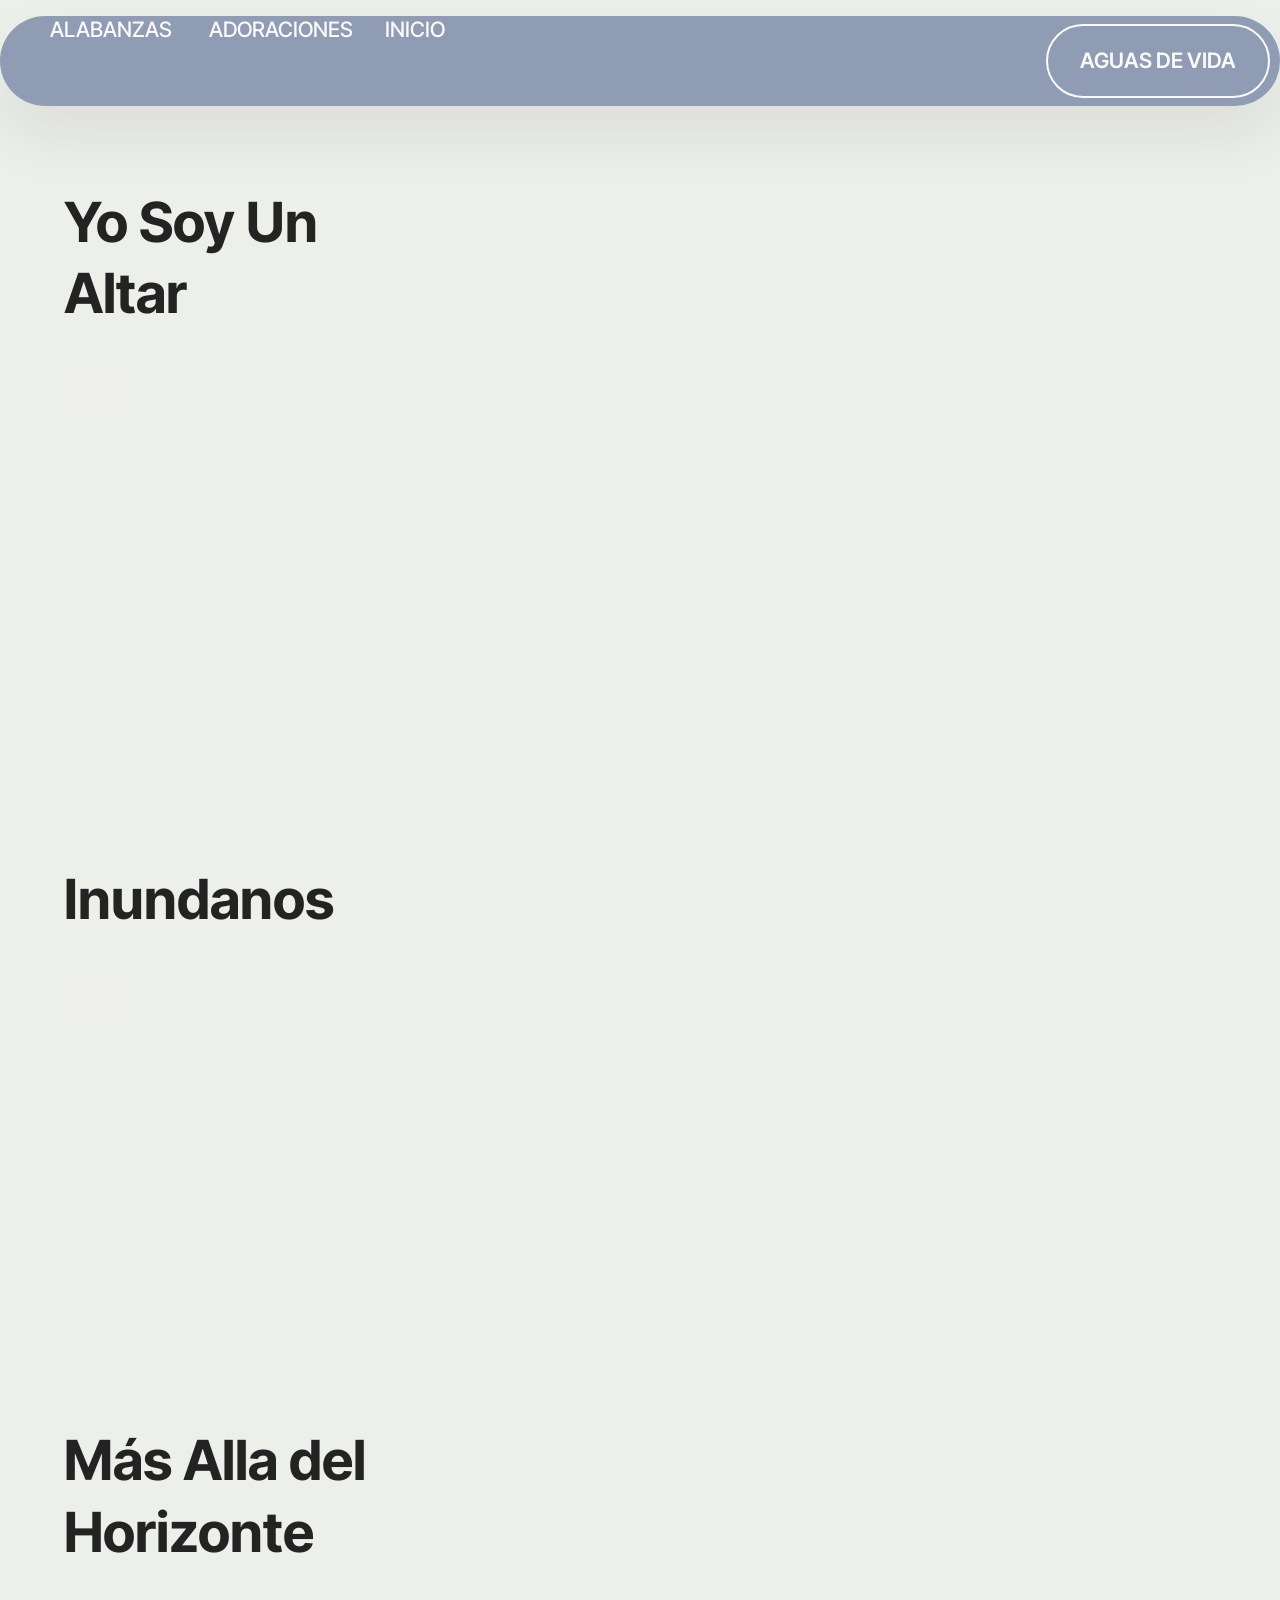
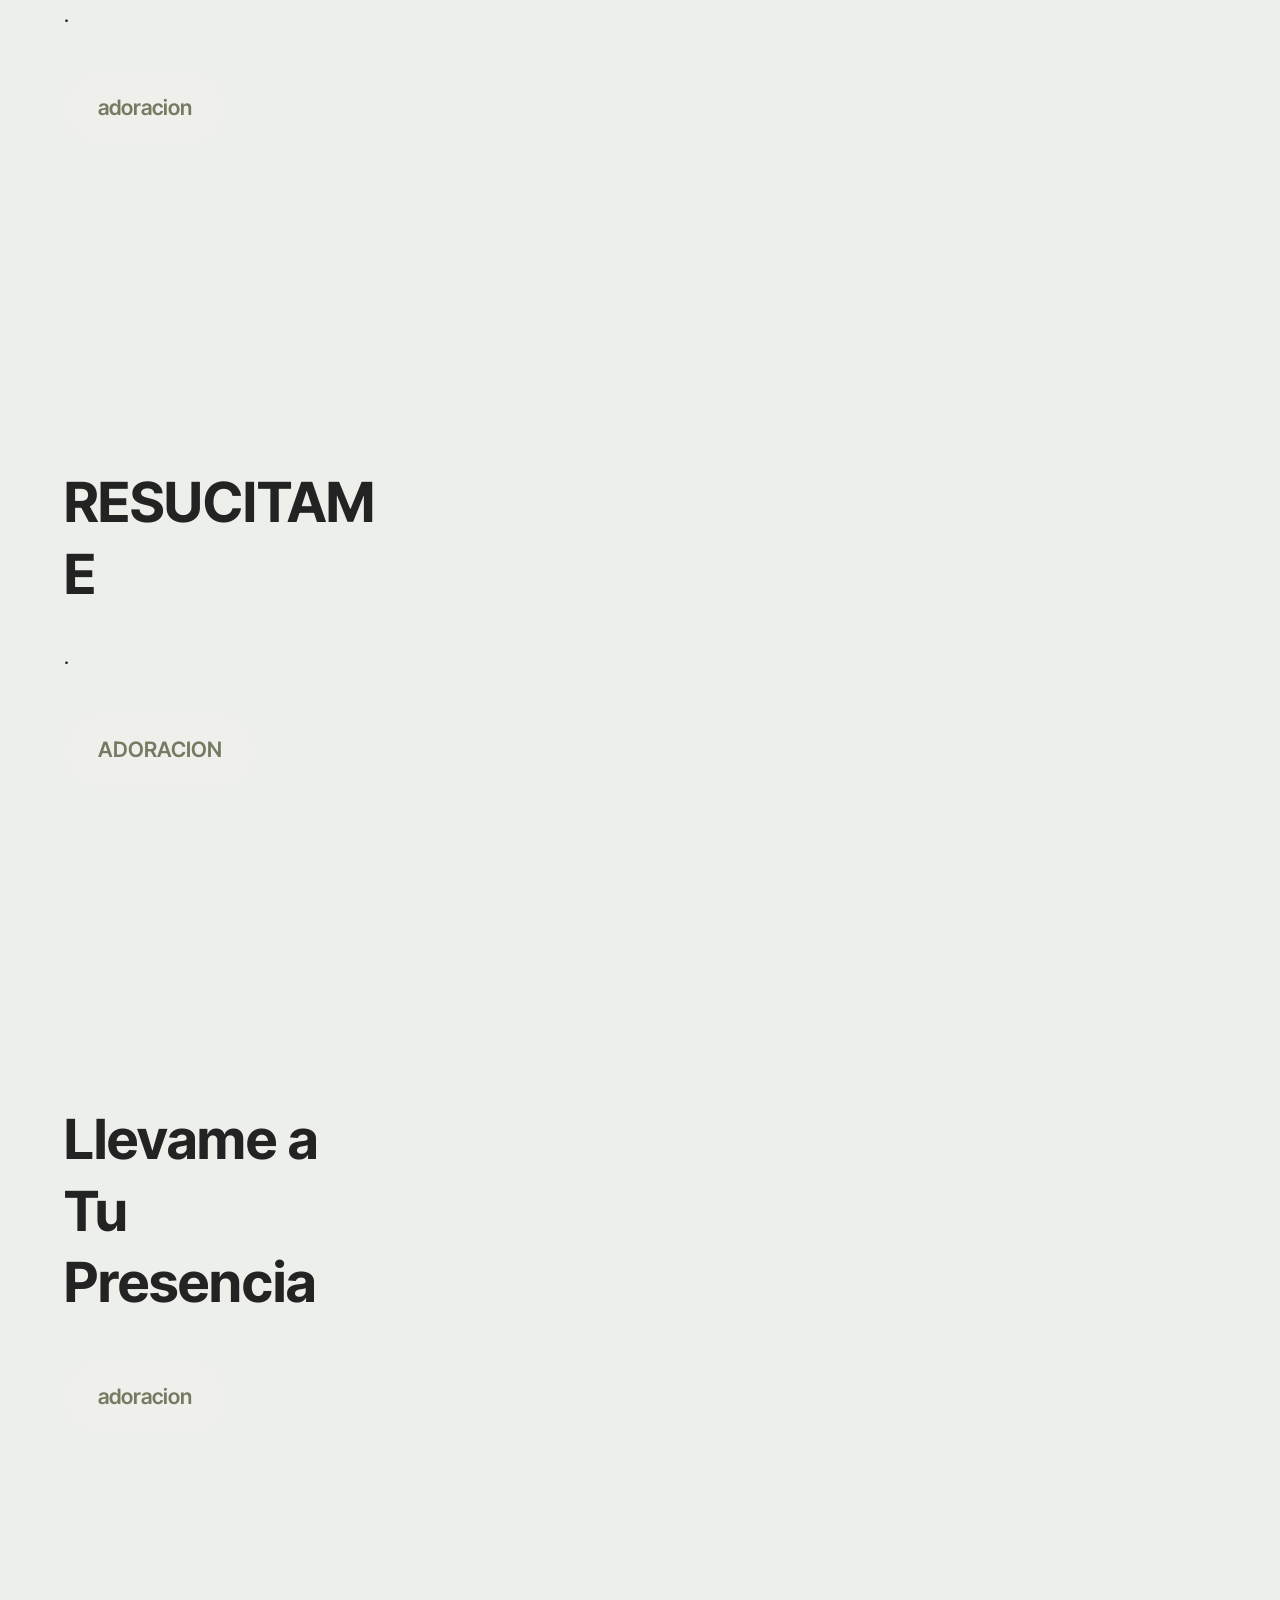
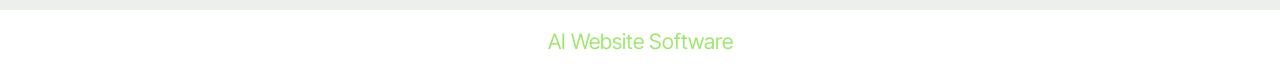
==== page1.html @ cea3fccc "Add files via upload" ====
<!DOCTYPE html>
<html  >
<head>
  <!-- Site made with Mobirise Website Builder v6.0.1, https://mobirise.com -->
  <meta charset="UTF-8">
  <meta http-equiv="X-UA-Compatible" content="IE=edge">
  <meta name="generator" content="Mobirise v6.0.1, mobirise.com">
  <meta name="viewport" content="width=device-width, initial-scale=1, minimum-scale=1">
  <link rel="shortcut icon" href="assets/images/logo2.png" type="image/x-icon">
  <meta name="description" content="">
  
  
  <title>ADORACIONES</title>
  <link rel="stylesheet" href="assets/web/assets/mobirise-icons2/mobirise2.css">
  <link rel="stylesheet" href="assets/bootstrap/css/bootstrap.min.css">
  <link rel="stylesheet" href="assets/bootstrap/css/bootstrap-grid.min.css">
  <link rel="stylesheet" href="assets/bootstrap/css/bootstrap-reboot.min.css">
  <link rel="stylesheet" href="assets/dropdown/css/style.css">
  <link rel="stylesheet" href="assets/theme/css/style.css">
  <link rel="preload" href="https://fonts.googleapis.com/css?family=Inter+Tight:100,200,300,400,500,600,700,800,900,100i,200i,300i,400i,500i,600i,700i,800i,900i&display=swap" as="style" onload="this.onload=null;this.rel='stylesheet'">
  <noscript><link rel="stylesheet" href="https://fonts.googleapis.com/css?family=Inter+Tight:100,200,300,400,500,600,700,800,900,100i,200i,300i,400i,500i,600i,700i,800i,900i&display=swap"></noscript>
  <link rel="preload" as="style" href="assets/mobirise/css/mbr-additional.css?v=w1JvGZ"><link rel="stylesheet" href="assets/mobirise/css/mbr-additional.css?v=w1JvGZ" type="text/css">

  
  
  
</head>
<body>
  
  <section data-bs-version="5.1" class="menu menu4 cid-uIhZP41w3R" once="menu" id="menu04-5">
	

	<nav class="navbar navbar-dropdown navbar-fixed-top navbar-expand-lg">
		<div class="container">
			<div class="navbar-brand">
				
				
			</div>
			<button class="navbar-toggler" type="button" data-toggle="collapse" data-bs-toggle="collapse" data-target="#navbarSupportedContent" data-bs-target="#navbarSupportedContent" aria-controls="navbarNavAltMarkup" aria-expanded="false" aria-label="Toggle navigation">
				<div class="hamburger">
					<span></span>
					<span></span>
					<span></span>
					<span></span>
				</div>
			</button>
			<div class="collapse navbar-collapse" id="navbarSupportedContent">
				<ul class="navbar-nav nav-dropdown navbar-nav-top-padding" data-app-modern-menu="true"><li class="nav-item">
						<a class="nav-link link text-white text-primary display-4" href="page2.html" target="_blank">ALABANZAS&nbsp;</a>
					</li>
					<li class="nav-item">
						<a class="nav-link link show text-white text-primary display-4" href="page1.html" aria-expanded="false">ADORACIONES</a>
					</li><li class="nav-item"><a class="nav-link link show text-white text-primary display-4" href="index.html" target="_blank">INICIO<br></a></li>
					<li class="nav-item">
						<a class="nav-link link text-white display-4" href="https://mobiri.se">&nbsp; &nbsp; &nbsp; &nbsp; &nbsp; &nbsp; &nbsp; &nbsp; &nbsp; &nbsp; &nbsp; &nbsp; &nbsp; &nbsp; &nbsp;&nbsp;</a>
					</li></ul>
				
				<div class="navbar-buttons mbr-section-btn"><a class="btn btn-white-outline display-4" href="https://www.instagram.com/aguas_de_vida_anexo__mdp/">AGUAS DE VIDA</a></div>
			</div>
		</div>
	</nav>
</section>

<section data-bs-version="5.1" class="header4 cid-uImmuffdfC" id="header04-j">
	

	
	

	<div class="container-fluid">
		<div class="row justify-content-center">
			<div class="col-12 col-md">
				<div class="text-wrapper">
					<h2 class="mbr-section-title mb-4 mbr-fonts-style display-2"><strong>Yo Soy Un Altar&nbsp;</strong></h2>
					<p class="mbr-text mb-4 mbr-fonts-style display-7"></p>
					<div class="mbr-section-btn mb-4"><a class="btn btn-white display-7" href="https://mobiri.se"></a></div>
				</div>
			</div>
			<div class="mbr-figure col-12 col-md-8"><iframe class="mbr-embedded-video" src="https://www.youtube.com/embed/hqGopp-jzQA?rel=0&amp;amp;mute=1&amp;showinfo=0&amp;autoplay=1&amp;loop=1&amp;playlist=hqGopp-jzQA" width="1280" height="720" frameborder="0" allowfullscreen></iframe></div>
		</div>
	</div>
</section>

<section data-bs-version="5.1" class="header4 cid-uImmuon6lU" id="header04-k">
	

	
	

	<div class="container-fluid">
		<div class="row justify-content-center">
			<div class="col-12 col-md">
				<div class="text-wrapper">
					<h2 class="mbr-section-title mb-4 mbr-fonts-style display-2"><strong>Inundanos&nbsp;</strong></h2>
					<p class="mbr-text mb-4 mbr-fonts-style display-7"></p>
					<div class="mbr-section-btn mb-4"><a class="btn btn-white display-7" href="https://mobiri.se"></a></div>
				</div>
			</div>
			<div class="mbr-figure col-12 col-md-8"><iframe class="mbr-embedded-video" src="https://www.youtube.com/embed/4iAjHz8fX9A?rel=0&amp;amp;mute=1&amp;showinfo=0&amp;autoplay=1&amp;loop=1&amp;playlist=4iAjHz8fX9A" width="1280" height="720" frameborder="0" allowfullscreen></iframe></div>
		</div>
	</div>
</section>

<section data-bs-version="5.1" class="header4 cid-uImE73JDuX" id="header04-13">
	

	
	

	<div class="container-fluid">
		<div class="row justify-content-center">
			<div class="col-12 col-md">
				<div class="text-wrapper">
					<h2 class="mbr-section-title mb-4 mbr-fonts-style display-2"><strong>Más Alla del Horizonte&nbsp;</strong></h2>
					<p class="mbr-text mb-4 mbr-fonts-style display-7">.</p>
					<div class="mbr-section-btn mb-4"><a class="btn btn-white display-7" href="https://mobiri.se">adoracion</a></div>
				</div>
			</div>
			<div class="mbr-figure col-12 col-md-8"><iframe class="mbr-embedded-video" src="https://www.youtube.com/embed/qFogkFhCrcY?rel=0&amp;amp;mute=1&amp;showinfo=0&amp;autoplay=1&amp;loop=1&amp;playlist=qFogkFhCrcY" width="1280" height="720" frameborder="0" allowfullscreen></iframe></div>
		</div>
	</div>
</section>

<section data-bs-version="5.1" class="header4 cid-uImE8zrfMw" id="header04-14">
	

	
	

	<div class="container-fluid">
		<div class="row justify-content-center">
			<div class="col-12 col-md">
				<div class="text-wrapper">
					<h2 class="mbr-section-title mb-4 mbr-fonts-style display-2">
						<strong>RESUCITAME</strong></h2>
					<p class="mbr-text mb-4 mbr-fonts-style display-7">
						.
					</p>
					<div class="mbr-section-btn mb-4"><a class="btn btn-white display-7" href="https://mobiri.se">ADORACION</a></div>
				</div>
			</div>
			<div class="mbr-figure col-12 col-md-8"><iframe class="mbr-embedded-video" src="https://www.youtube.com/embed/tv0ZOocK0x4?rel=0&amp;amp;mute=1&amp;showinfo=0&amp;autoplay=1&amp;loop=1&amp;playlist=tv0ZOocK0x4" width="1280" height="720" frameborder="0" allowfullscreen></iframe></div>
		</div>
	</div>
</section>

<section data-bs-version="5.1" class="header4 cid-uImE8H3c6c" id="header04-15">
	

	
	

	<div class="container-fluid">
		<div class="row justify-content-center">
			<div class="col-12 col-md">
				<div class="text-wrapper">
					<h2 class="mbr-section-title mb-4 mbr-fonts-style display-2"><strong>Llevame a Tu Presencia</strong></h2>
					<p class="mbr-text mb-4 mbr-fonts-style display-7"></p>
					<div class="mbr-section-btn mb-4"><a class="btn btn-white display-7" href="https://mobiri.se">adoracion</a></div>
				</div>
			</div>
			<div class="mbr-figure col-12 col-md-8"><iframe class="mbr-embedded-video" src="https://www.youtube.com/embed/tvnaoxLU1cM?rel=0&amp;amp;mute=1&amp;showinfo=0&amp;autoplay=1&amp;loop=1&amp;playlist=tvnaoxLU1cM" width="1280" height="720" frameborder="0" allowfullscreen></iframe></div>
		</div>
	</div>
</section><section class="display-7" style="padding: 0;align-items: center;justify-content: center;flex-wrap: wrap;    align-content: center;display: flex;position: relative;height: 4rem;"><a href="https://mobiri.se/3936262" style="flex: 1 1;height: 4rem;position: absolute;width: 100%;z-index: 1;"><img alt="" style="height: 4rem;" src="[data-uri]"></a><p style="margin: 0;text-align: center;" class="display-7">&#8204;</p><a style="z-index:1" href="https://mobirise.com/builder/ai-website-builder.html">AI Website Software</a></section><script src="assets/bootstrap/js/bootstrap.bundle.min.js"></script>  <script src="assets/smoothscroll/smooth-scroll.js"></script>  <script src="assets/ytplayer/index.js"></script>  <script src="assets/dropdown/js/navbar-dropdown.js"></script>  <script src="assets/theme/js/script.js"></script>  
  
  
</body>
</html>
---- assets/web/assets/mobirise-icons2/mobirise2.css ----
@font-face {
  font-family: 'Moririse2';
  font-display: swap;
  src:  url('mobirise2.eot?f2bix4');
  src:  url('mobirise2.eot?f2bix4#iefix') format('embedded-opentype'),
    url('mobirise2.ttf?f2bix4') format('truetype'),
    url('mobirise2.woff?f2bix4') format('woff'),
    url('mobirise2.svg?f2bix4#mobirise2') format('svg');
  font-weight: normal;
  font-style: normal;
}

[class^="mobi-"], [class*=" mobi-"] {
  /* use !important to prevent issues with browser extensions that change fonts */
  font-family: 'Moririse2' !important;
  speak: none;
  font-style: normal;
  font-weight: normal;
  font-variant: normal;
  text-transform: none;
  line-height: 1;

  /* Better Font Rendering =========== */
  -webkit-font-smoothing: antialiased;
  -moz-osx-font-smoothing: grayscale;
}

.mobi-mbri-add-submenu:before {
  content: "\e900";
}
.mobi-mbri-alert:before {
  content: "\e901";
}
.mobi-mbri-align-center:before {
  content: "\e902";
}
.mobi-mbri-align-justify:before {
  content: "\e903";
}
.mobi-mbri-align-left:before {
  content: "\e904";
}
.mobi-mbri-align-right:before {
  content: "\e905";
}
.mobi-mbri-android:before {
  content: "\e906";
}
.mobi-mbri-apple:before {
  content: "\e907";
}
.mobi-mbri-arrow-down:before {
  content: "\e908";
}
.mobi-mbri-arrow-next:before {
  content: "\e909";
}
.mobi-mbri-arrow-prev:before {
  content: "\e90a";
}
.mobi-mbri-arrow-up:before {
  content: "\e90b";
}
.mobi-mbri-bold:before {
  content: "\e90c";
}
.mobi-mbri-bookmark:before {
  content: "\e90d";
}
.mobi-mbri-bootstrap:before {
  content: "\e90e";
}
.mobi-mbri-briefcase:before {
  content: "\e90f";
}
.mobi-mbri-browse:before {
  content: "\e910";
}
.mobi-mbri-bulleted-list:before {
  content: "\e911";
}
.mobi-mbri-calendar:before {
  content: "\e912";
}
.mobi-mbri-camera:before {
  content: "\e913";
}
.mobi-mbri-cart-add:before {
  content: "\e914";
}
.mobi-mbri-cart-full:before {
  content: "\e915";
}
.mobi-mbri-cash:before {
  content: "\e916";
}
.mobi-mbri-change-style:before {
  content: "\e917";
}
.mobi-mbri-chat:before {
  content: "\e918";
}
.mobi-mbri-clock:before {
  content: "\e919";
}
.mobi-mbri-close:before {
  content: "\e91a";
}
.mobi-mbri-cloud:before {
  content: "\e91b";
}
.mobi-mbri-code:before {
  content: "\e91c";
}
.mobi-mbri-contact-form:before {
  content: "\e91d";
}
.mobi-mbri-credit-card:before {
  content: "\e91e";
}
.mobi-mbri-cursor-click:before {
  content: "\e91f";
}
.mobi-mbri-cust-feedback:before {
  content: "\e920";
}
.mobi-mbri-database:before {
  content: "\e921";
}
.mobi-mbri-delivery:before {
  content: "\e922";
}
.mobi-mbri-desktop:before {
  content: "\e923";
}
.mobi-mbri-devices:before {
  content: "\e924";
}
.mobi-mbri-down:before {
  content: "\e925";
}
.mobi-mbri-download-2:before {
  content: "\e926";
}
.mobi-mbri-download:before {
  content: "\e927";
}
.mobi-mbri-drag-n-drop-2:before {
  content: "\e928";
}
.mobi-mbri-drag-n-drop:before {
  content: "\e929";
}
.mobi-mbri-edit-2:before {
  content: "\e92a";
}
.mobi-mbri-edit:before {
  content: "\e92b";
}
.mobi-mbri-error:before {
  content: "\e92c";
}
.mobi-mbri-extension:before {
  content: "\e92d";
}
.mobi-mbri-features:before {
  content: "\e92e";
}
.mobi-mbri-file:before {
  content: "\e92f";
}
.mobi-mbri-flag:before {
  content: "\e930";
}
.mobi-mbri-folder:before {
  content: "\e931";
}
.mobi-mbri-gift:before {
  content: "\e932";
}
.mobi-mbri-github:before {
  content: "\e933";
}
.mobi-mbri-globe-2:before {
  content: "\e934";
}
.mobi-mbri-globe:before {
  content: "\e935";
}
.mobi-mbri-growing-chart:before {
  content: "\e936";
}
.mobi-mbri-hearth:before {
  content: "\e937";
}
.mobi-mbri-help:before {
  content: "\e938";
}
.mobi-mbri-home:before {
  content: "\e939";
}
.mobi-mbri-hot-cup:before {
  content: "\e93a";
}
.mobi-mbri-idea:before {
  content: "\e93b";
}
.mobi-mbri-image-gallery:before {
  content: "\e93c";
}
.mobi-mbri-image-slider:before {
  content: "\e93d";
}
.mobi-mbri-info:before {
  content: "\e93e";
}
.mobi-mbri-italic:before {
  content: "\e93f";
}
.mobi-mbri-key:before {
  content: "\e940";
}
.mobi-mbri-laptop:before {
  content: "\e941";
}
.mobi-mbri-layers:before {
  content: "\e942";
}
.mobi-mbri-left-right:before {
  content: "\e943";
}
.mobi-mbri-left:before {
  content: "\e944";
}
.mobi-mbri-letter:before {
  content: "\e945";
}
.mobi-mbri-like:before {
  content: "\e946";
}
.mobi-mbri-link:before {
  content: "\e947";
}
.mobi-mbri-lock:before {
  content: "\e948";
}
.mobi-mbri-login:before {
  content: "\e949";
}
.mobi-mbri-logout:before {
  content: "\e94a";
}
.mobi-mbri-magic-stick:before {
  content: "\e94b";
}
.mobi-mbri-map-pin:before {
  content: "\e94c";
}
.mobi-mbri-menu:before {
  content: "\e94d";
}
.mobi-mbri-mobile-2:before {
  content: "\e94e";
}
.mobi-mbri-mobile-horizontal:before {
  content: "\e94f";
}
.mobi-mbri-mobile:before {
  content: "\e950";
}
.mobi-mbri-mobirise:before {
  content: "\e951";
}
.mobi-mbri-more-horizontal:before {
  content: "\e952";
}
.mobi-mbri-more-vertical:before {
  content: "\e953";
}
.mobi-mbri-music:before {
  content: "\e954";
}
.mobi-mbri-new-file:before {
  content: "\e955";
}
.mobi-mbri-numbered-list:before {
  content: "\e956";
}
.mobi-mbri-opened-folder:before {
  content: "\e957";
}
.mobi-mbri-pages:before {
  content: "\e958";
}
.mobi-mbri-paper-plane:before {
  content: "\e959";
}
.mobi-mbri-paperclip:before {
  content: "\e95a";
}
.mobi-mbri-phone:before {
  content: "\e95b";
}
.mobi-mbri-photo:before {
  content: "\e95c";
}
.mobi-mbri-photos:before {
  content: "\e95d";
}
.mobi-mbri-pin:before {
  content: "\e95e";
}
.mobi-mbri-play:before {
  content: "\e95f";
}
.mobi-mbri-plus:before {
  content: "\e960";
}
.mobi-mbri-preview:before {
  content: "\e961";
}
.mobi-mbri-print:before {
  content: "\e962";
}
.mobi-mbri-protect:before {
  content: "\e963";
}
.mobi-mbri-question:before {
  content: "\e964";
}
.mobi-mbri-quote-left:before {
  content: "\e965";
}
.mobi-mbri-quote-right:before {
  content: "\e966";
}
.mobi-mbri-redo:before {
  content: "\e967";
}
.mobi-mbri-refresh:before {
  content: "\e968";
}
.mobi-mbri-responsive-2:before {
  content: "\e969";
}
.mobi-mbri-responsive:before {
  content: "\e96a";
}
.mobi-mbri-right:before {
  content: "\e96b";
}
.mobi-mbri-rocket:before {
  content: "\e96c";
}
.mobi-mbri-sad-face:before {
  content: "\e96d";
}
.mobi-mbri-sale:before {
  content: "\e96e";
}
.mobi-mbri-save:before {
  content: "\e96f";
}
.mobi-mbri-search:before {
  content: "\e970";
}
.mobi-mbri-setting-2:before {
  content: "\e971";
}
.mobi-mbri-setting-3:before {
  content: "\e972";
}
.mobi-mbri-setting:before {
  content: "\e973";
}
.mobi-mbri-share:before {
  content: "\e974";
}
.mobi-mbri-shopping-bag:before {
  content: "\e975";
}
.mobi-mbri-shopping-basket:before {
  content: "\e976";
}
.mobi-mbri-shopping-cart:before {
  content: "\e977";
}
.mobi-mbri-sites:before {
  content: "\e978";
}
.mobi-mbri-smile-face:before {
  content: "\e979";
}
.mobi-mbri-speed:before {
  content: "\e97a";
}
.mobi-mbri-star:before {
  content: "\e97b";
}
.mobi-mbri-success:before {
  content: "\e97c";
}
.mobi-mbri-sun:before {
  content: "\e97d";
}
.mobi-mbri-sun2:before {
  content: "\e97e";
}
.mobi-mbri-tablet-vertical:before {
  content: "\e97f";
}
.mobi-mbri-tablet:before {
  content: "\e980";
}
.mobi-mbri-target:before {
  content: "\e981";
}
.mobi-mbri-timer:before {
  content: "\e982";
}
.mobi-mbri-to-ftp:before {
  content: "\e983";
}
.mobi-mbri-to-local-drive:before {
  content: "\e984";
}
.mobi-mbri-touch-swipe:before {
  content: "\e985";
}
.mobi-mbri-touch:before {
  content: "\e986";
}
.mobi-mbri-trash:before {
  content: "\e987";
}
.mobi-mbri-underline:before {
  content: "\e988";
}
.mobi-mbri-undo:before {
  content: "\e989";
}
.mobi-mbri-unlink:before {
  content: "\e98a";
}
.mobi-mbri-unlock:before {
  content: "\e98b";
}
.mobi-mbri-up-down:before {
  content: "\e98c";
}
.mobi-mbri-up:before {
  content: "\e98d";
}
.mobi-mbri-update:before {
  content: "\e98e";
}
.mobi-mbri-upload-2:before {
  content: "\e98f";
}
.mobi-mbri-upload:before {
  content: "\e990";
}
.mobi-mbri-user-2:before {
  content: "\e991";
}
.mobi-mbri-user:before {
  content: "\e992";
}
.mobi-mbri-users:before {
  content: "\e993";
}
.mobi-mbri-video-play:before {
  content: "\e994";
}
.mobi-mbri-video:before {
  content: "\e995";
}
.mobi-mbri-watch:before {
  content: "\e996";
}
.mobi-mbri-website-theme-2:before {
  content: "\e997";
}
.mobi-mbri-website-theme:before {
  content: "\e998";
}
.mobi-mbri-wifi:before {
  content: "\e999";
}
.mobi-mbri-windows:before {
  content: "\e99a";
}
.mobi-mbri-zoom-in:before {
  content: "\e99b";
}
.mobi-mbri-zoom-out:before {
  content: "\e99c";
}
---- assets/dropdown/css/style.css ----
.navbar-dropdown {
  left: 0;
  padding: 0;
  position: absolute;
  right: 0;
  top: 0;
  transition: all 0.45s ease;
  z-index: 1030;
  background: #282828; }
  .navbar-dropdown .navbar-logo {
    margin-right: 0.8rem;
    transition: margin 0.3s ease-in-out;
    vertical-align: middle; }
    .navbar-dropdown .navbar-logo img {
      height: 3.125rem;
      transition: all 0.3s ease-in-out; }
    .navbar-dropdown .navbar-logo.mbr-iconfont {
      font-size: 3.125rem;
      line-height: 3.125rem; }
  .navbar-dropdown .navbar-caption {
    font-weight: 700;
    white-space: normal;
    vertical-align: -4px;
    line-height: 3.125rem !important; }
    .navbar-dropdown .navbar-caption, .navbar-dropdown .navbar-caption:hover {
      color: inherit;
      text-decoration: none; }
  .navbar-dropdown .mbr-iconfont + .navbar-caption {
    vertical-align: -1px; }
  .navbar-dropdown.navbar-fixed-top {
    position: fixed; }
  .navbar-dropdown .navbar-brand span {
    vertical-align: -4px; }
  .navbar-dropdown.bg-color.transparent {
    background: none; }
  .navbar-dropdown.navbar-short .navbar-brand {
    padding: 0.625rem 0; }
    .navbar-dropdown.navbar-short .navbar-brand span {
      vertical-align: -1px; }
  .navbar-dropdown.navbar-short .navbar-caption {
    line-height: 2.375rem !important;
    vertical-align: -2px; }
  .navbar-dropdown.navbar-short .navbar-logo {
    margin-right: 0.5rem; }
    .navbar-dropdown.navbar-short .navbar-logo img {
      height: 2.375rem; }
    .navbar-dropdown.navbar-short .navbar-logo.mbr-iconfont {
      font-size: 2.375rem;
      line-height: 2.375rem; }
  .navbar-dropdown.navbar-short .mbr-table-cell {
    height: 3.625rem; }
  .navbar-dropdown .navbar-close {
    left: 0.6875rem;
    position: fixed;
    top: 0.75rem;
    z-index: 1000; }
  .navbar-dropdown .hamburger-icon {
    content: "";
    display: inline-block;
    vertical-align: middle;
    width: 16px;
    -webkit-box-shadow: 0 -6px 0 1px #282828,0 0 0 1px #282828,0 6px 0 1px #282828;
    -moz-box-shadow: 0 -6px 0 1px #282828,0 0 0 1px #282828,0 6px 0 1px #282828;
    box-shadow: 0 -6px 0 1px #282828,0 0 0 1px #282828,0 6px 0 1px #282828; }

.dropdown-menu .dropdown-toggle[data-toggle="dropdown-submenu"]::after {
  border-bottom: 0.35em solid transparent;
  border-left: 0.35em solid;
  border-right: 0;
  border-top: 0.35em solid transparent;
  margin-left: 0.3rem; }

.dropdown-menu .dropdown-item:focus {
  outline: 0; }

.nav-dropdown {
  font-size: 0.75rem;
  font-weight: 500;
  height: auto !important; }
  .nav-dropdown .nav-btn {
    padding-left: 1rem; }
  .nav-dropdown .link {
    margin: .667em 1.667em;
    font-weight: 500;
    padding: 0;
    transition: color .2s ease-in-out; }
    .nav-dropdown .link.dropdown-toggle {
      margin-right: 2.583em; }
      .nav-dropdown .link.dropdown-toggle::after {
        margin-left: .25rem;
        border-top: 0.35em solid;
        border-right: 0.35em solid transparent;
        border-left: 0.35em solid transparent;
        border-bottom: 0; }
      .nav-dropdown .link.dropdown-toggle[aria-expanded="true"] {
        margin: 0;
        padding: 0.667em 3.263em  0.667em 1.667em; }
  .nav-dropdown .link::after,
  .nav-dropdown .dropdown-item::after {
    color: inherit; }
  .nav-dropdown .btn {
    font-size: 0.75rem;
    font-weight: 700;
    letter-spacing: 0;
    margin-bottom: 0;
    padding-left: 1.25rem;
    padding-right: 1.25rem; }
  .nav-dropdown .dropdown-menu {
    border-radius: 0;
    border: 0;
    left: 0;
    margin: 0;
    padding-bottom: 1.25rem;
    padding-top: 1.25rem;
    position: relative; }
  .nav-dropdown .dropdown-submenu {
    margin-left: 0.125rem;
    top: 0; }
  .nav-dropdown .dropdown-item {
    font-weight: 500;
    line-height: 2;
    padding: 0.3846em 4.615em 0.3846em 1.5385em;
    position: relative;
    transition: color .2s ease-in-out, background-color .2s ease-in-out; }
    .nav-dropdown .dropdown-item::after {
      margin-top: -0.3077em;
      position: absolute;
      right: 1.1538em;
      top: 50%; }
    .nav-dropdown .dropdown-item:focus, .nav-dropdown .dropdown-item:hover {
      background: none; }

@media (max-width: 767px) {
  .nav-dropdown.navbar-toggleable-sm {
    bottom: 0;
    display: none;
    left: 0;
    overflow-x: hidden;
    position: fixed;
    top: 0;
    transform: translateX(-100%);
    -ms-transform: translateX(-100%);
    -webkit-transform: translateX(-100%);
    width: 18.75rem;
    z-index: 999; } }
.nav-dropdown.navbar-toggleable-xl {
  bottom: 0;
  display: none;
  left: 0;
  overflow-x: hidden;
  position: fixed;
  top: 0;
  transform: translateX(-100%);
  -ms-transform: translateX(-100%);
  -webkit-transform: translateX(-100%);
  width: 18.75rem;
  z-index: 999; }

.nav-dropdown-sm {
  display: block !important;
  overflow-x: hidden;
  overflow: auto;
  padding-top: 3.875rem; }
  .nav-dropdown-sm::after {
    content: "";
    display: block;
    height: 3rem;
    width: 100%; }
  .nav-dropdown-sm.collapse.in ~ .navbar-close {
    display: block !important; }
  .nav-dropdown-sm.collapsing, .nav-dropdown-sm.collapse.in {
    transform: translateX(0);
    -ms-transform: translateX(0);
    -webkit-transform: translateX(0);
    transition: all 0.25s ease-out;
    -webkit-transition: all 0.25s ease-out;
    background: #282828; }
  .nav-dropdown-sm.collapsing[aria-expanded="false"] {
    transform: translateX(-100%);
    -ms-transform: translateX(-100%);
    -webkit-transform: translateX(-100%); }
  .nav-dropdown-sm .nav-item {
    display: block;
    margin-left: 0 !important;
    padding-left: 0; }
  .nav-dropdown-sm .link,
  .nav-dropdown-sm .dropdown-item {
    border-top: 1px dotted rgba(255, 255, 255, 0.1);
    font-size: 0.8125rem;
    line-height: 1.6;
    margin: 0 !important;
    padding: 0.875rem 2.4rem 0.875rem 1.5625rem !important;
    position: relative;
    white-space: normal; }
    .nav-dropdown-sm .link:focus, .nav-dropdown-sm .link:hover,
    .nav-dropdown-sm .dropdown-item:focus,
    .nav-dropdown-sm .dropdown-item:hover {
      background: rgba(0, 0, 0, 0.2) !important;
      color: #c0a375; }
  .nav-dropdown-sm .nav-btn {
    position: relative;
    padding: 1.5625rem 1.5625rem 0 1.5625rem; }
    .nav-dropdown-sm .nav-btn::before {
      border-top: 1px dotted rgba(255, 255, 255, 0.1);
      content: "";
      left: 0;
      position: absolute;
      top: 0;
      width: 100%; }
    .nav-dropdown-sm .nav-btn + .nav-btn {
      padding-top: 0.625rem; }
      .nav-dropdown-sm .nav-btn + .nav-btn::before {
        display: none; }
  .nav-dropdown-sm .btn {
    padding: 0.625rem 0; }
  .nav-dropdown-sm .dropdown-toggle[data-toggle="dropdown-submenu"]::after {
    margin-left: .25rem;
    border-top: 0.35em solid;
    border-right: 0.35em solid transparent;
    border-left: 0.35em solid transparent;
    border-bottom: 0; }
  .nav-dropdown-sm .dropdown-toggle[data-toggle="dropdown-submenu"][aria-expanded="true"]::after {
    border-top: 0;
    border-right: 0.35em solid transparent;
    border-left: 0.35em solid transparent;
    border-bottom: 0.35em solid; }
  .nav-dropdown-sm .dropdown-menu {
    margin: 0;
    padding: 0;
    position: relative;
    top: 0;
    left: 0;
    width: 100%;
    border: 0;
    float: none;
    border-radius: 0;
    background: none; }
  .nav-dropdown-sm .dropdown-submenu {
    left: 100%;
    margin-left: 0.125rem;
    margin-top: -1.25rem;
    top: 0; }

.navbar-toggleable-sm .nav-dropdown .dropdown-menu {
  position: absolute; }

.navbar-toggleable-sm .nav-dropdown .dropdown-submenu {
  left: 100%;
  margin-left: 0.125rem;
  margin-top: -1.25rem;
  top: 0; }

.navbar-toggleable-sm.opened .nav-dropdown .dropdown-menu {
  position: relative; }

.navbar-toggleable-sm.opened .nav-dropdown .dropdown-submenu {
  left: 0;
  margin-left: 00rem;
  margin-top: 0rem;
  top: 0; }

.is-builder .nav-dropdown.collapsing {
  transition: none !important; }
---- assets/theme/css/style.css ----
@charset "UTF-8";
section {
  background-color: #ffffff;
}

body {
  font-style: normal;
  line-height: 1.5;
  font-weight: 400;
  color: #232323;
  position: relative;
}

button {
  background-color: transparent;
  border-color: transparent;
}

.embla__button,
.carousel-control {
  background-color: #edefea !important;
  opacity: 0.8 !important;
  color: #464845 !important;
  border-color: #edefea !important;
}

.carousel .close,
.modalWindow .close {
  background-color: #edefea !important;
  color: #464845 !important;
  border-color: #edefea !important;
  opacity: 0.8 !important;
}

.carousel .close:hover,
.modalWindow .close:hover {
  opacity: 1 !important;
}

.carousel-indicators li {
  background-color: #edefea !important;
  border: 2px solid #464845 !important;
}

.carousel-indicators li:hover,
.carousel-indicators li:active {
  opacity: 0.8 !important;
}

.embla__button:hover,
.carousel-control:hover {
  background-color: #edefea !important;
  opacity: 1 !important;
}

.modalWindow-video-container {
  height: 80%;
}

section,
.container,
.container-fluid {
  position: relative;
  word-wrap: break-word;
}

a.mbr-iconfont:hover {
  text-decoration: none;
}

.article .lead p,
.article .lead ul,
.article .lead ol,
.article .lead pre,
.article .lead blockquote {
  margin-bottom: 0;
}

a {
  font-style: normal;
  font-weight: 400;
  cursor: pointer;
}
a, a:hover {
  text-decoration: none;
}

.mbr-section-title {
  font-style: normal;
  line-height: 1.3;
}

.mbr-section-subtitle {
  line-height: 1.3;
}

.mbr-text {
  font-style: normal;
  line-height: 1.7;
}

h1,
h2,
h3,
h4,
h5,
h6,
.display-1,
.display-2,
.display-4,
.display-5,
.display-7,
span,
p,
a {
  line-height: 1;
  word-break: break-word;
  word-wrap: break-word;
  font-weight: 400;
}

b,
strong {
  font-weight: bold;
}

input:-webkit-autofill, input:-webkit-autofill:hover, input:-webkit-autofill:focus, input:-webkit-autofill:active {
  transition-delay: 9999s;
  -webkit-transition-property: background-color, color;
  transition-property: background-color, color;
}

textarea[type=hidden] {
  display: none;
}

section {
  background-position: 50% 50%;
  background-repeat: no-repeat;
  background-size: cover;
}
section .mbr-background-video,
section .mbr-background-video-preview {
  position: absolute;
  bottom: 0;
  left: 0;
  right: 0;
  top: 0;
}

.hidden {
  visibility: hidden;
}

.mbr-z-index20 {
  z-index: 20;
}

/*! Base colors */
.mbr-white {
  color: #ffffff;
}

.mbr-black {
  color: #111111;
}

.mbr-bg-white {
  background-color: #ffffff;
}

.mbr-bg-black {
  background-color: #000000;
}

/*! Text-aligns */
.align-left {
  text-align: left;
}

.align-center {
  text-align: center;
}

.align-right {
  text-align: right;
}

/*! Font-weight  */
.mbr-light {
  font-weight: 300;
}

.mbr-regular {
  font-weight: 400;
}

.mbr-semibold {
  font-weight: 500;
}

.mbr-bold {
  font-weight: 700;
}

/*! Media  */
.media-content {
  flex-basis: 100%;
}

.media-container-row {
  display: flex;
  flex-direction: row;
  flex-wrap: wrap;
  justify-content: center;
  align-content: center;
  align-items: start;
}
.media-container-row .media-size-item {
  width: 400px;
}

.media-container-column {
  display: flex;
  flex-direction: column;
  flex-wrap: wrap;
  justify-content: center;
  align-content: center;
  align-items: stretch;
}
.media-container-column > * {
  width: 100%;
}

@media (min-width: 992px) {
  .media-container-row {
    flex-wrap: nowrap;
  }
}
figure {
  margin-bottom: 0;
  overflow: hidden;
}

figure[mbr-media-size] {
  transition: width 0.1s;
}

img,
iframe {
  display: block;
  width: 100%;
}

.card {
  background-color: transparent;
  border: none;
}

.card-box {
  width: 100%;
}

.card-img {
  text-align: center;
  flex-shrink: 0;
  -webkit-flex-shrink: 0;
}

.media {
  max-width: 100%;
  margin: 0 auto;
}

.mbr-figure {
  align-self: center;
}

.media-container > div {
  max-width: 100%;
}

.mbr-figure img,
.card-img img {
  width: 100%;
}

@media (max-width: 991px) {
  .media-size-item {
    width: auto !important;
  }
  .media {
    width: auto;
  }
  .mbr-figure {
    width: 100% !important;
  }
}
/*! Buttons */
.mbr-section-btn {
  margin-left: -0.6rem;
  margin-right: -0.6rem;
  font-size: 0;
}

.btn {
  font-weight: 600;
  border-width: 1px;
  font-style: normal;
  margin: 0.6rem 0.6rem;
  white-space: normal;
  transition: all 0.2s ease-in-out;
  display: inline-flex;
  align-items: center;
  justify-content: center;
  word-break: break-word;
}

.btn-sm {
  font-weight: 600;
  letter-spacing: 0px;
  transition: all 0.3s ease-in-out;
}

.btn-md {
  font-weight: 600;
  letter-spacing: 0px;
  transition: all 0.3s ease-in-out;
}

.btn-lg {
  font-weight: 600;
  letter-spacing: 0px;
  transition: all 0.3s ease-in-out;
}

.btn-form {
  margin: 0;
}
.btn-form:hover {
  cursor: pointer;
}

nav .mbr-section-btn {
  margin-left: 0rem;
  margin-right: 0rem;
}

/*! Btn icon margin */
.btn .mbr-iconfont,
.btn.btn-sm .mbr-iconfont {
  order: 1;
  cursor: pointer;
  margin-left: 0.5rem;
  vertical-align: sub;
}

.btn.btn-md .mbr-iconfont,
.btn.btn-md .mbr-iconfont {
  margin-left: 0.8rem;
}

.mbr-regular {
  font-weight: 400;
}

.mbr-semibold {
  font-weight: 500;
}

.mbr-bold {
  font-weight: 700;
}

[type=submit] {
  -webkit-appearance: none;
}

/*! Full-screen */
.mbr-fullscreen .mbr-overlay {
  min-height: 100vh;
}

.mbr-fullscreen {
  display: flex;
  display: -moz-flex;
  display: -ms-flex;
  display: -o-flex;
  align-items: center;
  min-height: 100vh;
  padding-top: 3rem;
  padding-bottom: 3rem;
}

/*! Map */
.map {
  height: 25rem;
  position: relative;
}
.map iframe {
  width: 100%;
  height: 100%;
}

/*! Scroll to top arrow */
.mbr-arrow-up {
  bottom: 25px;
  right: 90px;
  position: fixed;
  text-align: right;
  z-index: 5000;
  color: #ffffff;
  font-size: 22px;
}

.mbr-arrow-up a {
  background: rgba(0, 0, 0, 0.2);
  border-radius: 50%;
  color: #fff;
  display: inline-block;
  height: 60px;
  width: 60px;
  border: 2px solid #fff;
  outline-style: none !important;
  position: relative;
  text-decoration: none;
  transition: all 0.3s ease-in-out;
  cursor: pointer;
  text-align: center;
}
.mbr-arrow-up a:hover {
  background-color: rgba(0, 0, 0, 0.4);
}
.mbr-arrow-up a i {
  line-height: 60px;
}

.mbr-arrow-up-icon {
  display: block;
  color: #fff;
}

.mbr-arrow-up-icon::before {
  content: "›";
  display: inline-block;
  font-family: serif;
  font-size: 22px;
  line-height: 1;
  font-style: normal;
  position: relative;
  top: 6px;
  left: -4px;
  transform: rotate(-90deg);
}

/*! Arrow Down */
.mbr-arrow {
  position: absolute;
  bottom: 45px;
  left: 50%;
  width: 60px;
  height: 60px;
  cursor: pointer;
  background-color: rgba(80, 80, 80, 0.5);
  border-radius: 50%;
  transform: translateX(-50%);
}
@media (max-width: 767px) {
  .mbr-arrow {
    display: none;
  }
}
.mbr-arrow > a {
  display: inline-block;
  text-decoration: none;
  outline-style: none;
  animation: arrowdown 1.7s ease-in-out infinite;
  color: #ffffff;
}
.mbr-arrow > a > i {
  position: absolute;
  top: -2px;
  left: 15px;
  font-size: 2rem;
}

#scrollToTop a i::before {
  content: "";
  position: absolute;
  display: block;
  border-bottom: 2.5px solid #fff;
  border-left: 2.5px solid #fff;
  width: 27.8%;
  height: 27.8%;
  left: 50%;
  top: 51%;
  transform: translateY(-30%) translateX(-50%) rotate(135deg);
}

@keyframes arrowdown {
  0% {
    transform: translateY(0px);
  }
  50% {
    transform: translateY(-5px);
  }
  100% {
    transform: translateY(0px);
  }
}
@media (max-width: 500px) {
  .mbr-arrow-up {
    left: 0;
    right: 0;
    text-align: center;
  }
}
/*Gradients animation*/
@keyframes gradient-animation {
  from {
    background-position: 0% 100%;
    animation-timing-function: ease-in-out;
  }
  to {
    background-position: 100% 0%;
    animation-timing-function: ease-in-out;
  }
}
.bg-gradient {
  background-size: 200% 200%;
  animation: gradient-animation 5s infinite alternate;
  -webkit-animation: gradient-animation 5s infinite alternate;
}

.menu .navbar-brand {
  display: -webkit-flex;
}
.menu .navbar-brand span {
  display: flex;
  display: -webkit-flex;
}
.menu .navbar-brand .navbar-caption-wrap {
  display: -webkit-flex;
}
.menu .navbar-brand .navbar-logo img {
  display: -webkit-flex;
  width: auto;
}
@media (min-width: 768px) and (max-width: 991px) {
  .menu .navbar-toggleable-sm .navbar-nav {
    display: -ms-flexbox;
  }
}
@media (max-width: 991px) {
  .menu .navbar-collapse {
    max-height: 93.5vh;
  }
  .menu .navbar-collapse.show {
    overflow: auto;
  }
}
@media (min-width: 992px) {
  .menu .navbar-nav.nav-dropdown {
    display: -webkit-flex;
  }
  .menu .navbar-toggleable-sm .navbar-collapse {
    display: -webkit-flex !important;
  }
  .menu .collapsed .navbar-collapse {
    max-height: 93.5vh;
  }
  .menu .collapsed .navbar-collapse.show {
    overflow: auto;
  }
}
@media (max-width: 767px) {
  .menu .navbar-collapse {
    max-height: 80vh;
  }
}

.nav-link .mbr-iconfont {
  margin-right: 0.5rem;
}

.navbar {
  display: -webkit-flex;
  -webkit-flex-wrap: wrap;
  -webkit-align-items: center;
  -webkit-justify-content: space-between;
}

.navbar-collapse {
  -webkit-flex-basis: 100%;
  -webkit-flex-grow: 1;
  -webkit-align-items: center;
}

.nav-dropdown .link {
  padding: 0.667em 1.667em !important;
  margin: 0 !important;
}

.nav {
  display: -webkit-flex;
  -webkit-flex-wrap: wrap;
}

.row {
  display: -webkit-flex;
  -webkit-flex-wrap: wrap;
}

.justify-content-center {
  -webkit-justify-content: center;
}

.form-inline {
  display: -webkit-flex;
}

.card-wrapper {
  -webkit-flex: 1;
}

.carousel-control {
  z-index: 10;
  display: -webkit-flex;
}

.carousel-controls {
  display: -webkit-flex;
}

.media {
  display: -webkit-flex;
}

.form-group:focus {
  outline: none;
}

.jq-selectbox__select {
  padding: 7px 0;
  position: relative;
}

.jq-selectbox__dropdown {
  overflow: hidden;
  border-radius: 10px;
  position: absolute;
  top: 100%;
  left: 0 !important;
  width: 100% !important;
}

.jq-selectbox__trigger-arrow {
  right: 0;
  transform: translateY(-50%);
}

.jq-selectbox li {
  padding: 1.07em 0.5em;
}

input[type=range] {
  padding-left: 0 !important;
  padding-right: 0 !important;
}

.modal-dialog,
.modal-content {
  height: 100%;
}

.modal-dialog .carousel-inner {
  height: calc(100vh - 1.75rem);
}
@media (max-width: 575px) {
  .modal-dialog .carousel-inner {
    height: calc(100vh - 1rem);
  }
}

.carousel-item {
  text-align: center;
}

.carousel-item img {
  margin: auto;
}

.navbar-toggler {
  align-self: flex-start;
  padding: 0.25rem 0.75rem;
  font-size: 1.25rem;
  line-height: 1;
  background: transparent;
  border: 1px solid transparent;
  border-radius: 0.25rem;
}

.navbar-toggler:focus,
.navbar-toggler:hover {
  text-decoration: none;
  box-shadow: none;
}

.navbar-toggler-icon {
  display: inline-block;
  width: 1.5em;
  height: 1.5em;
  vertical-align: middle;
  content: "";
  background: no-repeat center center;
  background-size: 100% 100%;
}

.navbar-toggler-left {
  position: absolute;
  left: 1rem;
}

.navbar-toggler-right {
  position: absolute;
  right: 1rem;
}

.card-img {
  width: auto;
}

.menu .navbar.collapsed:not(.beta-menu) {
  flex-direction: column;
}

.carousel-item.active,
.carousel-item-next,
.carousel-item-prev {
  display: flex;
}

.note-air-layout .dropup .dropdown-menu,
.note-air-layout .navbar-fixed-bottom .dropdown .dropdown-menu {
  bottom: initial !important;
}

html,
body {
  height: auto;
  min-height: 100vh;
}

.dropup .dropdown-toggle::after {
  display: none;
}

.form-asterisk {
  font-family: initial;
  position: absolute;
  top: -2px;
  font-weight: normal;
}

.form-control-label {
  position: relative;
  cursor: pointer;
  margin-bottom: 0.357em;
  padding: 0;
}

.alert {
  color: #ffffff;
  border-radius: 0;
  border: 0;
  font-size: 1.1rem;
  line-height: 1.5;
  margin-bottom: 1.875rem;
  padding: 1.25rem;
  position: relative;
  text-align: center;
}
.alert.alert-form::after {
  background-color: inherit;
  bottom: -7px;
  content: "";
  display: block;
  height: 14px;
  left: 50%;
  margin-left: -7px;
  position: absolute;
  transform: rotate(45deg);
  width: 14px;
}

.form-control {
  background-color: #ffffff;
  background-clip: border-box;
  color: #232323;
  line-height: 1rem !important;
  height: auto;
  padding: 1.2rem 2rem;
  transition: border-color 0.25s ease 0s;
  border: 1px solid transparent !important;
  border-radius: 4px;
  box-shadow: rgba(0, 0, 0, 0.07) 0px 1px 1px 0px, rgba(0, 0, 0, 0.07) 0px 1px 3px 0px, rgba(0, 0, 0, 0.03) 0px 0px 0px 1px;
}
.form-active .form-control:invalid {
  border-color: red;
}

.row > * {
  padding-right: 1rem;
  padding-left: 1rem;
}

form .row {
  margin-left: -0.6rem;
  margin-right: -0.6rem;
}
form .row [class*=col] {
  padding-left: 0.6rem;
  padding-right: 0.6rem;
}

form .mbr-section-btn {
  padding-left: 0.6rem;
  padding-right: 0.6rem;
}

form .form-check-input {
  margin-top: 0.5;
}

textarea.form-control {
  line-height: 1.5rem !important;
}

.form-group {
  margin-bottom: 1.2rem;
}

.form-control,
form .btn {
  min-height: 48px;
}

.gdpr-block label span.textGDPR input[name=gdpr] {
  top: 7px;
}

.form-control:focus {
  box-shadow: none;
}

:focus {
  outline: none;
}

.mbr-overlay {
  background-color: #000;
  bottom: 0;
  left: 0;
  opacity: 0.5;
  position: absolute;
  right: 0;
  top: 0;
  z-index: 0;
  pointer-events: none;
}

blockquote {
  font-style: italic;
  padding: 3rem;
  font-size: 1.09rem;
  position: relative;
  border-left: 3px solid;
}

ul,
ol,
pre,
blockquote {
  margin-bottom: 2.3125rem;
}

.mt-4 {
  margin-top: 2rem !important;
}

.mb-4 {
  margin-bottom: 2rem !important;
}

.container,
.container-fluid {
  padding-left: 16px;
  padding-right: 16px;
}

.row {
  margin-left: -16px;
  margin-right: -16px;
}
.row > [class*=col] {
  padding-left: 16px;
  padding-right: 16px;
}

@media (min-width: 992px) {
  .container-fluid {
    padding-left: 32px;
    padding-right: 32px;
  }
}
@media (max-width: 991px) {
  .mbr-container {
    padding-left: 16px;
    padding-right: 16px;
  }
}
.app-video-wrapper > img {
  opacity: 1;
}

.app-video-wrapper {
  background: transparent;
}

.item {
  position: relative;
}

.dropdown-menu .dropdown-menu {
  left: 100%;
}

.dropdown-item + .dropdown-menu {
  display: none;
}

.dropdown-item:hover + .dropdown-menu,
.dropdown-menu:hover {
  display: block;
}

@media (min-aspect-ratio: 16/9) {
  .mbr-video-foreground {
    height: 300% !important;
    top: -100% !important;
  }
}
@media (max-aspect-ratio: 16/9) {
  .mbr-video-foreground {
    width: 300% !important;
    left: -100% !important;
  }
}.engine {
	position: absolute;
	text-indent: -2400px;
	text-align: center;
	padding: 0;
	top: 0;
	left: -2400px;
}
---- assets/mobirise/css/mbr-additional.css ----
.btn {
  border-width: 2px;
}
img,
.card-wrap,
.card-wrapper,
.video-wrapper,
.mbr-figure iframe,
.google-map iframe,
.slide-content,
.plan,
.card,
.item-wrapper {
  border-radius: 2rem !important;
}
.video-wrapper {
  overflow: hidden;
}
body {
  font-family: Inter Tight;
}
.display-1 {
  font-family: 'Inter Tight', sans-serif;
  font-size: 5rem;
  line-height: 1;
}
.display-1 > .mbr-iconfont {
  font-size: 6.25rem;
}
.display-2 {
  font-family: 'Inter Tight', sans-serif;
  font-size: 4rem;
  line-height: 1;
}
.display-2 > .mbr-iconfont {
  font-size: 5rem;
}
.display-4 {
  font-family: 'Inter Tight', sans-serif;
  font-size: 1.4rem;
  line-height: 1.5;
}
.display-4 > .mbr-iconfont {
  font-size: 1.75rem;
}
.display-5 {
  font-family: 'Inter Tight', sans-serif;
  font-size: 2rem;
  line-height: 1.5;
}
.display-5 > .mbr-iconfont {
  font-size: 2.5rem;
}
.display-7 {
  font-family: 'Inter Tight', sans-serif;
  font-size: 1.4rem;
  line-height: 1.3;
}
.display-7 > .mbr-iconfont {
  font-size: 1.75rem;
}
/* ---- Fluid typography for mobile devices ---- */
/* 1.4 - font scale ratio ( bootstrap == 1.42857 ) */
/* 100vw - current viewport width */
/* (48 - 20)  48 == 48rem == 768px, 20 == 20rem == 320px(minimal supported viewport) */
/* 0.65 - min scale variable, may vary */
@media (max-width: 992px) {
  .display-1 {
    font-size: 4rem;
  }
}
@media (max-width: 768px) {
  .display-1 {
    font-size: 3.5rem;
    font-size: calc( 2.4rem + (5 - 2.4) * ((100vw - 20rem) / (48 - 20)));
    line-height: calc( 1.1 * (2.4rem + (5 - 2.4) * ((100vw - 20rem) / (48 - 20))));
  }
  .display-2 {
    font-size: 3.2rem;
    font-size: calc( 2.05rem + (4 - 2.05) * ((100vw - 20rem) / (48 - 20)));
    line-height: calc( 1.3 * (2.05rem + (4 - 2.05) * ((100vw - 20rem) / (48 - 20))));
  }
  .display-4 {
    font-size: 1.12rem;
    font-size: calc( 1.14rem + (1.4 - 1.14) * ((100vw - 20rem) / (48 - 20)));
    line-height: calc( 1.4 * (1.14rem + (1.4 - 1.14) * ((100vw - 20rem) / (48 - 20))));
  }
  .display-5 {
    font-size: 1.6rem;
    font-size: calc( 1.35rem + (2 - 1.35) * ((100vw - 20rem) / (48 - 20)));
    line-height: calc( 1.4 * (1.35rem + (2 - 1.35) * ((100vw - 20rem) / (48 - 20))));
  }
  .display-7 {
    font-size: 1.12rem;
    font-size: calc( 1.14rem + (1.4 - 1.14) * ((100vw - 20rem) / (48 - 20)));
    line-height: calc( 1.4 * (1.14rem + (1.4 - 1.14) * ((100vw - 20rem) / (48 - 20))));
  }
}
@media (min-width: 992px) and (max-width: 1400px) {
  .display-1 {
    font-size: 3.5rem;
    font-size: calc( 2.4rem + (5 - 2.4) * ((100vw - 62rem) / (87 - 62)));
    line-height: calc( 1.1 * (2.4rem + (5 - 2.4) * ((100vw - 62rem) / (87 - 62))));
  }
  .display-2 {
    font-size: 3.2rem;
    font-size: calc( 2.05rem + (4 - 2.05) * ((100vw - 62rem) / (87 - 62)));
    line-height: calc( 1.3 * (2.05rem + (4 - 2.05) * ((100vw - 62rem) / (87 - 62))));
  }
  .display-4 {
    font-size: 1.12rem;
    font-size: calc( 1.14rem + (1.4 - 1.14) * ((100vw - 62rem) / (87 - 62)));
    line-height: calc( 1.4 * (1.14rem + (1.4 - 1.14) * ((100vw - 62rem) / (87 - 62))));
  }
  .display-5 {
    font-size: 1.6rem;
    font-size: calc( 1.35rem + (2 - 1.35) * ((100vw - 62rem) / (87 - 62)));
    line-height: calc( 1.4 * (1.35rem + (2 - 1.35) * ((100vw - 62rem) / (87 - 62))));
  }
  .display-7 {
    font-size: 1.12rem;
    font-size: calc( 1.14rem + (1.4 - 1.14) * ((100vw - 62rem) / (87 - 62)));
    line-height: calc( 1.4 * (1.14rem + (1.4 - 1.14) * ((100vw - 62rem) / (87 - 62))));
  }
}
/* Buttons */
.btn {
  padding: 1.25rem 2rem;
  border-radius: 4px;
}
@media (max-width: 767px) {
  .btn {
    padding: 0.75rem 1.5rem;
  }
}
.btn-sm {
  padding: 0.6rem 1.2rem;
  border-radius: 4px;
}
.btn-md {
  padding: 0.6rem 1.2rem;
  border-radius: 4px;
}
.btn-lg {
  padding: 1.25rem 2rem;
  border-radius: 4px;
}
.bg-primary {
  background-color: #9fe870 !important;
}
.bg-success {
  background-color: #3a341c !important;
}
.bg-info {
  background-color: #320707 !important;
}
.bg-warning {
  background-color: #a0e2e1 !important;
}
.bg-danger {
  background-color: #ffea64 !important;
}
.btn-primary,
.btn-primary:active {
  background-color: #9fe870 !important;
  border-color: #9fe870 !important;
  color: #264d0c !important;
  box-shadow: none;
}
.btn-primary:hover,
.btn-primary:focus,
.btn-primary.focus,
.btn-primary.active {
  color: inherit;
  background-color: #bcef9c !important;
  border-color: #bcef9c !important;
  box-shadow: none;
}
.btn-primary.disabled,
.btn-primary:disabled {
  color: #264d0c !important;
  background-color: #bcef9c !important;
  border-color: #bcef9c !important;
}
.btn-secondary,
.btn-secondary:active {
  background-color: #ffd7ef !important;
  border-color: #ffd7ef !important;
  color: #d70081 !important;
  box-shadow: none;
}
.btn-secondary:hover,
.btn-secondary:focus,
.btn-secondary.focus,
.btn-secondary.active {
  color: inherit;
  background-color: #ffffff !important;
  border-color: #ffffff !important;
  box-shadow: none;
}
.btn-secondary.disabled,
.btn-secondary:disabled {
  color: #d70081 !important;
  background-color: #ffffff !important;
  border-color: #ffffff !important;
}
.btn-info,
.btn-info:active {
  background-color: #320707 !important;
  border-color: #320707 !important;
  color: #ffffff !important;
  box-shadow: none;
}
.btn-info:hover,
.btn-info:focus,
.btn-info.focus,
.btn-info.active {
  color: inherit;
  background-color: #5f0d0d !important;
  border-color: #5f0d0d !important;
  box-shadow: none;
}
.btn-info.disabled,
.btn-info:disabled {
  color: #ffffff !important;
  background-color: #5f0d0d !important;
  border-color: #5f0d0d !important;
}
.btn-success,
.btn-success:active {
  background-color: #3a341c !important;
  border-color: #3a341c !important;
  color: #ffffff !important;
  box-shadow: none;
}
.btn-success:hover,
.btn-success:focus,
.btn-success.focus,
.btn-success.active {
  color: inherit;
  background-color: #5c532d !important;
  border-color: #5c532d !important;
  box-shadow: none;
}
.btn-success.disabled,
.btn-success:disabled {
  color: #ffffff !important;
  background-color: #5c532d !important;
  border-color: #5c532d !important;
}
.btn-warning,
.btn-warning:active {
  background-color: #a0e2e1 !important;
  border-color: #a0e2e1 !important;
  color: #1f6463 !important;
  box-shadow: none;
}
.btn-warning:hover,
.btn-warning:focus,
.btn-warning.focus,
.btn-warning.active {
  color: inherit;
  background-color: #c7eeed !important;
  border-color: #c7eeed !important;
  box-shadow: none;
}
.btn-warning.disabled,
.btn-warning:disabled {
  color: #1f6463 !important;
  background-color: #c7eeed !important;
  border-color: #c7eeed !important;
}
.btn-danger,
.btn-danger:active {
  background-color: #ffea64 !important;
  border-color: #ffea64 !important;
  color: #645600 !important;
  box-shadow: none;
}
.btn-danger:hover,
.btn-danger:focus,
.btn-danger.focus,
.btn-danger.active {
  color: inherit;
  background-color: #fff197 !important;
  border-color: #fff197 !important;
  box-shadow: none;
}
.btn-danger.disabled,
.btn-danger:disabled {
  color: #645600 !important;
  background-color: #fff197 !important;
  border-color: #fff197 !important;
}
.btn-white,
.btn-white:active {
  background-color: #eff0ec !important;
  border-color: #eff0ec !important;
  color: #757b62 !important;
  box-shadow: none;
}
.btn-white:hover,
.btn-white:focus,
.btn-white.focus,
.btn-white.active {
  color: inherit;
  background-color: #ffffff !important;
  border-color: #ffffff !important;
  box-shadow: none;
}
.btn-white.disabled,
.btn-white:disabled {
  color: #757b62 !important;
  background-color: #ffffff !important;
  border-color: #ffffff !important;
}
.btn-black,
.btn-black:active {
  background-color: #232323 !important;
  border-color: #232323 !important;
  color: #ffffff !important;
  box-shadow: none;
}
.btn-black:hover,
.btn-black:focus,
.btn-black.focus,
.btn-black.active {
  color: inherit;
  background-color: #3d3d3d !important;
  border-color: #3d3d3d !important;
  box-shadow: none;
}
.btn-black.disabled,
.btn-black:disabled {
  color: #ffffff !important;
  background-color: #3d3d3d !important;
  border-color: #3d3d3d !important;
}
.btn-primary-outline,
.btn-primary-outline:active {
  background-color: transparent !important;
  border-color: #9fe870;
  color: #9fe870;
}
.btn-primary-outline:hover,
.btn-primary-outline:focus,
.btn-primary-outline.focus,
.btn-primary-outline.active {
  color: #6ddc25 !important;
  background-color: transparent !important;
  border-color: #6ddc25 !important;
  box-shadow: none !important;
}
.btn-primary-outline.disabled,
.btn-primary-outline:disabled {
  color: #264d0c !important;
  background-color: #9fe870 !important;
  border-color: #9fe870 !important;
}
.btn-secondary-outline,
.btn-secondary-outline:active {
  background-color: transparent !important;
  border-color: #ffd7ef;
  color: #ffd7ef;
}
.btn-secondary-outline:hover,
.btn-secondary-outline:focus,
.btn-secondary-outline.focus,
.btn-secondary-outline.active {
  color: #ff80cc !important;
  background-color: transparent !important;
  border-color: #ff80cc !important;
  box-shadow: none !important;
}
.btn-secondary-outline.disabled,
.btn-secondary-outline:disabled {
  color: #d70081 !important;
  background-color: #ffd7ef !important;
  border-color: #ffd7ef !important;
}
.btn-info-outline,
.btn-info-outline:active {
  background-color: transparent !important;
  border-color: #320707;
  color: #320707;
}
.btn-info-outline:hover,
.btn-info-outline:focus,
.btn-info-outline.focus,
.btn-info-outline.active {
  color: #000000 !important;
  background-color: transparent !important;
  border-color: #000000 !important;
  box-shadow: none !important;
}
.btn-info-outline.disabled,
.btn-info-outline:disabled {
  color: #ffffff !important;
  background-color: #320707 !important;
  border-color: #320707 !important;
}
.btn-success-outline,
.btn-success-outline:active {
  background-color: transparent !important;
  border-color: #3a341c;
  color: #3a341c;
}
.btn-success-outline:hover,
.btn-success-outline:focus,
.btn-success-outline.focus,
.btn-success-outline.active {
  color: #000000 !important;
  background-color: transparent !important;
  border-color: #000000 !important;
  box-shadow: none !important;
}
.btn-success-outline.disabled,
.btn-success-outline:disabled {
  color: #ffffff !important;
  background-color: #3a341c !important;
  border-color: #3a341c !important;
}
.btn-warning-outline,
.btn-warning-outline:active {
  background-color: transparent !important;
  border-color: #a0e2e1;
  color: #a0e2e1;
}
.btn-warning-outline:hover,
.btn-warning-outline:focus,
.btn-warning-outline.focus,
.btn-warning-outline.active {
  color: #5ececc !important;
  background-color: transparent !important;
  border-color: #5ececc !important;
  box-shadow: none !important;
}
.btn-warning-outline.disabled,
.btn-warning-outline:disabled {
  color: #1f6463 !important;
  background-color: #a0e2e1 !important;
  border-color: #a0e2e1 !important;
}
.btn-danger-outline,
.btn-danger-outline:active {
  background-color: transparent !important;
  border-color: #ffea64;
  color: #ffea64;
}
.btn-danger-outline:hover,
.btn-danger-outline:focus,
.btn-danger-outline.focus,
.btn-danger-outline.active {
  color: #ffde0d !important;
  background-color: transparent !important;
  border-color: #ffde0d !important;
  box-shadow: none !important;
}
.btn-danger-outline.disabled,
.btn-danger-outline:disabled {
  color: #645600 !important;
  background-color: #ffea64 !important;
  border-color: #ffea64 !important;
}
.btn-black-outline,
.btn-black-outline:active {
  background-color: transparent !important;
  border-color: #232323;
  color: #232323;
}
.btn-black-outline:hover,
.btn-black-outline:focus,
.btn-black-outline.focus,
.btn-black-outline.active {
  color: #000000 !important;
  background-color: transparent !important;
  border-color: #000000 !important;
  box-shadow: none !important;
}
.btn-black-outline.disabled,
.btn-black-outline:disabled {
  color: #ffffff !important;
  background-color: #232323 !important;
  border-color: #232323 !important;
}
.btn-white-outline,
.btn-white-outline:active {
  background-color: transparent !important;
  border-color: #fafafa;
  color: #fafafa;
}
.btn-white-outline:hover,
.btn-white-outline:focus,
.btn-white-outline.focus,
.btn-white-outline.active {
  color: #cfcfcf !important;
  background-color: transparent !important;
  border-color: #cfcfcf !important;
  box-shadow: none !important;
}
.btn-white-outline.disabled,
.btn-white-outline:disabled {
  color: #7a7a7a !important;
  background-color: #fafafa !important;
  border-color: #fafafa !important;
}
.text-primary {
  color: #9fe870 !important;
}
.text-secondary {
  color: #ffd7ef !important;
}
.text-success {
  color: #3a341c !important;
}
.text-info {
  color: #320707 !important;
}
.text-warning {
  color: #a0e2e1 !important;
}
.text-danger {
  color: #ffea64 !important;
}
.text-white {
  color: #fafafa !important;
}
.text-black {
  color: #232323 !important;
}
a.text-primary:hover,
a.text-primary:focus,
a.text-primary.active {
  color: #66d022 !important;
}
a.text-secondary:hover,
a.text-secondary:focus,
a.text-secondary.active {
  color: #ff71c6 !important;
}
a.text-success:hover,
a.text-success:focus,
a.text-success.active {
  color: #000000 !important;
}
a.text-info:hover,
a.text-info:focus,
a.text-info.active {
  color: #000000 !important;
}
a.text-warning:hover,
a.text-warning:focus,
a.text-warning.active {
  color: #52cac8 !important;
}
a.text-danger:hover,
a.text-danger:focus,
a.text-danger.active {
  color: #fddb00 !important;
}
a.text-white:hover,
a.text-white:focus,
a.text-white.active {
  color: #c7c7c7 !important;
}
a.text-black:hover,
a.text-black:focus,
a.text-black.active {
  color: #000000 !important;
}
a[class*="text-"]:not(.nav-link):not(.dropdown-item):not([role]):not(.navbar-caption) {
  position: relative;
  background-image: transparent;
  background-size: 10000px 2px;
  background-repeat: no-repeat;
  background-position: 0px 1.2em;
  background-position: -10000px 1.2em;
}
a[class*="text-"]:not(.nav-link):not(.dropdown-item):not([role]):not(.navbar-caption):hover {
  transition: background-position 2s ease-in-out;
  background-image: linear-gradient(currentColor 50%, currentColor 50%);
  background-position: 0px 1.2em;
}
.nav-tabs .nav-link.active {
  color: #9fe870;
}
.nav-tabs .nav-link:not(.active) {
  color: #232323;
}
.alert-success {
  background-color: #70c770;
}
.alert-info {
  background-color: #320707;
}
.alert-warning {
  background-color: #a0e2e1;
}
.alert-danger {
  background-color: #ffea64;
}
.mbr-section-btn .btn:not(.btn-form) {
  border-radius: 100px;
}
.mbr-gallery-filter li a {
  border-radius: 100px !important;
}
.mbr-gallery-filter li.active .btn {
  background-color: #9fe870;
  border-color: #9fe870;
  color: #306310;
}
.mbr-gallery-filter li.active .btn:focus {
  box-shadow: none;
}
.nav-tabs .nav-link {
  border-radius: 100px !important;
}
a,
a:hover {
  color: #9fe870;
}
.mbr-plan-header.bg-primary .mbr-plan-subtitle,
.mbr-plan-header.bg-primary .mbr-plan-price-desc {
  color: #ffffff;
}
.mbr-plan-header.bg-success .mbr-plan-subtitle,
.mbr-plan-header.bg-success .mbr-plan-price-desc {
  color: #c0b27c;
}
.mbr-plan-header.bg-info .mbr-plan-subtitle,
.mbr-plan-header.bg-info .mbr-plan-price-desc {
  color: #f3abab;
}
.mbr-plan-header.bg-warning .mbr-plan-subtitle,
.mbr-plan-header.bg-warning .mbr-plan-price-desc {
  color: #ffffff;
}
.mbr-plan-header.bg-danger .mbr-plan-subtitle,
.mbr-plan-header.bg-danger .mbr-plan-price-desc {
  color: #ffffff;
}
/* Scroll to top button*/
.scrollToTop_wraper {
  display: none;
}
.form-control {
  font-family: 'Inter Tight', sans-serif;
  font-size: 1.4rem;
  line-height: 1.3;
  font-weight: 400;
  border-radius: 40px !important;
}
.form-control > .mbr-iconfont {
  font-size: 1.75rem;
}
.form-control:hover,
.form-control:focus {
  box-shadow: rgba(0, 0, 0, 0.07) 0px 1px 1px 0px, rgba(0, 0, 0, 0.07) 0px 1px 3px 0px, rgba(0, 0, 0, 0.03) 0px 0px 0px 1px;
  border-color: #9fe870 !important;
}
.form-control:-webkit-input-placeholder {
  font-family: 'Inter Tight', sans-serif;
  font-size: 1.4rem;
  line-height: 1.3;
  font-weight: 400;
}
.form-control:-webkit-input-placeholder > .mbr-iconfont {
  font-size: 1.75rem;
}
blockquote {
  border-color: #9fe870;
}
/* Forms */
.mbr-form .input-group-btn .btn {
  border-radius: 100px !important;
}
.mbr-form .input-group-btn .btn:hover {
  box-shadow: 0 10px 40px 0 rgba(0, 0, 0, 0.2);
}
.mbr-form .input-group-btn button[type="submit"] {
  border-radius: 100px !important;
  padding: 1rem 3rem;
}
.mbr-form .input-group-btn button[type="submit"]:hover {
  box-shadow: 0 10px 40px 0 rgba(0, 0, 0, 0.2);
}
.jq-selectbox li:hover,
.jq-selectbox li.selected {
  background-color: #9fe870;
  color: #000000;
}
.jq-number__spin {
  transition: 0.25s ease;
}
.jq-number__spin:hover {
  border-color: #9fe870;
}
.jq-selectbox .jq-selectbox__trigger-arrow,
.jq-number__spin.minus:after,
.jq-number__spin.plus:after {
  transition: 0.4s;
  border-top-color: #232323;
  border-bottom-color: #232323;
}
.jq-selectbox:hover .jq-selectbox__trigger-arrow,
.jq-number__spin.minus:hover:after,
.jq-number__spin.plus:hover:after {
  border-top-color: #9fe870;
  border-bottom-color: #9fe870;
}
.xdsoft_datetimepicker .xdsoft_calendar td.xdsoft_default,
.xdsoft_datetimepicker .xdsoft_calendar td.xdsoft_current,
.xdsoft_datetimepicker .xdsoft_timepicker .xdsoft_time_box > div > div.xdsoft_current {
  color: #000000 !important;
  background-color: #9fe870 !important;
  box-shadow: none !important;
}
.xdsoft_datetimepicker .xdsoft_calendar td:hover,
.xdsoft_datetimepicker .xdsoft_timepicker .xdsoft_time_box > div > div:hover {
  color: #000000 !important;
  background: #ffd7ef !important;
  box-shadow: none !important;
}
.lazy-bg {
  background-image: none !important;
}
.lazy-placeholder:not(section),
.lazy-none {
  display: block;
  position: relative;
  padding-bottom: 56.25%;
  width: 100%;
  height: auto;
}
iframe.lazy-placeholder,
.lazy-placeholder:after {
  content: '';
  position: absolute;
  width: 200px;
  height: 200px;
  background: transparent no-repeat center;
  background-size: contain;
  top: 50%;
  left: 50%;
  transform: translateX(-50%) translateY(-50%);
  background-image: url("data:image/svg+xml;charset=UTF-8,%3csvg width='32' height='32' viewBox='0 0 64 64' xmlns='http://www.w3.org/2000/svg' stroke='%239fe870' %3e%3cg fill='none' fill-rule='evenodd'%3e%3cg transform='translate(16 16)' stroke-width='2'%3e%3ccircle stroke-opacity='.5' cx='16' cy='16' r='16'/%3e%3cpath d='M32 16c0-9.94-8.06-16-16-16'%3e%3canimateTransform attributeName='transform' type='rotate' from='0 16 16' to='360 16 16' dur='1s' repeatCount='indefinite'/%3e%3c/path%3e%3c/g%3e%3c/g%3e%3c/svg%3e");
}
section.lazy-placeholder:after {
  opacity: 0.5;
}
body {
  overflow-x: hidden;
}
a {
  transition: color 0.6s;
}
@media (max-width: 1400px) {
  .container {
    max-width: 100%;
  }
}
@media (max-width: 1400px) and (min-width: 768px) {
  .container {
    padding-left: 32px;
    padding-right: 32px;
  }
}
@media (max-width: 1400px) and (min-width: 768px) {
  .container-fluid {
    padding-left: 32px;
    padding-right: 32px;
  }
}
@media (max-width: 767px) {
  .container-fluid {
    padding-left: 16px;
    padding-right: 16px;
  }
}
.cid-uIhZP41w3R {
  z-index: 1000;
  width: 100%;
}
.cid-uIhZP41w3R .dropdown-item:before {
  font-family: Moririse2 !important;
  content: "\e966";
  display: inline-block;
  width: 0;
  position: absolute;
  left: 1rem;
  top: 0.5rem;
  margin-right: 0.5rem;
  line-height: 1;
  font-size: inherit;
  vertical-align: middle;
  text-align: center;
  overflow: hidden;
  transform: scale(0, 1);
  transition: all 0.25s ease-in-out;
}
@media (max-width: 767px) {
  .cid-uIhZP41w3R .navbar-toggler {
    transform: scale(0.8);
  }
}
.cid-uIhZP41w3R .navbar-nav {
  margin: auto;
  margin-left: 0;
}
@media (min-width: 992px) {
  .cid-uIhZP41w3R .navbar-nav {
    max-width: 45%;
  }
}
.cid-uIhZP41w3R .navbar-nav .nav-item {
  padding: 0 !important;
  transition: .3s all !important;
}
.cid-uIhZP41w3R .navbar-nav .nav-item .nav-link {
  padding: 16px !important;
  margin: 0 !important;
  border-radius: 1rem !important;
  transition: .3s all !important;
}
.cid-uIhZP41w3R .navbar-nav .nav-item .nav-link:hover {
  background-color: rgba(27, 31, 10, 0.06);
}
.cid-uIhZP41w3R .navbar-nav .open .nav-link::after {
  transform: rotate(180deg);
}
@media (min-width: 992px) {
  .cid-uIhZP41w3R .navbar-nav .open .nav-link::before {
    content: "";
    width: 100%;
    height: 20px;
    top: 100%;
    background: transparent;
    position: absolute;
  }
}
.cid-uIhZP41w3R .navbar-nav .dropdown-item {
  padding: 12px !important;
  border-radius: 0.5rem !important;
  margin: 0 8px !important;
  transition: .3s all !important;
}
.cid-uIhZP41w3R .navbar-nav .dropdown-item:hover {
  background-color: rgba(27, 31, 10, 0.06);
}
@media (min-width: 992px) {
  .cid-uIhZP41w3R .navbar-nav {
    padding-left: 1.5rem;
  }
}
@media (min-width: 992px) {
  .cid-uIhZP41w3R .navbar-nav {
    padding-left: 1.5rem;
  }
}
.cid-uIhZP41w3R .navbar-logo {
  padding-left: 1rem;
  margin: 0 !important;
}
@media (min-width: 992px) {
  .cid-uIhZP41w3R .navbar-logo {
    position: absolute;
    left: 50%;
    top: 50%;
    transform: translate(-50%, -50%);
  }
}
@media (max-width: 767px) {
  .cid-uIhZP41w3R .navbar-logo {
    padding-left: 1rem;
  }
}
.cid-uIhZP41w3R .navbar-brand {
  flex-shrink: 0;
  align-items: center;
  margin-right: 0;
  padding: 10px 0;
  transition: all 0.3s;
  word-break: break-word;
  z-index: 1;
}
.cid-uIhZP41w3R .navbar-brand img {
  max-width: 100%;
  max-height: 100%;
  border-radius: 0px !important;
}
.cid-uIhZP41w3R .navbar-brand .navbar-caption {
  line-height: inherit !important;
}
.cid-uIhZP41w3R .navbar-brand .navbar-logo a {
  outline: none;
}
.cid-uIhZP41w3R .nav-link {
  width: fit-content;
  position: relative;
}
.cid-uIhZP41w3R .navbar-caption {
  padding-left: 2rem;
  padding-right: .5rem;
}
@media (max-width: 767px) {
  .cid-uIhZP41w3R .navbar-caption {
    padding-left: 1rem;
  }
}
@media (max-width: 767px) {
  .cid-uIhZP41w3R .nav-dropdown {
    padding-bottom: 0.5rem;
  }
}
.cid-uIhZP41w3R .nav-dropdown .link.dropdown-toggle::after {
  margin-left: 0.5rem;
  margin-top: 0.2rem;
  transition: .3s all;
}
.cid-uIhZP41w3R .container {
  display: flex;
  height: 90px;
  position: relative;
  padding: 0.5rem 0.6rem;
  flex-wrap: nowrap;
  background: rgba(119, 135, 165, 0.8) !important;
  left: 0;
  right: 0;
  -webkit-box-pack: justify;
  -ms-flex-pack: justify;
  justify-content: flex-end;
  -webkit-box-align: center;
  -webkit-align-items: center;
  -ms-flex-align: center;
  align-items: center;
  border-radius: 100vw;
  margin-top: 1rem;
  background-color: #7787a5;
  box-shadow: 0 30px 60px 0 rgba(27, 31, 10, 0.08);
}
@media (max-width: 992px) {
  .cid-uIhZP41w3R .container {
    padding-right: 2rem;
  }
}
@media (max-width: 767px) {
  .cid-uIhZP41w3R .container {
    width: 95%;
    height: 56px !important;
    padding-right: 1rem;
    margin-top: 0rem;
  }
}
.cid-uIhZP41w3R .iconfont-wrapper {
  color: #000000 !important;
  font-size: 1.5rem;
  padding-right: 0.5rem;
}
.cid-uIhZP41w3R .dropdown-menu {
  flex-wrap: wrap;
  flex-direction: column;
  max-width: 100%;
  padding: 12px 4px !important;
  border-radius: 1.5rem;
  transition: .3s all !important;
  min-width: auto;
  background: #7787a5;
  background: rgba(119, 135, 165, 0.8) !important;
}
.cid-uIhZP41w3R .nav-item:focus,
.cid-uIhZP41w3R .nav-link:focus {
  outline: none;
}
.cid-uIhZP41w3R .dropdown .dropdown-menu .dropdown-item {
  width: auto;
  transition: all 0.25s ease-in-out;
}
.cid-uIhZP41w3R .dropdown .dropdown-menu .dropdown-item::after {
  right: 0.5rem;
}
.cid-uIhZP41w3R .dropdown .dropdown-menu .dropdown-item .mbr-iconfont {
  margin-right: 0.5rem;
  vertical-align: sub;
}
.cid-uIhZP41w3R .dropdown .dropdown-menu .dropdown-item .mbr-iconfont:before {
  display: inline-block;
  transform: scale(1, 1);
  transition: all 0.25s ease-in-out;
}
.cid-uIhZP41w3R .collapsed .dropdown-menu .dropdown-item:before {
  display: none;
}
.cid-uIhZP41w3R .collapsed .dropdown .dropdown-menu .dropdown-item {
  padding: 0.235em 1.5em 0.235em 1.5em !important;
  transition: none;
  margin: 0 !important;
}
.cid-uIhZP41w3R .navbar {
  min-height: 90px;
  transition: all 0.3s;
  border-bottom: 1px solid transparent;
  background: transparent !important;
  padding: 0 !important;
  border: none !important;
  box-shadow: none !important;
  border-radius: 0 !important;
}
.cid-uIhZP41w3R .navbar.opened {
  transition: all 0.3s;
}
.cid-uIhZP41w3R .navbar .dropdown-item {
  padding: 0.5rem 1.8rem;
}
.cid-uIhZP41w3R .navbar .navbar-logo img {
  width: auto;
}
.cid-uIhZP41w3R .navbar .navbar-collapse {
  justify-content: flex-end;
}
.cid-uIhZP41w3R .navbar.collapsed {
  justify-content: center;
}
.cid-uIhZP41w3R .navbar.collapsed .nav-item .nav-link::before {
  display: none;
}
.cid-uIhZP41w3R .navbar.collapsed.opened .dropdown-menu {
  top: 0;
}
.cid-uIhZP41w3R .navbar.collapsed .dropdown-menu .dropdown-submenu {
  left: 0 !important;
}
.cid-uIhZP41w3R .navbar.collapsed .dropdown-menu .dropdown-item:after {
  right: auto;
}
.cid-uIhZP41w3R .navbar.collapsed .dropdown-menu .dropdown-toggle[data-toggle="dropdown-submenu"]:after {
  margin-left: 0.5rem;
  margin-top: 0.2rem;
  border-top: 0.35em solid;
  border-right: 0.35em solid transparent;
  border-left: 0.35em solid transparent;
  border-bottom: 0;
  top: 41%;
}
.cid-uIhZP41w3R .navbar.collapsed ul.navbar-nav li {
  margin: auto;
}
.cid-uIhZP41w3R .navbar.collapsed .dropdown-menu .dropdown-item {
  padding: 0.25rem 1.5rem;
  text-align: center;
}
.cid-uIhZP41w3R .navbar.collapsed .icons-menu {
  padding-left: 0;
  padding-right: 0;
  padding-top: 0.5rem;
  padding-bottom: 0.5rem;
}
@media (max-width: 767px) {
  .cid-uIhZP41w3R .navbar {
    min-height: 72px;
  }
  .cid-uIhZP41w3R .navbar .navbar-logo img {
    height: 2rem !important;
  }
}
@media (max-width: 991px) {
  .cid-uIhZP41w3R .navbar .nav-item .nav-link::before {
    display: none;
  }
  .cid-uIhZP41w3R .navbar.opened .dropdown-menu {
    top: 0;
  }
  .cid-uIhZP41w3R .navbar .dropdown-menu .dropdown-submenu {
    left: 0 !important;
  }
  .cid-uIhZP41w3R .navbar .dropdown-menu .dropdown-item:after {
    right: auto;
  }
  .cid-uIhZP41w3R .navbar .dropdown-menu .dropdown-toggle[data-toggle="dropdown-submenu"]:after {
    margin-left: 0.5rem;
    margin-top: 0.2rem;
    border-top: 0.35em solid;
    border-right: 0.35em solid transparent;
    border-left: 0.35em solid transparent;
    border-bottom: 0;
    top: 40%;
  }
  .cid-uIhZP41w3R .navbar .dropdown-menu .dropdown-item {
    padding: 0.25rem 1.5rem !important;
    text-align: center;
  }
  .cid-uIhZP41w3R .navbar .navbar-brand {
    flex-shrink: initial;
    flex-basis: auto;
    word-break: break-word;
    padding-right: 10px;
  }
  .cid-uIhZP41w3R .navbar .navbar-toggler {
    flex-basis: auto;
  }
  .cid-uIhZP41w3R .navbar .icons-menu {
    padding-left: 0;
    padding-top: 0.5rem;
    padding-bottom: 0.5rem;
  }
}
.cid-uIhZP41w3R .navbar.navbar-short .navbar-logo img {
  height: 2rem;
}
.cid-uIhZP41w3R .dropdown-item.active,
.cid-uIhZP41w3R .dropdown-item:active {
  background-color: transparent;
}
.cid-uIhZP41w3R .navbar-expand-lg .navbar-nav .nav-link {
  padding: 0;
}
.cid-uIhZP41w3R .nav-dropdown .link.dropdown-toggle {
  margin-right: 1.667em;
}
.cid-uIhZP41w3R .nav-dropdown .link.dropdown-toggle[aria-expanded="true"] {
  margin-right: 0;
  padding: 0.667em 1.667em;
}
.cid-uIhZP41w3R .navbar.navbar-expand-lg .dropdown .dropdown-menu {
  background: #7787a5;
}
.cid-uIhZP41w3R .navbar.navbar-expand-lg .dropdown .dropdown-menu .dropdown-submenu {
  margin: 0;
  left: 105%;
  transform: none;
  top: -12px;
}
.cid-uIhZP41w3R .navbar .dropdown.open > .dropdown-menu {
  display: flex;
}
.cid-uIhZP41w3R ul.navbar-nav {
  flex-wrap: wrap;
}
.cid-uIhZP41w3R .navbar-buttons {
  text-align: center;
  min-width: 140px;
}
@media (max-width: 992px) {
  .cid-uIhZP41w3R .navbar-buttons {
    text-align: left;
  }
}
.cid-uIhZP41w3R button.navbar-toggler {
  outline: none;
  width: 31px;
  height: 20px;
  cursor: pointer;
  transition: all 0.2s;
  position: relative;
  align-self: center;
}
.cid-uIhZP41w3R button.navbar-toggler .hamburger span {
  position: absolute;
  right: 0;
  width: 30px;
  height: 2px;
  border-right: 5px;
  background-color: #000000;
}
.cid-uIhZP41w3R button.navbar-toggler .hamburger span:nth-child(1) {
  top: 0;
  transition: all 0.2s;
}
.cid-uIhZP41w3R button.navbar-toggler .hamburger span:nth-child(2) {
  top: 8px;
  transition: all 0.15s;
}
.cid-uIhZP41w3R button.navbar-toggler .hamburger span:nth-child(3) {
  top: 8px;
  transition: all 0.15s;
}
.cid-uIhZP41w3R button.navbar-toggler .hamburger span:nth-child(4) {
  top: 16px;
  transition: all 0.2s;
}
.cid-uIhZP41w3R nav.opened .hamburger span:nth-child(1) {
  top: 8px;
  width: 0;
  opacity: 0;
  right: 50%;
  transition: all 0.2s;
}
.cid-uIhZP41w3R nav.opened .hamburger span:nth-child(2) {
  transform: rotate(45deg);
  transition: all 0.25s;
}
.cid-uIhZP41w3R nav.opened .hamburger span:nth-child(3) {
  transform: rotate(-45deg);
  transition: all 0.25s;
}
.cid-uIhZP41w3R nav.opened .hamburger span:nth-child(4) {
  top: 8px;
  width: 0;
  opacity: 0;
  right: 50%;
  transition: all 0.2s;
}
.cid-uIhZP41w3R .navbar-dropdown {
  padding: 0 1rem;
}
.cid-uIhZP41w3R a.nav-link {
  display: flex;
  align-items: center;
  justify-content: center;
}
.cid-uIhZP41w3R .icons-menu {
  flex-wrap: nowrap;
  display: flex;
  justify-content: center;
  padding-left: 1rem;
  padding-right: 1rem;
  padding-top: 0.3rem;
  text-align: center;
}
@media (max-width: 992px) {
  .cid-uIhZP41w3R .icons-menu {
    justify-content: flex-start;
    margin-bottom: .5rem;
  }
}
@media screen and (-ms-high-contrast: active), (-ms-high-contrast: none) {
  .cid-uIhZP41w3R .navbar {
    height: 70px;
  }
  .cid-uIhZP41w3R .navbar.opened {
    height: auto;
  }
  .cid-uIhZP41w3R .nav-item .nav-link:hover::before {
    width: 175%;
    max-width: calc(100% + 2rem);
    left: -1rem;
  }
}
.cid-uIhZP41w3R .navbar .dropdown > .dropdown-menu {
  display: none;
  width: max-content;
  max-width: 500px !important;
  transform: translateX(-50%);
  top: calc(100% + 20px);
  left: 50%;
}
.cid-uIhZP41w3R .navbar .dropdown > .dropdown-menu .dropdown-item {
  line-height: 1 !important;
}
.cid-uIhZP41w3R .navbar .dropdown > .dropdown-menu .dropdown .dropdown-item {
  align-items: center;
  display: flex;
  height: max-content !important;
  min-height: max-content !important;
}
.cid-uIhZP41w3R .navbar .dropdown > .dropdown-menu .dropdown .dropdown-item::after {
  display: inline-block;
  position: static;
  margin-left: 0.5rem;
  margin-top: 0;
  margin-right: 0;
  margin-bottom: 0;
  transition: .3s all;
  transform: rotate(-90deg);
}
.cid-uIhZP41w3R .navbar .dropdown > .dropdown-menu .dropdown.open .dropdown-item::after {
  transform: rotate(0deg);
}
.cid-uIhZP41w3R .mbr-section-btn {
  margin: -0.6rem -0.6rem;
}
.cid-uIhZP41w3R .navbar-toggler {
  margin-left: 12px;
  margin-right: 8px;
  order: 1000;
}
@media (max-width: 991px) {
  .cid-uIhZP41w3R .navbar-brand {
    margin-right: auto;
  }
  .cid-uIhZP41w3R .navbar-collapse {
    z-index: -1 !important;
    position: absolute;
    top: 110%;
    left: 0;
    width: 100%;
    padding: 1rem;
    border-radius: 1.5rem;
    background: #7787a5;
    opacity: 1;
    border-color: rgba(119, 135, 165, 0.8) !important;
    background: rgba(119, 135, 165, 0.8) !important;
    backdrop-filter: blur(8px);
  }
  .cid-uIhZP41w3R .navbar-nav .nav-item .nav-link::after {
    margin-left: 10px;
  }
  .cid-uIhZP41w3R .navbar-nav .dropdown-item:hover {
    background-color: rgba(27, 31, 10, 0.06);
  }
  .cid-uIhZP41w3R .navbar .dropdown > .dropdown-menu {
    max-width: 100% !important;
    transform: translateX(0);
    top: 10px;
    left: 0;
    padding: 8px !important;
    border-radius: 1rem;
    background-color: rgba(27, 31, 10, 0.04) !important;
  }
  .cid-uIhZP41w3R .navbar .dropdown > .dropdown-menu .dropdown-item {
    padding: 8px !important;
    line-height: 1 !important;
    margin-bottom: 4px !important;
  }
  .cid-uIhZP41w3R .navbar .dropdown > .dropdown-menu .dropdown .dropdown-item {
    align-items: center;
    display: flex;
    height: max-content !important;
    min-height: max-content !important;
  }
  .cid-uIhZP41w3R .navbar .dropdown > .dropdown-menu .dropdown .dropdown-item::after {
    display: inline-block;
    position: static;
    margin-left: 0.5rem;
    margin-top: 0;
    margin-right: 0;
    margin-bottom: 0;
    transition: .3s all;
    transform: rotate(0deg);
  }
  .cid-uIhZP41w3R .navbar .dropdown > .dropdown-menu .dropdown.open .dropdown-item::after {
    transform: rotate(180deg);
  }
  .cid-uIhZP41w3R .navbar .dropdown > .dropdown-menu .dropdown-submenu {
    position: static;
    width: 100%;
    max-width: 100% !important;
    transform: translateX(0) !important;
    top: 0;
    left: 0;
    padding: 8px !important;
    border-radius: 1rem;
    background-color: rgba(27, 31, 10, 0.04) !important;
  }
  .cid-uIhZP41w3R .navbar .dropdown.open > .dropdown-menu {
    display: flex !important;
    flex-direction: column;
    align-items: flex-start;
  }
}
@media (max-width: 575px) {
  .cid-uIhZP41w3R .navbar-collapse {
    padding: 1rem;
  }
}
.cid-uIhZR7swBV {
  display: flex;
  background-image: url("../../../assets/images/20250225-182747.jpg-2-2000x2667.jpeg");
}
.cid-uIhZR7swBV .mbr-overlay {
  background-color: #000000;
  opacity: 0.5;
}
@media (min-width: 768px) {
  .cid-uIhZR7swBV {
    align-items: flex-end;
  }
  .cid-uIhZR7swBV .row {
    justify-content: center;
  }
  .cid-uIhZR7swBV .content-wrap {
    padding: 1rem 3rem;
  }
}
@media (max-width: 991px) and (min-width: 768px) {
  .cid-uIhZR7swBV .content-wrap {
    min-width: 50%;
  }
}
@media (max-width: 767px) {
  .cid-uIhZR7swBV {
    -webkit-align-items: center;
    align-items: flex-end;
  }
  .cid-uIhZR7swBV .mbr-row {
    -webkit-justify-content: center;
    justify-content: center;
  }
  .cid-uIhZR7swBV .content-wrap {
    width: 100%;
  }
}
.cid-uIhZR7swBV .mbr-section-title,
.cid-uIhZR7swBV .mbr-section-subtitle {
  text-align: center;
}
.cid-uIhZR7swBV .mbr-text,
.cid-uIhZR7swBV .mbr-section-btn {
  text-align: center;
  color: #edefeb;
}
.cid-uIhZR7swBV .mbr-section-title {
  text-align: center;
}
.cid-uIhZUWck4R {
  padding-top: 6rem;
  padding-bottom: 6rem;
  background-color: #edefeb;
}
.cid-uIhZUWck4R img,
.cid-uIhZUWck4R .item-img {
  width: 100%;
  height: 100%;
  height: 300px;
  object-fit: cover;
}
.cid-uIhZUWck4R .item:focus,
.cid-uIhZUWck4R span:focus {
  outline: none;
}
.cid-uIhZUWck4R .item {
  margin-bottom: 2rem;
}
@media (max-width: 767px) {
  .cid-uIhZUWck4R .item {
    margin-bottom: 1rem;
  }
}
.cid-uIhZUWck4R .item-content {
  margin-top: 2rem;
  padding: 0 2.25rem 2.25rem;
  display: flex;
  flex-direction: column;
  height: 100%;
}
@media (min-width: 992px) and (max-width: 1200px) {
  .cid-uIhZUWck4R .item-content {
    padding: 0 1.5rem 1.5rem;
    padding-top: 1rem;
    margin-top: 1rem;
  }
}
@media (max-width: 767px) {
  .cid-uIhZUWck4R .item-content {
    padding: 2rem 1.5rem;
    padding-top: 1rem;
    margin-top: 1rem;
  }
}
.cid-uIhZUWck4R .item-wrapper {
  position: relative;
  background: #ffffff;
  height: 100%;
  display: flex;
  flex-flow: column nowrap;
}
.cid-uIhZUWck4R .item-wrapper .item-footer {
  margin-top: auto;
}
.cid-uIhZUWck4R .mbr-section-title {
  color: #000000;
}
.cid-uIhZUWck4R .item-title {
  text-align: left;
}
.cid-uIhZUWck4R .item-subtitle {
  text-align: left;
}
.cid-uIhZUWck4R .mbr-text,
.cid-uIhZUWck4R .item .mbr-section-btn {
  text-align: left;
}
.cid-uIhZUWck4R .content-head {
  max-width: 800px;
}
.cid-uImrpeB181 {
  padding-top: 6rem;
  padding-bottom: 6rem;
  background-color: #edefeb;
}
.cid-uImrpeB181 img,
.cid-uImrpeB181 .item-img {
  width: 100%;
  height: 100%;
  height: 300px;
  object-fit: cover;
}
.cid-uImrpeB181 .item:focus,
.cid-uImrpeB181 span:focus {
  outline: none;
}
.cid-uImrpeB181 .item {
  margin-bottom: 2rem;
}
@media (max-width: 767px) {
  .cid-uImrpeB181 .item {
    margin-bottom: 1rem;
  }
}
.cid-uImrpeB181 .item-content {
  margin-top: 2rem;
  padding: 0 2.25rem 2.25rem;
  display: flex;
  flex-direction: column;
  height: 100%;
}
@media (min-width: 992px) and (max-width: 1200px) {
  .cid-uImrpeB181 .item-content {
    padding: 0 1.5rem 1.5rem;
    padding-top: 1rem;
    margin-top: 1rem;
  }
}
@media (max-width: 767px) {
  .cid-uImrpeB181 .item-content {
    padding: 2rem 1.5rem;
    padding-top: 1rem;
    margin-top: 1rem;
  }
}
.cid-uImrpeB181 .item-wrapper {
  position: relative;
  background: #ffffff;
  height: 100%;
  display: flex;
  flex-flow: column nowrap;
}
.cid-uImrpeB181 .item-wrapper .item-footer {
  margin-top: auto;
}
.cid-uImrpeB181 .mbr-section-title {
  color: #000000;
}
.cid-uImrpeB181 .item-title {
  text-align: left;
}
.cid-uImrpeB181 .item-subtitle {
  text-align: left;
}
.cid-uImrpeB181 .mbr-text,
.cid-uImrpeB181 .item .mbr-section-btn {
  text-align: left;
}
.cid-uImrpeB181 .content-head {
  max-width: 800px;
}
.cid-uIhZZsppqF {
  padding-top: 5rem;
  padding-bottom: 5rem;
  background-color: #ffffff;
}
.cid-uIhZZsppqF .mbr-section-title {
  text-align: center;
  color: #7787a5;
}
.cid-uIhZZsppqF .mbr-section-subtitle {
  text-align: center;
  color: #232323;
}
.cid-uImHABBKOn {
  padding-top: 6rem;
  padding-bottom: 6rem;
  background: #ffffff;
}
.cid-uImHABBKOn .mbr-fallback-image.disabled {
  display: none;
}
.cid-uImHABBKOn .mbr-fallback-image {
  display: block;
  background-size: cover;
  background-position: center center;
  width: 100%;
  height: 100%;
  position: absolute;
  top: 0;
}
.cid-uImHABBKOn .google-map {
  height: 30rem;
  position: relative;
  border-radius: 2rem;
}
.cid-uImHABBKOn .google-map iframe {
  height: 100%;
  width: 100%;
  border-radius: 2rem;
}
.cid-uImHABBKOn .google-map [data-state-details] {
  color: #6b6763;
  height: 1.5em;
  margin-top: -0.75em;
  padding-left: 1.25rem;
  padding-right: 1.25rem;
  position: absolute;
  text-align: center;
  top: 50%;
  width: 100%;
}
.cid-uImHABBKOn .google-map[data-state] {
  background: #e9e5dc;
}
.cid-uImHABBKOn .google-map[data-state="loading"] [data-state-details] {
  display: none;
}
.cid-uImHABBKOn .content-head {
  max-width: 800px;
}
.cid-uIhZP41w3R {
  z-index: 1000;
  width: 100%;
}
.cid-uIhZP41w3R .dropdown-item:before {
  font-family: Moririse2 !important;
  content: "\e966";
  display: inline-block;
  width: 0;
  position: absolute;
  left: 1rem;
  top: 0.5rem;
  margin-right: 0.5rem;
  line-height: 1;
  font-size: inherit;
  vertical-align: middle;
  text-align: center;
  overflow: hidden;
  transform: scale(0, 1);
  transition: all 0.25s ease-in-out;
}
@media (max-width: 767px) {
  .cid-uIhZP41w3R .navbar-toggler {
    transform: scale(0.8);
  }
}
.cid-uIhZP41w3R .navbar-nav {
  margin: auto;
  margin-left: 0;
}
@media (min-width: 992px) {
  .cid-uIhZP41w3R .navbar-nav {
    max-width: 45%;
  }
}
.cid-uIhZP41w3R .navbar-nav .nav-item {
  padding: 0 !important;
  transition: .3s all !important;
}
.cid-uIhZP41w3R .navbar-nav .nav-item .nav-link {
  padding: 16px !important;
  margin: 0 !important;
  border-radius: 1rem !important;
  transition: .3s all !important;
}
.cid-uIhZP41w3R .navbar-nav .nav-item .nav-link:hover {
  background-color: rgba(27, 31, 10, 0.06);
}
.cid-uIhZP41w3R .navbar-nav .open .nav-link::after {
  transform: rotate(180deg);
}
@media (min-width: 992px) {
  .cid-uIhZP41w3R .navbar-nav .open .nav-link::before {
    content: "";
    width: 100%;
    height: 20px;
    top: 100%;
    background: transparent;
    position: absolute;
  }
}
.cid-uIhZP41w3R .navbar-nav .dropdown-item {
  padding: 12px !important;
  border-radius: 0.5rem !important;
  margin: 0 8px !important;
  transition: .3s all !important;
}
.cid-uIhZP41w3R .navbar-nav .dropdown-item:hover {
  background-color: rgba(27, 31, 10, 0.06);
}
@media (min-width: 992px) {
  .cid-uIhZP41w3R .navbar-nav {
    padding-left: 1.5rem;
  }
}
@media (min-width: 992px) {
  .cid-uIhZP41w3R .navbar-nav {
    padding-left: 1.5rem;
  }
}
.cid-uIhZP41w3R .navbar-logo {
  padding-left: 1rem;
  margin: 0 !important;
}
@media (min-width: 992px) {
  .cid-uIhZP41w3R .navbar-logo {
    position: absolute;
    left: 50%;
    top: 50%;
    transform: translate(-50%, -50%);
  }
}
@media (max-width: 767px) {
  .cid-uIhZP41w3R .navbar-logo {
    padding-left: 1rem;
  }
}
.cid-uIhZP41w3R .navbar-brand {
  flex-shrink: 0;
  align-items: center;
  margin-right: 0;
  padding: 10px 0;
  transition: all 0.3s;
  word-break: break-word;
  z-index: 1;
}
.cid-uIhZP41w3R .navbar-brand img {
  max-width: 100%;
  max-height: 100%;
  border-radius: 0px !important;
}
.cid-uIhZP41w3R .navbar-brand .navbar-caption {
  line-height: inherit !important;
}
.cid-uIhZP41w3R .navbar-brand .navbar-logo a {
  outline: none;
}
.cid-uIhZP41w3R .nav-link {
  width: fit-content;
  position: relative;
}
.cid-uIhZP41w3R .navbar-caption {
  padding-left: 2rem;
  padding-right: .5rem;
}
@media (max-width: 767px) {
  .cid-uIhZP41w3R .navbar-caption {
    padding-left: 1rem;
  }
}
@media (max-width: 767px) {
  .cid-uIhZP41w3R .nav-dropdown {
    padding-bottom: 0.5rem;
  }
}
.cid-uIhZP41w3R .nav-dropdown .link.dropdown-toggle::after {
  margin-left: 0.5rem;
  margin-top: 0.2rem;
  transition: .3s all;
}
.cid-uIhZP41w3R .container {
  display: flex;
  height: 90px;
  position: relative;
  padding: 0.5rem 0.6rem;
  flex-wrap: nowrap;
  background: rgba(119, 135, 165, 0.8) !important;
  left: 0;
  right: 0;
  -webkit-box-pack: justify;
  -ms-flex-pack: justify;
  justify-content: flex-end;
  -webkit-box-align: center;
  -webkit-align-items: center;
  -ms-flex-align: center;
  align-items: center;
  border-radius: 100vw;
  margin-top: 1rem;
  background-color: #7787a5;
  box-shadow: 0 30px 60px 0 rgba(27, 31, 10, 0.08);
}
@media (max-width: 992px) {
  .cid-uIhZP41w3R .container {
    padding-right: 2rem;
  }
}
@media (max-width: 767px) {
  .cid-uIhZP41w3R .container {
    width: 95%;
    height: 56px !important;
    padding-right: 1rem;
    margin-top: 0rem;
  }
}
.cid-uIhZP41w3R .iconfont-wrapper {
  color: #000000 !important;
  font-size: 1.5rem;
  padding-right: 0.5rem;
}
.cid-uIhZP41w3R .dropdown-menu {
  flex-wrap: wrap;
  flex-direction: column;
  max-width: 100%;
  padding: 12px 4px !important;
  border-radius: 1.5rem;
  transition: .3s all !important;
  min-width: auto;
  background: #7787a5;
  background: rgba(119, 135, 165, 0.8) !important;
}
.cid-uIhZP41w3R .nav-item:focus,
.cid-uIhZP41w3R .nav-link:focus {
  outline: none;
}
.cid-uIhZP41w3R .dropdown .dropdown-menu .dropdown-item {
  width: auto;
  transition: all 0.25s ease-in-out;
}
.cid-uIhZP41w3R .dropdown .dropdown-menu .dropdown-item::after {
  right: 0.5rem;
}
.cid-uIhZP41w3R .dropdown .dropdown-menu .dropdown-item .mbr-iconfont {
  margin-right: 0.5rem;
  vertical-align: sub;
}
.cid-uIhZP41w3R .dropdown .dropdown-menu .dropdown-item .mbr-iconfont:before {
  display: inline-block;
  transform: scale(1, 1);
  transition: all 0.25s ease-in-out;
}
.cid-uIhZP41w3R .collapsed .dropdown-menu .dropdown-item:before {
  display: none;
}
.cid-uIhZP41w3R .collapsed .dropdown .dropdown-menu .dropdown-item {
  padding: 0.235em 1.5em 0.235em 1.5em !important;
  transition: none;
  margin: 0 !important;
}
.cid-uIhZP41w3R .navbar {
  min-height: 90px;
  transition: all 0.3s;
  border-bottom: 1px solid transparent;
  background: transparent !important;
  padding: 0 !important;
  border: none !important;
  box-shadow: none !important;
  border-radius: 0 !important;
}
.cid-uIhZP41w3R .navbar.opened {
  transition: all 0.3s;
}
.cid-uIhZP41w3R .navbar .dropdown-item {
  padding: 0.5rem 1.8rem;
}
.cid-uIhZP41w3R .navbar .navbar-logo img {
  width: auto;
}
.cid-uIhZP41w3R .navbar .navbar-collapse {
  justify-content: flex-end;
}
.cid-uIhZP41w3R .navbar.collapsed {
  justify-content: center;
}
.cid-uIhZP41w3R .navbar.collapsed .nav-item .nav-link::before {
  display: none;
}
.cid-uIhZP41w3R .navbar.collapsed.opened .dropdown-menu {
  top: 0;
}
.cid-uIhZP41w3R .navbar.collapsed .dropdown-menu .dropdown-submenu {
  left: 0 !important;
}
.cid-uIhZP41w3R .navbar.collapsed .dropdown-menu .dropdown-item:after {
  right: auto;
}
.cid-uIhZP41w3R .navbar.collapsed .dropdown-menu .dropdown-toggle[data-toggle="dropdown-submenu"]:after {
  margin-left: 0.5rem;
  margin-top: 0.2rem;
  border-top: 0.35em solid;
  border-right: 0.35em solid transparent;
  border-left: 0.35em solid transparent;
  border-bottom: 0;
  top: 41%;
}
.cid-uIhZP41w3R .navbar.collapsed ul.navbar-nav li {
  margin: auto;
}
.cid-uIhZP41w3R .navbar.collapsed .dropdown-menu .dropdown-item {
  padding: 0.25rem 1.5rem;
  text-align: center;
}
.cid-uIhZP41w3R .navbar.collapsed .icons-menu {
  padding-left: 0;
  padding-right: 0;
  padding-top: 0.5rem;
  padding-bottom: 0.5rem;
}
@media (max-width: 767px) {
  .cid-uIhZP41w3R .navbar {
    min-height: 72px;
  }
  .cid-uIhZP41w3R .navbar .navbar-logo img {
    height: 2rem !important;
  }
}
@media (max-width: 991px) {
  .cid-uIhZP41w3R .navbar .nav-item .nav-link::before {
    display: none;
  }
  .cid-uIhZP41w3R .navbar.opened .dropdown-menu {
    top: 0;
  }
  .cid-uIhZP41w3R .navbar .dropdown-menu .dropdown-submenu {
    left: 0 !important;
  }
  .cid-uIhZP41w3R .navbar .dropdown-menu .dropdown-item:after {
    right: auto;
  }
  .cid-uIhZP41w3R .navbar .dropdown-menu .dropdown-toggle[data-toggle="dropdown-submenu"]:after {
    margin-left: 0.5rem;
    margin-top: 0.2rem;
    border-top: 0.35em solid;
    border-right: 0.35em solid transparent;
    border-left: 0.35em solid transparent;
    border-bottom: 0;
    top: 40%;
  }
  .cid-uIhZP41w3R .navbar .dropdown-menu .dropdown-item {
    padding: 0.25rem 1.5rem !important;
    text-align: center;
  }
  .cid-uIhZP41w3R .navbar .navbar-brand {
    flex-shrink: initial;
    flex-basis: auto;
    word-break: break-word;
    padding-right: 10px;
  }
  .cid-uIhZP41w3R .navbar .navbar-toggler {
    flex-basis: auto;
  }
  .cid-uIhZP41w3R .navbar .icons-menu {
    padding-left: 0;
    padding-top: 0.5rem;
    padding-bottom: 0.5rem;
  }
}
.cid-uIhZP41w3R .navbar.navbar-short .navbar-logo img {
  height: 2rem;
}
.cid-uIhZP41w3R .dropdown-item.active,
.cid-uIhZP41w3R .dropdown-item:active {
  background-color: transparent;
}
.cid-uIhZP41w3R .navbar-expand-lg .navbar-nav .nav-link {
  padding: 0;
}
.cid-uIhZP41w3R .nav-dropdown .link.dropdown-toggle {
  margin-right: 1.667em;
}
.cid-uIhZP41w3R .nav-dropdown .link.dropdown-toggle[aria-expanded="true"] {
  margin-right: 0;
  padding: 0.667em 1.667em;
}
.cid-uIhZP41w3R .navbar.navbar-expand-lg .dropdown .dropdown-menu {
  background: #7787a5;
}
.cid-uIhZP41w3R .navbar.navbar-expand-lg .dropdown .dropdown-menu .dropdown-submenu {
  margin: 0;
  left: 105%;
  transform: none;
  top: -12px;
}
.cid-uIhZP41w3R .navbar .dropdown.open > .dropdown-menu {
  display: flex;
}
.cid-uIhZP41w3R ul.navbar-nav {
  flex-wrap: wrap;
}
.cid-uIhZP41w3R .navbar-buttons {
  text-align: center;
  min-width: 140px;
}
@media (max-width: 992px) {
  .cid-uIhZP41w3R .navbar-buttons {
    text-align: left;
  }
}
.cid-uIhZP41w3R button.navbar-toggler {
  outline: none;
  width: 31px;
  height: 20px;
  cursor: pointer;
  transition: all 0.2s;
  position: relative;
  align-self: center;
}
.cid-uIhZP41w3R button.navbar-toggler .hamburger span {
  position: absolute;
  right: 0;
  width: 30px;
  height: 2px;
  border-right: 5px;
  background-color: #000000;
}
.cid-uIhZP41w3R button.navbar-toggler .hamburger span:nth-child(1) {
  top: 0;
  transition: all 0.2s;
}
.cid-uIhZP41w3R button.navbar-toggler .hamburger span:nth-child(2) {
  top: 8px;
  transition: all 0.15s;
}
.cid-uIhZP41w3R button.navbar-toggler .hamburger span:nth-child(3) {
  top: 8px;
  transition: all 0.15s;
}
.cid-uIhZP41w3R button.navbar-toggler .hamburger span:nth-child(4) {
  top: 16px;
  transition: all 0.2s;
}
.cid-uIhZP41w3R nav.opened .hamburger span:nth-child(1) {
  top: 8px;
  width: 0;
  opacity: 0;
  right: 50%;
  transition: all 0.2s;
}
.cid-uIhZP41w3R nav.opened .hamburger span:nth-child(2) {
  transform: rotate(45deg);
  transition: all 0.25s;
}
.cid-uIhZP41w3R nav.opened .hamburger span:nth-child(3) {
  transform: rotate(-45deg);
  transition: all 0.25s;
}
.cid-uIhZP41w3R nav.opened .hamburger span:nth-child(4) {
  top: 8px;
  width: 0;
  opacity: 0;
  right: 50%;
  transition: all 0.2s;
}
.cid-uIhZP41w3R .navbar-dropdown {
  padding: 0 1rem;
}
.cid-uIhZP41w3R a.nav-link {
  display: flex;
  align-items: center;
  justify-content: center;
}
.cid-uIhZP41w3R .icons-menu {
  flex-wrap: nowrap;
  display: flex;
  justify-content: center;
  padding-left: 1rem;
  padding-right: 1rem;
  padding-top: 0.3rem;
  text-align: center;
}
@media (max-width: 992px) {
  .cid-uIhZP41w3R .icons-menu {
    justify-content: flex-start;
    margin-bottom: .5rem;
  }
}
@media screen and (-ms-high-contrast: active), (-ms-high-contrast: none) {
  .cid-uIhZP41w3R .navbar {
    height: 70px;
  }
  .cid-uIhZP41w3R .navbar.opened {
    height: auto;
  }
  .cid-uIhZP41w3R .nav-item .nav-link:hover::before {
    width: 175%;
    max-width: calc(100% + 2rem);
    left: -1rem;
  }
}
.cid-uIhZP41w3R .navbar .dropdown > .dropdown-menu {
  display: none;
  width: max-content;
  max-width: 500px !important;
  transform: translateX(-50%);
  top: calc(100% + 20px);
  left: 50%;
}
.cid-uIhZP41w3R .navbar .dropdown > .dropdown-menu .dropdown-item {
  line-height: 1 !important;
}
.cid-uIhZP41w3R .navbar .dropdown > .dropdown-menu .dropdown .dropdown-item {
  align-items: center;
  display: flex;
  height: max-content !important;
  min-height: max-content !important;
}
.cid-uIhZP41w3R .navbar .dropdown > .dropdown-menu .dropdown .dropdown-item::after {
  display: inline-block;
  position: static;
  margin-left: 0.5rem;
  margin-top: 0;
  margin-right: 0;
  margin-bottom: 0;
  transition: .3s all;
  transform: rotate(-90deg);
}
.cid-uIhZP41w3R .navbar .dropdown > .dropdown-menu .dropdown.open .dropdown-item::after {
  transform: rotate(0deg);
}
.cid-uIhZP41w3R .mbr-section-btn {
  margin: -0.6rem -0.6rem;
}
.cid-uIhZP41w3R .navbar-toggler {
  margin-left: 12px;
  margin-right: 8px;
  order: 1000;
}
@media (max-width: 991px) {
  .cid-uIhZP41w3R .navbar-brand {
    margin-right: auto;
  }
  .cid-uIhZP41w3R .navbar-collapse {
    z-index: -1 !important;
    position: absolute;
    top: 110%;
    left: 0;
    width: 100%;
    padding: 1rem;
    border-radius: 1.5rem;
    background: #7787a5;
    opacity: 1;
    border-color: rgba(119, 135, 165, 0.8) !important;
    background: rgba(119, 135, 165, 0.8) !important;
    backdrop-filter: blur(8px);
  }
  .cid-uIhZP41w3R .navbar-nav .nav-item .nav-link::after {
    margin-left: 10px;
  }
  .cid-uIhZP41w3R .navbar-nav .dropdown-item:hover {
    background-color: rgba(27, 31, 10, 0.06);
  }
  .cid-uIhZP41w3R .navbar .dropdown > .dropdown-menu {
    max-width: 100% !important;
    transform: translateX(0);
    top: 10px;
    left: 0;
    padding: 8px !important;
    border-radius: 1rem;
    background-color: rgba(27, 31, 10, 0.04) !important;
  }
  .cid-uIhZP41w3R .navbar .dropdown > .dropdown-menu .dropdown-item {
    padding: 8px !important;
    line-height: 1 !important;
    margin-bottom: 4px !important;
  }
  .cid-uIhZP41w3R .navbar .dropdown > .dropdown-menu .dropdown .dropdown-item {
    align-items: center;
    display: flex;
    height: max-content !important;
    min-height: max-content !important;
  }
  .cid-uIhZP41w3R .navbar .dropdown > .dropdown-menu .dropdown .dropdown-item::after {
    display: inline-block;
    position: static;
    margin-left: 0.5rem;
    margin-top: 0;
    margin-right: 0;
    margin-bottom: 0;
    transition: .3s all;
    transform: rotate(0deg);
  }
  .cid-uIhZP41w3R .navbar .dropdown > .dropdown-menu .dropdown.open .dropdown-item::after {
    transform: rotate(180deg);
  }
  .cid-uIhZP41w3R .navbar .dropdown > .dropdown-menu .dropdown-submenu {
    position: static;
    width: 100%;
    max-width: 100% !important;
    transform: translateX(0) !important;
    top: 0;
    left: 0;
    padding: 8px !important;
    border-radius: 1rem;
    background-color: rgba(27, 31, 10, 0.04) !important;
  }
  .cid-uIhZP41w3R .navbar .dropdown.open > .dropdown-menu {
    display: flex !important;
    flex-direction: column;
    align-items: flex-start;
  }
}
@media (max-width: 575px) {
  .cid-uIhZP41w3R .navbar-collapse {
    padding: 1rem;
  }
}
.cid-uImmuffdfC {
  padding-top: 6rem;
  padding-bottom: 6rem;
  background-color: #edefeb;
}
.cid-uImmuffdfC .mbr-fallback-image.disabled {
  display: none;
}
.cid-uImmuffdfC .mbr-fallback-image {
  display: block;
  background-size: cover;
  background-position: center center;
  width: 100%;
  height: 100%;
  position: absolute;
  top: 0;
}
@media (max-width: 992px) {
  .cid-uImmuffdfC .mbr-figure {
    margin-top: 1.5rem;
  }
}
.cid-uImmuffdfC .row {
  align-items: center;
}
@media (min-width: 992px) {
  .cid-uImmuffdfC .text-wrapper {
    padding: 0 2rem;
  }
}
.cid-uImmuffdfC .media-content,
.cid-uImmuffdfC .mbr-figure {
  align-self: center;
}
.cid-uImmuffdfC .mbr-figure iframe {
  width: 100%;
  border-radius: 2rem;
  overflow: hidden;
}
.cid-uImmuffdfC .mbr-figure {
  border-radius: 0rem;
  overflow: hidden;
}
@media (min-width: 767px) {
  .cid-uImmuffdfC .mbr-figure {
    border-radius: 2rem;
  }
}
.cid-uImmuon6lU {
  padding-top: 6rem;
  padding-bottom: 6rem;
  background-color: #edefeb;
}
.cid-uImmuon6lU .mbr-fallback-image.disabled {
  display: none;
}
.cid-uImmuon6lU .mbr-fallback-image {
  display: block;
  background-size: cover;
  background-position: center center;
  width: 100%;
  height: 100%;
  position: absolute;
  top: 0;
}
@media (max-width: 992px) {
  .cid-uImmuon6lU .mbr-figure {
    margin-top: 1.5rem;
  }
}
.cid-uImmuon6lU .row {
  align-items: center;
}
@media (min-width: 992px) {
  .cid-uImmuon6lU .text-wrapper {
    padding: 0 2rem;
  }
}
.cid-uImmuon6lU .media-content,
.cid-uImmuon6lU .mbr-figure {
  align-self: center;
}
.cid-uImmuon6lU .mbr-figure iframe {
  width: 100%;
  border-radius: 2rem;
  overflow: hidden;
}
.cid-uImmuon6lU .mbr-figure {
  border-radius: 0rem;
  overflow: hidden;
}
@media (min-width: 767px) {
  .cid-uImmuon6lU .mbr-figure {
    border-radius: 2rem;
  }
}
.cid-uImE73JDuX {
  padding-top: 6rem;
  padding-bottom: 6rem;
  background-color: #edefeb;
}
.cid-uImE73JDuX .mbr-fallback-image.disabled {
  display: none;
}
.cid-uImE73JDuX .mbr-fallback-image {
  display: block;
  background-size: cover;
  background-position: center center;
  width: 100%;
  height: 100%;
  position: absolute;
  top: 0;
}
@media (max-width: 992px) {
  .cid-uImE73JDuX .mbr-figure {
    margin-top: 1.5rem;
  }
}
.cid-uImE73JDuX .row {
  align-items: center;
}
@media (min-width: 992px) {
  .cid-uImE73JDuX .text-wrapper {
    padding: 0 2rem;
  }
}
.cid-uImE73JDuX .media-content,
.cid-uImE73JDuX .mbr-figure {
  align-self: center;
}
.cid-uImE73JDuX .mbr-figure iframe {
  width: 100%;
  border-radius: 2rem;
  overflow: hidden;
}
.cid-uImE73JDuX .mbr-figure {
  border-radius: 0rem;
  overflow: hidden;
}
@media (min-width: 767px) {
  .cid-uImE73JDuX .mbr-figure {
    border-radius: 2rem;
  }
}
.cid-uImE8zrfMw {
  padding-top: 6rem;
  padding-bottom: 6rem;
  background-color: #edefeb;
}
.cid-uImE8zrfMw .mbr-fallback-image.disabled {
  display: none;
}
.cid-uImE8zrfMw .mbr-fallback-image {
  display: block;
  background-size: cover;
  background-position: center center;
  width: 100%;
  height: 100%;
  position: absolute;
  top: 0;
}
@media (max-width: 992px) {
  .cid-uImE8zrfMw .mbr-figure {
    margin-top: 1.5rem;
  }
}
.cid-uImE8zrfMw .row {
  align-items: center;
}
@media (min-width: 992px) {
  .cid-uImE8zrfMw .text-wrapper {
    padding: 0 2rem;
  }
}
.cid-uImE8zrfMw .media-content,
.cid-uImE8zrfMw .mbr-figure {
  align-self: center;
}
.cid-uImE8zrfMw .mbr-figure iframe {
  width: 100%;
  border-radius: 2rem;
  overflow: hidden;
}
.cid-uImE8zrfMw .mbr-figure {
  border-radius: 0rem;
  overflow: hidden;
}
@media (min-width: 767px) {
  .cid-uImE8zrfMw .mbr-figure {
    border-radius: 2rem;
  }
}
.cid-uImE8H3c6c {
  padding-top: 6rem;
  padding-bottom: 6rem;
  background-color: #edefeb;
}
.cid-uImE8H3c6c .mbr-fallback-image.disabled {
  display: none;
}
.cid-uImE8H3c6c .mbr-fallback-image {
  display: block;
  background-size: cover;
  background-position: center center;
  width: 100%;
  height: 100%;
  position: absolute;
  top: 0;
}
@media (max-width: 992px) {
  .cid-uImE8H3c6c .mbr-figure {
    margin-top: 1.5rem;
  }
}
.cid-uImE8H3c6c .row {
  align-items: center;
}
@media (min-width: 992px) {
  .cid-uImE8H3c6c .text-wrapper {
    padding: 0 2rem;
  }
}
.cid-uImE8H3c6c .media-content,
.cid-uImE8H3c6c .mbr-figure {
  align-self: center;
}
.cid-uImE8H3c6c .mbr-figure iframe {
  width: 100%;
  border-radius: 2rem;
  overflow: hidden;
}
.cid-uImE8H3c6c .mbr-figure {
  border-radius: 0rem;
  overflow: hidden;
}
@media (min-width: 767px) {
  .cid-uImE8H3c6c .mbr-figure {
    border-radius: 2rem;
  }
}
.cid-uIhZP41w3R {
  z-index: 1000;
  width: 100%;
}
.cid-uIhZP41w3R .dropdown-item:before {
  font-family: Moririse2 !important;
  content: "\e966";
  display: inline-block;
  width: 0;
  position: absolute;
  left: 1rem;
  top: 0.5rem;
  margin-right: 0.5rem;
  line-height: 1;
  font-size: inherit;
  vertical-align: middle;
  text-align: center;
  overflow: hidden;
  transform: scale(0, 1);
  transition: all 0.25s ease-in-out;
}
@media (max-width: 767px) {
  .cid-uIhZP41w3R .navbar-toggler {
    transform: scale(0.8);
  }
}
.cid-uIhZP41w3R .navbar-nav {
  margin: auto;
  margin-left: 0;
}
@media (min-width: 992px) {
  .cid-uIhZP41w3R .navbar-nav {
    max-width: 45%;
  }
}
.cid-uIhZP41w3R .navbar-nav .nav-item {
  padding: 0 !important;
  transition: .3s all !important;
}
.cid-uIhZP41w3R .navbar-nav .nav-item .nav-link {
  padding: 16px !important;
  margin: 0 !important;
  border-radius: 1rem !important;
  transition: .3s all !important;
}
.cid-uIhZP41w3R .navbar-nav .nav-item .nav-link:hover {
  background-color: rgba(27, 31, 10, 0.06);
}
.cid-uIhZP41w3R .navbar-nav .open .nav-link::after {
  transform: rotate(180deg);
}
@media (min-width: 992px) {
  .cid-uIhZP41w3R .navbar-nav .open .nav-link::before {
    content: "";
    width: 100%;
    height: 20px;
    top: 100%;
    background: transparent;
    position: absolute;
  }
}
.cid-uIhZP41w3R .navbar-nav .dropdown-item {
  padding: 12px !important;
  border-radius: 0.5rem !important;
  margin: 0 8px !important;
  transition: .3s all !important;
}
.cid-uIhZP41w3R .navbar-nav .dropdown-item:hover {
  background-color: rgba(27, 31, 10, 0.06);
}
@media (min-width: 992px) {
  .cid-uIhZP41w3R .navbar-nav {
    padding-left: 1.5rem;
  }
}
@media (min-width: 992px) {
  .cid-uIhZP41w3R .navbar-nav {
    padding-left: 1.5rem;
  }
}
.cid-uIhZP41w3R .navbar-logo {
  padding-left: 1rem;
  margin: 0 !important;
}
@media (min-width: 992px) {
  .cid-uIhZP41w3R .navbar-logo {
    position: absolute;
    left: 50%;
    top: 50%;
    transform: translate(-50%, -50%);
  }
}
@media (max-width: 767px) {
  .cid-uIhZP41w3R .navbar-logo {
    padding-left: 1rem;
  }
}
.cid-uIhZP41w3R .navbar-brand {
  flex-shrink: 0;
  align-items: center;
  margin-right: 0;
  padding: 10px 0;
  transition: all 0.3s;
  word-break: break-word;
  z-index: 1;
}
.cid-uIhZP41w3R .navbar-brand img {
  max-width: 100%;
  max-height: 100%;
  border-radius: 0px !important;
}
.cid-uIhZP41w3R .navbar-brand .navbar-caption {
  line-height: inherit !important;
}
.cid-uIhZP41w3R .navbar-brand .navbar-logo a {
  outline: none;
}
.cid-uIhZP41w3R .nav-link {
  width: fit-content;
  position: relative;
}
.cid-uIhZP41w3R .navbar-caption {
  padding-left: 2rem;
  padding-right: .5rem;
}
@media (max-width: 767px) {
  .cid-uIhZP41w3R .navbar-caption {
    padding-left: 1rem;
  }
}
@media (max-width: 767px) {
  .cid-uIhZP41w3R .nav-dropdown {
    padding-bottom: 0.5rem;
  }
}
.cid-uIhZP41w3R .nav-dropdown .link.dropdown-toggle::after {
  margin-left: 0.5rem;
  margin-top: 0.2rem;
  transition: .3s all;
}
.cid-uIhZP41w3R .container {
  display: flex;
  height: 90px;
  position: relative;
  padding: 0.5rem 0.6rem;
  flex-wrap: nowrap;
  background: rgba(119, 135, 165, 0.8) !important;
  left: 0;
  right: 0;
  -webkit-box-pack: justify;
  -ms-flex-pack: justify;
  justify-content: flex-end;
  -webkit-box-align: center;
  -webkit-align-items: center;
  -ms-flex-align: center;
  align-items: center;
  border-radius: 100vw;
  margin-top: 1rem;
  background-color: #7787a5;
  box-shadow: 0 30px 60px 0 rgba(27, 31, 10, 0.08);
}
@media (max-width: 992px) {
  .cid-uIhZP41w3R .container {
    padding-right: 2rem;
  }
}
@media (max-width: 767px) {
  .cid-uIhZP41w3R .container {
    width: 95%;
    height: 56px !important;
    padding-right: 1rem;
    margin-top: 0rem;
  }
}
.cid-uIhZP41w3R .iconfont-wrapper {
  color: #000000 !important;
  font-size: 1.5rem;
  padding-right: 0.5rem;
}
.cid-uIhZP41w3R .dropdown-menu {
  flex-wrap: wrap;
  flex-direction: column;
  max-width: 100%;
  padding: 12px 4px !important;
  border-radius: 1.5rem;
  transition: .3s all !important;
  min-width: auto;
  background: #7787a5;
  background: rgba(119, 135, 165, 0.8) !important;
}
.cid-uIhZP41w3R .nav-item:focus,
.cid-uIhZP41w3R .nav-link:focus {
  outline: none;
}
.cid-uIhZP41w3R .dropdown .dropdown-menu .dropdown-item {
  width: auto;
  transition: all 0.25s ease-in-out;
}
.cid-uIhZP41w3R .dropdown .dropdown-menu .dropdown-item::after {
  right: 0.5rem;
}
.cid-uIhZP41w3R .dropdown .dropdown-menu .dropdown-item .mbr-iconfont {
  margin-right: 0.5rem;
  vertical-align: sub;
}
.cid-uIhZP41w3R .dropdown .dropdown-menu .dropdown-item .mbr-iconfont:before {
  display: inline-block;
  transform: scale(1, 1);
  transition: all 0.25s ease-in-out;
}
.cid-uIhZP41w3R .collapsed .dropdown-menu .dropdown-item:before {
  display: none;
}
.cid-uIhZP41w3R .collapsed .dropdown .dropdown-menu .dropdown-item {
  padding: 0.235em 1.5em 0.235em 1.5em !important;
  transition: none;
  margin: 0 !important;
}
.cid-uIhZP41w3R .navbar {
  min-height: 90px;
  transition: all 0.3s;
  border-bottom: 1px solid transparent;
  background: transparent !important;
  padding: 0 !important;
  border: none !important;
  box-shadow: none !important;
  border-radius: 0 !important;
}
.cid-uIhZP41w3R .navbar.opened {
  transition: all 0.3s;
}
.cid-uIhZP41w3R .navbar .dropdown-item {
  padding: 0.5rem 1.8rem;
}
.cid-uIhZP41w3R .navbar .navbar-logo img {
  width: auto;
}
.cid-uIhZP41w3R .navbar .navbar-collapse {
  justify-content: flex-end;
}
.cid-uIhZP41w3R .navbar.collapsed {
  justify-content: center;
}
.cid-uIhZP41w3R .navbar.collapsed .nav-item .nav-link::before {
  display: none;
}
.cid-uIhZP41w3R .navbar.collapsed.opened .dropdown-menu {
  top: 0;
}
.cid-uIhZP41w3R .navbar.collapsed .dropdown-menu .dropdown-submenu {
  left: 0 !important;
}
.cid-uIhZP41w3R .navbar.collapsed .dropdown-menu .dropdown-item:after {
  right: auto;
}
.cid-uIhZP41w3R .navbar.collapsed .dropdown-menu .dropdown-toggle[data-toggle="dropdown-submenu"]:after {
  margin-left: 0.5rem;
  margin-top: 0.2rem;
  border-top: 0.35em solid;
  border-right: 0.35em solid transparent;
  border-left: 0.35em solid transparent;
  border-bottom: 0;
  top: 41%;
}
.cid-uIhZP41w3R .navbar.collapsed ul.navbar-nav li {
  margin: auto;
}
.cid-uIhZP41w3R .navbar.collapsed .dropdown-menu .dropdown-item {
  padding: 0.25rem 1.5rem;
  text-align: center;
}
.cid-uIhZP41w3R .navbar.collapsed .icons-menu {
  padding-left: 0;
  padding-right: 0;
  padding-top: 0.5rem;
  padding-bottom: 0.5rem;
}
@media (max-width: 767px) {
  .cid-uIhZP41w3R .navbar {
    min-height: 72px;
  }
  .cid-uIhZP41w3R .navbar .navbar-logo img {
    height: 2rem !important;
  }
}
@media (max-width: 991px) {
  .cid-uIhZP41w3R .navbar .nav-item .nav-link::before {
    display: none;
  }
  .cid-uIhZP41w3R .navbar.opened .dropdown-menu {
    top: 0;
  }
  .cid-uIhZP41w3R .navbar .dropdown-menu .dropdown-submenu {
    left: 0 !important;
  }
  .cid-uIhZP41w3R .navbar .dropdown-menu .dropdown-item:after {
    right: auto;
  }
  .cid-uIhZP41w3R .navbar .dropdown-menu .dropdown-toggle[data-toggle="dropdown-submenu"]:after {
    margin-left: 0.5rem;
    margin-top: 0.2rem;
    border-top: 0.35em solid;
    border-right: 0.35em solid transparent;
    border-left: 0.35em solid transparent;
    border-bottom: 0;
    top: 40%;
  }
  .cid-uIhZP41w3R .navbar .dropdown-menu .dropdown-item {
    padding: 0.25rem 1.5rem !important;
    text-align: center;
  }
  .cid-uIhZP41w3R .navbar .navbar-brand {
    flex-shrink: initial;
    flex-basis: auto;
    word-break: break-word;
    padding-right: 10px;
  }
  .cid-uIhZP41w3R .navbar .navbar-toggler {
    flex-basis: auto;
  }
  .cid-uIhZP41w3R .navbar .icons-menu {
    padding-left: 0;
    padding-top: 0.5rem;
    padding-bottom: 0.5rem;
  }
}
.cid-uIhZP41w3R .navbar.navbar-short .navbar-logo img {
  height: 2rem;
}
.cid-uIhZP41w3R .dropdown-item.active,
.cid-uIhZP41w3R .dropdown-item:active {
  background-color: transparent;
}
.cid-uIhZP41w3R .navbar-expand-lg .navbar-nav .nav-link {
  padding: 0;
}
.cid-uIhZP41w3R .nav-dropdown .link.dropdown-toggle {
  margin-right: 1.667em;
}
.cid-uIhZP41w3R .nav-dropdown .link.dropdown-toggle[aria-expanded="true"] {
  margin-right: 0;
  padding: 0.667em 1.667em;
}
.cid-uIhZP41w3R .navbar.navbar-expand-lg .dropdown .dropdown-menu {
  background: #7787a5;
}
.cid-uIhZP41w3R .navbar.navbar-expand-lg .dropdown .dropdown-menu .dropdown-submenu {
  margin: 0;
  left: 105%;
  transform: none;
  top: -12px;
}
.cid-uIhZP41w3R .navbar .dropdown.open > .dropdown-menu {
  display: flex;
}
.cid-uIhZP41w3R ul.navbar-nav {
  flex-wrap: wrap;
}
.cid-uIhZP41w3R .navbar-buttons {
  text-align: center;
  min-width: 140px;
}
@media (max-width: 992px) {
  .cid-uIhZP41w3R .navbar-buttons {
    text-align: left;
  }
}
.cid-uIhZP41w3R button.navbar-toggler {
  outline: none;
  width: 31px;
  height: 20px;
  cursor: pointer;
  transition: all 0.2s;
  position: relative;
  align-self: center;
}
.cid-uIhZP41w3R button.navbar-toggler .hamburger span {
  position: absolute;
  right: 0;
  width: 30px;
  height: 2px;
  border-right: 5px;
  background-color: #000000;
}
.cid-uIhZP41w3R button.navbar-toggler .hamburger span:nth-child(1) {
  top: 0;
  transition: all 0.2s;
}
.cid-uIhZP41w3R button.navbar-toggler .hamburger span:nth-child(2) {
  top: 8px;
  transition: all 0.15s;
}
.cid-uIhZP41w3R button.navbar-toggler .hamburger span:nth-child(3) {
  top: 8px;
  transition: all 0.15s;
}
.cid-uIhZP41w3R button.navbar-toggler .hamburger span:nth-child(4) {
  top: 16px;
  transition: all 0.2s;
}
.cid-uIhZP41w3R nav.opened .hamburger span:nth-child(1) {
  top: 8px;
  width: 0;
  opacity: 0;
  right: 50%;
  transition: all 0.2s;
}
.cid-uIhZP41w3R nav.opened .hamburger span:nth-child(2) {
  transform: rotate(45deg);
  transition: all 0.25s;
}
.cid-uIhZP41w3R nav.opened .hamburger span:nth-child(3) {
  transform: rotate(-45deg);
  transition: all 0.25s;
}
.cid-uIhZP41w3R nav.opened .hamburger span:nth-child(4) {
  top: 8px;
  width: 0;
  opacity: 0;
  right: 50%;
  transition: all 0.2s;
}
.cid-uIhZP41w3R .navbar-dropdown {
  padding: 0 1rem;
}
.cid-uIhZP41w3R a.nav-link {
  display: flex;
  align-items: center;
  justify-content: center;
}
.cid-uIhZP41w3R .icons-menu {
  flex-wrap: nowrap;
  display: flex;
  justify-content: center;
  padding-left: 1rem;
  padding-right: 1rem;
  padding-top: 0.3rem;
  text-align: center;
}
@media (max-width: 992px) {
  .cid-uIhZP41w3R .icons-menu {
    justify-content: flex-start;
    margin-bottom: .5rem;
  }
}
@media screen and (-ms-high-contrast: active), (-ms-high-contrast: none) {
  .cid-uIhZP41w3R .navbar {
    height: 70px;
  }
  .cid-uIhZP41w3R .navbar.opened {
    height: auto;
  }
  .cid-uIhZP41w3R .nav-item .nav-link:hover::before {
    width: 175%;
    max-width: calc(100% + 2rem);
    left: -1rem;
  }
}
.cid-uIhZP41w3R .navbar .dropdown > .dropdown-menu {
  display: none;
  width: max-content;
  max-width: 500px !important;
  transform: translateX(-50%);
  top: calc(100% + 20px);
  left: 50%;
}
.cid-uIhZP41w3R .navbar .dropdown > .dropdown-menu .dropdown-item {
  line-height: 1 !important;
}
.cid-uIhZP41w3R .navbar .dropdown > .dropdown-menu .dropdown .dropdown-item {
  align-items: center;
  display: flex;
  height: max-content !important;
  min-height: max-content !important;
}
.cid-uIhZP41w3R .navbar .dropdown > .dropdown-menu .dropdown .dropdown-item::after {
  display: inline-block;
  position: static;
  margin-left: 0.5rem;
  margin-top: 0;
  margin-right: 0;
  margin-bottom: 0;
  transition: .3s all;
  transform: rotate(-90deg);
}
.cid-uIhZP41w3R .navbar .dropdown > .dropdown-menu .dropdown.open .dropdown-item::after {
  transform: rotate(0deg);
}
.cid-uIhZP41w3R .mbr-section-btn {
  margin: -0.6rem -0.6rem;
}
.cid-uIhZP41w3R .navbar-toggler {
  margin-left: 12px;
  margin-right: 8px;
  order: 1000;
}
@media (max-width: 991px) {
  .cid-uIhZP41w3R .navbar-brand {
    margin-right: auto;
  }
  .cid-uIhZP41w3R .navbar-collapse {
    z-index: -1 !important;
    position: absolute;
    top: 110%;
    left: 0;
    width: 100%;
    padding: 1rem;
    border-radius: 1.5rem;
    background: #7787a5;
    opacity: 1;
    border-color: rgba(119, 135, 165, 0.8) !important;
    background: rgba(119, 135, 165, 0.8) !important;
    backdrop-filter: blur(8px);
  }
  .cid-uIhZP41w3R .navbar-nav .nav-item .nav-link::after {
    margin-left: 10px;
  }
  .cid-uIhZP41w3R .navbar-nav .dropdown-item:hover {
    background-color: rgba(27, 31, 10, 0.06);
  }
  .cid-uIhZP41w3R .navbar .dropdown > .dropdown-menu {
    max-width: 100% !important;
    transform: translateX(0);
    top: 10px;
    left: 0;
    padding: 8px !important;
    border-radius: 1rem;
    background-color: rgba(27, 31, 10, 0.04) !important;
  }
  .cid-uIhZP41w3R .navbar .dropdown > .dropdown-menu .dropdown-item {
    padding: 8px !important;
    line-height: 1 !important;
    margin-bottom: 4px !important;
  }
  .cid-uIhZP41w3R .navbar .dropdown > .dropdown-menu .dropdown .dropdown-item {
    align-items: center;
    display: flex;
    height: max-content !important;
    min-height: max-content !important;
  }
  .cid-uIhZP41w3R .navbar .dropdown > .dropdown-menu .dropdown .dropdown-item::after {
    display: inline-block;
    position: static;
    margin-left: 0.5rem;
    margin-top: 0;
    margin-right: 0;
    margin-bottom: 0;
    transition: .3s all;
    transform: rotate(0deg);
  }
  .cid-uIhZP41w3R .navbar .dropdown > .dropdown-menu .dropdown.open .dropdown-item::after {
    transform: rotate(180deg);
  }
  .cid-uIhZP41w3R .navbar .dropdown > .dropdown-menu .dropdown-submenu {
    position: static;
    width: 100%;
    max-width: 100% !important;
    transform: translateX(0) !important;
    top: 0;
    left: 0;
    padding: 8px !important;
    border-radius: 1rem;
    background-color: rgba(27, 31, 10, 0.04) !important;
  }
  .cid-uIhZP41w3R .navbar .dropdown.open > .dropdown-menu {
    display: flex !important;
    flex-direction: column;
    align-items: flex-start;
  }
}
@media (max-width: 575px) {
  .cid-uIhZP41w3R .navbar-collapse {
    padding: 1rem;
  }
}
.cid-uIifEOSXRP {
  padding-top: 6rem;
  padding-bottom: 6rem;
  background-color: #ffffff;
}
.cid-uIifEOSXRP .mbr-fallback-image.disabled {
  display: none;
}
.cid-uIifEOSXRP .mbr-fallback-image {
  display: block;
  background-size: cover;
  background-position: center center;
  width: 100%;
  height: 100%;
  position: absolute;
  top: 0;
}
@media (max-width: 992px) {
  .cid-uIifEOSXRP .mbr-figure {
    margin-top: 1.5rem;
  }
}
.cid-uIifEOSXRP .row {
  align-items: center;
}
@media (min-width: 992px) {
  .cid-uIifEOSXRP .text-wrapper {
    padding: 0 2rem;
  }
}
.cid-uIifEOSXRP .media-content,
.cid-uIifEOSXRP .mbr-figure {
  align-self: center;
}
.cid-uIifEOSXRP .mbr-figure iframe {
  width: 100%;
  border-radius: 2rem;
  overflow: hidden;
}
.cid-uIifEOSXRP .mbr-figure {
  border-radius: 0rem;
  overflow: hidden;
}
@media (min-width: 767px) {
  .cid-uIifEOSXRP .mbr-figure {
    border-radius: 2rem;
  }
}
.cid-uIifEOSXRP .mbr-section-maintitle {
  text-align: center;
}
.cid-uIifEOSXRP .mbr-section-title {
  text-align: left;
}
.cid-uIifEOSXRP .mbr-text,
.cid-uIifEOSXRP .mbr-section-btn {
  text-align: left;
}
.cid-uIifEYuDOG {
  padding-top: 6rem;
  padding-bottom: 6rem;
  background-color: #ffffff;
}
.cid-uIifEYuDOG .mbr-fallback-image.disabled {
  display: none;
}
.cid-uIifEYuDOG .mbr-fallback-image {
  display: block;
  background-size: cover;
  background-position: center center;
  width: 100%;
  height: 100%;
  position: absolute;
  top: 0;
}
@media (max-width: 992px) {
  .cid-uIifEYuDOG .mbr-figure {
    margin-top: 1.5rem;
  }
}
.cid-uIifEYuDOG .row {
  align-items: center;
}
@media (min-width: 992px) {
  .cid-uIifEYuDOG .text-wrapper {
    padding: 0 2rem;
  }
}
.cid-uIifEYuDOG .media-content,
.cid-uIifEYuDOG .mbr-figure {
  align-self: center;
}
.cid-uIifEYuDOG .mbr-figure iframe {
  width: 100%;
  border-radius: 2rem;
  overflow: hidden;
}
.cid-uIifEYuDOG .mbr-figure {
  border-radius: 0rem;
  overflow: hidden;
}
@media (min-width: 767px) {
  .cid-uIifEYuDOG .mbr-figure {
    border-radius: 2rem;
  }
}
.cid-uIifEYuDOG .mbr-section-maintitle {
  text-align: center;
}
.cid-uIifEYuDOG .mbr-section-title {
  text-align: left;
}
.cid-uIifEYuDOG .mbr-text,
.cid-uIifEYuDOG .mbr-section-btn {
  text-align: left;
}
.cid-uIifF6YZdv {
  padding-top: 6rem;
  padding-bottom: 6rem;
  background-color: #ffffff;
}
.cid-uIifF6YZdv .mbr-fallback-image.disabled {
  display: none;
}
.cid-uIifF6YZdv .mbr-fallback-image {
  display: block;
  background-size: cover;
  background-position: center center;
  width: 100%;
  height: 100%;
  position: absolute;
  top: 0;
}
@media (max-width: 992px) {
  .cid-uIifF6YZdv .mbr-figure {
    margin-top: 1.5rem;
  }
}
.cid-uIifF6YZdv .row {
  align-items: center;
}
@media (min-width: 992px) {
  .cid-uIifF6YZdv .text-wrapper {
    padding: 0 2rem;
  }
}
.cid-uIifF6YZdv .media-content,
.cid-uIifF6YZdv .mbr-figure {
  align-self: center;
}
.cid-uIifF6YZdv .mbr-figure iframe {
  width: 100%;
  border-radius: 2rem;
  overflow: hidden;
}
.cid-uIifF6YZdv .mbr-figure {
  border-radius: 0rem;
  overflow: hidden;
}
@media (min-width: 767px) {
  .cid-uIifF6YZdv .mbr-figure {
    border-radius: 2rem;
  }
}
.cid-uIifF6YZdv .mbr-section-maintitle {
  text-align: center;
}
.cid-uIifF6YZdv .mbr-section-title {
  text-align: left;
}
.cid-uIifF6YZdv .mbr-text,
.cid-uIifF6YZdv .mbr-section-btn {
  text-align: left;
}
.cid-uIifFfYV4K {
  padding-top: 6rem;
  padding-bottom: 6rem;
  background-color: #ffffff;
}
.cid-uIifFfYV4K .mbr-fallback-image.disabled {
  display: none;
}
.cid-uIifFfYV4K .mbr-fallback-image {
  display: block;
  background-size: cover;
  background-position: center center;
  width: 100%;
  height: 100%;
  position: absolute;
  top: 0;
}
@media (max-width: 992px) {
  .cid-uIifFfYV4K .mbr-figure {
    margin-top: 1.5rem;
  }
}
.cid-uIifFfYV4K .row {
  align-items: center;
}
@media (min-width: 992px) {
  .cid-uIifFfYV4K .text-wrapper {
    padding: 0 2rem;
  }
}
.cid-uIifFfYV4K .media-content,
.cid-uIifFfYV4K .mbr-figure {
  align-self: center;
}
.cid-uIifFfYV4K .mbr-figure iframe {
  width: 100%;
  border-radius: 2rem;
  overflow: hidden;
}
.cid-uIifFfYV4K .mbr-figure {
  border-radius: 0rem;
  overflow: hidden;
}
@media (min-width: 767px) {
  .cid-uIifFfYV4K .mbr-figure {
    border-radius: 2rem;
  }
}
.cid-uIifFfYV4K .mbr-section-maintitle {
  text-align: center;
}
.cid-uIifFfYV4K .mbr-section-title {
  text-align: left;
}
.cid-uIifFfYV4K .mbr-text,
.cid-uIifFfYV4K .mbr-section-btn {
  text-align: left;
}
.cid-uIifFu2xa8 {
  padding-top: 6rem;
  padding-bottom: 6rem;
  background-color: #ffffff;
}
.cid-uIifFu2xa8 .mbr-fallback-image.disabled {
  display: none;
}
.cid-uIifFu2xa8 .mbr-fallback-image {
  display: block;
  background-size: cover;
  background-position: center center;
  width: 100%;
  height: 100%;
  position: absolute;
  top: 0;
}
@media (max-width: 992px) {
  .cid-uIifFu2xa8 .mbr-figure {
    margin-top: 1.5rem;
  }
}
.cid-uIifFu2xa8 .row {
  align-items: center;
}
@media (min-width: 992px) {
  .cid-uIifFu2xa8 .text-wrapper {
    padding: 0 2rem;
  }
}
.cid-uIifFu2xa8 .media-content,
.cid-uIifFu2xa8 .mbr-figure {
  align-self: center;
}
.cid-uIifFu2xa8 .mbr-figure iframe {
  width: 100%;
  border-radius: 2rem;
  overflow: hidden;
}
.cid-uIifFu2xa8 .mbr-figure {
  border-radius: 0rem;
  overflow: hidden;
}
@media (min-width: 767px) {
  .cid-uIifFu2xa8 .mbr-figure {
    border-radius: 2rem;
  }
}
.cid-uIifFu2xa8 .mbr-section-maintitle {
  text-align: center;
}
.cid-uIifFu2xa8 .mbr-section-title {
  text-align: left;
}
.cid-uIifFu2xa8 .mbr-text,
.cid-uIifFu2xa8 .mbr-section-btn {
  text-align: left;
}
.cid-uIifFGbQoe {
  padding-top: 6rem;
  padding-bottom: 6rem;
  background-color: #ffffff;
}
.cid-uIifFGbQoe .mbr-fallback-image.disabled {
  display: none;
}
.cid-uIifFGbQoe .mbr-fallback-image {
  display: block;
  background-size: cover;
  background-position: center center;
  width: 100%;
  height: 100%;
  position: absolute;
  top: 0;
}
@media (max-width: 992px) {
  .cid-uIifFGbQoe .mbr-figure {
    margin-top: 1.5rem;
  }
}
.cid-uIifFGbQoe .row {
  align-items: center;
}
@media (min-width: 992px) {
  .cid-uIifFGbQoe .text-wrapper {
    padding: 0 2rem;
  }
}
.cid-uIifFGbQoe .media-content,
.cid-uIifFGbQoe .mbr-figure {
  align-self: center;
}
.cid-uIifFGbQoe .mbr-figure iframe {
  width: 100%;
  border-radius: 2rem;
  overflow: hidden;
}
.cid-uIifFGbQoe .mbr-figure {
  border-radius: 0rem;
  overflow: hidden;
}
@media (min-width: 767px) {
  .cid-uIifFGbQoe .mbr-figure {
    border-radius: 2rem;
  }
}
.cid-uIifFGbQoe .mbr-section-maintitle {
  text-align: center;
}
.cid-uIifFGbQoe .mbr-section-title {
  text-align: left;
}
.cid-uIifFGbQoe .mbr-text,
.cid-uIifFGbQoe .mbr-section-btn {
  text-align: left;
}
.cid-uIifFSyUje {
  padding-top: 6rem;
  padding-bottom: 6rem;
  background-color: #ffffff;
}
.cid-uIifFSyUje .mbr-fallback-image.disabled {
  display: none;
}
.cid-uIifFSyUje .mbr-fallback-image {
  display: block;
  background-size: cover;
  background-position: center center;
  width: 100%;
  height: 100%;
  position: absolute;
  top: 0;
}
@media (max-width: 992px) {
  .cid-uIifFSyUje .mbr-figure {
    margin-top: 1.5rem;
  }
}
.cid-uIifFSyUje .row {
  align-items: center;
}
@media (min-width: 992px) {
  .cid-uIifFSyUje .text-wrapper {
    padding: 0 2rem;
  }
}
.cid-uIifFSyUje .media-content,
.cid-uIifFSyUje .mbr-figure {
  align-self: center;
}
.cid-uIifFSyUje .mbr-figure iframe {
  width: 100%;
  border-radius: 2rem;
  overflow: hidden;
}
.cid-uIifFSyUje .mbr-figure {
  border-radius: 0rem;
  overflow: hidden;
}
@media (min-width: 767px) {
  .cid-uIifFSyUje .mbr-figure {
    border-radius: 2rem;
  }
}
.cid-uIifFSyUje .mbr-section-maintitle {
  text-align: center;
}
.cid-uIifFSyUje .mbr-section-title {
  text-align: left;
}
.cid-uIifFSyUje .mbr-text,
.cid-uIifFSyUje .mbr-section-btn {
  text-align: left;
}
.cid-uIhZP41w3R {
  z-index: 1000;
  width: 100%;
}
.cid-uIhZP41w3R .dropdown-item:before {
  font-family: Moririse2 !important;
  content: "\e966";
  display: inline-block;
  width: 0;
  position: absolute;
  left: 1rem;
  top: 0.5rem;
  margin-right: 0.5rem;
  line-height: 1;
  font-size: inherit;
  vertical-align: middle;
  text-align: center;
  overflow: hidden;
  transform: scale(0, 1);
  transition: all 0.25s ease-in-out;
}
@media (max-width: 767px) {
  .cid-uIhZP41w3R .navbar-toggler {
    transform: scale(0.8);
  }
}
.cid-uIhZP41w3R .navbar-nav {
  margin: auto;
  margin-left: 0;
}
@media (min-width: 992px) {
  .cid-uIhZP41w3R .navbar-nav {
    max-width: 45%;
  }
}
.cid-uIhZP41w3R .navbar-nav .nav-item {
  padding: 0 !important;
  transition: .3s all !important;
}
.cid-uIhZP41w3R .navbar-nav .nav-item .nav-link {
  padding: 16px !important;
  margin: 0 !important;
  border-radius: 1rem !important;
  transition: .3s all !important;
}
.cid-uIhZP41w3R .navbar-nav .nav-item .nav-link:hover {
  background-color: rgba(27, 31, 10, 0.06);
}
.cid-uIhZP41w3R .navbar-nav .open .nav-link::after {
  transform: rotate(180deg);
}
@media (min-width: 992px) {
  .cid-uIhZP41w3R .navbar-nav .open .nav-link::before {
    content: "";
    width: 100%;
    height: 20px;
    top: 100%;
    background: transparent;
    position: absolute;
  }
}
.cid-uIhZP41w3R .navbar-nav .dropdown-item {
  padding: 12px !important;
  border-radius: 0.5rem !important;
  margin: 0 8px !important;
  transition: .3s all !important;
}
.cid-uIhZP41w3R .navbar-nav .dropdown-item:hover {
  background-color: rgba(27, 31, 10, 0.06);
}
@media (min-width: 992px) {
  .cid-uIhZP41w3R .navbar-nav {
    padding-left: 1.5rem;
  }
}
@media (min-width: 992px) {
  .cid-uIhZP41w3R .navbar-nav {
    padding-left: 1.5rem;
  }
}
.cid-uIhZP41w3R .navbar-logo {
  padding-left: 1rem;
  margin: 0 !important;
}
@media (min-width: 992px) {
  .cid-uIhZP41w3R .navbar-logo {
    position: absolute;
    left: 50%;
    top: 50%;
    transform: translate(-50%, -50%);
  }
}
@media (max-width: 767px) {
  .cid-uIhZP41w3R .navbar-logo {
    padding-left: 1rem;
  }
}
.cid-uIhZP41w3R .navbar-brand {
  flex-shrink: 0;
  align-items: center;
  margin-right: 0;
  padding: 10px 0;
  transition: all 0.3s;
  word-break: break-word;
  z-index: 1;
}
.cid-uIhZP41w3R .navbar-brand img {
  max-width: 100%;
  max-height: 100%;
  border-radius: 0px !important;
}
.cid-uIhZP41w3R .navbar-brand .navbar-caption {
  line-height: inherit !important;
}
.cid-uIhZP41w3R .navbar-brand .navbar-logo a {
  outline: none;
}
.cid-uIhZP41w3R .nav-link {
  width: fit-content;
  position: relative;
}
.cid-uIhZP41w3R .navbar-caption {
  padding-left: 2rem;
  padding-right: .5rem;
}
@media (max-width: 767px) {
  .cid-uIhZP41w3R .navbar-caption {
    padding-left: 1rem;
  }
}
@media (max-width: 767px) {
  .cid-uIhZP41w3R .nav-dropdown {
    padding-bottom: 0.5rem;
  }
}
.cid-uIhZP41w3R .nav-dropdown .link.dropdown-toggle::after {
  margin-left: 0.5rem;
  margin-top: 0.2rem;
  transition: .3s all;
}
.cid-uIhZP41w3R .container {
  display: flex;
  height: 90px;
  position: relative;
  padding: 0.5rem 0.6rem;
  flex-wrap: nowrap;
  background: rgba(119, 135, 165, 0.8) !important;
  left: 0;
  right: 0;
  -webkit-box-pack: justify;
  -ms-flex-pack: justify;
  justify-content: flex-end;
  -webkit-box-align: center;
  -webkit-align-items: center;
  -ms-flex-align: center;
  align-items: center;
  border-radius: 100vw;
  margin-top: 1rem;
  background-color: #7787a5;
  box-shadow: 0 30px 60px 0 rgba(27, 31, 10, 0.08);
}
@media (max-width: 992px) {
  .cid-uIhZP41w3R .container {
    padding-right: 2rem;
  }
}
@media (max-width: 767px) {
  .cid-uIhZP41w3R .container {
    width: 95%;
    height: 56px !important;
    padding-right: 1rem;
    margin-top: 0rem;
  }
}
.cid-uIhZP41w3R .iconfont-wrapper {
  color: #000000 !important;
  font-size: 1.5rem;
  padding-right: 0.5rem;
}
.cid-uIhZP41w3R .dropdown-menu {
  flex-wrap: wrap;
  flex-direction: column;
  max-width: 100%;
  padding: 12px 4px !important;
  border-radius: 1.5rem;
  transition: .3s all !important;
  min-width: auto;
  background: #7787a5;
  background: rgba(119, 135, 165, 0.8) !important;
}
.cid-uIhZP41w3R .nav-item:focus,
.cid-uIhZP41w3R .nav-link:focus {
  outline: none;
}
.cid-uIhZP41w3R .dropdown .dropdown-menu .dropdown-item {
  width: auto;
  transition: all 0.25s ease-in-out;
}
.cid-uIhZP41w3R .dropdown .dropdown-menu .dropdown-item::after {
  right: 0.5rem;
}
.cid-uIhZP41w3R .dropdown .dropdown-menu .dropdown-item .mbr-iconfont {
  margin-right: 0.5rem;
  vertical-align: sub;
}
.cid-uIhZP41w3R .dropdown .dropdown-menu .dropdown-item .mbr-iconfont:before {
  display: inline-block;
  transform: scale(1, 1);
  transition: all 0.25s ease-in-out;
}
.cid-uIhZP41w3R .collapsed .dropdown-menu .dropdown-item:before {
  display: none;
}
.cid-uIhZP41w3R .collapsed .dropdown .dropdown-menu .dropdown-item {
  padding: 0.235em 1.5em 0.235em 1.5em !important;
  transition: none;
  margin: 0 !important;
}
.cid-uIhZP41w3R .navbar {
  min-height: 90px;
  transition: all 0.3s;
  border-bottom: 1px solid transparent;
  background: transparent !important;
  padding: 0 !important;
  border: none !important;
  box-shadow: none !important;
  border-radius: 0 !important;
}
.cid-uIhZP41w3R .navbar.opened {
  transition: all 0.3s;
}
.cid-uIhZP41w3R .navbar .dropdown-item {
  padding: 0.5rem 1.8rem;
}
.cid-uIhZP41w3R .navbar .navbar-logo img {
  width: auto;
}
.cid-uIhZP41w3R .navbar .navbar-collapse {
  justify-content: flex-end;
}
.cid-uIhZP41w3R .navbar.collapsed {
  justify-content: center;
}
.cid-uIhZP41w3R .navbar.collapsed .nav-item .nav-link::before {
  display: none;
}
.cid-uIhZP41w3R .navbar.collapsed.opened .dropdown-menu {
  top: 0;
}
.cid-uIhZP41w3R .navbar.collapsed .dropdown-menu .dropdown-submenu {
  left: 0 !important;
}
.cid-uIhZP41w3R .navbar.collapsed .dropdown-menu .dropdown-item:after {
  right: auto;
}
.cid-uIhZP41w3R .navbar.collapsed .dropdown-menu .dropdown-toggle[data-toggle="dropdown-submenu"]:after {
  margin-left: 0.5rem;
  margin-top: 0.2rem;
  border-top: 0.35em solid;
  border-right: 0.35em solid transparent;
  border-left: 0.35em solid transparent;
  border-bottom: 0;
  top: 41%;
}
.cid-uIhZP41w3R .navbar.collapsed ul.navbar-nav li {
  margin: auto;
}
.cid-uIhZP41w3R .navbar.collapsed .dropdown-menu .dropdown-item {
  padding: 0.25rem 1.5rem;
  text-align: center;
}
.cid-uIhZP41w3R .navbar.collapsed .icons-menu {
  padding-left: 0;
  padding-right: 0;
  padding-top: 0.5rem;
  padding-bottom: 0.5rem;
}
@media (max-width: 767px) {
  .cid-uIhZP41w3R .navbar {
    min-height: 72px;
  }
  .cid-uIhZP41w3R .navbar .navbar-logo img {
    height: 2rem !important;
  }
}
@media (max-width: 991px) {
  .cid-uIhZP41w3R .navbar .nav-item .nav-link::before {
    display: none;
  }
  .cid-uIhZP41w3R .navbar.opened .dropdown-menu {
    top: 0;
  }
  .cid-uIhZP41w3R .navbar .dropdown-menu .dropdown-submenu {
    left: 0 !important;
  }
  .cid-uIhZP41w3R .navbar .dropdown-menu .dropdown-item:after {
    right: auto;
  }
  .cid-uIhZP41w3R .navbar .dropdown-menu .dropdown-toggle[data-toggle="dropdown-submenu"]:after {
    margin-left: 0.5rem;
    margin-top: 0.2rem;
    border-top: 0.35em solid;
    border-right: 0.35em solid transparent;
    border-left: 0.35em solid transparent;
    border-bottom: 0;
    top: 40%;
  }
  .cid-uIhZP41w3R .navbar .dropdown-menu .dropdown-item {
    padding: 0.25rem 1.5rem !important;
    text-align: center;
  }
  .cid-uIhZP41w3R .navbar .navbar-brand {
    flex-shrink: initial;
    flex-basis: auto;
    word-break: break-word;
    padding-right: 10px;
  }
  .cid-uIhZP41w3R .navbar .navbar-toggler {
    flex-basis: auto;
  }
  .cid-uIhZP41w3R .navbar .icons-menu {
    padding-left: 0;
    padding-top: 0.5rem;
    padding-bottom: 0.5rem;
  }
}
.cid-uIhZP41w3R .navbar.navbar-short .navbar-logo img {
  height: 2rem;
}
.cid-uIhZP41w3R .dropdown-item.active,
.cid-uIhZP41w3R .dropdown-item:active {
  background-color: transparent;
}
.cid-uIhZP41w3R .navbar-expand-lg .navbar-nav .nav-link {
  padding: 0;
}
.cid-uIhZP41w3R .nav-dropdown .link.dropdown-toggle {
  margin-right: 1.667em;
}
.cid-uIhZP41w3R .nav-dropdown .link.dropdown-toggle[aria-expanded="true"] {
  margin-right: 0;
  padding: 0.667em 1.667em;
}
.cid-uIhZP41w3R .navbar.navbar-expand-lg .dropdown .dropdown-menu {
  background: #7787a5;
}
.cid-uIhZP41w3R .navbar.navbar-expand-lg .dropdown .dropdown-menu .dropdown-submenu {
  margin: 0;
  left: 105%;
  transform: none;
  top: -12px;
}
.cid-uIhZP41w3R .navbar .dropdown.open > .dropdown-menu {
  display: flex;
}
.cid-uIhZP41w3R ul.navbar-nav {
  flex-wrap: wrap;
}
.cid-uIhZP41w3R .navbar-buttons {
  text-align: center;
  min-width: 140px;
}
@media (max-width: 992px) {
  .cid-uIhZP41w3R .navbar-buttons {
    text-align: left;
  }
}
.cid-uIhZP41w3R button.navbar-toggler {
  outline: none;
  width: 31px;
  height: 20px;
  cursor: pointer;
  transition: all 0.2s;
  position: relative;
  align-self: center;
}
.cid-uIhZP41w3R button.navbar-toggler .hamburger span {
  position: absolute;
  right: 0;
  width: 30px;
  height: 2px;
  border-right: 5px;
  background-color: #000000;
}
.cid-uIhZP41w3R button.navbar-toggler .hamburger span:nth-child(1) {
  top: 0;
  transition: all 0.2s;
}
.cid-uIhZP41w3R button.navbar-toggler .hamburger span:nth-child(2) {
  top: 8px;
  transition: all 0.15s;
}
.cid-uIhZP41w3R button.navbar-toggler .hamburger span:nth-child(3) {
  top: 8px;
  transition: all 0.15s;
}
.cid-uIhZP41w3R button.navbar-toggler .hamburger span:nth-child(4) {
  top: 16px;
  transition: all 0.2s;
}
.cid-uIhZP41w3R nav.opened .hamburger span:nth-child(1) {
  top: 8px;
  width: 0;
  opacity: 0;
  right: 50%;
  transition: all 0.2s;
}
.cid-uIhZP41w3R nav.opened .hamburger span:nth-child(2) {
  transform: rotate(45deg);
  transition: all 0.25s;
}
.cid-uIhZP41w3R nav.opened .hamburger span:nth-child(3) {
  transform: rotate(-45deg);
  transition: all 0.25s;
}
.cid-uIhZP41w3R nav.opened .hamburger span:nth-child(4) {
  top: 8px;
  width: 0;
  opacity: 0;
  right: 50%;
  transition: all 0.2s;
}
.cid-uIhZP41w3R .navbar-dropdown {
  padding: 0 1rem;
}
.cid-uIhZP41w3R a.nav-link {
  display: flex;
  align-items: center;
  justify-content: center;
}
.cid-uIhZP41w3R .icons-menu {
  flex-wrap: nowrap;
  display: flex;
  justify-content: center;
  padding-left: 1rem;
  padding-right: 1rem;
  padding-top: 0.3rem;
  text-align: center;
}
@media (max-width: 992px) {
  .cid-uIhZP41w3R .icons-menu {
    justify-content: flex-start;
    margin-bottom: .5rem;
  }
}
@media screen and (-ms-high-contrast: active), (-ms-high-contrast: none) {
  .cid-uIhZP41w3R .navbar {
    height: 70px;
  }
  .cid-uIhZP41w3R .navbar.opened {
    height: auto;
  }
  .cid-uIhZP41w3R .nav-item .nav-link:hover::before {
    width: 175%;
    max-width: calc(100% + 2rem);
    left: -1rem;
  }
}
.cid-uIhZP41w3R .navbar .dropdown > .dropdown-menu {
  display: none;
  width: max-content;
  max-width: 500px !important;
  transform: translateX(-50%);
  top: calc(100% + 20px);
  left: 50%;
}
.cid-uIhZP41w3R .navbar .dropdown > .dropdown-menu .dropdown-item {
  line-height: 1 !important;
}
.cid-uIhZP41w3R .navbar .dropdown > .dropdown-menu .dropdown .dropdown-item {
  align-items: center;
  display: flex;
  height: max-content !important;
  min-height: max-content !important;
}
.cid-uIhZP41w3R .navbar .dropdown > .dropdown-menu .dropdown .dropdown-item::after {
  display: inline-block;
  position: static;
  margin-left: 0.5rem;
  margin-top: 0;
  margin-right: 0;
  margin-bottom: 0;
  transition: .3s all;
  transform: rotate(-90deg);
}
.cid-uIhZP41w3R .navbar .dropdown > .dropdown-menu .dropdown.open .dropdown-item::after {
  transform: rotate(0deg);
}
.cid-uIhZP41w3R .mbr-section-btn {
  margin: -0.6rem -0.6rem;
}
.cid-uIhZP41w3R .navbar-toggler {
  margin-left: 12px;
  margin-right: 8px;
  order: 1000;
}
@media (max-width: 991px) {
  .cid-uIhZP41w3R .navbar-brand {
    margin-right: auto;
  }
  .cid-uIhZP41w3R .navbar-collapse {
    z-index: -1 !important;
    position: absolute;
    top: 110%;
    left: 0;
    width: 100%;
    padding: 1rem;
    border-radius: 1.5rem;
    background: #7787a5;
    opacity: 1;
    border-color: rgba(119, 135, 165, 0.8) !important;
    background: rgba(119, 135, 165, 0.8) !important;
    backdrop-filter: blur(8px);
  }
  .cid-uIhZP41w3R .navbar-nav .nav-item .nav-link::after {
    margin-left: 10px;
  }
  .cid-uIhZP41w3R .navbar-nav .dropdown-item:hover {
    background-color: rgba(27, 31, 10, 0.06);
  }
  .cid-uIhZP41w3R .navbar .dropdown > .dropdown-menu {
    max-width: 100% !important;
    transform: translateX(0);
    top: 10px;
    left: 0;
    padding: 8px !important;
    border-radius: 1rem;
    background-color: rgba(27, 31, 10, 0.04) !important;
  }
  .cid-uIhZP41w3R .navbar .dropdown > .dropdown-menu .dropdown-item {
    padding: 8px !important;
    line-height: 1 !important;
    margin-bottom: 4px !important;
  }
  .cid-uIhZP41w3R .navbar .dropdown > .dropdown-menu .dropdown .dropdown-item {
    align-items: center;
    display: flex;
    height: max-content !important;
    min-height: max-content !important;
  }
  .cid-uIhZP41w3R .navbar .dropdown > .dropdown-menu .dropdown .dropdown-item::after {
    display: inline-block;
    position: static;
    margin-left: 0.5rem;
    margin-top: 0;
    margin-right: 0;
    margin-bottom: 0;
    transition: .3s all;
    transform: rotate(0deg);
  }
  .cid-uIhZP41w3R .navbar .dropdown > .dropdown-menu .dropdown.open .dropdown-item::after {
    transform: rotate(180deg);
  }
  .cid-uIhZP41w3R .navbar .dropdown > .dropdown-menu .dropdown-submenu {
    position: static;
    width: 100%;
    max-width: 100% !important;
    transform: translateX(0) !important;
    top: 0;
    left: 0;
    padding: 8px !important;
    border-radius: 1rem;
    background-color: rgba(27, 31, 10, 0.04) !important;
  }
  .cid-uIhZP41w3R .navbar .dropdown.open > .dropdown-menu {
    display: flex !important;
    flex-direction: column;
    align-items: flex-start;
  }
}
@media (max-width: 575px) {
  .cid-uIhZP41w3R .navbar-collapse {
    padding: 1rem;
  }
}
.cid-uImtx0oLo8 {
  padding-top: 5rem;
  padding-bottom: 5rem;
  background-color: #ffffff;
}
.cid-uImtx0oLo8 .mbr-text {
  color: #000000;
}
.cid-uImtx0oLo8 .mbr-section-subtitle {
  color: #000000;
}
.cid-uImtx0oLo8 .mbr-section-title {
  color: #000000;
}
.cid-uIhZP41w3R {
  z-index: 1000;
  width: 100%;
}
.cid-uIhZP41w3R .dropdown-item:before {
  font-family: Moririse2 !important;
  content: "\e966";
  display: inline-block;
  width: 0;
  position: absolute;
  left: 1rem;
  top: 0.5rem;
  margin-right: 0.5rem;
  line-height: 1;
  font-size: inherit;
  vertical-align: middle;
  text-align: center;
  overflow: hidden;
  transform: scale(0, 1);
  transition: all 0.25s ease-in-out;
}
@media (max-width: 767px) {
  .cid-uIhZP41w3R .navbar-toggler {
    transform: scale(0.8);
  }
}
.cid-uIhZP41w3R .navbar-nav {
  margin: auto;
  margin-left: 0;
}
@media (min-width: 992px) {
  .cid-uIhZP41w3R .navbar-nav {
    max-width: 45%;
  }
}
.cid-uIhZP41w3R .navbar-nav .nav-item {
  padding: 0 !important;
  transition: .3s all !important;
}
.cid-uIhZP41w3R .navbar-nav .nav-item .nav-link {
  padding: 16px !important;
  margin: 0 !important;
  border-radius: 1rem !important;
  transition: .3s all !important;
}
.cid-uIhZP41w3R .navbar-nav .nav-item .nav-link:hover {
  background-color: rgba(27, 31, 10, 0.06);
}
.cid-uIhZP41w3R .navbar-nav .open .nav-link::after {
  transform: rotate(180deg);
}
@media (min-width: 992px) {
  .cid-uIhZP41w3R .navbar-nav .open .nav-link::before {
    content: "";
    width: 100%;
    height: 20px;
    top: 100%;
    background: transparent;
    position: absolute;
  }
}
.cid-uIhZP41w3R .navbar-nav .dropdown-item {
  padding: 12px !important;
  border-radius: 0.5rem !important;
  margin: 0 8px !important;
  transition: .3s all !important;
}
.cid-uIhZP41w3R .navbar-nav .dropdown-item:hover {
  background-color: rgba(27, 31, 10, 0.06);
}
@media (min-width: 992px) {
  .cid-uIhZP41w3R .navbar-nav {
    padding-left: 1.5rem;
  }
}
@media (min-width: 992px) {
  .cid-uIhZP41w3R .navbar-nav {
    padding-left: 1.5rem;
  }
}
.cid-uIhZP41w3R .navbar-logo {
  padding-left: 1rem;
  margin: 0 !important;
}
@media (min-width: 992px) {
  .cid-uIhZP41w3R .navbar-logo {
    position: absolute;
    left: 50%;
    top: 50%;
    transform: translate(-50%, -50%);
  }
}
@media (max-width: 767px) {
  .cid-uIhZP41w3R .navbar-logo {
    padding-left: 1rem;
  }
}
.cid-uIhZP41w3R .navbar-brand {
  flex-shrink: 0;
  align-items: center;
  margin-right: 0;
  padding: 10px 0;
  transition: all 0.3s;
  word-break: break-word;
  z-index: 1;
}
.cid-uIhZP41w3R .navbar-brand img {
  max-width: 100%;
  max-height: 100%;
  border-radius: 0px !important;
}
.cid-uIhZP41w3R .navbar-brand .navbar-caption {
  line-height: inherit !important;
}
.cid-uIhZP41w3R .navbar-brand .navbar-logo a {
  outline: none;
}
.cid-uIhZP41w3R .nav-link {
  width: fit-content;
  position: relative;
}
.cid-uIhZP41w3R .navbar-caption {
  padding-left: 2rem;
  padding-right: .5rem;
}
@media (max-width: 767px) {
  .cid-uIhZP41w3R .navbar-caption {
    padding-left: 1rem;
  }
}
@media (max-width: 767px) {
  .cid-uIhZP41w3R .nav-dropdown {
    padding-bottom: 0.5rem;
  }
}
.cid-uIhZP41w3R .nav-dropdown .link.dropdown-toggle::after {
  margin-left: 0.5rem;
  margin-top: 0.2rem;
  transition: .3s all;
}
.cid-uIhZP41w3R .container {
  display: flex;
  height: 90px;
  position: relative;
  padding: 0.5rem 0.6rem;
  flex-wrap: nowrap;
  background: rgba(119, 135, 165, 0.8) !important;
  left: 0;
  right: 0;
  -webkit-box-pack: justify;
  -ms-flex-pack: justify;
  justify-content: flex-end;
  -webkit-box-align: center;
  -webkit-align-items: center;
  -ms-flex-align: center;
  align-items: center;
  border-radius: 100vw;
  margin-top: 1rem;
  background-color: #7787a5;
  box-shadow: 0 30px 60px 0 rgba(27, 31, 10, 0.08);
}
@media (max-width: 992px) {
  .cid-uIhZP41w3R .container {
    padding-right: 2rem;
  }
}
@media (max-width: 767px) {
  .cid-uIhZP41w3R .container {
    width: 95%;
    height: 56px !important;
    padding-right: 1rem;
    margin-top: 0rem;
  }
}
.cid-uIhZP41w3R .iconfont-wrapper {
  color: #000000 !important;
  font-size: 1.5rem;
  padding-right: 0.5rem;
}
.cid-uIhZP41w3R .dropdown-menu {
  flex-wrap: wrap;
  flex-direction: column;
  max-width: 100%;
  padding: 12px 4px !important;
  border-radius: 1.5rem;
  transition: .3s all !important;
  min-width: auto;
  background: #7787a5;
  background: rgba(119, 135, 165, 0.8) !important;
}
.cid-uIhZP41w3R .nav-item:focus,
.cid-uIhZP41w3R .nav-link:focus {
  outline: none;
}
.cid-uIhZP41w3R .dropdown .dropdown-menu .dropdown-item {
  width: auto;
  transition: all 0.25s ease-in-out;
}
.cid-uIhZP41w3R .dropdown .dropdown-menu .dropdown-item::after {
  right: 0.5rem;
}
.cid-uIhZP41w3R .dropdown .dropdown-menu .dropdown-item .mbr-iconfont {
  margin-right: 0.5rem;
  vertical-align: sub;
}
.cid-uIhZP41w3R .dropdown .dropdown-menu .dropdown-item .mbr-iconfont:before {
  display: inline-block;
  transform: scale(1, 1);
  transition: all 0.25s ease-in-out;
}
.cid-uIhZP41w3R .collapsed .dropdown-menu .dropdown-item:before {
  display: none;
}
.cid-uIhZP41w3R .collapsed .dropdown .dropdown-menu .dropdown-item {
  padding: 0.235em 1.5em 0.235em 1.5em !important;
  transition: none;
  margin: 0 !important;
}
.cid-uIhZP41w3R .navbar {
  min-height: 90px;
  transition: all 0.3s;
  border-bottom: 1px solid transparent;
  background: transparent !important;
  padding: 0 !important;
  border: none !important;
  box-shadow: none !important;
  border-radius: 0 !important;
}
.cid-uIhZP41w3R .navbar.opened {
  transition: all 0.3s;
}
.cid-uIhZP41w3R .navbar .dropdown-item {
  padding: 0.5rem 1.8rem;
}
.cid-uIhZP41w3R .navbar .navbar-logo img {
  width: auto;
}
.cid-uIhZP41w3R .navbar .navbar-collapse {
  justify-content: flex-end;
}
.cid-uIhZP41w3R .navbar.collapsed {
  justify-content: center;
}
.cid-uIhZP41w3R .navbar.collapsed .nav-item .nav-link::before {
  display: none;
}
.cid-uIhZP41w3R .navbar.collapsed.opened .dropdown-menu {
  top: 0;
}
.cid-uIhZP41w3R .navbar.collapsed .dropdown-menu .dropdown-submenu {
  left: 0 !important;
}
.cid-uIhZP41w3R .navbar.collapsed .dropdown-menu .dropdown-item:after {
  right: auto;
}
.cid-uIhZP41w3R .navbar.collapsed .dropdown-menu .dropdown-toggle[data-toggle="dropdown-submenu"]:after {
  margin-left: 0.5rem;
  margin-top: 0.2rem;
  border-top: 0.35em solid;
  border-right: 0.35em solid transparent;
  border-left: 0.35em solid transparent;
  border-bottom: 0;
  top: 41%;
}
.cid-uIhZP41w3R .navbar.collapsed ul.navbar-nav li {
  margin: auto;
}
.cid-uIhZP41w3R .navbar.collapsed .dropdown-menu .dropdown-item {
  padding: 0.25rem 1.5rem;
  text-align: center;
}
.cid-uIhZP41w3R .navbar.collapsed .icons-menu {
  padding-left: 0;
  padding-right: 0;
  padding-top: 0.5rem;
  padding-bottom: 0.5rem;
}
@media (max-width: 767px) {
  .cid-uIhZP41w3R .navbar {
    min-height: 72px;
  }
  .cid-uIhZP41w3R .navbar .navbar-logo img {
    height: 2rem !important;
  }
}
@media (max-width: 991px) {
  .cid-uIhZP41w3R .navbar .nav-item .nav-link::before {
    display: none;
  }
  .cid-uIhZP41w3R .navbar.opened .dropdown-menu {
    top: 0;
  }
  .cid-uIhZP41w3R .navbar .dropdown-menu .dropdown-submenu {
    left: 0 !important;
  }
  .cid-uIhZP41w3R .navbar .dropdown-menu .dropdown-item:after {
    right: auto;
  }
  .cid-uIhZP41w3R .navbar .dropdown-menu .dropdown-toggle[data-toggle="dropdown-submenu"]:after {
    margin-left: 0.5rem;
    margin-top: 0.2rem;
    border-top: 0.35em solid;
    border-right: 0.35em solid transparent;
    border-left: 0.35em solid transparent;
    border-bottom: 0;
    top: 40%;
  }
  .cid-uIhZP41w3R .navbar .dropdown-menu .dropdown-item {
    padding: 0.25rem 1.5rem !important;
    text-align: center;
  }
  .cid-uIhZP41w3R .navbar .navbar-brand {
    flex-shrink: initial;
    flex-basis: auto;
    word-break: break-word;
    padding-right: 10px;
  }
  .cid-uIhZP41w3R .navbar .navbar-toggler {
    flex-basis: auto;
  }
  .cid-uIhZP41w3R .navbar .icons-menu {
    padding-left: 0;
    padding-top: 0.5rem;
    padding-bottom: 0.5rem;
  }
}
.cid-uIhZP41w3R .navbar.navbar-short .navbar-logo img {
  height: 2rem;
}
.cid-uIhZP41w3R .dropdown-item.active,
.cid-uIhZP41w3R .dropdown-item:active {
  background-color: transparent;
}
.cid-uIhZP41w3R .navbar-expand-lg .navbar-nav .nav-link {
  padding: 0;
}
.cid-uIhZP41w3R .nav-dropdown .link.dropdown-toggle {
  margin-right: 1.667em;
}
.cid-uIhZP41w3R .nav-dropdown .link.dropdown-toggle[aria-expanded="true"] {
  margin-right: 0;
  padding: 0.667em 1.667em;
}
.cid-uIhZP41w3R .navbar.navbar-expand-lg .dropdown .dropdown-menu {
  background: #7787a5;
}
.cid-uIhZP41w3R .navbar.navbar-expand-lg .dropdown .dropdown-menu .dropdown-submenu {
  margin: 0;
  left: 105%;
  transform: none;
  top: -12px;
}
.cid-uIhZP41w3R .navbar .dropdown.open > .dropdown-menu {
  display: flex;
}
.cid-uIhZP41w3R ul.navbar-nav {
  flex-wrap: wrap;
}
.cid-uIhZP41w3R .navbar-buttons {
  text-align: center;
  min-width: 140px;
}
@media (max-width: 992px) {
  .cid-uIhZP41w3R .navbar-buttons {
    text-align: left;
  }
}
.cid-uIhZP41w3R button.navbar-toggler {
  outline: none;
  width: 31px;
  height: 20px;
  cursor: pointer;
  transition: all 0.2s;
  position: relative;
  align-self: center;
}
.cid-uIhZP41w3R button.navbar-toggler .hamburger span {
  position: absolute;
  right: 0;
  width: 30px;
  height: 2px;
  border-right: 5px;
  background-color: #000000;
}
.cid-uIhZP41w3R button.navbar-toggler .hamburger span:nth-child(1) {
  top: 0;
  transition: all 0.2s;
}
.cid-uIhZP41w3R button.navbar-toggler .hamburger span:nth-child(2) {
  top: 8px;
  transition: all 0.15s;
}
.cid-uIhZP41w3R button.navbar-toggler .hamburger span:nth-child(3) {
  top: 8px;
  transition: all 0.15s;
}
.cid-uIhZP41w3R button.navbar-toggler .hamburger span:nth-child(4) {
  top: 16px;
  transition: all 0.2s;
}
.cid-uIhZP41w3R nav.opened .hamburger span:nth-child(1) {
  top: 8px;
  width: 0;
  opacity: 0;
  right: 50%;
  transition: all 0.2s;
}
.cid-uIhZP41w3R nav.opened .hamburger span:nth-child(2) {
  transform: rotate(45deg);
  transition: all 0.25s;
}
.cid-uIhZP41w3R nav.opened .hamburger span:nth-child(3) {
  transform: rotate(-45deg);
  transition: all 0.25s;
}
.cid-uIhZP41w3R nav.opened .hamburger span:nth-child(4) {
  top: 8px;
  width: 0;
  opacity: 0;
  right: 50%;
  transition: all 0.2s;
}
.cid-uIhZP41w3R .navbar-dropdown {
  padding: 0 1rem;
}
.cid-uIhZP41w3R a.nav-link {
  display: flex;
  align-items: center;
  justify-content: center;
}
.cid-uIhZP41w3R .icons-menu {
  flex-wrap: nowrap;
  display: flex;
  justify-content: center;
  padding-left: 1rem;
  padding-right: 1rem;
  padding-top: 0.3rem;
  text-align: center;
}
@media (max-width: 992px) {
  .cid-uIhZP41w3R .icons-menu {
    justify-content: flex-start;
    margin-bottom: .5rem;
  }
}
@media screen and (-ms-high-contrast: active), (-ms-high-contrast: none) {
  .cid-uIhZP41w3R .navbar {
    height: 70px;
  }
  .cid-uIhZP41w3R .navbar.opened {
    height: auto;
  }
  .cid-uIhZP41w3R .nav-item .nav-link:hover::before {
    width: 175%;
    max-width: calc(100% + 2rem);
    left: -1rem;
  }
}
.cid-uIhZP41w3R .navbar .dropdown > .dropdown-menu {
  display: none;
  width: max-content;
  max-width: 500px !important;
  transform: translateX(-50%);
  top: calc(100% + 20px);
  left: 50%;
}
.cid-uIhZP41w3R .navbar .dropdown > .dropdown-menu .dropdown-item {
  line-height: 1 !important;
}
.cid-uIhZP41w3R .navbar .dropdown > .dropdown-menu .dropdown .dropdown-item {
  align-items: center;
  display: flex;
  height: max-content !important;
  min-height: max-content !important;
}
.cid-uIhZP41w3R .navbar .dropdown > .dropdown-menu .dropdown .dropdown-item::after {
  display: inline-block;
  position: static;
  margin-left: 0.5rem;
  margin-top: 0;
  margin-right: 0;
  margin-bottom: 0;
  transition: .3s all;
  transform: rotate(-90deg);
}
.cid-uIhZP41w3R .navbar .dropdown > .dropdown-menu .dropdown.open .dropdown-item::after {
  transform: rotate(0deg);
}
.cid-uIhZP41w3R .mbr-section-btn {
  margin: -0.6rem -0.6rem;
}
.cid-uIhZP41w3R .navbar-toggler {
  margin-left: 12px;
  margin-right: 8px;
  order: 1000;
}
@media (max-width: 991px) {
  .cid-uIhZP41w3R .navbar-brand {
    margin-right: auto;
  }
  .cid-uIhZP41w3R .navbar-collapse {
    z-index: -1 !important;
    position: absolute;
    top: 110%;
    left: 0;
    width: 100%;
    padding: 1rem;
    border-radius: 1.5rem;
    background: #7787a5;
    opacity: 1;
    border-color: rgba(119, 135, 165, 0.8) !important;
    background: rgba(119, 135, 165, 0.8) !important;
    backdrop-filter: blur(8px);
  }
  .cid-uIhZP41w3R .navbar-nav .nav-item .nav-link::after {
    margin-left: 10px;
  }
  .cid-uIhZP41w3R .navbar-nav .dropdown-item:hover {
    background-color: rgba(27, 31, 10, 0.06);
  }
  .cid-uIhZP41w3R .navbar .dropdown > .dropdown-menu {
    max-width: 100% !important;
    transform: translateX(0);
    top: 10px;
    left: 0;
    padding: 8px !important;
    border-radius: 1rem;
    background-color: rgba(27, 31, 10, 0.04) !important;
  }
  .cid-uIhZP41w3R .navbar .dropdown > .dropdown-menu .dropdown-item {
    padding: 8px !important;
    line-height: 1 !important;
    margin-bottom: 4px !important;
  }
  .cid-uIhZP41w3R .navbar .dropdown > .dropdown-menu .dropdown .dropdown-item {
    align-items: center;
    display: flex;
    height: max-content !important;
    min-height: max-content !important;
  }
  .cid-uIhZP41w3R .navbar .dropdown > .dropdown-menu .dropdown .dropdown-item::after {
    display: inline-block;
    position: static;
    margin-left: 0.5rem;
    margin-top: 0;
    margin-right: 0;
    margin-bottom: 0;
    transition: .3s all;
    transform: rotate(0deg);
  }
  .cid-uIhZP41w3R .navbar .dropdown > .dropdown-menu .dropdown.open .dropdown-item::after {
    transform: rotate(180deg);
  }
  .cid-uIhZP41w3R .navbar .dropdown > .dropdown-menu .dropdown-submenu {
    position: static;
    width: 100%;
    max-width: 100% !important;
    transform: translateX(0) !important;
    top: 0;
    left: 0;
    padding: 8px !important;
    border-radius: 1rem;
    background-color: rgba(27, 31, 10, 0.04) !important;
  }
  .cid-uIhZP41w3R .navbar .dropdown.open > .dropdown-menu {
    display: flex !important;
    flex-direction: column;
    align-items: flex-start;
  }
}
@media (max-width: 575px) {
  .cid-uIhZP41w3R .navbar-collapse {
    padding: 1rem;
  }
}
.cid-uImukCVcld {
  padding-top: 5rem;
  padding-bottom: 5rem;
  background-color: #ffffff;
}
.cid-uImukCVcld .counter-container ol {
  margin-bottom: 0;
  padding-left: 2.25rem;
  counter-reset: myCounter;
}
.cid-uImukCVcld .counter-container ol li {
  margin-bottom: 2rem;
  list-style: none;
  position: relative;
}
.cid-uImukCVcld .counter-container ol li:before {
  font-weight: 700;
  position: absolute;
  left: -1.5em;
  counter-increment: myCounter;
  content: counter(myCounter);
  transition: all .2s;
  color: #9fe870;
  display: flex;
  align-items: center;
  justify-content: center;
}
.cid-uImukCVcld .mbr-section-title {
  text-align: center;
}
.cid-uImukCVcld .mbr-section-subtitle {
  text-align: center;
}
.cid-uImuBPqLfA {
  padding-top: 5rem;
  padding-bottom: 5rem;
  background-color: #ffffff;
}
.cid-uImuBPqLfA .mbr-text {
  color: #9c98cf;
}
.cid-uImuBPqLfA .mbr-section-subtitle {
  color: #000000;
}
.cid-uImuBPqLfA .mbr-section-title {
  color: #000000;
}
.cid-uIhZP41w3R {
  z-index: 1000;
  width: 100%;
}
.cid-uIhZP41w3R .dropdown-item:before {
  font-family: Moririse2 !important;
  content: "\e966";
  display: inline-block;
  width: 0;
  position: absolute;
  left: 1rem;
  top: 0.5rem;
  margin-right: 0.5rem;
  line-height: 1;
  font-size: inherit;
  vertical-align: middle;
  text-align: center;
  overflow: hidden;
  transform: scale(0, 1);
  transition: all 0.25s ease-in-out;
}
@media (max-width: 767px) {
  .cid-uIhZP41w3R .navbar-toggler {
    transform: scale(0.8);
  }
}
.cid-uIhZP41w3R .navbar-nav {
  margin: auto;
  margin-left: 0;
}
@media (min-width: 992px) {
  .cid-uIhZP41w3R .navbar-nav {
    max-width: 45%;
  }
}
.cid-uIhZP41w3R .navbar-nav .nav-item {
  padding: 0 !important;
  transition: .3s all !important;
}
.cid-uIhZP41w3R .navbar-nav .nav-item .nav-link {
  padding: 16px !important;
  margin: 0 !important;
  border-radius: 1rem !important;
  transition: .3s all !important;
}
.cid-uIhZP41w3R .navbar-nav .nav-item .nav-link:hover {
  background-color: rgba(27, 31, 10, 0.06);
}
.cid-uIhZP41w3R .navbar-nav .open .nav-link::after {
  transform: rotate(180deg);
}
@media (min-width: 992px) {
  .cid-uIhZP41w3R .navbar-nav .open .nav-link::before {
    content: "";
    width: 100%;
    height: 20px;
    top: 100%;
    background: transparent;
    position: absolute;
  }
}
.cid-uIhZP41w3R .navbar-nav .dropdown-item {
  padding: 12px !important;
  border-radius: 0.5rem !important;
  margin: 0 8px !important;
  transition: .3s all !important;
}
.cid-uIhZP41w3R .navbar-nav .dropdown-item:hover {
  background-color: rgba(27, 31, 10, 0.06);
}
@media (min-width: 992px) {
  .cid-uIhZP41w3R .navbar-nav {
    padding-left: 1.5rem;
  }
}
@media (min-width: 992px) {
  .cid-uIhZP41w3R .navbar-nav {
    padding-left: 1.5rem;
  }
}
.cid-uIhZP41w3R .navbar-logo {
  padding-left: 1rem;
  margin: 0 !important;
}
@media (min-width: 992px) {
  .cid-uIhZP41w3R .navbar-logo {
    position: absolute;
    left: 50%;
    top: 50%;
    transform: translate(-50%, -50%);
  }
}
@media (max-width: 767px) {
  .cid-uIhZP41w3R .navbar-logo {
    padding-left: 1rem;
  }
}
.cid-uIhZP41w3R .navbar-brand {
  flex-shrink: 0;
  align-items: center;
  margin-right: 0;
  padding: 10px 0;
  transition: all 0.3s;
  word-break: break-word;
  z-index: 1;
}
.cid-uIhZP41w3R .navbar-brand img {
  max-width: 100%;
  max-height: 100%;
  border-radius: 0px !important;
}
.cid-uIhZP41w3R .navbar-brand .navbar-caption {
  line-height: inherit !important;
}
.cid-uIhZP41w3R .navbar-brand .navbar-logo a {
  outline: none;
}
.cid-uIhZP41w3R .nav-link {
  width: fit-content;
  position: relative;
}
.cid-uIhZP41w3R .navbar-caption {
  padding-left: 2rem;
  padding-right: .5rem;
}
@media (max-width: 767px) {
  .cid-uIhZP41w3R .navbar-caption {
    padding-left: 1rem;
  }
}
@media (max-width: 767px) {
  .cid-uIhZP41w3R .nav-dropdown {
    padding-bottom: 0.5rem;
  }
}
.cid-uIhZP41w3R .nav-dropdown .link.dropdown-toggle::after {
  margin-left: 0.5rem;
  margin-top: 0.2rem;
  transition: .3s all;
}
.cid-uIhZP41w3R .container {
  display: flex;
  height: 90px;
  position: relative;
  padding: 0.5rem 0.6rem;
  flex-wrap: nowrap;
  background: rgba(119, 135, 165, 0.8) !important;
  left: 0;
  right: 0;
  -webkit-box-pack: justify;
  -ms-flex-pack: justify;
  justify-content: flex-end;
  -webkit-box-align: center;
  -webkit-align-items: center;
  -ms-flex-align: center;
  align-items: center;
  border-radius: 100vw;
  margin-top: 1rem;
  background-color: #7787a5;
  box-shadow: 0 30px 60px 0 rgba(27, 31, 10, 0.08);
}
@media (max-width: 992px) {
  .cid-uIhZP41w3R .container {
    padding-right: 2rem;
  }
}
@media (max-width: 767px) {
  .cid-uIhZP41w3R .container {
    width: 95%;
    height: 56px !important;
    padding-right: 1rem;
    margin-top: 0rem;
  }
}
.cid-uIhZP41w3R .iconfont-wrapper {
  color: #000000 !important;
  font-size: 1.5rem;
  padding-right: 0.5rem;
}
.cid-uIhZP41w3R .dropdown-menu {
  flex-wrap: wrap;
  flex-direction: column;
  max-width: 100%;
  padding: 12px 4px !important;
  border-radius: 1.5rem;
  transition: .3s all !important;
  min-width: auto;
  background: #7787a5;
  background: rgba(119, 135, 165, 0.8) !important;
}
.cid-uIhZP41w3R .nav-item:focus,
.cid-uIhZP41w3R .nav-link:focus {
  outline: none;
}
.cid-uIhZP41w3R .dropdown .dropdown-menu .dropdown-item {
  width: auto;
  transition: all 0.25s ease-in-out;
}
.cid-uIhZP41w3R .dropdown .dropdown-menu .dropdown-item::after {
  right: 0.5rem;
}
.cid-uIhZP41w3R .dropdown .dropdown-menu .dropdown-item .mbr-iconfont {
  margin-right: 0.5rem;
  vertical-align: sub;
}
.cid-uIhZP41w3R .dropdown .dropdown-menu .dropdown-item .mbr-iconfont:before {
  display: inline-block;
  transform: scale(1, 1);
  transition: all 0.25s ease-in-out;
}
.cid-uIhZP41w3R .collapsed .dropdown-menu .dropdown-item:before {
  display: none;
}
.cid-uIhZP41w3R .collapsed .dropdown .dropdown-menu .dropdown-item {
  padding: 0.235em 1.5em 0.235em 1.5em !important;
  transition: none;
  margin: 0 !important;
}
.cid-uIhZP41w3R .navbar {
  min-height: 90px;
  transition: all 0.3s;
  border-bottom: 1px solid transparent;
  background: transparent !important;
  padding: 0 !important;
  border: none !important;
  box-shadow: none !important;
  border-radius: 0 !important;
}
.cid-uIhZP41w3R .navbar.opened {
  transition: all 0.3s;
}
.cid-uIhZP41w3R .navbar .dropdown-item {
  padding: 0.5rem 1.8rem;
}
.cid-uIhZP41w3R .navbar .navbar-logo img {
  width: auto;
}
.cid-uIhZP41w3R .navbar .navbar-collapse {
  justify-content: flex-end;
}
.cid-uIhZP41w3R .navbar.collapsed {
  justify-content: center;
}
.cid-uIhZP41w3R .navbar.collapsed .nav-item .nav-link::before {
  display: none;
}
.cid-uIhZP41w3R .navbar.collapsed.opened .dropdown-menu {
  top: 0;
}
.cid-uIhZP41w3R .navbar.collapsed .dropdown-menu .dropdown-submenu {
  left: 0 !important;
}
.cid-uIhZP41w3R .navbar.collapsed .dropdown-menu .dropdown-item:after {
  right: auto;
}
.cid-uIhZP41w3R .navbar.collapsed .dropdown-menu .dropdown-toggle[data-toggle="dropdown-submenu"]:after {
  margin-left: 0.5rem;
  margin-top: 0.2rem;
  border-top: 0.35em solid;
  border-right: 0.35em solid transparent;
  border-left: 0.35em solid transparent;
  border-bottom: 0;
  top: 41%;
}
.cid-uIhZP41w3R .navbar.collapsed ul.navbar-nav li {
  margin: auto;
}
.cid-uIhZP41w3R .navbar.collapsed .dropdown-menu .dropdown-item {
  padding: 0.25rem 1.5rem;
  text-align: center;
}
.cid-uIhZP41w3R .navbar.collapsed .icons-menu {
  padding-left: 0;
  padding-right: 0;
  padding-top: 0.5rem;
  padding-bottom: 0.5rem;
}
@media (max-width: 767px) {
  .cid-uIhZP41w3R .navbar {
    min-height: 72px;
  }
  .cid-uIhZP41w3R .navbar .navbar-logo img {
    height: 2rem !important;
  }
}
@media (max-width: 991px) {
  .cid-uIhZP41w3R .navbar .nav-item .nav-link::before {
    display: none;
  }
  .cid-uIhZP41w3R .navbar.opened .dropdown-menu {
    top: 0;
  }
  .cid-uIhZP41w3R .navbar .dropdown-menu .dropdown-submenu {
    left: 0 !important;
  }
  .cid-uIhZP41w3R .navbar .dropdown-menu .dropdown-item:after {
    right: auto;
  }
  .cid-uIhZP41w3R .navbar .dropdown-menu .dropdown-toggle[data-toggle="dropdown-submenu"]:after {
    margin-left: 0.5rem;
    margin-top: 0.2rem;
    border-top: 0.35em solid;
    border-right: 0.35em solid transparent;
    border-left: 0.35em solid transparent;
    border-bottom: 0;
    top: 40%;
  }
  .cid-uIhZP41w3R .navbar .dropdown-menu .dropdown-item {
    padding: 0.25rem 1.5rem !important;
    text-align: center;
  }
  .cid-uIhZP41w3R .navbar .navbar-brand {
    flex-shrink: initial;
    flex-basis: auto;
    word-break: break-word;
    padding-right: 10px;
  }
  .cid-uIhZP41w3R .navbar .navbar-toggler {
    flex-basis: auto;
  }
  .cid-uIhZP41w3R .navbar .icons-menu {
    padding-left: 0;
    padding-top: 0.5rem;
    padding-bottom: 0.5rem;
  }
}
.cid-uIhZP41w3R .navbar.navbar-short .navbar-logo img {
  height: 2rem;
}
.cid-uIhZP41w3R .dropdown-item.active,
.cid-uIhZP41w3R .dropdown-item:active {
  background-color: transparent;
}
.cid-uIhZP41w3R .navbar-expand-lg .navbar-nav .nav-link {
  padding: 0;
}
.cid-uIhZP41w3R .nav-dropdown .link.dropdown-toggle {
  margin-right: 1.667em;
}
.cid-uIhZP41w3R .nav-dropdown .link.dropdown-toggle[aria-expanded="true"] {
  margin-right: 0;
  padding: 0.667em 1.667em;
}
.cid-uIhZP41w3R .navbar.navbar-expand-lg .dropdown .dropdown-menu {
  background: #7787a5;
}
.cid-uIhZP41w3R .navbar.navbar-expand-lg .dropdown .dropdown-menu .dropdown-submenu {
  margin: 0;
  left: 105%;
  transform: none;
  top: -12px;
}
.cid-uIhZP41w3R .navbar .dropdown.open > .dropdown-menu {
  display: flex;
}
.cid-uIhZP41w3R ul.navbar-nav {
  flex-wrap: wrap;
}
.cid-uIhZP41w3R .navbar-buttons {
  text-align: center;
  min-width: 140px;
}
@media (max-width: 992px) {
  .cid-uIhZP41w3R .navbar-buttons {
    text-align: left;
  }
}
.cid-uIhZP41w3R button.navbar-toggler {
  outline: none;
  width: 31px;
  height: 20px;
  cursor: pointer;
  transition: all 0.2s;
  position: relative;
  align-self: center;
}
.cid-uIhZP41w3R button.navbar-toggler .hamburger span {
  position: absolute;
  right: 0;
  width: 30px;
  height: 2px;
  border-right: 5px;
  background-color: #000000;
}
.cid-uIhZP41w3R button.navbar-toggler .hamburger span:nth-child(1) {
  top: 0;
  transition: all 0.2s;
}
.cid-uIhZP41w3R button.navbar-toggler .hamburger span:nth-child(2) {
  top: 8px;
  transition: all 0.15s;
}
.cid-uIhZP41w3R button.navbar-toggler .hamburger span:nth-child(3) {
  top: 8px;
  transition: all 0.15s;
}
.cid-uIhZP41w3R button.navbar-toggler .hamburger span:nth-child(4) {
  top: 16px;
  transition: all 0.2s;
}
.cid-uIhZP41w3R nav.opened .hamburger span:nth-child(1) {
  top: 8px;
  width: 0;
  opacity: 0;
  right: 50%;
  transition: all 0.2s;
}
.cid-uIhZP41w3R nav.opened .hamburger span:nth-child(2) {
  transform: rotate(45deg);
  transition: all 0.25s;
}
.cid-uIhZP41w3R nav.opened .hamburger span:nth-child(3) {
  transform: rotate(-45deg);
  transition: all 0.25s;
}
.cid-uIhZP41w3R nav.opened .hamburger span:nth-child(4) {
  top: 8px;
  width: 0;
  opacity: 0;
  right: 50%;
  transition: all 0.2s;
}
.cid-uIhZP41w3R .navbar-dropdown {
  padding: 0 1rem;
}
.cid-uIhZP41w3R a.nav-link {
  display: flex;
  align-items: center;
  justify-content: center;
}
.cid-uIhZP41w3R .icons-menu {
  flex-wrap: nowrap;
  display: flex;
  justify-content: center;
  padding-left: 1rem;
  padding-right: 1rem;
  padding-top: 0.3rem;
  text-align: center;
}
@media (max-width: 992px) {
  .cid-uIhZP41w3R .icons-menu {
    justify-content: flex-start;
    margin-bottom: .5rem;
  }
}
@media screen and (-ms-high-contrast: active), (-ms-high-contrast: none) {
  .cid-uIhZP41w3R .navbar {
    height: 70px;
  }
  .cid-uIhZP41w3R .navbar.opened {
    height: auto;
  }
  .cid-uIhZP41w3R .nav-item .nav-link:hover::before {
    width: 175%;
    max-width: calc(100% + 2rem);
    left: -1rem;
  }
}
.cid-uIhZP41w3R .navbar .dropdown > .dropdown-menu {
  display: none;
  width: max-content;
  max-width: 500px !important;
  transform: translateX(-50%);
  top: calc(100% + 20px);
  left: 50%;
}
.cid-uIhZP41w3R .navbar .dropdown > .dropdown-menu .dropdown-item {
  line-height: 1 !important;
}
.cid-uIhZP41w3R .navbar .dropdown > .dropdown-menu .dropdown .dropdown-item {
  align-items: center;
  display: flex;
  height: max-content !important;
  min-height: max-content !important;
}
.cid-uIhZP41w3R .navbar .dropdown > .dropdown-menu .dropdown .dropdown-item::after {
  display: inline-block;
  position: static;
  margin-left: 0.5rem;
  margin-top: 0;
  margin-right: 0;
  margin-bottom: 0;
  transition: .3s all;
  transform: rotate(-90deg);
}
.cid-uIhZP41w3R .navbar .dropdown > .dropdown-menu .dropdown.open .dropdown-item::after {
  transform: rotate(0deg);
}
.cid-uIhZP41w3R .mbr-section-btn {
  margin: -0.6rem -0.6rem;
}
.cid-uIhZP41w3R .navbar-toggler {
  margin-left: 12px;
  margin-right: 8px;
  order: 1000;
}
@media (max-width: 991px) {
  .cid-uIhZP41w3R .navbar-brand {
    margin-right: auto;
  }
  .cid-uIhZP41w3R .navbar-collapse {
    z-index: -1 !important;
    position: absolute;
    top: 110%;
    left: 0;
    width: 100%;
    padding: 1rem;
    border-radius: 1.5rem;
    background: #7787a5;
    opacity: 1;
    border-color: rgba(119, 135, 165, 0.8) !important;
    background: rgba(119, 135, 165, 0.8) !important;
    backdrop-filter: blur(8px);
  }
  .cid-uIhZP41w3R .navbar-nav .nav-item .nav-link::after {
    margin-left: 10px;
  }
  .cid-uIhZP41w3R .navbar-nav .dropdown-item:hover {
    background-color: rgba(27, 31, 10, 0.06);
  }
  .cid-uIhZP41w3R .navbar .dropdown > .dropdown-menu {
    max-width: 100% !important;
    transform: translateX(0);
    top: 10px;
    left: 0;
    padding: 8px !important;
    border-radius: 1rem;
    background-color: rgba(27, 31, 10, 0.04) !important;
  }
  .cid-uIhZP41w3R .navbar .dropdown > .dropdown-menu .dropdown-item {
    padding: 8px !important;
    line-height: 1 !important;
    margin-bottom: 4px !important;
  }
  .cid-uIhZP41w3R .navbar .dropdown > .dropdown-menu .dropdown .dropdown-item {
    align-items: center;
    display: flex;
    height: max-content !important;
    min-height: max-content !important;
  }
  .cid-uIhZP41w3R .navbar .dropdown > .dropdown-menu .dropdown .dropdown-item::after {
    display: inline-block;
    position: static;
    margin-left: 0.5rem;
    margin-top: 0;
    margin-right: 0;
    margin-bottom: 0;
    transition: .3s all;
    transform: rotate(0deg);
  }
  .cid-uIhZP41w3R .navbar .dropdown > .dropdown-menu .dropdown.open .dropdown-item::after {
    transform: rotate(180deg);
  }
  .cid-uIhZP41w3R .navbar .dropdown > .dropdown-menu .dropdown-submenu {
    position: static;
    width: 100%;
    max-width: 100% !important;
    transform: translateX(0) !important;
    top: 0;
    left: 0;
    padding: 8px !important;
    border-radius: 1rem;
    background-color: rgba(27, 31, 10, 0.04) !important;
  }
  .cid-uIhZP41w3R .navbar .dropdown.open > .dropdown-menu {
    display: flex !important;
    flex-direction: column;
    align-items: flex-start;
  }
}
@media (max-width: 575px) {
  .cid-uIhZP41w3R .navbar-collapse {
    padding: 1rem;
  }
}
.cid-uImvddpcng {
  padding-top: 5rem;
  padding-bottom: 5rem;
  background-color: #ffffff;
}
.cid-uImvddpcng .counter-container ol {
  margin-bottom: 0;
  padding-left: 2.25rem;
  counter-reset: myCounter;
}
.cid-uImvddpcng .counter-container ol li {
  margin-bottom: 2rem;
  list-style: none;
  position: relative;
}
.cid-uImvddpcng .counter-container ol li:before {
  font-weight: 700;
  position: absolute;
  left: -1.5em;
  counter-increment: myCounter;
  content: counter(myCounter);
  transition: all .2s;
  color: #9fe870;
  display: flex;
  align-items: center;
  justify-content: center;
}
.cid-uImvddpcng .mbr-section-title {
  text-align: center;
}
.cid-uImvddpcng .mbr-section-subtitle {
  text-align: center;
}
.cid-uImvddpcng .mbr-text {
  color: #000000;
}
.cid-uIhZP41w3R {
  z-index: 1000;
  width: 100%;
}
.cid-uIhZP41w3R .dropdown-item:before {
  font-family: Moririse2 !important;
  content: "\e966";
  display: inline-block;
  width: 0;
  position: absolute;
  left: 1rem;
  top: 0.5rem;
  margin-right: 0.5rem;
  line-height: 1;
  font-size: inherit;
  vertical-align: middle;
  text-align: center;
  overflow: hidden;
  transform: scale(0, 1);
  transition: all 0.25s ease-in-out;
}
@media (max-width: 767px) {
  .cid-uIhZP41w3R .navbar-toggler {
    transform: scale(0.8);
  }
}
.cid-uIhZP41w3R .navbar-nav {
  margin: auto;
  margin-left: 0;
}
@media (min-width: 992px) {
  .cid-uIhZP41w3R .navbar-nav {
    max-width: 45%;
  }
}
.cid-uIhZP41w3R .navbar-nav .nav-item {
  padding: 0 !important;
  transition: .3s all !important;
}
.cid-uIhZP41w3R .navbar-nav .nav-item .nav-link {
  padding: 16px !important;
  margin: 0 !important;
  border-radius: 1rem !important;
  transition: .3s all !important;
}
.cid-uIhZP41w3R .navbar-nav .nav-item .nav-link:hover {
  background-color: rgba(27, 31, 10, 0.06);
}
.cid-uIhZP41w3R .navbar-nav .open .nav-link::after {
  transform: rotate(180deg);
}
@media (min-width: 992px) {
  .cid-uIhZP41w3R .navbar-nav .open .nav-link::before {
    content: "";
    width: 100%;
    height: 20px;
    top: 100%;
    background: transparent;
    position: absolute;
  }
}
.cid-uIhZP41w3R .navbar-nav .dropdown-item {
  padding: 12px !important;
  border-radius: 0.5rem !important;
  margin: 0 8px !important;
  transition: .3s all !important;
}
.cid-uIhZP41w3R .navbar-nav .dropdown-item:hover {
  background-color: rgba(27, 31, 10, 0.06);
}
@media (min-width: 992px) {
  .cid-uIhZP41w3R .navbar-nav {
    padding-left: 1.5rem;
  }
}
@media (min-width: 992px) {
  .cid-uIhZP41w3R .navbar-nav {
    padding-left: 1.5rem;
  }
}
.cid-uIhZP41w3R .navbar-logo {
  padding-left: 1rem;
  margin: 0 !important;
}
@media (min-width: 992px) {
  .cid-uIhZP41w3R .navbar-logo {
    position: absolute;
    left: 50%;
    top: 50%;
    transform: translate(-50%, -50%);
  }
}
@media (max-width: 767px) {
  .cid-uIhZP41w3R .navbar-logo {
    padding-left: 1rem;
  }
}
.cid-uIhZP41w3R .navbar-brand {
  flex-shrink: 0;
  align-items: center;
  margin-right: 0;
  padding: 10px 0;
  transition: all 0.3s;
  word-break: break-word;
  z-index: 1;
}
.cid-uIhZP41w3R .navbar-brand img {
  max-width: 100%;
  max-height: 100%;
  border-radius: 0px !important;
}
.cid-uIhZP41w3R .navbar-brand .navbar-caption {
  line-height: inherit !important;
}
.cid-uIhZP41w3R .navbar-brand .navbar-logo a {
  outline: none;
}
.cid-uIhZP41w3R .nav-link {
  width: fit-content;
  position: relative;
}
.cid-uIhZP41w3R .navbar-caption {
  padding-left: 2rem;
  padding-right: .5rem;
}
@media (max-width: 767px) {
  .cid-uIhZP41w3R .navbar-caption {
    padding-left: 1rem;
  }
}
@media (max-width: 767px) {
  .cid-uIhZP41w3R .nav-dropdown {
    padding-bottom: 0.5rem;
  }
}
.cid-uIhZP41w3R .nav-dropdown .link.dropdown-toggle::after {
  margin-left: 0.5rem;
  margin-top: 0.2rem;
  transition: .3s all;
}
.cid-uIhZP41w3R .container {
  display: flex;
  height: 90px;
  position: relative;
  padding: 0.5rem 0.6rem;
  flex-wrap: nowrap;
  background: rgba(119, 135, 165, 0.8) !important;
  left: 0;
  right: 0;
  -webkit-box-pack: justify;
  -ms-flex-pack: justify;
  justify-content: flex-end;
  -webkit-box-align: center;
  -webkit-align-items: center;
  -ms-flex-align: center;
  align-items: center;
  border-radius: 100vw;
  margin-top: 1rem;
  background-color: #7787a5;
  box-shadow: 0 30px 60px 0 rgba(27, 31, 10, 0.08);
}
@media (max-width: 992px) {
  .cid-uIhZP41w3R .container {
    padding-right: 2rem;
  }
}
@media (max-width: 767px) {
  .cid-uIhZP41w3R .container {
    width: 95%;
    height: 56px !important;
    padding-right: 1rem;
    margin-top: 0rem;
  }
}
.cid-uIhZP41w3R .iconfont-wrapper {
  color: #000000 !important;
  font-size: 1.5rem;
  padding-right: 0.5rem;
}
.cid-uIhZP41w3R .dropdown-menu {
  flex-wrap: wrap;
  flex-direction: column;
  max-width: 100%;
  padding: 12px 4px !important;
  border-radius: 1.5rem;
  transition: .3s all !important;
  min-width: auto;
  background: #7787a5;
  background: rgba(119, 135, 165, 0.8) !important;
}
.cid-uIhZP41w3R .nav-item:focus,
.cid-uIhZP41w3R .nav-link:focus {
  outline: none;
}
.cid-uIhZP41w3R .dropdown .dropdown-menu .dropdown-item {
  width: auto;
  transition: all 0.25s ease-in-out;
}
.cid-uIhZP41w3R .dropdown .dropdown-menu .dropdown-item::after {
  right: 0.5rem;
}
.cid-uIhZP41w3R .dropdown .dropdown-menu .dropdown-item .mbr-iconfont {
  margin-right: 0.5rem;
  vertical-align: sub;
}
.cid-uIhZP41w3R .dropdown .dropdown-menu .dropdown-item .mbr-iconfont:before {
  display: inline-block;
  transform: scale(1, 1);
  transition: all 0.25s ease-in-out;
}
.cid-uIhZP41w3R .collapsed .dropdown-menu .dropdown-item:before {
  display: none;
}
.cid-uIhZP41w3R .collapsed .dropdown .dropdown-menu .dropdown-item {
  padding: 0.235em 1.5em 0.235em 1.5em !important;
  transition: none;
  margin: 0 !important;
}
.cid-uIhZP41w3R .navbar {
  min-height: 90px;
  transition: all 0.3s;
  border-bottom: 1px solid transparent;
  background: transparent !important;
  padding: 0 !important;
  border: none !important;
  box-shadow: none !important;
  border-radius: 0 !important;
}
.cid-uIhZP41w3R .navbar.opened {
  transition: all 0.3s;
}
.cid-uIhZP41w3R .navbar .dropdown-item {
  padding: 0.5rem 1.8rem;
}
.cid-uIhZP41w3R .navbar .navbar-logo img {
  width: auto;
}
.cid-uIhZP41w3R .navbar .navbar-collapse {
  justify-content: flex-end;
}
.cid-uIhZP41w3R .navbar.collapsed {
  justify-content: center;
}
.cid-uIhZP41w3R .navbar.collapsed .nav-item .nav-link::before {
  display: none;
}
.cid-uIhZP41w3R .navbar.collapsed.opened .dropdown-menu {
  top: 0;
}
.cid-uIhZP41w3R .navbar.collapsed .dropdown-menu .dropdown-submenu {
  left: 0 !important;
}
.cid-uIhZP41w3R .navbar.collapsed .dropdown-menu .dropdown-item:after {
  right: auto;
}
.cid-uIhZP41w3R .navbar.collapsed .dropdown-menu .dropdown-toggle[data-toggle="dropdown-submenu"]:after {
  margin-left: 0.5rem;
  margin-top: 0.2rem;
  border-top: 0.35em solid;
  border-right: 0.35em solid transparent;
  border-left: 0.35em solid transparent;
  border-bottom: 0;
  top: 41%;
}
.cid-uIhZP41w3R .navbar.collapsed ul.navbar-nav li {
  margin: auto;
}
.cid-uIhZP41w3R .navbar.collapsed .dropdown-menu .dropdown-item {
  padding: 0.25rem 1.5rem;
  text-align: center;
}
.cid-uIhZP41w3R .navbar.collapsed .icons-menu {
  padding-left: 0;
  padding-right: 0;
  padding-top: 0.5rem;
  padding-bottom: 0.5rem;
}
@media (max-width: 767px) {
  .cid-uIhZP41w3R .navbar {
    min-height: 72px;
  }
  .cid-uIhZP41w3R .navbar .navbar-logo img {
    height: 2rem !important;
  }
}
@media (max-width: 991px) {
  .cid-uIhZP41w3R .navbar .nav-item .nav-link::before {
    display: none;
  }
  .cid-uIhZP41w3R .navbar.opened .dropdown-menu {
    top: 0;
  }
  .cid-uIhZP41w3R .navbar .dropdown-menu .dropdown-submenu {
    left: 0 !important;
  }
  .cid-uIhZP41w3R .navbar .dropdown-menu .dropdown-item:after {
    right: auto;
  }
  .cid-uIhZP41w3R .navbar .dropdown-menu .dropdown-toggle[data-toggle="dropdown-submenu"]:after {
    margin-left: 0.5rem;
    margin-top: 0.2rem;
    border-top: 0.35em solid;
    border-right: 0.35em solid transparent;
    border-left: 0.35em solid transparent;
    border-bottom: 0;
    top: 40%;
  }
  .cid-uIhZP41w3R .navbar .dropdown-menu .dropdown-item {
    padding: 0.25rem 1.5rem !important;
    text-align: center;
  }
  .cid-uIhZP41w3R .navbar .navbar-brand {
    flex-shrink: initial;
    flex-basis: auto;
    word-break: break-word;
    padding-right: 10px;
  }
  .cid-uIhZP41w3R .navbar .navbar-toggler {
    flex-basis: auto;
  }
  .cid-uIhZP41w3R .navbar .icons-menu {
    padding-left: 0;
    padding-top: 0.5rem;
    padding-bottom: 0.5rem;
  }
}
.cid-uIhZP41w3R .navbar.navbar-short .navbar-logo img {
  height: 2rem;
}
.cid-uIhZP41w3R .dropdown-item.active,
.cid-uIhZP41w3R .dropdown-item:active {
  background-color: transparent;
}
.cid-uIhZP41w3R .navbar-expand-lg .navbar-nav .nav-link {
  padding: 0;
}
.cid-uIhZP41w3R .nav-dropdown .link.dropdown-toggle {
  margin-right: 1.667em;
}
.cid-uIhZP41w3R .nav-dropdown .link.dropdown-toggle[aria-expanded="true"] {
  margin-right: 0;
  padding: 0.667em 1.667em;
}
.cid-uIhZP41w3R .navbar.navbar-expand-lg .dropdown .dropdown-menu {
  background: #7787a5;
}
.cid-uIhZP41w3R .navbar.navbar-expand-lg .dropdown .dropdown-menu .dropdown-submenu {
  margin: 0;
  left: 105%;
  transform: none;
  top: -12px;
}
.cid-uIhZP41w3R .navbar .dropdown.open > .dropdown-menu {
  display: flex;
}
.cid-uIhZP41w3R ul.navbar-nav {
  flex-wrap: wrap;
}
.cid-uIhZP41w3R .navbar-buttons {
  text-align: center;
  min-width: 140px;
}
@media (max-width: 992px) {
  .cid-uIhZP41w3R .navbar-buttons {
    text-align: left;
  }
}
.cid-uIhZP41w3R button.navbar-toggler {
  outline: none;
  width: 31px;
  height: 20px;
  cursor: pointer;
  transition: all 0.2s;
  position: relative;
  align-self: center;
}
.cid-uIhZP41w3R button.navbar-toggler .hamburger span {
  position: absolute;
  right: 0;
  width: 30px;
  height: 2px;
  border-right: 5px;
  background-color: #000000;
}
.cid-uIhZP41w3R button.navbar-toggler .hamburger span:nth-child(1) {
  top: 0;
  transition: all 0.2s;
}
.cid-uIhZP41w3R button.navbar-toggler .hamburger span:nth-child(2) {
  top: 8px;
  transition: all 0.15s;
}
.cid-uIhZP41w3R button.navbar-toggler .hamburger span:nth-child(3) {
  top: 8px;
  transition: all 0.15s;
}
.cid-uIhZP41w3R button.navbar-toggler .hamburger span:nth-child(4) {
  top: 16px;
  transition: all 0.2s;
}
.cid-uIhZP41w3R nav.opened .hamburger span:nth-child(1) {
  top: 8px;
  width: 0;
  opacity: 0;
  right: 50%;
  transition: all 0.2s;
}
.cid-uIhZP41w3R nav.opened .hamburger span:nth-child(2) {
  transform: rotate(45deg);
  transition: all 0.25s;
}
.cid-uIhZP41w3R nav.opened .hamburger span:nth-child(3) {
  transform: rotate(-45deg);
  transition: all 0.25s;
}
.cid-uIhZP41w3R nav.opened .hamburger span:nth-child(4) {
  top: 8px;
  width: 0;
  opacity: 0;
  right: 50%;
  transition: all 0.2s;
}
.cid-uIhZP41w3R .navbar-dropdown {
  padding: 0 1rem;
}
.cid-uIhZP41w3R a.nav-link {
  display: flex;
  align-items: center;
  justify-content: center;
}
.cid-uIhZP41w3R .icons-menu {
  flex-wrap: nowrap;
  display: flex;
  justify-content: center;
  padding-left: 1rem;
  padding-right: 1rem;
  padding-top: 0.3rem;
  text-align: center;
}
@media (max-width: 992px) {
  .cid-uIhZP41w3R .icons-menu {
    justify-content: flex-start;
    margin-bottom: .5rem;
  }
}
@media screen and (-ms-high-contrast: active), (-ms-high-contrast: none) {
  .cid-uIhZP41w3R .navbar {
    height: 70px;
  }
  .cid-uIhZP41w3R .navbar.opened {
    height: auto;
  }
  .cid-uIhZP41w3R .nav-item .nav-link:hover::before {
    width: 175%;
    max-width: calc(100% + 2rem);
    left: -1rem;
  }
}
.cid-uIhZP41w3R .navbar .dropdown > .dropdown-menu {
  display: none;
  width: max-content;
  max-width: 500px !important;
  transform: translateX(-50%);
  top: calc(100% + 20px);
  left: 50%;
}
.cid-uIhZP41w3R .navbar .dropdown > .dropdown-menu .dropdown-item {
  line-height: 1 !important;
}
.cid-uIhZP41w3R .navbar .dropdown > .dropdown-menu .dropdown .dropdown-item {
  align-items: center;
  display: flex;
  height: max-content !important;
  min-height: max-content !important;
}
.cid-uIhZP41w3R .navbar .dropdown > .dropdown-menu .dropdown .dropdown-item::after {
  display: inline-block;
  position: static;
  margin-left: 0.5rem;
  margin-top: 0;
  margin-right: 0;
  margin-bottom: 0;
  transition: .3s all;
  transform: rotate(-90deg);
}
.cid-uIhZP41w3R .navbar .dropdown > .dropdown-menu .dropdown.open .dropdown-item::after {
  transform: rotate(0deg);
}
.cid-uIhZP41w3R .mbr-section-btn {
  margin: -0.6rem -0.6rem;
}
.cid-uIhZP41w3R .navbar-toggler {
  margin-left: 12px;
  margin-right: 8px;
  order: 1000;
}
@media (max-width: 991px) {
  .cid-uIhZP41w3R .navbar-brand {
    margin-right: auto;
  }
  .cid-uIhZP41w3R .navbar-collapse {
    z-index: -1 !important;
    position: absolute;
    top: 110%;
    left: 0;
    width: 100%;
    padding: 1rem;
    border-radius: 1.5rem;
    background: #7787a5;
    opacity: 1;
    border-color: rgba(119, 135, 165, 0.8) !important;
    background: rgba(119, 135, 165, 0.8) !important;
    backdrop-filter: blur(8px);
  }
  .cid-uIhZP41w3R .navbar-nav .nav-item .nav-link::after {
    margin-left: 10px;
  }
  .cid-uIhZP41w3R .navbar-nav .dropdown-item:hover {
    background-color: rgba(27, 31, 10, 0.06);
  }
  .cid-uIhZP41w3R .navbar .dropdown > .dropdown-menu {
    max-width: 100% !important;
    transform: translateX(0);
    top: 10px;
    left: 0;
    padding: 8px !important;
    border-radius: 1rem;
    background-color: rgba(27, 31, 10, 0.04) !important;
  }
  .cid-uIhZP41w3R .navbar .dropdown > .dropdown-menu .dropdown-item {
    padding: 8px !important;
    line-height: 1 !important;
    margin-bottom: 4px !important;
  }
  .cid-uIhZP41w3R .navbar .dropdown > .dropdown-menu .dropdown .dropdown-item {
    align-items: center;
    display: flex;
    height: max-content !important;
    min-height: max-content !important;
  }
  .cid-uIhZP41w3R .navbar .dropdown > .dropdown-menu .dropdown .dropdown-item::after {
    display: inline-block;
    position: static;
    margin-left: 0.5rem;
    margin-top: 0;
    margin-right: 0;
    margin-bottom: 0;
    transition: .3s all;
    transform: rotate(0deg);
  }
  .cid-uIhZP41w3R .navbar .dropdown > .dropdown-menu .dropdown.open .dropdown-item::after {
    transform: rotate(180deg);
  }
  .cid-uIhZP41w3R .navbar .dropdown > .dropdown-menu .dropdown-submenu {
    position: static;
    width: 100%;
    max-width: 100% !important;
    transform: translateX(0) !important;
    top: 0;
    left: 0;
    padding: 8px !important;
    border-radius: 1rem;
    background-color: rgba(27, 31, 10, 0.04) !important;
  }
  .cid-uIhZP41w3R .navbar .dropdown.open > .dropdown-menu {
    display: flex !important;
    flex-direction: column;
    align-items: flex-start;
  }
}
@media (max-width: 575px) {
  .cid-uIhZP41w3R .navbar-collapse {
    padding: 1rem;
  }
}
.cid-uImxcNoMaI {
  padding-top: 5rem;
  padding-bottom: 5rem;
  background-color: #ffffff;
}
.cid-uImxcNoMaI .mbr-text {
  color: #000000;
}
.cid-uImxcNoMaI .mbr-section-subtitle {
  color: #000000;
}
.cid-uImxcNoMaI .mbr-section-title {
  color: #000000;
}
.cid-uIhZP41w3R {
  z-index: 1000;
  width: 100%;
}
.cid-uIhZP41w3R .dropdown-item:before {
  font-family: Moririse2 !important;
  content: "\e966";
  display: inline-block;
  width: 0;
  position: absolute;
  left: 1rem;
  top: 0.5rem;
  margin-right: 0.5rem;
  line-height: 1;
  font-size: inherit;
  vertical-align: middle;
  text-align: center;
  overflow: hidden;
  transform: scale(0, 1);
  transition: all 0.25s ease-in-out;
}
@media (max-width: 767px) {
  .cid-uIhZP41w3R .navbar-toggler {
    transform: scale(0.8);
  }
}
.cid-uIhZP41w3R .navbar-nav {
  margin: auto;
  margin-left: 0;
}
@media (min-width: 992px) {
  .cid-uIhZP41w3R .navbar-nav {
    max-width: 45%;
  }
}
.cid-uIhZP41w3R .navbar-nav .nav-item {
  padding: 0 !important;
  transition: .3s all !important;
}
.cid-uIhZP41w3R .navbar-nav .nav-item .nav-link {
  padding: 16px !important;
  margin: 0 !important;
  border-radius: 1rem !important;
  transition: .3s all !important;
}
.cid-uIhZP41w3R .navbar-nav .nav-item .nav-link:hover {
  background-color: rgba(27, 31, 10, 0.06);
}
.cid-uIhZP41w3R .navbar-nav .open .nav-link::after {
  transform: rotate(180deg);
}
@media (min-width: 992px) {
  .cid-uIhZP41w3R .navbar-nav .open .nav-link::before {
    content: "";
    width: 100%;
    height: 20px;
    top: 100%;
    background: transparent;
    position: absolute;
  }
}
.cid-uIhZP41w3R .navbar-nav .dropdown-item {
  padding: 12px !important;
  border-radius: 0.5rem !important;
  margin: 0 8px !important;
  transition: .3s all !important;
}
.cid-uIhZP41w3R .navbar-nav .dropdown-item:hover {
  background-color: rgba(27, 31, 10, 0.06);
}
@media (min-width: 992px) {
  .cid-uIhZP41w3R .navbar-nav {
    padding-left: 1.5rem;
  }
}
@media (min-width: 992px) {
  .cid-uIhZP41w3R .navbar-nav {
    padding-left: 1.5rem;
  }
}
.cid-uIhZP41w3R .navbar-logo {
  padding-left: 1rem;
  margin: 0 !important;
}
@media (min-width: 992px) {
  .cid-uIhZP41w3R .navbar-logo {
    position: absolute;
    left: 50%;
    top: 50%;
    transform: translate(-50%, -50%);
  }
}
@media (max-width: 767px) {
  .cid-uIhZP41w3R .navbar-logo {
    padding-left: 1rem;
  }
}
.cid-uIhZP41w3R .navbar-brand {
  flex-shrink: 0;
  align-items: center;
  margin-right: 0;
  padding: 10px 0;
  transition: all 0.3s;
  word-break: break-word;
  z-index: 1;
}
.cid-uIhZP41w3R .navbar-brand img {
  max-width: 100%;
  max-height: 100%;
  border-radius: 0px !important;
}
.cid-uIhZP41w3R .navbar-brand .navbar-caption {
  line-height: inherit !important;
}
.cid-uIhZP41w3R .navbar-brand .navbar-logo a {
  outline: none;
}
.cid-uIhZP41w3R .nav-link {
  width: fit-content;
  position: relative;
}
.cid-uIhZP41w3R .navbar-caption {
  padding-left: 2rem;
  padding-right: .5rem;
}
@media (max-width: 767px) {
  .cid-uIhZP41w3R .navbar-caption {
    padding-left: 1rem;
  }
}
@media (max-width: 767px) {
  .cid-uIhZP41w3R .nav-dropdown {
    padding-bottom: 0.5rem;
  }
}
.cid-uIhZP41w3R .nav-dropdown .link.dropdown-toggle::after {
  margin-left: 0.5rem;
  margin-top: 0.2rem;
  transition: .3s all;
}
.cid-uIhZP41w3R .container {
  display: flex;
  height: 90px;
  position: relative;
  padding: 0.5rem 0.6rem;
  flex-wrap: nowrap;
  background: rgba(119, 135, 165, 0.8) !important;
  left: 0;
  right: 0;
  -webkit-box-pack: justify;
  -ms-flex-pack: justify;
  justify-content: flex-end;
  -webkit-box-align: center;
  -webkit-align-items: center;
  -ms-flex-align: center;
  align-items: center;
  border-radius: 100vw;
  margin-top: 1rem;
  background-color: #7787a5;
  box-shadow: 0 30px 60px 0 rgba(27, 31, 10, 0.08);
}
@media (max-width: 992px) {
  .cid-uIhZP41w3R .container {
    padding-right: 2rem;
  }
}
@media (max-width: 767px) {
  .cid-uIhZP41w3R .container {
    width: 95%;
    height: 56px !important;
    padding-right: 1rem;
    margin-top: 0rem;
  }
}
.cid-uIhZP41w3R .iconfont-wrapper {
  color: #000000 !important;
  font-size: 1.5rem;
  padding-right: 0.5rem;
}
.cid-uIhZP41w3R .dropdown-menu {
  flex-wrap: wrap;
  flex-direction: column;
  max-width: 100%;
  padding: 12px 4px !important;
  border-radius: 1.5rem;
  transition: .3s all !important;
  min-width: auto;
  background: #7787a5;
  background: rgba(119, 135, 165, 0.8) !important;
}
.cid-uIhZP41w3R .nav-item:focus,
.cid-uIhZP41w3R .nav-link:focus {
  outline: none;
}
.cid-uIhZP41w3R .dropdown .dropdown-menu .dropdown-item {
  width: auto;
  transition: all 0.25s ease-in-out;
}
.cid-uIhZP41w3R .dropdown .dropdown-menu .dropdown-item::after {
  right: 0.5rem;
}
.cid-uIhZP41w3R .dropdown .dropdown-menu .dropdown-item .mbr-iconfont {
  margin-right: 0.5rem;
  vertical-align: sub;
}
.cid-uIhZP41w3R .dropdown .dropdown-menu .dropdown-item .mbr-iconfont:before {
  display: inline-block;
  transform: scale(1, 1);
  transition: all 0.25s ease-in-out;
}
.cid-uIhZP41w3R .collapsed .dropdown-menu .dropdown-item:before {
  display: none;
}
.cid-uIhZP41w3R .collapsed .dropdown .dropdown-menu .dropdown-item {
  padding: 0.235em 1.5em 0.235em 1.5em !important;
  transition: none;
  margin: 0 !important;
}
.cid-uIhZP41w3R .navbar {
  min-height: 90px;
  transition: all 0.3s;
  border-bottom: 1px solid transparent;
  background: transparent !important;
  padding: 0 !important;
  border: none !important;
  box-shadow: none !important;
  border-radius: 0 !important;
}
.cid-uIhZP41w3R .navbar.opened {
  transition: all 0.3s;
}
.cid-uIhZP41w3R .navbar .dropdown-item {
  padding: 0.5rem 1.8rem;
}
.cid-uIhZP41w3R .navbar .navbar-logo img {
  width: auto;
}
.cid-uIhZP41w3R .navbar .navbar-collapse {
  justify-content: flex-end;
}
.cid-uIhZP41w3R .navbar.collapsed {
  justify-content: center;
}
.cid-uIhZP41w3R .navbar.collapsed .nav-item .nav-link::before {
  display: none;
}
.cid-uIhZP41w3R .navbar.collapsed.opened .dropdown-menu {
  top: 0;
}
.cid-uIhZP41w3R .navbar.collapsed .dropdown-menu .dropdown-submenu {
  left: 0 !important;
}
.cid-uIhZP41w3R .navbar.collapsed .dropdown-menu .dropdown-item:after {
  right: auto;
}
.cid-uIhZP41w3R .navbar.collapsed .dropdown-menu .dropdown-toggle[data-toggle="dropdown-submenu"]:after {
  margin-left: 0.5rem;
  margin-top: 0.2rem;
  border-top: 0.35em solid;
  border-right: 0.35em solid transparent;
  border-left: 0.35em solid transparent;
  border-bottom: 0;
  top: 41%;
}
.cid-uIhZP41w3R .navbar.collapsed ul.navbar-nav li {
  margin: auto;
}
.cid-uIhZP41w3R .navbar.collapsed .dropdown-menu .dropdown-item {
  padding: 0.25rem 1.5rem;
  text-align: center;
}
.cid-uIhZP41w3R .navbar.collapsed .icons-menu {
  padding-left: 0;
  padding-right: 0;
  padding-top: 0.5rem;
  padding-bottom: 0.5rem;
}
@media (max-width: 767px) {
  .cid-uIhZP41w3R .navbar {
    min-height: 72px;
  }
  .cid-uIhZP41w3R .navbar .navbar-logo img {
    height: 2rem !important;
  }
}
@media (max-width: 991px) {
  .cid-uIhZP41w3R .navbar .nav-item .nav-link::before {
    display: none;
  }
  .cid-uIhZP41w3R .navbar.opened .dropdown-menu {
    top: 0;
  }
  .cid-uIhZP41w3R .navbar .dropdown-menu .dropdown-submenu {
    left: 0 !important;
  }
  .cid-uIhZP41w3R .navbar .dropdown-menu .dropdown-item:after {
    right: auto;
  }
  .cid-uIhZP41w3R .navbar .dropdown-menu .dropdown-toggle[data-toggle="dropdown-submenu"]:after {
    margin-left: 0.5rem;
    margin-top: 0.2rem;
    border-top: 0.35em solid;
    border-right: 0.35em solid transparent;
    border-left: 0.35em solid transparent;
    border-bottom: 0;
    top: 40%;
  }
  .cid-uIhZP41w3R .navbar .dropdown-menu .dropdown-item {
    padding: 0.25rem 1.5rem !important;
    text-align: center;
  }
  .cid-uIhZP41w3R .navbar .navbar-brand {
    flex-shrink: initial;
    flex-basis: auto;
    word-break: break-word;
    padding-right: 10px;
  }
  .cid-uIhZP41w3R .navbar .navbar-toggler {
    flex-basis: auto;
  }
  .cid-uIhZP41w3R .navbar .icons-menu {
    padding-left: 0;
    padding-top: 0.5rem;
    padding-bottom: 0.5rem;
  }
}
.cid-uIhZP41w3R .navbar.navbar-short .navbar-logo img {
  height: 2rem;
}
.cid-uIhZP41w3R .dropdown-item.active,
.cid-uIhZP41w3R .dropdown-item:active {
  background-color: transparent;
}
.cid-uIhZP41w3R .navbar-expand-lg .navbar-nav .nav-link {
  padding: 0;
}
.cid-uIhZP41w3R .nav-dropdown .link.dropdown-toggle {
  margin-right: 1.667em;
}
.cid-uIhZP41w3R .nav-dropdown .link.dropdown-toggle[aria-expanded="true"] {
  margin-right: 0;
  padding: 0.667em 1.667em;
}
.cid-uIhZP41w3R .navbar.navbar-expand-lg .dropdown .dropdown-menu {
  background: #7787a5;
}
.cid-uIhZP41w3R .navbar.navbar-expand-lg .dropdown .dropdown-menu .dropdown-submenu {
  margin: 0;
  left: 105%;
  transform: none;
  top: -12px;
}
.cid-uIhZP41w3R .navbar .dropdown.open > .dropdown-menu {
  display: flex;
}
.cid-uIhZP41w3R ul.navbar-nav {
  flex-wrap: wrap;
}
.cid-uIhZP41w3R .navbar-buttons {
  text-align: center;
  min-width: 140px;
}
@media (max-width: 992px) {
  .cid-uIhZP41w3R .navbar-buttons {
    text-align: left;
  }
}
.cid-uIhZP41w3R button.navbar-toggler {
  outline: none;
  width: 31px;
  height: 20px;
  cursor: pointer;
  transition: all 0.2s;
  position: relative;
  align-self: center;
}
.cid-uIhZP41w3R button.navbar-toggler .hamburger span {
  position: absolute;
  right: 0;
  width: 30px;
  height: 2px;
  border-right: 5px;
  background-color: #000000;
}
.cid-uIhZP41w3R button.navbar-toggler .hamburger span:nth-child(1) {
  top: 0;
  transition: all 0.2s;
}
.cid-uIhZP41w3R button.navbar-toggler .hamburger span:nth-child(2) {
  top: 8px;
  transition: all 0.15s;
}
.cid-uIhZP41w3R button.navbar-toggler .hamburger span:nth-child(3) {
  top: 8px;
  transition: all 0.15s;
}
.cid-uIhZP41w3R button.navbar-toggler .hamburger span:nth-child(4) {
  top: 16px;
  transition: all 0.2s;
}
.cid-uIhZP41w3R nav.opened .hamburger span:nth-child(1) {
  top: 8px;
  width: 0;
  opacity: 0;
  right: 50%;
  transition: all 0.2s;
}
.cid-uIhZP41w3R nav.opened .hamburger span:nth-child(2) {
  transform: rotate(45deg);
  transition: all 0.25s;
}
.cid-uIhZP41w3R nav.opened .hamburger span:nth-child(3) {
  transform: rotate(-45deg);
  transition: all 0.25s;
}
.cid-uIhZP41w3R nav.opened .hamburger span:nth-child(4) {
  top: 8px;
  width: 0;
  opacity: 0;
  right: 50%;
  transition: all 0.2s;
}
.cid-uIhZP41w3R .navbar-dropdown {
  padding: 0 1rem;
}
.cid-uIhZP41w3R a.nav-link {
  display: flex;
  align-items: center;
  justify-content: center;
}
.cid-uIhZP41w3R .icons-menu {
  flex-wrap: nowrap;
  display: flex;
  justify-content: center;
  padding-left: 1rem;
  padding-right: 1rem;
  padding-top: 0.3rem;
  text-align: center;
}
@media (max-width: 992px) {
  .cid-uIhZP41w3R .icons-menu {
    justify-content: flex-start;
    margin-bottom: .5rem;
  }
}
@media screen and (-ms-high-contrast: active), (-ms-high-contrast: none) {
  .cid-uIhZP41w3R .navbar {
    height: 70px;
  }
  .cid-uIhZP41w3R .navbar.opened {
    height: auto;
  }
  .cid-uIhZP41w3R .nav-item .nav-link:hover::before {
    width: 175%;
    max-width: calc(100% + 2rem);
    left: -1rem;
  }
}
.cid-uIhZP41w3R .navbar .dropdown > .dropdown-menu {
  display: none;
  width: max-content;
  max-width: 500px !important;
  transform: translateX(-50%);
  top: calc(100% + 20px);
  left: 50%;
}
.cid-uIhZP41w3R .navbar .dropdown > .dropdown-menu .dropdown-item {
  line-height: 1 !important;
}
.cid-uIhZP41w3R .navbar .dropdown > .dropdown-menu .dropdown .dropdown-item {
  align-items: center;
  display: flex;
  height: max-content !important;
  min-height: max-content !important;
}
.cid-uIhZP41w3R .navbar .dropdown > .dropdown-menu .dropdown .dropdown-item::after {
  display: inline-block;
  position: static;
  margin-left: 0.5rem;
  margin-top: 0;
  margin-right: 0;
  margin-bottom: 0;
  transition: .3s all;
  transform: rotate(-90deg);
}
.cid-uIhZP41w3R .navbar .dropdown > .dropdown-menu .dropdown.open .dropdown-item::after {
  transform: rotate(0deg);
}
.cid-uIhZP41w3R .mbr-section-btn {
  margin: -0.6rem -0.6rem;
}
.cid-uIhZP41w3R .navbar-toggler {
  margin-left: 12px;
  margin-right: 8px;
  order: 1000;
}
@media (max-width: 991px) {
  .cid-uIhZP41w3R .navbar-brand {
    margin-right: auto;
  }
  .cid-uIhZP41w3R .navbar-collapse {
    z-index: -1 !important;
    position: absolute;
    top: 110%;
    left: 0;
    width: 100%;
    padding: 1rem;
    border-radius: 1.5rem;
    background: #7787a5;
    opacity: 1;
    border-color: rgba(119, 135, 165, 0.8) !important;
    background: rgba(119, 135, 165, 0.8) !important;
    backdrop-filter: blur(8px);
  }
  .cid-uIhZP41w3R .navbar-nav .nav-item .nav-link::after {
    margin-left: 10px;
  }
  .cid-uIhZP41w3R .navbar-nav .dropdown-item:hover {
    background-color: rgba(27, 31, 10, 0.06);
  }
  .cid-uIhZP41w3R .navbar .dropdown > .dropdown-menu {
    max-width: 100% !important;
    transform: translateX(0);
    top: 10px;
    left: 0;
    padding: 8px !important;
    border-radius: 1rem;
    background-color: rgba(27, 31, 10, 0.04) !important;
  }
  .cid-uIhZP41w3R .navbar .dropdown > .dropdown-menu .dropdown-item {
    padding: 8px !important;
    line-height: 1 !important;
    margin-bottom: 4px !important;
  }
  .cid-uIhZP41w3R .navbar .dropdown > .dropdown-menu .dropdown .dropdown-item {
    align-items: center;
    display: flex;
    height: max-content !important;
    min-height: max-content !important;
  }
  .cid-uIhZP41w3R .navbar .dropdown > .dropdown-menu .dropdown .dropdown-item::after {
    display: inline-block;
    position: static;
    margin-left: 0.5rem;
    margin-top: 0;
    margin-right: 0;
    margin-bottom: 0;
    transition: .3s all;
    transform: rotate(0deg);
  }
  .cid-uIhZP41w3R .navbar .dropdown > .dropdown-menu .dropdown.open .dropdown-item::after {
    transform: rotate(180deg);
  }
  .cid-uIhZP41w3R .navbar .dropdown > .dropdown-menu .dropdown-submenu {
    position: static;
    width: 100%;
    max-width: 100% !important;
    transform: translateX(0) !important;
    top: 0;
    left: 0;
    padding: 8px !important;
    border-radius: 1rem;
    background-color: rgba(27, 31, 10, 0.04) !important;
  }
  .cid-uIhZP41w3R .navbar .dropdown.open > .dropdown-menu {
    display: flex !important;
    flex-direction: column;
    align-items: flex-start;
  }
}
@media (max-width: 575px) {
  .cid-uIhZP41w3R .navbar-collapse {
    padding: 1rem;
  }
}
.cid-uImzjVk6FN {
  padding-top: 5rem;
  padding-bottom: 5rem;
  background-color: #ffffff;
}
.cid-uImzjVk6FN .mbr-text {
  color: #000000;
}
.cid-uImzjVk6FN .mbr-section-subtitle {
  color: #000000;
}
.cid-uImzjVk6FN .mbr-section-title {
  color: #000000;
}
.cid-uIhZP41w3R {
  z-index: 1000;
  width: 100%;
}
.cid-uIhZP41w3R .dropdown-item:before {
  font-family: Moririse2 !important;
  content: "\e966";
  display: inline-block;
  width: 0;
  position: absolute;
  left: 1rem;
  top: 0.5rem;
  margin-right: 0.5rem;
  line-height: 1;
  font-size: inherit;
  vertical-align: middle;
  text-align: center;
  overflow: hidden;
  transform: scale(0, 1);
  transition: all 0.25s ease-in-out;
}
@media (max-width: 767px) {
  .cid-uIhZP41w3R .navbar-toggler {
    transform: scale(0.8);
  }
}
.cid-uIhZP41w3R .navbar-nav {
  margin: auto;
  margin-left: 0;
}
@media (min-width: 992px) {
  .cid-uIhZP41w3R .navbar-nav {
    max-width: 45%;
  }
}
.cid-uIhZP41w3R .navbar-nav .nav-item {
  padding: 0 !important;
  transition: .3s all !important;
}
.cid-uIhZP41w3R .navbar-nav .nav-item .nav-link {
  padding: 16px !important;
  margin: 0 !important;
  border-radius: 1rem !important;
  transition: .3s all !important;
}
.cid-uIhZP41w3R .navbar-nav .nav-item .nav-link:hover {
  background-color: rgba(27, 31, 10, 0.06);
}
.cid-uIhZP41w3R .navbar-nav .open .nav-link::after {
  transform: rotate(180deg);
}
@media (min-width: 992px) {
  .cid-uIhZP41w3R .navbar-nav .open .nav-link::before {
    content: "";
    width: 100%;
    height: 20px;
    top: 100%;
    background: transparent;
    position: absolute;
  }
}
.cid-uIhZP41w3R .navbar-nav .dropdown-item {
  padding: 12px !important;
  border-radius: 0.5rem !important;
  margin: 0 8px !important;
  transition: .3s all !important;
}
.cid-uIhZP41w3R .navbar-nav .dropdown-item:hover {
  background-color: rgba(27, 31, 10, 0.06);
}
@media (min-width: 992px) {
  .cid-uIhZP41w3R .navbar-nav {
    padding-left: 1.5rem;
  }
}
@media (min-width: 992px) {
  .cid-uIhZP41w3R .navbar-nav {
    padding-left: 1.5rem;
  }
}
.cid-uIhZP41w3R .navbar-logo {
  padding-left: 1rem;
  margin: 0 !important;
}
@media (min-width: 992px) {
  .cid-uIhZP41w3R .navbar-logo {
    position: absolute;
    left: 50%;
    top: 50%;
    transform: translate(-50%, -50%);
  }
}
@media (max-width: 767px) {
  .cid-uIhZP41w3R .navbar-logo {
    padding-left: 1rem;
  }
}
.cid-uIhZP41w3R .navbar-brand {
  flex-shrink: 0;
  align-items: center;
  margin-right: 0;
  padding: 10px 0;
  transition: all 0.3s;
  word-break: break-word;
  z-index: 1;
}
.cid-uIhZP41w3R .navbar-brand img {
  max-width: 100%;
  max-height: 100%;
  border-radius: 0px !important;
}
.cid-uIhZP41w3R .navbar-brand .navbar-caption {
  line-height: inherit !important;
}
.cid-uIhZP41w3R .navbar-brand .navbar-logo a {
  outline: none;
}
.cid-uIhZP41w3R .nav-link {
  width: fit-content;
  position: relative;
}
.cid-uIhZP41w3R .navbar-caption {
  padding-left: 2rem;
  padding-right: .5rem;
}
@media (max-width: 767px) {
  .cid-uIhZP41w3R .navbar-caption {
    padding-left: 1rem;
  }
}
@media (max-width: 767px) {
  .cid-uIhZP41w3R .nav-dropdown {
    padding-bottom: 0.5rem;
  }
}
.cid-uIhZP41w3R .nav-dropdown .link.dropdown-toggle::after {
  margin-left: 0.5rem;
  margin-top: 0.2rem;
  transition: .3s all;
}
.cid-uIhZP41w3R .container {
  display: flex;
  height: 90px;
  position: relative;
  padding: 0.5rem 0.6rem;
  flex-wrap: nowrap;
  background: rgba(119, 135, 165, 0.8) !important;
  left: 0;
  right: 0;
  -webkit-box-pack: justify;
  -ms-flex-pack: justify;
  justify-content: flex-end;
  -webkit-box-align: center;
  -webkit-align-items: center;
  -ms-flex-align: center;
  align-items: center;
  border-radius: 100vw;
  margin-top: 1rem;
  background-color: #7787a5;
  box-shadow: 0 30px 60px 0 rgba(27, 31, 10, 0.08);
}
@media (max-width: 992px) {
  .cid-uIhZP41w3R .container {
    padding-right: 2rem;
  }
}
@media (max-width: 767px) {
  .cid-uIhZP41w3R .container {
    width: 95%;
    height: 56px !important;
    padding-right: 1rem;
    margin-top: 0rem;
  }
}
.cid-uIhZP41w3R .iconfont-wrapper {
  color: #000000 !important;
  font-size: 1.5rem;
  padding-right: 0.5rem;
}
.cid-uIhZP41w3R .dropdown-menu {
  flex-wrap: wrap;
  flex-direction: column;
  max-width: 100%;
  padding: 12px 4px !important;
  border-radius: 1.5rem;
  transition: .3s all !important;
  min-width: auto;
  background: #7787a5;
  background: rgba(119, 135, 165, 0.8) !important;
}
.cid-uIhZP41w3R .nav-item:focus,
.cid-uIhZP41w3R .nav-link:focus {
  outline: none;
}
.cid-uIhZP41w3R .dropdown .dropdown-menu .dropdown-item {
  width: auto;
  transition: all 0.25s ease-in-out;
}
.cid-uIhZP41w3R .dropdown .dropdown-menu .dropdown-item::after {
  right: 0.5rem;
}
.cid-uIhZP41w3R .dropdown .dropdown-menu .dropdown-item .mbr-iconfont {
  margin-right: 0.5rem;
  vertical-align: sub;
}
.cid-uIhZP41w3R .dropdown .dropdown-menu .dropdown-item .mbr-iconfont:before {
  display: inline-block;
  transform: scale(1, 1);
  transition: all 0.25s ease-in-out;
}
.cid-uIhZP41w3R .collapsed .dropdown-menu .dropdown-item:before {
  display: none;
}
.cid-uIhZP41w3R .collapsed .dropdown .dropdown-menu .dropdown-item {
  padding: 0.235em 1.5em 0.235em 1.5em !important;
  transition: none;
  margin: 0 !important;
}
.cid-uIhZP41w3R .navbar {
  min-height: 90px;
  transition: all 0.3s;
  border-bottom: 1px solid transparent;
  background: transparent !important;
  padding: 0 !important;
  border: none !important;
  box-shadow: none !important;
  border-radius: 0 !important;
}
.cid-uIhZP41w3R .navbar.opened {
  transition: all 0.3s;
}
.cid-uIhZP41w3R .navbar .dropdown-item {
  padding: 0.5rem 1.8rem;
}
.cid-uIhZP41w3R .navbar .navbar-logo img {
  width: auto;
}
.cid-uIhZP41w3R .navbar .navbar-collapse {
  justify-content: flex-end;
}
.cid-uIhZP41w3R .navbar.collapsed {
  justify-content: center;
}
.cid-uIhZP41w3R .navbar.collapsed .nav-item .nav-link::before {
  display: none;
}
.cid-uIhZP41w3R .navbar.collapsed.opened .dropdown-menu {
  top: 0;
}
.cid-uIhZP41w3R .navbar.collapsed .dropdown-menu .dropdown-submenu {
  left: 0 !important;
}
.cid-uIhZP41w3R .navbar.collapsed .dropdown-menu .dropdown-item:after {
  right: auto;
}
.cid-uIhZP41w3R .navbar.collapsed .dropdown-menu .dropdown-toggle[data-toggle="dropdown-submenu"]:after {
  margin-left: 0.5rem;
  margin-top: 0.2rem;
  border-top: 0.35em solid;
  border-right: 0.35em solid transparent;
  border-left: 0.35em solid transparent;
  border-bottom: 0;
  top: 41%;
}
.cid-uIhZP41w3R .navbar.collapsed ul.navbar-nav li {
  margin: auto;
}
.cid-uIhZP41w3R .navbar.collapsed .dropdown-menu .dropdown-item {
  padding: 0.25rem 1.5rem;
  text-align: center;
}
.cid-uIhZP41w3R .navbar.collapsed .icons-menu {
  padding-left: 0;
  padding-right: 0;
  padding-top: 0.5rem;
  padding-bottom: 0.5rem;
}
@media (max-width: 767px) {
  .cid-uIhZP41w3R .navbar {
    min-height: 72px;
  }
  .cid-uIhZP41w3R .navbar .navbar-logo img {
    height: 2rem !important;
  }
}
@media (max-width: 991px) {
  .cid-uIhZP41w3R .navbar .nav-item .nav-link::before {
    display: none;
  }
  .cid-uIhZP41w3R .navbar.opened .dropdown-menu {
    top: 0;
  }
  .cid-uIhZP41w3R .navbar .dropdown-menu .dropdown-submenu {
    left: 0 !important;
  }
  .cid-uIhZP41w3R .navbar .dropdown-menu .dropdown-item:after {
    right: auto;
  }
  .cid-uIhZP41w3R .navbar .dropdown-menu .dropdown-toggle[data-toggle="dropdown-submenu"]:after {
    margin-left: 0.5rem;
    margin-top: 0.2rem;
    border-top: 0.35em solid;
    border-right: 0.35em solid transparent;
    border-left: 0.35em solid transparent;
    border-bottom: 0;
    top: 40%;
  }
  .cid-uIhZP41w3R .navbar .dropdown-menu .dropdown-item {
    padding: 0.25rem 1.5rem !important;
    text-align: center;
  }
  .cid-uIhZP41w3R .navbar .navbar-brand {
    flex-shrink: initial;
    flex-basis: auto;
    word-break: break-word;
    padding-right: 10px;
  }
  .cid-uIhZP41w3R .navbar .navbar-toggler {
    flex-basis: auto;
  }
  .cid-uIhZP41w3R .navbar .icons-menu {
    padding-left: 0;
    padding-top: 0.5rem;
    padding-bottom: 0.5rem;
  }
}
.cid-uIhZP41w3R .navbar.navbar-short .navbar-logo img {
  height: 2rem;
}
.cid-uIhZP41w3R .dropdown-item.active,
.cid-uIhZP41w3R .dropdown-item:active {
  background-color: transparent;
}
.cid-uIhZP41w3R .navbar-expand-lg .navbar-nav .nav-link {
  padding: 0;
}
.cid-uIhZP41w3R .nav-dropdown .link.dropdown-toggle {
  margin-right: 1.667em;
}
.cid-uIhZP41w3R .nav-dropdown .link.dropdown-toggle[aria-expanded="true"] {
  margin-right: 0;
  padding: 0.667em 1.667em;
}
.cid-uIhZP41w3R .navbar.navbar-expand-lg .dropdown .dropdown-menu {
  background: #7787a5;
}
.cid-uIhZP41w3R .navbar.navbar-expand-lg .dropdown .dropdown-menu .dropdown-submenu {
  margin: 0;
  left: 105%;
  transform: none;
  top: -12px;
}
.cid-uIhZP41w3R .navbar .dropdown.open > .dropdown-menu {
  display: flex;
}
.cid-uIhZP41w3R ul.navbar-nav {
  flex-wrap: wrap;
}
.cid-uIhZP41w3R .navbar-buttons {
  text-align: center;
  min-width: 140px;
}
@media (max-width: 992px) {
  .cid-uIhZP41w3R .navbar-buttons {
    text-align: left;
  }
}
.cid-uIhZP41w3R button.navbar-toggler {
  outline: none;
  width: 31px;
  height: 20px;
  cursor: pointer;
  transition: all 0.2s;
  position: relative;
  align-self: center;
}
.cid-uIhZP41w3R button.navbar-toggler .hamburger span {
  position: absolute;
  right: 0;
  width: 30px;
  height: 2px;
  border-right: 5px;
  background-color: #000000;
}
.cid-uIhZP41w3R button.navbar-toggler .hamburger span:nth-child(1) {
  top: 0;
  transition: all 0.2s;
}
.cid-uIhZP41w3R button.navbar-toggler .hamburger span:nth-child(2) {
  top: 8px;
  transition: all 0.15s;
}
.cid-uIhZP41w3R button.navbar-toggler .hamburger span:nth-child(3) {
  top: 8px;
  transition: all 0.15s;
}
.cid-uIhZP41w3R button.navbar-toggler .hamburger span:nth-child(4) {
  top: 16px;
  transition: all 0.2s;
}
.cid-uIhZP41w3R nav.opened .hamburger span:nth-child(1) {
  top: 8px;
  width: 0;
  opacity: 0;
  right: 50%;
  transition: all 0.2s;
}
.cid-uIhZP41w3R nav.opened .hamburger span:nth-child(2) {
  transform: rotate(45deg);
  transition: all 0.25s;
}
.cid-uIhZP41w3R nav.opened .hamburger span:nth-child(3) {
  transform: rotate(-45deg);
  transition: all 0.25s;
}
.cid-uIhZP41w3R nav.opened .hamburger span:nth-child(4) {
  top: 8px;
  width: 0;
  opacity: 0;
  right: 50%;
  transition: all 0.2s;
}
.cid-uIhZP41w3R .navbar-dropdown {
  padding: 0 1rem;
}
.cid-uIhZP41w3R a.nav-link {
  display: flex;
  align-items: center;
  justify-content: center;
}
.cid-uIhZP41w3R .icons-menu {
  flex-wrap: nowrap;
  display: flex;
  justify-content: center;
  padding-left: 1rem;
  padding-right: 1rem;
  padding-top: 0.3rem;
  text-align: center;
}
@media (max-width: 992px) {
  .cid-uIhZP41w3R .icons-menu {
    justify-content: flex-start;
    margin-bottom: .5rem;
  }
}
@media screen and (-ms-high-contrast: active), (-ms-high-contrast: none) {
  .cid-uIhZP41w3R .navbar {
    height: 70px;
  }
  .cid-uIhZP41w3R .navbar.opened {
    height: auto;
  }
  .cid-uIhZP41w3R .nav-item .nav-link:hover::before {
    width: 175%;
    max-width: calc(100% + 2rem);
    left: -1rem;
  }
}
.cid-uIhZP41w3R .navbar .dropdown > .dropdown-menu {
  display: none;
  width: max-content;
  max-width: 500px !important;
  transform: translateX(-50%);
  top: calc(100% + 20px);
  left: 50%;
}
.cid-uIhZP41w3R .navbar .dropdown > .dropdown-menu .dropdown-item {
  line-height: 1 !important;
}
.cid-uIhZP41w3R .navbar .dropdown > .dropdown-menu .dropdown .dropdown-item {
  align-items: center;
  display: flex;
  height: max-content !important;
  min-height: max-content !important;
}
.cid-uIhZP41w3R .navbar .dropdown > .dropdown-menu .dropdown .dropdown-item::after {
  display: inline-block;
  position: static;
  margin-left: 0.5rem;
  margin-top: 0;
  margin-right: 0;
  margin-bottom: 0;
  transition: .3s all;
  transform: rotate(-90deg);
}
.cid-uIhZP41w3R .navbar .dropdown > .dropdown-menu .dropdown.open .dropdown-item::after {
  transform: rotate(0deg);
}
.cid-uIhZP41w3R .mbr-section-btn {
  margin: -0.6rem -0.6rem;
}
.cid-uIhZP41w3R .navbar-toggler {
  margin-left: 12px;
  margin-right: 8px;
  order: 1000;
}
@media (max-width: 991px) {
  .cid-uIhZP41w3R .navbar-brand {
    margin-right: auto;
  }
  .cid-uIhZP41w3R .navbar-collapse {
    z-index: -1 !important;
    position: absolute;
    top: 110%;
    left: 0;
    width: 100%;
    padding: 1rem;
    border-radius: 1.5rem;
    background: #7787a5;
    opacity: 1;
    border-color: rgba(119, 135, 165, 0.8) !important;
    background: rgba(119, 135, 165, 0.8) !important;
    backdrop-filter: blur(8px);
  }
  .cid-uIhZP41w3R .navbar-nav .nav-item .nav-link::after {
    margin-left: 10px;
  }
  .cid-uIhZP41w3R .navbar-nav .dropdown-item:hover {
    background-color: rgba(27, 31, 10, 0.06);
  }
  .cid-uIhZP41w3R .navbar .dropdown > .dropdown-menu {
    max-width: 100% !important;
    transform: translateX(0);
    top: 10px;
    left: 0;
    padding: 8px !important;
    border-radius: 1rem;
    background-color: rgba(27, 31, 10, 0.04) !important;
  }
  .cid-uIhZP41w3R .navbar .dropdown > .dropdown-menu .dropdown-item {
    padding: 8px !important;
    line-height: 1 !important;
    margin-bottom: 4px !important;
  }
  .cid-uIhZP41w3R .navbar .dropdown > .dropdown-menu .dropdown .dropdown-item {
    align-items: center;
    display: flex;
    height: max-content !important;
    min-height: max-content !important;
  }
  .cid-uIhZP41w3R .navbar .dropdown > .dropdown-menu .dropdown .dropdown-item::after {
    display: inline-block;
    position: static;
    margin-left: 0.5rem;
    margin-top: 0;
    margin-right: 0;
    margin-bottom: 0;
    transition: .3s all;
    transform: rotate(0deg);
  }
  .cid-uIhZP41w3R .navbar .dropdown > .dropdown-menu .dropdown.open .dropdown-item::after {
    transform: rotate(180deg);
  }
  .cid-uIhZP41w3R .navbar .dropdown > .dropdown-menu .dropdown-submenu {
    position: static;
    width: 100%;
    max-width: 100% !important;
    transform: translateX(0) !important;
    top: 0;
    left: 0;
    padding: 8px !important;
    border-radius: 1rem;
    background-color: rgba(27, 31, 10, 0.04) !important;
  }
  .cid-uIhZP41w3R .navbar .dropdown.open > .dropdown-menu {
    display: flex !important;
    flex-direction: column;
    align-items: flex-start;
  }
}
@media (max-width: 575px) {
  .cid-uIhZP41w3R .navbar-collapse {
    padding: 1rem;
  }
}
.cid-uImAx62JCU {
  padding-top: 5rem;
  padding-bottom: 5rem;
  background-color: #ffffff;
}
.cid-uImAx62JCU .mbr-text {
  color: #000000;
}
.cid-uImAx62JCU .mbr-section-subtitle {
  color: #000000;
}
.cid-uImAx62JCU .mbr-section-title {
  color: #9c98cf;
}
---- assets/mobirise/css/mbr-additional.css ----
.btn {
  border-width: 2px;
}
img,
.card-wrap,
.card-wrapper,
.video-wrapper,
.mbr-figure iframe,
.google-map iframe,
.slide-content,
.plan,
.card,
.item-wrapper {
  border-radius: 2rem !important;
}
.video-wrapper {
  overflow: hidden;
}
body {
  font-family: Inter Tight;
}
.display-1 {
  font-family: 'Inter Tight', sans-serif;
  font-size: 5rem;
  line-height: 1;
}
.display-1 > .mbr-iconfont {
  font-size: 6.25rem;
}
.display-2 {
  font-family: 'Inter Tight', sans-serif;
  font-size: 4rem;
  line-height: 1;
}
.display-2 > .mbr-iconfont {
  font-size: 5rem;
}
.display-4 {
  font-family: 'Inter Tight', sans-serif;
  font-size: 1.4rem;
  line-height: 1.5;
}
.display-4 > .mbr-iconfont {
  font-size: 1.75rem;
}
.display-5 {
  font-family: 'Inter Tight', sans-serif;
  font-size: 2rem;
  line-height: 1.5;
}
.display-5 > .mbr-iconfont {
  font-size: 2.5rem;
}
.display-7 {
  font-family: 'Inter Tight', sans-serif;
  font-size: 1.4rem;
  line-height: 1.3;
}
.display-7 > .mbr-iconfont {
  font-size: 1.75rem;
}
/* ---- Fluid typography for mobile devices ---- */
/* 1.4 - font scale ratio ( bootstrap == 1.42857 ) */
/* 100vw - current viewport width */
/* (48 - 20)  48 == 48rem == 768px, 20 == 20rem == 320px(minimal supported viewport) */
/* 0.65 - min scale variable, may vary */
@media (max-width: 992px) {
  .display-1 {
    font-size: 4rem;
  }
}
@media (max-width: 768px) {
  .display-1 {
    font-size: 3.5rem;
    font-size: calc( 2.4rem + (5 - 2.4) * ((100vw - 20rem) / (48 - 20)));
    line-height: calc( 1.1 * (2.4rem + (5 - 2.4) * ((100vw - 20rem) / (48 - 20))));
  }
  .display-2 {
    font-size: 3.2rem;
    font-size: calc( 2.05rem + (4 - 2.05) * ((100vw - 20rem) / (48 - 20)));
    line-height: calc( 1.3 * (2.05rem + (4 - 2.05) * ((100vw - 20rem) / (48 - 20))));
  }
  .display-4 {
    font-size: 1.12rem;
    font-size: calc( 1.14rem + (1.4 - 1.14) * ((100vw - 20rem) / (48 - 20)));
    line-height: calc( 1.4 * (1.14rem + (1.4 - 1.14) * ((100vw - 20rem) / (48 - 20))));
  }
  .display-5 {
    font-size: 1.6rem;
    font-size: calc( 1.35rem + (2 - 1.35) * ((100vw - 20rem) / (48 - 20)));
    line-height: calc( 1.4 * (1.35rem + (2 - 1.35) * ((100vw - 20rem) / (48 - 20))));
  }
  .display-7 {
    font-size: 1.12rem;
    font-size: calc( 1.14rem + (1.4 - 1.14) * ((100vw - 20rem) / (48 - 20)));
    line-height: calc( 1.4 * (1.14rem + (1.4 - 1.14) * ((100vw - 20rem) / (48 - 20))));
  }
}
@media (min-width: 992px) and (max-width: 1400px) {
  .display-1 {
    font-size: 3.5rem;
    font-size: calc( 2.4rem + (5 - 2.4) * ((100vw - 62rem) / (87 - 62)));
    line-height: calc( 1.1 * (2.4rem + (5 - 2.4) * ((100vw - 62rem) / (87 - 62))));
  }
  .display-2 {
    font-size: 3.2rem;
    font-size: calc( 2.05rem + (4 - 2.05) * ((100vw - 62rem) / (87 - 62)));
    line-height: calc( 1.3 * (2.05rem + (4 - 2.05) * ((100vw - 62rem) / (87 - 62))));
  }
  .display-4 {
    font-size: 1.12rem;
    font-size: calc( 1.14rem + (1.4 - 1.14) * ((100vw - 62rem) / (87 - 62)));
    line-height: calc( 1.4 * (1.14rem + (1.4 - 1.14) * ((100vw - 62rem) / (87 - 62))));
  }
  .display-5 {
    font-size: 1.6rem;
    font-size: calc( 1.35rem + (2 - 1.35) * ((100vw - 62rem) / (87 - 62)));
    line-height: calc( 1.4 * (1.35rem + (2 - 1.35) * ((100vw - 62rem) / (87 - 62))));
  }
  .display-7 {
    font-size: 1.12rem;
    font-size: calc( 1.14rem + (1.4 - 1.14) * ((100vw - 62rem) / (87 - 62)));
    line-height: calc( 1.4 * (1.14rem + (1.4 - 1.14) * ((100vw - 62rem) / (87 - 62))));
  }
}
/* Buttons */
.btn {
  padding: 1.25rem 2rem;
  border-radius: 4px;
}
@media (max-width: 767px) {
  .btn {
    padding: 0.75rem 1.5rem;
  }
}
.btn-sm {
  padding: 0.6rem 1.2rem;
  border-radius: 4px;
}
.btn-md {
  padding: 0.6rem 1.2rem;
  border-radius: 4px;
}
.btn-lg {
  padding: 1.25rem 2rem;
  border-radius: 4px;
}
.bg-primary {
  background-color: #9fe870 !important;
}
.bg-success {
  background-color: #3a341c !important;
}
.bg-info {
  background-color: #320707 !important;
}
.bg-warning {
  background-color: #a0e2e1 !important;
}
.bg-danger {
  background-color: #ffea64 !important;
}
.btn-primary,
.btn-primary:active {
  background-color: #9fe870 !important;
  border-color: #9fe870 !important;
  color: #264d0c !important;
  box-shadow: none;
}
.btn-primary:hover,
.btn-primary:focus,
.btn-primary.focus,
.btn-primary.active {
  color: inherit;
  background-color: #bcef9c !important;
  border-color: #bcef9c !important;
  box-shadow: none;
}
.btn-primary.disabled,
.btn-primary:disabled {
  color: #264d0c !important;
  background-color: #bcef9c !important;
  border-color: #bcef9c !important;
}
.btn-secondary,
.btn-secondary:active {
  background-color: #ffd7ef !important;
  border-color: #ffd7ef !important;
  color: #d70081 !important;
  box-shadow: none;
}
.btn-secondary:hover,
.btn-secondary:focus,
.btn-secondary.focus,
.btn-secondary.active {
  color: inherit;
  background-color: #ffffff !important;
  border-color: #ffffff !important;
  box-shadow: none;
}
.btn-secondary.disabled,
.btn-secondary:disabled {
  color: #d70081 !important;
  background-color: #ffffff !important;
  border-color: #ffffff !important;
}
.btn-info,
.btn-info:active {
  background-color: #320707 !important;
  border-color: #320707 !important;
  color: #ffffff !important;
  box-shadow: none;
}
.btn-info:hover,
.btn-info:focus,
.btn-info.focus,
.btn-info.active {
  color: inherit;
  background-color: #5f0d0d !important;
  border-color: #5f0d0d !important;
  box-shadow: none;
}
.btn-info.disabled,
.btn-info:disabled {
  color: #ffffff !important;
  background-color: #5f0d0d !important;
  border-color: #5f0d0d !important;
}
.btn-success,
.btn-success:active {
  background-color: #3a341c !important;
  border-color: #3a341c !important;
  color: #ffffff !important;
  box-shadow: none;
}
.btn-success:hover,
.btn-success:focus,
.btn-success.focus,
.btn-success.active {
  color: inherit;
  background-color: #5c532d !important;
  border-color: #5c532d !important;
  box-shadow: none;
}
.btn-success.disabled,
.btn-success:disabled {
  color: #ffffff !important;
  background-color: #5c532d !important;
  border-color: #5c532d !important;
}
.btn-warning,
.btn-warning:active {
  background-color: #a0e2e1 !important;
  border-color: #a0e2e1 !important;
  color: #1f6463 !important;
  box-shadow: none;
}
.btn-warning:hover,
.btn-warning:focus,
.btn-warning.focus,
.btn-warning.active {
  color: inherit;
  background-color: #c7eeed !important;
  border-color: #c7eeed !important;
  box-shadow: none;
}
.btn-warning.disabled,
.btn-warning:disabled {
  color: #1f6463 !important;
  background-color: #c7eeed !important;
  border-color: #c7eeed !important;
}
.btn-danger,
.btn-danger:active {
  background-color: #ffea64 !important;
  border-color: #ffea64 !important;
  color: #645600 !important;
  box-shadow: none;
}
.btn-danger:hover,
.btn-danger:focus,
.btn-danger.focus,
.btn-danger.active {
  color: inherit;
  background-color: #fff197 !important;
  border-color: #fff197 !important;
  box-shadow: none;
}
.btn-danger.disabled,
.btn-danger:disabled {
  color: #645600 !important;
  background-color: #fff197 !important;
  border-color: #fff197 !important;
}
.btn-white,
.btn-white:active {
  background-color: #eff0ec !important;
  border-color: #eff0ec !important;
  color: #757b62 !important;
  box-shadow: none;
}
.btn-white:hover,
.btn-white:focus,
.btn-white.focus,
.btn-white.active {
  color: inherit;
  background-color: #ffffff !important;
  border-color: #ffffff !important;
  box-shadow: none;
}
.btn-white.disabled,
.btn-white:disabled {
  color: #757b62 !important;
  background-color: #ffffff !important;
  border-color: #ffffff !important;
}
.btn-black,
.btn-black:active {
  background-color: #232323 !important;
  border-color: #232323 !important;
  color: #ffffff !important;
  box-shadow: none;
}
.btn-black:hover,
.btn-black:focus,
.btn-black.focus,
.btn-black.active {
  color: inherit;
  background-color: #3d3d3d !important;
  border-color: #3d3d3d !important;
  box-shadow: none;
}
.btn-black.disabled,
.btn-black:disabled {
  color: #ffffff !important;
  background-color: #3d3d3d !important;
  border-color: #3d3d3d !important;
}
.btn-primary-outline,
.btn-primary-outline:active {
  background-color: transparent !important;
  border-color: #9fe870;
  color: #9fe870;
}
.btn-primary-outline:hover,
.btn-primary-outline:focus,
.btn-primary-outline.focus,
.btn-primary-outline.active {
  color: #6ddc25 !important;
  background-color: transparent !important;
  border-color: #6ddc25 !important;
  box-shadow: none !important;
}
.btn-primary-outline.disabled,
.btn-primary-outline:disabled {
  color: #264d0c !important;
  background-color: #9fe870 !important;
  border-color: #9fe870 !important;
}
.btn-secondary-outline,
.btn-secondary-outline:active {
  background-color: transparent !important;
  border-color: #ffd7ef;
  color: #ffd7ef;
}
.btn-secondary-outline:hover,
.btn-secondary-outline:focus,
.btn-secondary-outline.focus,
.btn-secondary-outline.active {
  color: #ff80cc !important;
  background-color: transparent !important;
  border-color: #ff80cc !important;
  box-shadow: none !important;
}
.btn-secondary-outline.disabled,
.btn-secondary-outline:disabled {
  color: #d70081 !important;
  background-color: #ffd7ef !important;
  border-color: #ffd7ef !important;
}
.btn-info-outline,
.btn-info-outline:active {
  background-color: transparent !important;
  border-color: #320707;
  color: #320707;
}
.btn-info-outline:hover,
.btn-info-outline:focus,
.btn-info-outline.focus,
.btn-info-outline.active {
  color: #000000 !important;
  background-color: transparent !important;
  border-color: #000000 !important;
  box-shadow: none !important;
}
.btn-info-outline.disabled,
.btn-info-outline:disabled {
  color: #ffffff !important;
  background-color: #320707 !important;
  border-color: #320707 !important;
}
.btn-success-outline,
.btn-success-outline:active {
  background-color: transparent !important;
  border-color: #3a341c;
  color: #3a341c;
}
.btn-success-outline:hover,
.btn-success-outline:focus,
.btn-success-outline.focus,
.btn-success-outline.active {
  color: #000000 !important;
  background-color: transparent !important;
  border-color: #000000 !important;
  box-shadow: none !important;
}
.btn-success-outline.disabled,
.btn-success-outline:disabled {
  color: #ffffff !important;
  background-color: #3a341c !important;
  border-color: #3a341c !important;
}
.btn-warning-outline,
.btn-warning-outline:active {
  background-color: transparent !important;
  border-color: #a0e2e1;
  color: #a0e2e1;
}
.btn-warning-outline:hover,
.btn-warning-outline:focus,
.btn-warning-outline.focus,
.btn-warning-outline.active {
  color: #5ececc !important;
  background-color: transparent !important;
  border-color: #5ececc !important;
  box-shadow: none !important;
}
.btn-warning-outline.disabled,
.btn-warning-outline:disabled {
  color: #1f6463 !important;
  background-color: #a0e2e1 !important;
  border-color: #a0e2e1 !important;
}
.btn-danger-outline,
.btn-danger-outline:active {
  background-color: transparent !important;
  border-color: #ffea64;
  color: #ffea64;
}
.btn-danger-outline:hover,
.btn-danger-outline:focus,
.btn-danger-outline.focus,
.btn-danger-outline.active {
  color: #ffde0d !important;
  background-color: transparent !important;
  border-color: #ffde0d !important;
  box-shadow: none !important;
}
.btn-danger-outline.disabled,
.btn-danger-outline:disabled {
  color: #645600 !important;
  background-color: #ffea64 !important;
  border-color: #ffea64 !important;
}
.btn-black-outline,
.btn-black-outline:active {
  background-color: transparent !important;
  border-color: #232323;
  color: #232323;
}
.btn-black-outline:hover,
.btn-black-outline:focus,
.btn-black-outline.focus,
.btn-black-outline.active {
  color: #000000 !important;
  background-color: transparent !important;
  border-color: #000000 !important;
  box-shadow: none !important;
}
.btn-black-outline.disabled,
.btn-black-outline:disabled {
  color: #ffffff !important;
  background-color: #232323 !important;
  border-color: #232323 !important;
}
.btn-white-outline,
.btn-white-outline:active {
  background-color: transparent !important;
  border-color: #fafafa;
  color: #fafafa;
}
.btn-white-outline:hover,
.btn-white-outline:focus,
.btn-white-outline.focus,
.btn-white-outline.active {
  color: #cfcfcf !important;
  background-color: transparent !important;
  border-color: #cfcfcf !important;
  box-shadow: none !important;
}
.btn-white-outline.disabled,
.btn-white-outline:disabled {
  color: #7a7a7a !important;
  background-color: #fafafa !important;
  border-color: #fafafa !important;
}
.text-primary {
  color: #9fe870 !important;
}
.text-secondary {
  color: #ffd7ef !important;
}
.text-success {
  color: #3a341c !important;
}
.text-info {
  color: #320707 !important;
}
.text-warning {
  color: #a0e2e1 !important;
}
.text-danger {
  color: #ffea64 !important;
}
.text-white {
  color: #fafafa !important;
}
.text-black {
  color: #232323 !important;
}
a.text-primary:hover,
a.text-primary:focus,
a.text-primary.active {
  color: #66d022 !important;
}
a.text-secondary:hover,
a.text-secondary:focus,
a.text-secondary.active {
  color: #ff71c6 !important;
}
a.text-success:hover,
a.text-success:focus,
a.text-success.active {
  color: #000000 !important;
}
a.text-info:hover,
a.text-info:focus,
a.text-info.active {
  color: #000000 !important;
}
a.text-warning:hover,
a.text-warning:focus,
a.text-warning.active {
  color: #52cac8 !important;
}
a.text-danger:hover,
a.text-danger:focus,
a.text-danger.active {
  color: #fddb00 !important;
}
a.text-white:hover,
a.text-white:focus,
a.text-white.active {
  color: #c7c7c7 !important;
}
a.text-black:hover,
a.text-black:focus,
a.text-black.active {
  color: #000000 !important;
}
a[class*="text-"]:not(.nav-link):not(.dropdown-item):not([role]):not(.navbar-caption) {
  position: relative;
  background-image: transparent;
  background-size: 10000px 2px;
  background-repeat: no-repeat;
  background-position: 0px 1.2em;
  background-position: -10000px 1.2em;
}
a[class*="text-"]:not(.nav-link):not(.dropdown-item):not([role]):not(.navbar-caption):hover {
  transition: background-position 2s ease-in-out;
  background-image: linear-gradient(currentColor 50%, currentColor 50%);
  background-position: 0px 1.2em;
}
.nav-tabs .nav-link.active {
  color: #9fe870;
}
.nav-tabs .nav-link:not(.active) {
  color: #232323;
}
.alert-success {
  background-color: #70c770;
}
.alert-info {
  background-color: #320707;
}
.alert-warning {
  background-color: #a0e2e1;
}
.alert-danger {
  background-color: #ffea64;
}
.mbr-section-btn .btn:not(.btn-form) {
  border-radius: 100px;
}
.mbr-gallery-filter li a {
  border-radius: 100px !important;
}
.mbr-gallery-filter li.active .btn {
  background-color: #9fe870;
  border-color: #9fe870;
  color: #306310;
}
.mbr-gallery-filter li.active .btn:focus {
  box-shadow: none;
}
.nav-tabs .nav-link {
  border-radius: 100px !important;
}
a,
a:hover {
  color: #9fe870;
}
.mbr-plan-header.bg-primary .mbr-plan-subtitle,
.mbr-plan-header.bg-primary .mbr-plan-price-desc {
  color: #ffffff;
}
.mbr-plan-header.bg-success .mbr-plan-subtitle,
.mbr-plan-header.bg-success .mbr-plan-price-desc {
  color: #c0b27c;
}
.mbr-plan-header.bg-info .mbr-plan-subtitle,
.mbr-plan-header.bg-info .mbr-plan-price-desc {
  color: #f3abab;
}
.mbr-plan-header.bg-warning .mbr-plan-subtitle,
.mbr-plan-header.bg-warning .mbr-plan-price-desc {
  color: #ffffff;
}
.mbr-plan-header.bg-danger .mbr-plan-subtitle,
.mbr-plan-header.bg-danger .mbr-plan-price-desc {
  color: #ffffff;
}
/* Scroll to top button*/
.scrollToTop_wraper {
  display: none;
}
.form-control {
  font-family: 'Inter Tight', sans-serif;
  font-size: 1.4rem;
  line-height: 1.3;
  font-weight: 400;
  border-radius: 40px !important;
}
.form-control > .mbr-iconfont {
  font-size: 1.75rem;
}
.form-control:hover,
.form-control:focus {
  box-shadow: rgba(0, 0, 0, 0.07) 0px 1px 1px 0px, rgba(0, 0, 0, 0.07) 0px 1px 3px 0px, rgba(0, 0, 0, 0.03) 0px 0px 0px 1px;
  border-color: #9fe870 !important;
}
.form-control:-webkit-input-placeholder {
  font-family: 'Inter Tight', sans-serif;
  font-size: 1.4rem;
  line-height: 1.3;
  font-weight: 400;
}
.form-control:-webkit-input-placeholder > .mbr-iconfont {
  font-size: 1.75rem;
}
blockquote {
  border-color: #9fe870;
}
/* Forms */
.mbr-form .input-group-btn .btn {
  border-radius: 100px !important;
}
.mbr-form .input-group-btn .btn:hover {
  box-shadow: 0 10px 40px 0 rgba(0, 0, 0, 0.2);
}
.mbr-form .input-group-btn button[type="submit"] {
  border-radius: 100px !important;
  padding: 1rem 3rem;
}
.mbr-form .input-group-btn button[type="submit"]:hover {
  box-shadow: 0 10px 40px 0 rgba(0, 0, 0, 0.2);
}
.jq-selectbox li:hover,
.jq-selectbox li.selected {
  background-color: #9fe870;
  color: #000000;
}
.jq-number__spin {
  transition: 0.25s ease;
}
.jq-number__spin:hover {
  border-color: #9fe870;
}
.jq-selectbox .jq-selectbox__trigger-arrow,
.jq-number__spin.minus:after,
.jq-number__spin.plus:after {
  transition: 0.4s;
  border-top-color: #232323;
  border-bottom-color: #232323;
}
.jq-selectbox:hover .jq-selectbox__trigger-arrow,
.jq-number__spin.minus:hover:after,
.jq-number__spin.plus:hover:after {
  border-top-color: #9fe870;
  border-bottom-color: #9fe870;
}
.xdsoft_datetimepicker .xdsoft_calendar td.xdsoft_default,
.xdsoft_datetimepicker .xdsoft_calendar td.xdsoft_current,
.xdsoft_datetimepicker .xdsoft_timepicker .xdsoft_time_box > div > div.xdsoft_current {
  color: #000000 !important;
  background-color: #9fe870 !important;
  box-shadow: none !important;
}
.xdsoft_datetimepicker .xdsoft_calendar td:hover,
.xdsoft_datetimepicker .xdsoft_timepicker .xdsoft_time_box > div > div:hover {
  color: #000000 !important;
  background: #ffd7ef !important;
  box-shadow: none !important;
}
.lazy-bg {
  background-image: none !important;
}
.lazy-placeholder:not(section),
.lazy-none {
  display: block;
  position: relative;
  padding-bottom: 56.25%;
  width: 100%;
  height: auto;
}
iframe.lazy-placeholder,
.lazy-placeholder:after {
  content: '';
  position: absolute;
  width: 200px;
  height: 200px;
  background: transparent no-repeat center;
  background-size: contain;
  top: 50%;
  left: 50%;
  transform: translateX(-50%) translateY(-50%);
  background-image: url("data:image/svg+xml;charset=UTF-8,%3csvg width='32' height='32' viewBox='0 0 64 64' xmlns='http://www.w3.org/2000/svg' stroke='%239fe870' %3e%3cg fill='none' fill-rule='evenodd'%3e%3cg transform='translate(16 16)' stroke-width='2'%3e%3ccircle stroke-opacity='.5' cx='16' cy='16' r='16'/%3e%3cpath d='M32 16c0-9.94-8.06-16-16-16'%3e%3canimateTransform attributeName='transform' type='rotate' from='0 16 16' to='360 16 16' dur='1s' repeatCount='indefinite'/%3e%3c/path%3e%3c/g%3e%3c/g%3e%3c/svg%3e");
}
section.lazy-placeholder:after {
  opacity: 0.5;
}
body {
  overflow-x: hidden;
}
a {
  transition: color 0.6s;
}
@media (max-width: 1400px) {
  .container {
    max-width: 100%;
  }
}
@media (max-width: 1400px) and (min-width: 768px) {
  .container {
    padding-left: 32px;
    padding-right: 32px;
  }
}
@media (max-width: 1400px) and (min-width: 768px) {
  .container-fluid {
    padding-left: 32px;
    padding-right: 32px;
  }
}
@media (max-width: 767px) {
  .container-fluid {
    padding-left: 16px;
    padding-right: 16px;
  }
}
.cid-uIhZP41w3R {
  z-index: 1000;
  width: 100%;
}
.cid-uIhZP41w3R .dropdown-item:before {
  font-family: Moririse2 !important;
  content: "\e966";
  display: inline-block;
  width: 0;
  position: absolute;
  left: 1rem;
  top: 0.5rem;
  margin-right: 0.5rem;
  line-height: 1;
  font-size: inherit;
  vertical-align: middle;
  text-align: center;
  overflow: hidden;
  transform: scale(0, 1);
  transition: all 0.25s ease-in-out;
}
@media (max-width: 767px) {
  .cid-uIhZP41w3R .navbar-toggler {
    transform: scale(0.8);
  }
}
.cid-uIhZP41w3R .navbar-nav {
  margin: auto;
  margin-left: 0;
}
@media (min-width: 992px) {
  .cid-uIhZP41w3R .navbar-nav {
    max-width: 45%;
  }
}
.cid-uIhZP41w3R .navbar-nav .nav-item {
  padding: 0 !important;
  transition: .3s all !important;
}
.cid-uIhZP41w3R .navbar-nav .nav-item .nav-link {
  padding: 16px !important;
  margin: 0 !important;
  border-radius: 1rem !important;
  transition: .3s all !important;
}
.cid-uIhZP41w3R .navbar-nav .nav-item .nav-link:hover {
  background-color: rgba(27, 31, 10, 0.06);
}
.cid-uIhZP41w3R .navbar-nav .open .nav-link::after {
  transform: rotate(180deg);
}
@media (min-width: 992px) {
  .cid-uIhZP41w3R .navbar-nav .open .nav-link::before {
    content: "";
    width: 100%;
    height: 20px;
    top: 100%;
    background: transparent;
    position: absolute;
  }
}
.cid-uIhZP41w3R .navbar-nav .dropdown-item {
  padding: 12px !important;
  border-radius: 0.5rem !important;
  margin: 0 8px !important;
  transition: .3s all !important;
}
.cid-uIhZP41w3R .navbar-nav .dropdown-item:hover {
  background-color: rgba(27, 31, 10, 0.06);
}
@media (min-width: 992px) {
  .cid-uIhZP41w3R .navbar-nav {
    padding-left: 1.5rem;
  }
}
@media (min-width: 992px) {
  .cid-uIhZP41w3R .navbar-nav {
    padding-left: 1.5rem;
  }
}
.cid-uIhZP41w3R .navbar-logo {
  padding-left: 1rem;
  margin: 0 !important;
}
@media (min-width: 992px) {
  .cid-uIhZP41w3R .navbar-logo {
    position: absolute;
    left: 50%;
    top: 50%;
    transform: translate(-50%, -50%);
  }
}
@media (max-width: 767px) {
  .cid-uIhZP41w3R .navbar-logo {
    padding-left: 1rem;
  }
}
.cid-uIhZP41w3R .navbar-brand {
  flex-shrink: 0;
  align-items: center;
  margin-right: 0;
  padding: 10px 0;
  transition: all 0.3s;
  word-break: break-word;
  z-index: 1;
}
.cid-uIhZP41w3R .navbar-brand img {
  max-width: 100%;
  max-height: 100%;
  border-radius: 0px !important;
}
.cid-uIhZP41w3R .navbar-brand .navbar-caption {
  line-height: inherit !important;
}
.cid-uIhZP41w3R .navbar-brand .navbar-logo a {
  outline: none;
}
.cid-uIhZP41w3R .nav-link {
  width: fit-content;
  position: relative;
}
.cid-uIhZP41w3R .navbar-caption {
  padding-left: 2rem;
  padding-right: .5rem;
}
@media (max-width: 767px) {
  .cid-uIhZP41w3R .navbar-caption {
    padding-left: 1rem;
  }
}
@media (max-width: 767px) {
  .cid-uIhZP41w3R .nav-dropdown {
    padding-bottom: 0.5rem;
  }
}
.cid-uIhZP41w3R .nav-dropdown .link.dropdown-toggle::after {
  margin-left: 0.5rem;
  margin-top: 0.2rem;
  transition: .3s all;
}
.cid-uIhZP41w3R .container {
  display: flex;
  height: 90px;
  position: relative;
  padding: 0.5rem 0.6rem;
  flex-wrap: nowrap;
  background: rgba(119, 135, 165, 0.8) !important;
  left: 0;
  right: 0;
  -webkit-box-pack: justify;
  -ms-flex-pack: justify;
  justify-content: flex-end;
  -webkit-box-align: center;
  -webkit-align-items: center;
  -ms-flex-align: center;
  align-items: center;
  border-radius: 100vw;
  margin-top: 1rem;
  background-color: #7787a5;
  box-shadow: 0 30px 60px 0 rgba(27, 31, 10, 0.08);
}
@media (max-width: 992px) {
  .cid-uIhZP41w3R .container {
    padding-right: 2rem;
  }
}
@media (max-width: 767px) {
  .cid-uIhZP41w3R .container {
    width: 95%;
    height: 56px !important;
    padding-right: 1rem;
    margin-top: 0rem;
  }
}
.cid-uIhZP41w3R .iconfont-wrapper {
  color: #000000 !important;
  font-size: 1.5rem;
  padding-right: 0.5rem;
}
.cid-uIhZP41w3R .dropdown-menu {
  flex-wrap: wrap;
  flex-direction: column;
  max-width: 100%;
  padding: 12px 4px !important;
  border-radius: 1.5rem;
  transition: .3s all !important;
  min-width: auto;
  background: #7787a5;
  background: rgba(119, 135, 165, 0.8) !important;
}
.cid-uIhZP41w3R .nav-item:focus,
.cid-uIhZP41w3R .nav-link:focus {
  outline: none;
}
.cid-uIhZP41w3R .dropdown .dropdown-menu .dropdown-item {
  width: auto;
  transition: all 0.25s ease-in-out;
}
.cid-uIhZP41w3R .dropdown .dropdown-menu .dropdown-item::after {
  right: 0.5rem;
}
.cid-uIhZP41w3R .dropdown .dropdown-menu .dropdown-item .mbr-iconfont {
  margin-right: 0.5rem;
  vertical-align: sub;
}
.cid-uIhZP41w3R .dropdown .dropdown-menu .dropdown-item .mbr-iconfont:before {
  display: inline-block;
  transform: scale(1, 1);
  transition: all 0.25s ease-in-out;
}
.cid-uIhZP41w3R .collapsed .dropdown-menu .dropdown-item:before {
  display: none;
}
.cid-uIhZP41w3R .collapsed .dropdown .dropdown-menu .dropdown-item {
  padding: 0.235em 1.5em 0.235em 1.5em !important;
  transition: none;
  margin: 0 !important;
}
.cid-uIhZP41w3R .navbar {
  min-height: 90px;
  transition: all 0.3s;
  border-bottom: 1px solid transparent;
  background: transparent !important;
  padding: 0 !important;
  border: none !important;
  box-shadow: none !important;
  border-radius: 0 !important;
}
.cid-uIhZP41w3R .navbar.opened {
  transition: all 0.3s;
}
.cid-uIhZP41w3R .navbar .dropdown-item {
  padding: 0.5rem 1.8rem;
}
.cid-uIhZP41w3R .navbar .navbar-logo img {
  width: auto;
}
.cid-uIhZP41w3R .navbar .navbar-collapse {
  justify-content: flex-end;
}
.cid-uIhZP41w3R .navbar.collapsed {
  justify-content: center;
}
.cid-uIhZP41w3R .navbar.collapsed .nav-item .nav-link::before {
  display: none;
}
.cid-uIhZP41w3R .navbar.collapsed.opened .dropdown-menu {
  top: 0;
}
.cid-uIhZP41w3R .navbar.collapsed .dropdown-menu .dropdown-submenu {
  left: 0 !important;
}
.cid-uIhZP41w3R .navbar.collapsed .dropdown-menu .dropdown-item:after {
  right: auto;
}
.cid-uIhZP41w3R .navbar.collapsed .dropdown-menu .dropdown-toggle[data-toggle="dropdown-submenu"]:after {
  margin-left: 0.5rem;
  margin-top: 0.2rem;
  border-top: 0.35em solid;
  border-right: 0.35em solid transparent;
  border-left: 0.35em solid transparent;
  border-bottom: 0;
  top: 41%;
}
.cid-uIhZP41w3R .navbar.collapsed ul.navbar-nav li {
  margin: auto;
}
.cid-uIhZP41w3R .navbar.collapsed .dropdown-menu .dropdown-item {
  padding: 0.25rem 1.5rem;
  text-align: center;
}
.cid-uIhZP41w3R .navbar.collapsed .icons-menu {
  padding-left: 0;
  padding-right: 0;
  padding-top: 0.5rem;
  padding-bottom: 0.5rem;
}
@media (max-width: 767px) {
  .cid-uIhZP41w3R .navbar {
    min-height: 72px;
  }
  .cid-uIhZP41w3R .navbar .navbar-logo img {
    height: 2rem !important;
  }
}
@media (max-width: 991px) {
  .cid-uIhZP41w3R .navbar .nav-item .nav-link::before {
    display: none;
  }
  .cid-uIhZP41w3R .navbar.opened .dropdown-menu {
    top: 0;
  }
  .cid-uIhZP41w3R .navbar .dropdown-menu .dropdown-submenu {
    left: 0 !important;
  }
  .cid-uIhZP41w3R .navbar .dropdown-menu .dropdown-item:after {
    right: auto;
  }
  .cid-uIhZP41w3R .navbar .dropdown-menu .dropdown-toggle[data-toggle="dropdown-submenu"]:after {
    margin-left: 0.5rem;
    margin-top: 0.2rem;
    border-top: 0.35em solid;
    border-right: 0.35em solid transparent;
    border-left: 0.35em solid transparent;
    border-bottom: 0;
    top: 40%;
  }
  .cid-uIhZP41w3R .navbar .dropdown-menu .dropdown-item {
    padding: 0.25rem 1.5rem !important;
    text-align: center;
  }
  .cid-uIhZP41w3R .navbar .navbar-brand {
    flex-shrink: initial;
    flex-basis: auto;
    word-break: break-word;
    padding-right: 10px;
  }
  .cid-uIhZP41w3R .navbar .navbar-toggler {
    flex-basis: auto;
  }
  .cid-uIhZP41w3R .navbar .icons-menu {
    padding-left: 0;
    padding-top: 0.5rem;
    padding-bottom: 0.5rem;
  }
}
.cid-uIhZP41w3R .navbar.navbar-short .navbar-logo img {
  height: 2rem;
}
.cid-uIhZP41w3R .dropdown-item.active,
.cid-uIhZP41w3R .dropdown-item:active {
  background-color: transparent;
}
.cid-uIhZP41w3R .navbar-expand-lg .navbar-nav .nav-link {
  padding: 0;
}
.cid-uIhZP41w3R .nav-dropdown .link.dropdown-toggle {
  margin-right: 1.667em;
}
.cid-uIhZP41w3R .nav-dropdown .link.dropdown-toggle[aria-expanded="true"] {
  margin-right: 0;
  padding: 0.667em 1.667em;
}
.cid-uIhZP41w3R .navbar.navbar-expand-lg .dropdown .dropdown-menu {
  background: #7787a5;
}
.cid-uIhZP41w3R .navbar.navbar-expand-lg .dropdown .dropdown-menu .dropdown-submenu {
  margin: 0;
  left: 105%;
  transform: none;
  top: -12px;
}
.cid-uIhZP41w3R .navbar .dropdown.open > .dropdown-menu {
  display: flex;
}
.cid-uIhZP41w3R ul.navbar-nav {
  flex-wrap: wrap;
}
.cid-uIhZP41w3R .navbar-buttons {
  text-align: center;
  min-width: 140px;
}
@media (max-width: 992px) {
  .cid-uIhZP41w3R .navbar-buttons {
    text-align: left;
  }
}
.cid-uIhZP41w3R button.navbar-toggler {
  outline: none;
  width: 31px;
  height: 20px;
  cursor: pointer;
  transition: all 0.2s;
  position: relative;
  align-self: center;
}
.cid-uIhZP41w3R button.navbar-toggler .hamburger span {
  position: absolute;
  right: 0;
  width: 30px;
  height: 2px;
  border-right: 5px;
  background-color: #000000;
}
.cid-uIhZP41w3R button.navbar-toggler .hamburger span:nth-child(1) {
  top: 0;
  transition: all 0.2s;
}
.cid-uIhZP41w3R button.navbar-toggler .hamburger span:nth-child(2) {
  top: 8px;
  transition: all 0.15s;
}
.cid-uIhZP41w3R button.navbar-toggler .hamburger span:nth-child(3) {
  top: 8px;
  transition: all 0.15s;
}
.cid-uIhZP41w3R button.navbar-toggler .hamburger span:nth-child(4) {
  top: 16px;
  transition: all 0.2s;
}
.cid-uIhZP41w3R nav.opened .hamburger span:nth-child(1) {
  top: 8px;
  width: 0;
  opacity: 0;
  right: 50%;
  transition: all 0.2s;
}
.cid-uIhZP41w3R nav.opened .hamburger span:nth-child(2) {
  transform: rotate(45deg);
  transition: all 0.25s;
}
.cid-uIhZP41w3R nav.opened .hamburger span:nth-child(3) {
  transform: rotate(-45deg);
  transition: all 0.25s;
}
.cid-uIhZP41w3R nav.opened .hamburger span:nth-child(4) {
  top: 8px;
  width: 0;
  opacity: 0;
  right: 50%;
  transition: all 0.2s;
}
.cid-uIhZP41w3R .navbar-dropdown {
  padding: 0 1rem;
}
.cid-uIhZP41w3R a.nav-link {
  display: flex;
  align-items: center;
  justify-content: center;
}
.cid-uIhZP41w3R .icons-menu {
  flex-wrap: nowrap;
  display: flex;
  justify-content: center;
  padding-left: 1rem;
  padding-right: 1rem;
  padding-top: 0.3rem;
  text-align: center;
}
@media (max-width: 992px) {
  .cid-uIhZP41w3R .icons-menu {
    justify-content: flex-start;
    margin-bottom: .5rem;
  }
}
@media screen and (-ms-high-contrast: active), (-ms-high-contrast: none) {
  .cid-uIhZP41w3R .navbar {
    height: 70px;
  }
  .cid-uIhZP41w3R .navbar.opened {
    height: auto;
  }
  .cid-uIhZP41w3R .nav-item .nav-link:hover::before {
    width: 175%;
    max-width: calc(100% + 2rem);
    left: -1rem;
  }
}
.cid-uIhZP41w3R .navbar .dropdown > .dropdown-menu {
  display: none;
  width: max-content;
  max-width: 500px !important;
  transform: translateX(-50%);
  top: calc(100% + 20px);
  left: 50%;
}
.cid-uIhZP41w3R .navbar .dropdown > .dropdown-menu .dropdown-item {
  line-height: 1 !important;
}
.cid-uIhZP41w3R .navbar .dropdown > .dropdown-menu .dropdown .dropdown-item {
  align-items: center;
  display: flex;
  height: max-content !important;
  min-height: max-content !important;
}
.cid-uIhZP41w3R .navbar .dropdown > .dropdown-menu .dropdown .dropdown-item::after {
  display: inline-block;
  position: static;
  margin-left: 0.5rem;
  margin-top: 0;
  margin-right: 0;
  margin-bottom: 0;
  transition: .3s all;
  transform: rotate(-90deg);
}
.cid-uIhZP41w3R .navbar .dropdown > .dropdown-menu .dropdown.open .dropdown-item::after {
  transform: rotate(0deg);
}
.cid-uIhZP41w3R .mbr-section-btn {
  margin: -0.6rem -0.6rem;
}
.cid-uIhZP41w3R .navbar-toggler {
  margin-left: 12px;
  margin-right: 8px;
  order: 1000;
}
@media (max-width: 991px) {
  .cid-uIhZP41w3R .navbar-brand {
    margin-right: auto;
  }
  .cid-uIhZP41w3R .navbar-collapse {
    z-index: -1 !important;
    position: absolute;
    top: 110%;
    left: 0;
    width: 100%;
    padding: 1rem;
    border-radius: 1.5rem;
    background: #7787a5;
    opacity: 1;
    border-color: rgba(119, 135, 165, 0.8) !important;
    background: rgba(119, 135, 165, 0.8) !important;
    backdrop-filter: blur(8px);
  }
  .cid-uIhZP41w3R .navbar-nav .nav-item .nav-link::after {
    margin-left: 10px;
  }
  .cid-uIhZP41w3R .navbar-nav .dropdown-item:hover {
    background-color: rgba(27, 31, 10, 0.06);
  }
  .cid-uIhZP41w3R .navbar .dropdown > .dropdown-menu {
    max-width: 100% !important;
    transform: translateX(0);
    top: 10px;
    left: 0;
    padding: 8px !important;
    border-radius: 1rem;
    background-color: rgba(27, 31, 10, 0.04) !important;
  }
  .cid-uIhZP41w3R .navbar .dropdown > .dropdown-menu .dropdown-item {
    padding: 8px !important;
    line-height: 1 !important;
    margin-bottom: 4px !important;
  }
  .cid-uIhZP41w3R .navbar .dropdown > .dropdown-menu .dropdown .dropdown-item {
    align-items: center;
    display: flex;
    height: max-content !important;
    min-height: max-content !important;
  }
  .cid-uIhZP41w3R .navbar .dropdown > .dropdown-menu .dropdown .dropdown-item::after {
    display: inline-block;
    position: static;
    margin-left: 0.5rem;
    margin-top: 0;
    margin-right: 0;
    margin-bottom: 0;
    transition: .3s all;
    transform: rotate(0deg);
  }
  .cid-uIhZP41w3R .navbar .dropdown > .dropdown-menu .dropdown.open .dropdown-item::after {
    transform: rotate(180deg);
  }
  .cid-uIhZP41w3R .navbar .dropdown > .dropdown-menu .dropdown-submenu {
    position: static;
    width: 100%;
    max-width: 100% !important;
    transform: translateX(0) !important;
    top: 0;
    left: 0;
    padding: 8px !important;
    border-radius: 1rem;
    background-color: rgba(27, 31, 10, 0.04) !important;
  }
  .cid-uIhZP41w3R .navbar .dropdown.open > .dropdown-menu {
    display: flex !important;
    flex-direction: column;
    align-items: flex-start;
  }
}
@media (max-width: 575px) {
  .cid-uIhZP41w3R .navbar-collapse {
    padding: 1rem;
  }
}
.cid-uIhZR7swBV {
  display: flex;
  background-image: url("../../../assets/images/20250225-182747.jpg-2-2000x2667.jpeg");
}
.cid-uIhZR7swBV .mbr-overlay {
  background-color: #000000;
  opacity: 0.5;
}
@media (min-width: 768px) {
  .cid-uIhZR7swBV {
    align-items: flex-end;
  }
  .cid-uIhZR7swBV .row {
    justify-content: center;
  }
  .cid-uIhZR7swBV .content-wrap {
    padding: 1rem 3rem;
  }
}
@media (max-width: 991px) and (min-width: 768px) {
  .cid-uIhZR7swBV .content-wrap {
    min-width: 50%;
  }
}
@media (max-width: 767px) {
  .cid-uIhZR7swBV {
    -webkit-align-items: center;
    align-items: flex-end;
  }
  .cid-uIhZR7swBV .mbr-row {
    -webkit-justify-content: center;
    justify-content: center;
  }
  .cid-uIhZR7swBV .content-wrap {
    width: 100%;
  }
}
.cid-uIhZR7swBV .mbr-section-title,
.cid-uIhZR7swBV .mbr-section-subtitle {
  text-align: center;
}
.cid-uIhZR7swBV .mbr-text,
.cid-uIhZR7swBV .mbr-section-btn {
  text-align: center;
  color: #edefeb;
}
.cid-uIhZR7swBV .mbr-section-title {
  text-align: center;
}
.cid-uIhZUWck4R {
  padding-top: 6rem;
  padding-bottom: 6rem;
  background-color: #edefeb;
}
.cid-uIhZUWck4R img,
.cid-uIhZUWck4R .item-img {
  width: 100%;
  height: 100%;
  height: 300px;
  object-fit: cover;
}
.cid-uIhZUWck4R .item:focus,
.cid-uIhZUWck4R span:focus {
  outline: none;
}
.cid-uIhZUWck4R .item {
  margin-bottom: 2rem;
}
@media (max-width: 767px) {
  .cid-uIhZUWck4R .item {
    margin-bottom: 1rem;
  }
}
.cid-uIhZUWck4R .item-content {
  margin-top: 2rem;
  padding: 0 2.25rem 2.25rem;
  display: flex;
  flex-direction: column;
  height: 100%;
}
@media (min-width: 992px) and (max-width: 1200px) {
  .cid-uIhZUWck4R .item-content {
    padding: 0 1.5rem 1.5rem;
    padding-top: 1rem;
    margin-top: 1rem;
  }
}
@media (max-width: 767px) {
  .cid-uIhZUWck4R .item-content {
    padding: 2rem 1.5rem;
    padding-top: 1rem;
    margin-top: 1rem;
  }
}
.cid-uIhZUWck4R .item-wrapper {
  position: relative;
  background: #ffffff;
  height: 100%;
  display: flex;
  flex-flow: column nowrap;
}
.cid-uIhZUWck4R .item-wrapper .item-footer {
  margin-top: auto;
}
.cid-uIhZUWck4R .mbr-section-title {
  color: #000000;
}
.cid-uIhZUWck4R .item-title {
  text-align: left;
}
.cid-uIhZUWck4R .item-subtitle {
  text-align: left;
}
.cid-uIhZUWck4R .mbr-text,
.cid-uIhZUWck4R .item .mbr-section-btn {
  text-align: left;
}
.cid-uIhZUWck4R .content-head {
  max-width: 800px;
}
.cid-uImrpeB181 {
  padding-top: 6rem;
  padding-bottom: 6rem;
  background-color: #edefeb;
}
.cid-uImrpeB181 img,
.cid-uImrpeB181 .item-img {
  width: 100%;
  height: 100%;
  height: 300px;
  object-fit: cover;
}
.cid-uImrpeB181 .item:focus,
.cid-uImrpeB181 span:focus {
  outline: none;
}
.cid-uImrpeB181 .item {
  margin-bottom: 2rem;
}
@media (max-width: 767px) {
  .cid-uImrpeB181 .item {
    margin-bottom: 1rem;
  }
}
.cid-uImrpeB181 .item-content {
  margin-top: 2rem;
  padding: 0 2.25rem 2.25rem;
  display: flex;
  flex-direction: column;
  height: 100%;
}
@media (min-width: 992px) and (max-width: 1200px) {
  .cid-uImrpeB181 .item-content {
    padding: 0 1.5rem 1.5rem;
    padding-top: 1rem;
    margin-top: 1rem;
  }
}
@media (max-width: 767px) {
  .cid-uImrpeB181 .item-content {
    padding: 2rem 1.5rem;
    padding-top: 1rem;
    margin-top: 1rem;
  }
}
.cid-uImrpeB181 .item-wrapper {
  position: relative;
  background: #ffffff;
  height: 100%;
  display: flex;
  flex-flow: column nowrap;
}
.cid-uImrpeB181 .item-wrapper .item-footer {
  margin-top: auto;
}
.cid-uImrpeB181 .mbr-section-title {
  color: #000000;
}
.cid-uImrpeB181 .item-title {
  text-align: left;
}
.cid-uImrpeB181 .item-subtitle {
  text-align: left;
}
.cid-uImrpeB181 .mbr-text,
.cid-uImrpeB181 .item .mbr-section-btn {
  text-align: left;
}
.cid-uImrpeB181 .content-head {
  max-width: 800px;
}
.cid-uIhZZsppqF {
  padding-top: 5rem;
  padding-bottom: 5rem;
  background-color: #ffffff;
}
.cid-uIhZZsppqF .mbr-section-title {
  text-align: center;
  color: #7787a5;
}
.cid-uIhZZsppqF .mbr-section-subtitle {
  text-align: center;
  color: #232323;
}
.cid-uImHABBKOn {
  padding-top: 6rem;
  padding-bottom: 6rem;
  background: #ffffff;
}
.cid-uImHABBKOn .mbr-fallback-image.disabled {
  display: none;
}
.cid-uImHABBKOn .mbr-fallback-image {
  display: block;
  background-size: cover;
  background-position: center center;
  width: 100%;
  height: 100%;
  position: absolute;
  top: 0;
}
.cid-uImHABBKOn .google-map {
  height: 30rem;
  position: relative;
  border-radius: 2rem;
}
.cid-uImHABBKOn .google-map iframe {
  height: 100%;
  width: 100%;
  border-radius: 2rem;
}
.cid-uImHABBKOn .google-map [data-state-details] {
  color: #6b6763;
  height: 1.5em;
  margin-top: -0.75em;
  padding-left: 1.25rem;
  padding-right: 1.25rem;
  position: absolute;
  text-align: center;
  top: 50%;
  width: 100%;
}
.cid-uImHABBKOn .google-map[data-state] {
  background: #e9e5dc;
}
.cid-uImHABBKOn .google-map[data-state="loading"] [data-state-details] {
  display: none;
}
.cid-uImHABBKOn .content-head {
  max-width: 800px;
}
.cid-uIhZP41w3R {
  z-index: 1000;
  width: 100%;
}
.cid-uIhZP41w3R .dropdown-item:before {
  font-family: Moririse2 !important;
  content: "\e966";
  display: inline-block;
  width: 0;
  position: absolute;
  left: 1rem;
  top: 0.5rem;
  margin-right: 0.5rem;
  line-height: 1;
  font-size: inherit;
  vertical-align: middle;
  text-align: center;
  overflow: hidden;
  transform: scale(0, 1);
  transition: all 0.25s ease-in-out;
}
@media (max-width: 767px) {
  .cid-uIhZP41w3R .navbar-toggler {
    transform: scale(0.8);
  }
}
.cid-uIhZP41w3R .navbar-nav {
  margin: auto;
  margin-left: 0;
}
@media (min-width: 992px) {
  .cid-uIhZP41w3R .navbar-nav {
    max-width: 45%;
  }
}
.cid-uIhZP41w3R .navbar-nav .nav-item {
  padding: 0 !important;
  transition: .3s all !important;
}
.cid-uIhZP41w3R .navbar-nav .nav-item .nav-link {
  padding: 16px !important;
  margin: 0 !important;
  border-radius: 1rem !important;
  transition: .3s all !important;
}
.cid-uIhZP41w3R .navbar-nav .nav-item .nav-link:hover {
  background-color: rgba(27, 31, 10, 0.06);
}
.cid-uIhZP41w3R .navbar-nav .open .nav-link::after {
  transform: rotate(180deg);
}
@media (min-width: 992px) {
  .cid-uIhZP41w3R .navbar-nav .open .nav-link::before {
    content: "";
    width: 100%;
    height: 20px;
    top: 100%;
    background: transparent;
    position: absolute;
  }
}
.cid-uIhZP41w3R .navbar-nav .dropdown-item {
  padding: 12px !important;
  border-radius: 0.5rem !important;
  margin: 0 8px !important;
  transition: .3s all !important;
}
.cid-uIhZP41w3R .navbar-nav .dropdown-item:hover {
  background-color: rgba(27, 31, 10, 0.06);
}
@media (min-width: 992px) {
  .cid-uIhZP41w3R .navbar-nav {
    padding-left: 1.5rem;
  }
}
@media (min-width: 992px) {
  .cid-uIhZP41w3R .navbar-nav {
    padding-left: 1.5rem;
  }
}
.cid-uIhZP41w3R .navbar-logo {
  padding-left: 1rem;
  margin: 0 !important;
}
@media (min-width: 992px) {
  .cid-uIhZP41w3R .navbar-logo {
    position: absolute;
    left: 50%;
    top: 50%;
    transform: translate(-50%, -50%);
  }
}
@media (max-width: 767px) {
  .cid-uIhZP41w3R .navbar-logo {
    padding-left: 1rem;
  }
}
.cid-uIhZP41w3R .navbar-brand {
  flex-shrink: 0;
  align-items: center;
  margin-right: 0;
  padding: 10px 0;
  transition: all 0.3s;
  word-break: break-word;
  z-index: 1;
}
.cid-uIhZP41w3R .navbar-brand img {
  max-width: 100%;
  max-height: 100%;
  border-radius: 0px !important;
}
.cid-uIhZP41w3R .navbar-brand .navbar-caption {
  line-height: inherit !important;
}
.cid-uIhZP41w3R .navbar-brand .navbar-logo a {
  outline: none;
}
.cid-uIhZP41w3R .nav-link {
  width: fit-content;
  position: relative;
}
.cid-uIhZP41w3R .navbar-caption {
  padding-left: 2rem;
  padding-right: .5rem;
}
@media (max-width: 767px) {
  .cid-uIhZP41w3R .navbar-caption {
    padding-left: 1rem;
  }
}
@media (max-width: 767px) {
  .cid-uIhZP41w3R .nav-dropdown {
    padding-bottom: 0.5rem;
  }
}
.cid-uIhZP41w3R .nav-dropdown .link.dropdown-toggle::after {
  margin-left: 0.5rem;
  margin-top: 0.2rem;
  transition: .3s all;
}
.cid-uIhZP41w3R .container {
  display: flex;
  height: 90px;
  position: relative;
  padding: 0.5rem 0.6rem;
  flex-wrap: nowrap;
  background: rgba(119, 135, 165, 0.8) !important;
  left: 0;
  right: 0;
  -webkit-box-pack: justify;
  -ms-flex-pack: justify;
  justify-content: flex-end;
  -webkit-box-align: center;
  -webkit-align-items: center;
  -ms-flex-align: center;
  align-items: center;
  border-radius: 100vw;
  margin-top: 1rem;
  background-color: #7787a5;
  box-shadow: 0 30px 60px 0 rgba(27, 31, 10, 0.08);
}
@media (max-width: 992px) {
  .cid-uIhZP41w3R .container {
    padding-right: 2rem;
  }
}
@media (max-width: 767px) {
  .cid-uIhZP41w3R .container {
    width: 95%;
    height: 56px !important;
    padding-right: 1rem;
    margin-top: 0rem;
  }
}
.cid-uIhZP41w3R .iconfont-wrapper {
  color: #000000 !important;
  font-size: 1.5rem;
  padding-right: 0.5rem;
}
.cid-uIhZP41w3R .dropdown-menu {
  flex-wrap: wrap;
  flex-direction: column;
  max-width: 100%;
  padding: 12px 4px !important;
  border-radius: 1.5rem;
  transition: .3s all !important;
  min-width: auto;
  background: #7787a5;
  background: rgba(119, 135, 165, 0.8) !important;
}
.cid-uIhZP41w3R .nav-item:focus,
.cid-uIhZP41w3R .nav-link:focus {
  outline: none;
}
.cid-uIhZP41w3R .dropdown .dropdown-menu .dropdown-item {
  width: auto;
  transition: all 0.25s ease-in-out;
}
.cid-uIhZP41w3R .dropdown .dropdown-menu .dropdown-item::after {
  right: 0.5rem;
}
.cid-uIhZP41w3R .dropdown .dropdown-menu .dropdown-item .mbr-iconfont {
  margin-right: 0.5rem;
  vertical-align: sub;
}
.cid-uIhZP41w3R .dropdown .dropdown-menu .dropdown-item .mbr-iconfont:before {
  display: inline-block;
  transform: scale(1, 1);
  transition: all 0.25s ease-in-out;
}
.cid-uIhZP41w3R .collapsed .dropdown-menu .dropdown-item:before {
  display: none;
}
.cid-uIhZP41w3R .collapsed .dropdown .dropdown-menu .dropdown-item {
  padding: 0.235em 1.5em 0.235em 1.5em !important;
  transition: none;
  margin: 0 !important;
}
.cid-uIhZP41w3R .navbar {
  min-height: 90px;
  transition: all 0.3s;
  border-bottom: 1px solid transparent;
  background: transparent !important;
  padding: 0 !important;
  border: none !important;
  box-shadow: none !important;
  border-radius: 0 !important;
}
.cid-uIhZP41w3R .navbar.opened {
  transition: all 0.3s;
}
.cid-uIhZP41w3R .navbar .dropdown-item {
  padding: 0.5rem 1.8rem;
}
.cid-uIhZP41w3R .navbar .navbar-logo img {
  width: auto;
}
.cid-uIhZP41w3R .navbar .navbar-collapse {
  justify-content: flex-end;
}
.cid-uIhZP41w3R .navbar.collapsed {
  justify-content: center;
}
.cid-uIhZP41w3R .navbar.collapsed .nav-item .nav-link::before {
  display: none;
}
.cid-uIhZP41w3R .navbar.collapsed.opened .dropdown-menu {
  top: 0;
}
.cid-uIhZP41w3R .navbar.collapsed .dropdown-menu .dropdown-submenu {
  left: 0 !important;
}
.cid-uIhZP41w3R .navbar.collapsed .dropdown-menu .dropdown-item:after {
  right: auto;
}
.cid-uIhZP41w3R .navbar.collapsed .dropdown-menu .dropdown-toggle[data-toggle="dropdown-submenu"]:after {
  margin-left: 0.5rem;
  margin-top: 0.2rem;
  border-top: 0.35em solid;
  border-right: 0.35em solid transparent;
  border-left: 0.35em solid transparent;
  border-bottom: 0;
  top: 41%;
}
.cid-uIhZP41w3R .navbar.collapsed ul.navbar-nav li {
  margin: auto;
}
.cid-uIhZP41w3R .navbar.collapsed .dropdown-menu .dropdown-item {
  padding: 0.25rem 1.5rem;
  text-align: center;
}
.cid-uIhZP41w3R .navbar.collapsed .icons-menu {
  padding-left: 0;
  padding-right: 0;
  padding-top: 0.5rem;
  padding-bottom: 0.5rem;
}
@media (max-width: 767px) {
  .cid-uIhZP41w3R .navbar {
    min-height: 72px;
  }
  .cid-uIhZP41w3R .navbar .navbar-logo img {
    height: 2rem !important;
  }
}
@media (max-width: 991px) {
  .cid-uIhZP41w3R .navbar .nav-item .nav-link::before {
    display: none;
  }
  .cid-uIhZP41w3R .navbar.opened .dropdown-menu {
    top: 0;
  }
  .cid-uIhZP41w3R .navbar .dropdown-menu .dropdown-submenu {
    left: 0 !important;
  }
  .cid-uIhZP41w3R .navbar .dropdown-menu .dropdown-item:after {
    right: auto;
  }
  .cid-uIhZP41w3R .navbar .dropdown-menu .dropdown-toggle[data-toggle="dropdown-submenu"]:after {
    margin-left: 0.5rem;
    margin-top: 0.2rem;
    border-top: 0.35em solid;
    border-right: 0.35em solid transparent;
    border-left: 0.35em solid transparent;
    border-bottom: 0;
    top: 40%;
  }
  .cid-uIhZP41w3R .navbar .dropdown-menu .dropdown-item {
    padding: 0.25rem 1.5rem !important;
    text-align: center;
  }
  .cid-uIhZP41w3R .navbar .navbar-brand {
    flex-shrink: initial;
    flex-basis: auto;
    word-break: break-word;
    padding-right: 10px;
  }
  .cid-uIhZP41w3R .navbar .navbar-toggler {
    flex-basis: auto;
  }
  .cid-uIhZP41w3R .navbar .icons-menu {
    padding-left: 0;
    padding-top: 0.5rem;
    padding-bottom: 0.5rem;
  }
}
.cid-uIhZP41w3R .navbar.navbar-short .navbar-logo img {
  height: 2rem;
}
.cid-uIhZP41w3R .dropdown-item.active,
.cid-uIhZP41w3R .dropdown-item:active {
  background-color: transparent;
}
.cid-uIhZP41w3R .navbar-expand-lg .navbar-nav .nav-link {
  padding: 0;
}
.cid-uIhZP41w3R .nav-dropdown .link.dropdown-toggle {
  margin-right: 1.667em;
}
.cid-uIhZP41w3R .nav-dropdown .link.dropdown-toggle[aria-expanded="true"] {
  margin-right: 0;
  padding: 0.667em 1.667em;
}
.cid-uIhZP41w3R .navbar.navbar-expand-lg .dropdown .dropdown-menu {
  background: #7787a5;
}
.cid-uIhZP41w3R .navbar.navbar-expand-lg .dropdown .dropdown-menu .dropdown-submenu {
  margin: 0;
  left: 105%;
  transform: none;
  top: -12px;
}
.cid-uIhZP41w3R .navbar .dropdown.open > .dropdown-menu {
  display: flex;
}
.cid-uIhZP41w3R ul.navbar-nav {
  flex-wrap: wrap;
}
.cid-uIhZP41w3R .navbar-buttons {
  text-align: center;
  min-width: 140px;
}
@media (max-width: 992px) {
  .cid-uIhZP41w3R .navbar-buttons {
    text-align: left;
  }
}
.cid-uIhZP41w3R button.navbar-toggler {
  outline: none;
  width: 31px;
  height: 20px;
  cursor: pointer;
  transition: all 0.2s;
  position: relative;
  align-self: center;
}
.cid-uIhZP41w3R button.navbar-toggler .hamburger span {
  position: absolute;
  right: 0;
  width: 30px;
  height: 2px;
  border-right: 5px;
  background-color: #000000;
}
.cid-uIhZP41w3R button.navbar-toggler .hamburger span:nth-child(1) {
  top: 0;
  transition: all 0.2s;
}
.cid-uIhZP41w3R button.navbar-toggler .hamburger span:nth-child(2) {
  top: 8px;
  transition: all 0.15s;
}
.cid-uIhZP41w3R button.navbar-toggler .hamburger span:nth-child(3) {
  top: 8px;
  transition: all 0.15s;
}
.cid-uIhZP41w3R button.navbar-toggler .hamburger span:nth-child(4) {
  top: 16px;
  transition: all 0.2s;
}
.cid-uIhZP41w3R nav.opened .hamburger span:nth-child(1) {
  top: 8px;
  width: 0;
  opacity: 0;
  right: 50%;
  transition: all 0.2s;
}
.cid-uIhZP41w3R nav.opened .hamburger span:nth-child(2) {
  transform: rotate(45deg);
  transition: all 0.25s;
}
.cid-uIhZP41w3R nav.opened .hamburger span:nth-child(3) {
  transform: rotate(-45deg);
  transition: all 0.25s;
}
.cid-uIhZP41w3R nav.opened .hamburger span:nth-child(4) {
  top: 8px;
  width: 0;
  opacity: 0;
  right: 50%;
  transition: all 0.2s;
}
.cid-uIhZP41w3R .navbar-dropdown {
  padding: 0 1rem;
}
.cid-uIhZP41w3R a.nav-link {
  display: flex;
  align-items: center;
  justify-content: center;
}
.cid-uIhZP41w3R .icons-menu {
  flex-wrap: nowrap;
  display: flex;
  justify-content: center;
  padding-left: 1rem;
  padding-right: 1rem;
  padding-top: 0.3rem;
  text-align: center;
}
@media (max-width: 992px) {
  .cid-uIhZP41w3R .icons-menu {
    justify-content: flex-start;
    margin-bottom: .5rem;
  }
}
@media screen and (-ms-high-contrast: active), (-ms-high-contrast: none) {
  .cid-uIhZP41w3R .navbar {
    height: 70px;
  }
  .cid-uIhZP41w3R .navbar.opened {
    height: auto;
  }
  .cid-uIhZP41w3R .nav-item .nav-link:hover::before {
    width: 175%;
    max-width: calc(100% + 2rem);
    left: -1rem;
  }
}
.cid-uIhZP41w3R .navbar .dropdown > .dropdown-menu {
  display: none;
  width: max-content;
  max-width: 500px !important;
  transform: translateX(-50%);
  top: calc(100% + 20px);
  left: 50%;
}
.cid-uIhZP41w3R .navbar .dropdown > .dropdown-menu .dropdown-item {
  line-height: 1 !important;
}
.cid-uIhZP41w3R .navbar .dropdown > .dropdown-menu .dropdown .dropdown-item {
  align-items: center;
  display: flex;
  height: max-content !important;
  min-height: max-content !important;
}
.cid-uIhZP41w3R .navbar .dropdown > .dropdown-menu .dropdown .dropdown-item::after {
  display: inline-block;
  position: static;
  margin-left: 0.5rem;
  margin-top: 0;
  margin-right: 0;
  margin-bottom: 0;
  transition: .3s all;
  transform: rotate(-90deg);
}
.cid-uIhZP41w3R .navbar .dropdown > .dropdown-menu .dropdown.open .dropdown-item::after {
  transform: rotate(0deg);
}
.cid-uIhZP41w3R .mbr-section-btn {
  margin: -0.6rem -0.6rem;
}
.cid-uIhZP41w3R .navbar-toggler {
  margin-left: 12px;
  margin-right: 8px;
  order: 1000;
}
@media (max-width: 991px) {
  .cid-uIhZP41w3R .navbar-brand {
    margin-right: auto;
  }
  .cid-uIhZP41w3R .navbar-collapse {
    z-index: -1 !important;
    position: absolute;
    top: 110%;
    left: 0;
    width: 100%;
    padding: 1rem;
    border-radius: 1.5rem;
    background: #7787a5;
    opacity: 1;
    border-color: rgba(119, 135, 165, 0.8) !important;
    background: rgba(119, 135, 165, 0.8) !important;
    backdrop-filter: blur(8px);
  }
  .cid-uIhZP41w3R .navbar-nav .nav-item .nav-link::after {
    margin-left: 10px;
  }
  .cid-uIhZP41w3R .navbar-nav .dropdown-item:hover {
    background-color: rgba(27, 31, 10, 0.06);
  }
  .cid-uIhZP41w3R .navbar .dropdown > .dropdown-menu {
    max-width: 100% !important;
    transform: translateX(0);
    top: 10px;
    left: 0;
    padding: 8px !important;
    border-radius: 1rem;
    background-color: rgba(27, 31, 10, 0.04) !important;
  }
  .cid-uIhZP41w3R .navbar .dropdown > .dropdown-menu .dropdown-item {
    padding: 8px !important;
    line-height: 1 !important;
    margin-bottom: 4px !important;
  }
  .cid-uIhZP41w3R .navbar .dropdown > .dropdown-menu .dropdown .dropdown-item {
    align-items: center;
    display: flex;
    height: max-content !important;
    min-height: max-content !important;
  }
  .cid-uIhZP41w3R .navbar .dropdown > .dropdown-menu .dropdown .dropdown-item::after {
    display: inline-block;
    position: static;
    margin-left: 0.5rem;
    margin-top: 0;
    margin-right: 0;
    margin-bottom: 0;
    transition: .3s all;
    transform: rotate(0deg);
  }
  .cid-uIhZP41w3R .navbar .dropdown > .dropdown-menu .dropdown.open .dropdown-item::after {
    transform: rotate(180deg);
  }
  .cid-uIhZP41w3R .navbar .dropdown > .dropdown-menu .dropdown-submenu {
    position: static;
    width: 100%;
    max-width: 100% !important;
    transform: translateX(0) !important;
    top: 0;
    left: 0;
    padding: 8px !important;
    border-radius: 1rem;
    background-color: rgba(27, 31, 10, 0.04) !important;
  }
  .cid-uIhZP41w3R .navbar .dropdown.open > .dropdown-menu {
    display: flex !important;
    flex-direction: column;
    align-items: flex-start;
  }
}
@media (max-width: 575px) {
  .cid-uIhZP41w3R .navbar-collapse {
    padding: 1rem;
  }
}
.cid-uImmuffdfC {
  padding-top: 6rem;
  padding-bottom: 6rem;
  background-color: #edefeb;
}
.cid-uImmuffdfC .mbr-fallback-image.disabled {
  display: none;
}
.cid-uImmuffdfC .mbr-fallback-image {
  display: block;
  background-size: cover;
  background-position: center center;
  width: 100%;
  height: 100%;
  position: absolute;
  top: 0;
}
@media (max-width: 992px) {
  .cid-uImmuffdfC .mbr-figure {
    margin-top: 1.5rem;
  }
}
.cid-uImmuffdfC .row {
  align-items: center;
}
@media (min-width: 992px) {
  .cid-uImmuffdfC .text-wrapper {
    padding: 0 2rem;
  }
}
.cid-uImmuffdfC .media-content,
.cid-uImmuffdfC .mbr-figure {
  align-self: center;
}
.cid-uImmuffdfC .mbr-figure iframe {
  width: 100%;
  border-radius: 2rem;
  overflow: hidden;
}
.cid-uImmuffdfC .mbr-figure {
  border-radius: 0rem;
  overflow: hidden;
}
@media (min-width: 767px) {
  .cid-uImmuffdfC .mbr-figure {
    border-radius: 2rem;
  }
}
.cid-uImmuon6lU {
  padding-top: 6rem;
  padding-bottom: 6rem;
  background-color: #edefeb;
}
.cid-uImmuon6lU .mbr-fallback-image.disabled {
  display: none;
}
.cid-uImmuon6lU .mbr-fallback-image {
  display: block;
  background-size: cover;
  background-position: center center;
  width: 100%;
  height: 100%;
  position: absolute;
  top: 0;
}
@media (max-width: 992px) {
  .cid-uImmuon6lU .mbr-figure {
    margin-top: 1.5rem;
  }
}
.cid-uImmuon6lU .row {
  align-items: center;
}
@media (min-width: 992px) {
  .cid-uImmuon6lU .text-wrapper {
    padding: 0 2rem;
  }
}
.cid-uImmuon6lU .media-content,
.cid-uImmuon6lU .mbr-figure {
  align-self: center;
}
.cid-uImmuon6lU .mbr-figure iframe {
  width: 100%;
  border-radius: 2rem;
  overflow: hidden;
}
.cid-uImmuon6lU .mbr-figure {
  border-radius: 0rem;
  overflow: hidden;
}
@media (min-width: 767px) {
  .cid-uImmuon6lU .mbr-figure {
    border-radius: 2rem;
  }
}
.cid-uImE73JDuX {
  padding-top: 6rem;
  padding-bottom: 6rem;
  background-color: #edefeb;
}
.cid-uImE73JDuX .mbr-fallback-image.disabled {
  display: none;
}
.cid-uImE73JDuX .mbr-fallback-image {
  display: block;
  background-size: cover;
  background-position: center center;
  width: 100%;
  height: 100%;
  position: absolute;
  top: 0;
}
@media (max-width: 992px) {
  .cid-uImE73JDuX .mbr-figure {
    margin-top: 1.5rem;
  }
}
.cid-uImE73JDuX .row {
  align-items: center;
}
@media (min-width: 992px) {
  .cid-uImE73JDuX .text-wrapper {
    padding: 0 2rem;
  }
}
.cid-uImE73JDuX .media-content,
.cid-uImE73JDuX .mbr-figure {
  align-self: center;
}
.cid-uImE73JDuX .mbr-figure iframe {
  width: 100%;
  border-radius: 2rem;
  overflow: hidden;
}
.cid-uImE73JDuX .mbr-figure {
  border-radius: 0rem;
  overflow: hidden;
}
@media (min-width: 767px) {
  .cid-uImE73JDuX .mbr-figure {
    border-radius: 2rem;
  }
}
.cid-uImE8zrfMw {
  padding-top: 6rem;
  padding-bottom: 6rem;
  background-color: #edefeb;
}
.cid-uImE8zrfMw .mbr-fallback-image.disabled {
  display: none;
}
.cid-uImE8zrfMw .mbr-fallback-image {
  display: block;
  background-size: cover;
  background-position: center center;
  width: 100%;
  height: 100%;
  position: absolute;
  top: 0;
}
@media (max-width: 992px) {
  .cid-uImE8zrfMw .mbr-figure {
    margin-top: 1.5rem;
  }
}
.cid-uImE8zrfMw .row {
  align-items: center;
}
@media (min-width: 992px) {
  .cid-uImE8zrfMw .text-wrapper {
    padding: 0 2rem;
  }
}
.cid-uImE8zrfMw .media-content,
.cid-uImE8zrfMw .mbr-figure {
  align-self: center;
}
.cid-uImE8zrfMw .mbr-figure iframe {
  width: 100%;
  border-radius: 2rem;
  overflow: hidden;
}
.cid-uImE8zrfMw .mbr-figure {
  border-radius: 0rem;
  overflow: hidden;
}
@media (min-width: 767px) {
  .cid-uImE8zrfMw .mbr-figure {
    border-radius: 2rem;
  }
}
.cid-uImE8H3c6c {
  padding-top: 6rem;
  padding-bottom: 6rem;
  background-color: #edefeb;
}
.cid-uImE8H3c6c .mbr-fallback-image.disabled {
  display: none;
}
.cid-uImE8H3c6c .mbr-fallback-image {
  display: block;
  background-size: cover;
  background-position: center center;
  width: 100%;
  height: 100%;
  position: absolute;
  top: 0;
}
@media (max-width: 992px) {
  .cid-uImE8H3c6c .mbr-figure {
    margin-top: 1.5rem;
  }
}
.cid-uImE8H3c6c .row {
  align-items: center;
}
@media (min-width: 992px) {
  .cid-uImE8H3c6c .text-wrapper {
    padding: 0 2rem;
  }
}
.cid-uImE8H3c6c .media-content,
.cid-uImE8H3c6c .mbr-figure {
  align-self: center;
}
.cid-uImE8H3c6c .mbr-figure iframe {
  width: 100%;
  border-radius: 2rem;
  overflow: hidden;
}
.cid-uImE8H3c6c .mbr-figure {
  border-radius: 0rem;
  overflow: hidden;
}
@media (min-width: 767px) {
  .cid-uImE8H3c6c .mbr-figure {
    border-radius: 2rem;
  }
}
.cid-uIhZP41w3R {
  z-index: 1000;
  width: 100%;
}
.cid-uIhZP41w3R .dropdown-item:before {
  font-family: Moririse2 !important;
  content: "\e966";
  display: inline-block;
  width: 0;
  position: absolute;
  left: 1rem;
  top: 0.5rem;
  margin-right: 0.5rem;
  line-height: 1;
  font-size: inherit;
  vertical-align: middle;
  text-align: center;
  overflow: hidden;
  transform: scale(0, 1);
  transition: all 0.25s ease-in-out;
}
@media (max-width: 767px) {
  .cid-uIhZP41w3R .navbar-toggler {
    transform: scale(0.8);
  }
}
.cid-uIhZP41w3R .navbar-nav {
  margin: auto;
  margin-left: 0;
}
@media (min-width: 992px) {
  .cid-uIhZP41w3R .navbar-nav {
    max-width: 45%;
  }
}
.cid-uIhZP41w3R .navbar-nav .nav-item {
  padding: 0 !important;
  transition: .3s all !important;
}
.cid-uIhZP41w3R .navbar-nav .nav-item .nav-link {
  padding: 16px !important;
  margin: 0 !important;
  border-radius: 1rem !important;
  transition: .3s all !important;
}
.cid-uIhZP41w3R .navbar-nav .nav-item .nav-link:hover {
  background-color: rgba(27, 31, 10, 0.06);
}
.cid-uIhZP41w3R .navbar-nav .open .nav-link::after {
  transform: rotate(180deg);
}
@media (min-width: 992px) {
  .cid-uIhZP41w3R .navbar-nav .open .nav-link::before {
    content: "";
    width: 100%;
    height: 20px;
    top: 100%;
    background: transparent;
    position: absolute;
  }
}
.cid-uIhZP41w3R .navbar-nav .dropdown-item {
  padding: 12px !important;
  border-radius: 0.5rem !important;
  margin: 0 8px !important;
  transition: .3s all !important;
}
.cid-uIhZP41w3R .navbar-nav .dropdown-item:hover {
  background-color: rgba(27, 31, 10, 0.06);
}
@media (min-width: 992px) {
  .cid-uIhZP41w3R .navbar-nav {
    padding-left: 1.5rem;
  }
}
@media (min-width: 992px) {
  .cid-uIhZP41w3R .navbar-nav {
    padding-left: 1.5rem;
  }
}
.cid-uIhZP41w3R .navbar-logo {
  padding-left: 1rem;
  margin: 0 !important;
}
@media (min-width: 992px) {
  .cid-uIhZP41w3R .navbar-logo {
    position: absolute;
    left: 50%;
    top: 50%;
    transform: translate(-50%, -50%);
  }
}
@media (max-width: 767px) {
  .cid-uIhZP41w3R .navbar-logo {
    padding-left: 1rem;
  }
}
.cid-uIhZP41w3R .navbar-brand {
  flex-shrink: 0;
  align-items: center;
  margin-right: 0;
  padding: 10px 0;
  transition: all 0.3s;
  word-break: break-word;
  z-index: 1;
}
.cid-uIhZP41w3R .navbar-brand img {
  max-width: 100%;
  max-height: 100%;
  border-radius: 0px !important;
}
.cid-uIhZP41w3R .navbar-brand .navbar-caption {
  line-height: inherit !important;
}
.cid-uIhZP41w3R .navbar-brand .navbar-logo a {
  outline: none;
}
.cid-uIhZP41w3R .nav-link {
  width: fit-content;
  position: relative;
}
.cid-uIhZP41w3R .navbar-caption {
  padding-left: 2rem;
  padding-right: .5rem;
}
@media (max-width: 767px) {
  .cid-uIhZP41w3R .navbar-caption {
    padding-left: 1rem;
  }
}
@media (max-width: 767px) {
  .cid-uIhZP41w3R .nav-dropdown {
    padding-bottom: 0.5rem;
  }
}
.cid-uIhZP41w3R .nav-dropdown .link.dropdown-toggle::after {
  margin-left: 0.5rem;
  margin-top: 0.2rem;
  transition: .3s all;
}
.cid-uIhZP41w3R .container {
  display: flex;
  height: 90px;
  position: relative;
  padding: 0.5rem 0.6rem;
  flex-wrap: nowrap;
  background: rgba(119, 135, 165, 0.8) !important;
  left: 0;
  right: 0;
  -webkit-box-pack: justify;
  -ms-flex-pack: justify;
  justify-content: flex-end;
  -webkit-box-align: center;
  -webkit-align-items: center;
  -ms-flex-align: center;
  align-items: center;
  border-radius: 100vw;
  margin-top: 1rem;
  background-color: #7787a5;
  box-shadow: 0 30px 60px 0 rgba(27, 31, 10, 0.08);
}
@media (max-width: 992px) {
  .cid-uIhZP41w3R .container {
    padding-right: 2rem;
  }
}
@media (max-width: 767px) {
  .cid-uIhZP41w3R .container {
    width: 95%;
    height: 56px !important;
    padding-right: 1rem;
    margin-top: 0rem;
  }
}
.cid-uIhZP41w3R .iconfont-wrapper {
  color: #000000 !important;
  font-size: 1.5rem;
  padding-right: 0.5rem;
}
.cid-uIhZP41w3R .dropdown-menu {
  flex-wrap: wrap;
  flex-direction: column;
  max-width: 100%;
  padding: 12px 4px !important;
  border-radius: 1.5rem;
  transition: .3s all !important;
  min-width: auto;
  background: #7787a5;
  background: rgba(119, 135, 165, 0.8) !important;
}
.cid-uIhZP41w3R .nav-item:focus,
.cid-uIhZP41w3R .nav-link:focus {
  outline: none;
}
.cid-uIhZP41w3R .dropdown .dropdown-menu .dropdown-item {
  width: auto;
  transition: all 0.25s ease-in-out;
}
.cid-uIhZP41w3R .dropdown .dropdown-menu .dropdown-item::after {
  right: 0.5rem;
}
.cid-uIhZP41w3R .dropdown .dropdown-menu .dropdown-item .mbr-iconfont {
  margin-right: 0.5rem;
  vertical-align: sub;
}
.cid-uIhZP41w3R .dropdown .dropdown-menu .dropdown-item .mbr-iconfont:before {
  display: inline-block;
  transform: scale(1, 1);
  transition: all 0.25s ease-in-out;
}
.cid-uIhZP41w3R .collapsed .dropdown-menu .dropdown-item:before {
  display: none;
}
.cid-uIhZP41w3R .collapsed .dropdown .dropdown-menu .dropdown-item {
  padding: 0.235em 1.5em 0.235em 1.5em !important;
  transition: none;
  margin: 0 !important;
}
.cid-uIhZP41w3R .navbar {
  min-height: 90px;
  transition: all 0.3s;
  border-bottom: 1px solid transparent;
  background: transparent !important;
  padding: 0 !important;
  border: none !important;
  box-shadow: none !important;
  border-radius: 0 !important;
}
.cid-uIhZP41w3R .navbar.opened {
  transition: all 0.3s;
}
.cid-uIhZP41w3R .navbar .dropdown-item {
  padding: 0.5rem 1.8rem;
}
.cid-uIhZP41w3R .navbar .navbar-logo img {
  width: auto;
}
.cid-uIhZP41w3R .navbar .navbar-collapse {
  justify-content: flex-end;
}
.cid-uIhZP41w3R .navbar.collapsed {
  justify-content: center;
}
.cid-uIhZP41w3R .navbar.collapsed .nav-item .nav-link::before {
  display: none;
}
.cid-uIhZP41w3R .navbar.collapsed.opened .dropdown-menu {
  top: 0;
}
.cid-uIhZP41w3R .navbar.collapsed .dropdown-menu .dropdown-submenu {
  left: 0 !important;
}
.cid-uIhZP41w3R .navbar.collapsed .dropdown-menu .dropdown-item:after {
  right: auto;
}
.cid-uIhZP41w3R .navbar.collapsed .dropdown-menu .dropdown-toggle[data-toggle="dropdown-submenu"]:after {
  margin-left: 0.5rem;
  margin-top: 0.2rem;
  border-top: 0.35em solid;
  border-right: 0.35em solid transparent;
  border-left: 0.35em solid transparent;
  border-bottom: 0;
  top: 41%;
}
.cid-uIhZP41w3R .navbar.collapsed ul.navbar-nav li {
  margin: auto;
}
.cid-uIhZP41w3R .navbar.collapsed .dropdown-menu .dropdown-item {
  padding: 0.25rem 1.5rem;
  text-align: center;
}
.cid-uIhZP41w3R .navbar.collapsed .icons-menu {
  padding-left: 0;
  padding-right: 0;
  padding-top: 0.5rem;
  padding-bottom: 0.5rem;
}
@media (max-width: 767px) {
  .cid-uIhZP41w3R .navbar {
    min-height: 72px;
  }
  .cid-uIhZP41w3R .navbar .navbar-logo img {
    height: 2rem !important;
  }
}
@media (max-width: 991px) {
  .cid-uIhZP41w3R .navbar .nav-item .nav-link::before {
    display: none;
  }
  .cid-uIhZP41w3R .navbar.opened .dropdown-menu {
    top: 0;
  }
  .cid-uIhZP41w3R .navbar .dropdown-menu .dropdown-submenu {
    left: 0 !important;
  }
  .cid-uIhZP41w3R .navbar .dropdown-menu .dropdown-item:after {
    right: auto;
  }
  .cid-uIhZP41w3R .navbar .dropdown-menu .dropdown-toggle[data-toggle="dropdown-submenu"]:after {
    margin-left: 0.5rem;
    margin-top: 0.2rem;
    border-top: 0.35em solid;
    border-right: 0.35em solid transparent;
    border-left: 0.35em solid transparent;
    border-bottom: 0;
    top: 40%;
  }
  .cid-uIhZP41w3R .navbar .dropdown-menu .dropdown-item {
    padding: 0.25rem 1.5rem !important;
    text-align: center;
  }
  .cid-uIhZP41w3R .navbar .navbar-brand {
    flex-shrink: initial;
    flex-basis: auto;
    word-break: break-word;
    padding-right: 10px;
  }
  .cid-uIhZP41w3R .navbar .navbar-toggler {
    flex-basis: auto;
  }
  .cid-uIhZP41w3R .navbar .icons-menu {
    padding-left: 0;
    padding-top: 0.5rem;
    padding-bottom: 0.5rem;
  }
}
.cid-uIhZP41w3R .navbar.navbar-short .navbar-logo img {
  height: 2rem;
}
.cid-uIhZP41w3R .dropdown-item.active,
.cid-uIhZP41w3R .dropdown-item:active {
  background-color: transparent;
}
.cid-uIhZP41w3R .navbar-expand-lg .navbar-nav .nav-link {
  padding: 0;
}
.cid-uIhZP41w3R .nav-dropdown .link.dropdown-toggle {
  margin-right: 1.667em;
}
.cid-uIhZP41w3R .nav-dropdown .link.dropdown-toggle[aria-expanded="true"] {
  margin-right: 0;
  padding: 0.667em 1.667em;
}
.cid-uIhZP41w3R .navbar.navbar-expand-lg .dropdown .dropdown-menu {
  background: #7787a5;
}
.cid-uIhZP41w3R .navbar.navbar-expand-lg .dropdown .dropdown-menu .dropdown-submenu {
  margin: 0;
  left: 105%;
  transform: none;
  top: -12px;
}
.cid-uIhZP41w3R .navbar .dropdown.open > .dropdown-menu {
  display: flex;
}
.cid-uIhZP41w3R ul.navbar-nav {
  flex-wrap: wrap;
}
.cid-uIhZP41w3R .navbar-buttons {
  text-align: center;
  min-width: 140px;
}
@media (max-width: 992px) {
  .cid-uIhZP41w3R .navbar-buttons {
    text-align: left;
  }
}
.cid-uIhZP41w3R button.navbar-toggler {
  outline: none;
  width: 31px;
  height: 20px;
  cursor: pointer;
  transition: all 0.2s;
  position: relative;
  align-self: center;
}
.cid-uIhZP41w3R button.navbar-toggler .hamburger span {
  position: absolute;
  right: 0;
  width: 30px;
  height: 2px;
  border-right: 5px;
  background-color: #000000;
}
.cid-uIhZP41w3R button.navbar-toggler .hamburger span:nth-child(1) {
  top: 0;
  transition: all 0.2s;
}
.cid-uIhZP41w3R button.navbar-toggler .hamburger span:nth-child(2) {
  top: 8px;
  transition: all 0.15s;
}
.cid-uIhZP41w3R button.navbar-toggler .hamburger span:nth-child(3) {
  top: 8px;
  transition: all 0.15s;
}
.cid-uIhZP41w3R button.navbar-toggler .hamburger span:nth-child(4) {
  top: 16px;
  transition: all 0.2s;
}
.cid-uIhZP41w3R nav.opened .hamburger span:nth-child(1) {
  top: 8px;
  width: 0;
  opacity: 0;
  right: 50%;
  transition: all 0.2s;
}
.cid-uIhZP41w3R nav.opened .hamburger span:nth-child(2) {
  transform: rotate(45deg);
  transition: all 0.25s;
}
.cid-uIhZP41w3R nav.opened .hamburger span:nth-child(3) {
  transform: rotate(-45deg);
  transition: all 0.25s;
}
.cid-uIhZP41w3R nav.opened .hamburger span:nth-child(4) {
  top: 8px;
  width: 0;
  opacity: 0;
  right: 50%;
  transition: all 0.2s;
}
.cid-uIhZP41w3R .navbar-dropdown {
  padding: 0 1rem;
}
.cid-uIhZP41w3R a.nav-link {
  display: flex;
  align-items: center;
  justify-content: center;
}
.cid-uIhZP41w3R .icons-menu {
  flex-wrap: nowrap;
  display: flex;
  justify-content: center;
  padding-left: 1rem;
  padding-right: 1rem;
  padding-top: 0.3rem;
  text-align: center;
}
@media (max-width: 992px) {
  .cid-uIhZP41w3R .icons-menu {
    justify-content: flex-start;
    margin-bottom: .5rem;
  }
}
@media screen and (-ms-high-contrast: active), (-ms-high-contrast: none) {
  .cid-uIhZP41w3R .navbar {
    height: 70px;
  }
  .cid-uIhZP41w3R .navbar.opened {
    height: auto;
  }
  .cid-uIhZP41w3R .nav-item .nav-link:hover::before {
    width: 175%;
    max-width: calc(100% + 2rem);
    left: -1rem;
  }
}
.cid-uIhZP41w3R .navbar .dropdown > .dropdown-menu {
  display: none;
  width: max-content;
  max-width: 500px !important;
  transform: translateX(-50%);
  top: calc(100% + 20px);
  left: 50%;
}
.cid-uIhZP41w3R .navbar .dropdown > .dropdown-menu .dropdown-item {
  line-height: 1 !important;
}
.cid-uIhZP41w3R .navbar .dropdown > .dropdown-menu .dropdown .dropdown-item {
  align-items: center;
  display: flex;
  height: max-content !important;
  min-height: max-content !important;
}
.cid-uIhZP41w3R .navbar .dropdown > .dropdown-menu .dropdown .dropdown-item::after {
  display: inline-block;
  position: static;
  margin-left: 0.5rem;
  margin-top: 0;
  margin-right: 0;
  margin-bottom: 0;
  transition: .3s all;
  transform: rotate(-90deg);
}
.cid-uIhZP41w3R .navbar .dropdown > .dropdown-menu .dropdown.open .dropdown-item::after {
  transform: rotate(0deg);
}
.cid-uIhZP41w3R .mbr-section-btn {
  margin: -0.6rem -0.6rem;
}
.cid-uIhZP41w3R .navbar-toggler {
  margin-left: 12px;
  margin-right: 8px;
  order: 1000;
}
@media (max-width: 991px) {
  .cid-uIhZP41w3R .navbar-brand {
    margin-right: auto;
  }
  .cid-uIhZP41w3R .navbar-collapse {
    z-index: -1 !important;
    position: absolute;
    top: 110%;
    left: 0;
    width: 100%;
    padding: 1rem;
    border-radius: 1.5rem;
    background: #7787a5;
    opacity: 1;
    border-color: rgba(119, 135, 165, 0.8) !important;
    background: rgba(119, 135, 165, 0.8) !important;
    backdrop-filter: blur(8px);
  }
  .cid-uIhZP41w3R .navbar-nav .nav-item .nav-link::after {
    margin-left: 10px;
  }
  .cid-uIhZP41w3R .navbar-nav .dropdown-item:hover {
    background-color: rgba(27, 31, 10, 0.06);
  }
  .cid-uIhZP41w3R .navbar .dropdown > .dropdown-menu {
    max-width: 100% !important;
    transform: translateX(0);
    top: 10px;
    left: 0;
    padding: 8px !important;
    border-radius: 1rem;
    background-color: rgba(27, 31, 10, 0.04) !important;
  }
  .cid-uIhZP41w3R .navbar .dropdown > .dropdown-menu .dropdown-item {
    padding: 8px !important;
    line-height: 1 !important;
    margin-bottom: 4px !important;
  }
  .cid-uIhZP41w3R .navbar .dropdown > .dropdown-menu .dropdown .dropdown-item {
    align-items: center;
    display: flex;
    height: max-content !important;
    min-height: max-content !important;
  }
  .cid-uIhZP41w3R .navbar .dropdown > .dropdown-menu .dropdown .dropdown-item::after {
    display: inline-block;
    position: static;
    margin-left: 0.5rem;
    margin-top: 0;
    margin-right: 0;
    margin-bottom: 0;
    transition: .3s all;
    transform: rotate(0deg);
  }
  .cid-uIhZP41w3R .navbar .dropdown > .dropdown-menu .dropdown.open .dropdown-item::after {
    transform: rotate(180deg);
  }
  .cid-uIhZP41w3R .navbar .dropdown > .dropdown-menu .dropdown-submenu {
    position: static;
    width: 100%;
    max-width: 100% !important;
    transform: translateX(0) !important;
    top: 0;
    left: 0;
    padding: 8px !important;
    border-radius: 1rem;
    background-color: rgba(27, 31, 10, 0.04) !important;
  }
  .cid-uIhZP41w3R .navbar .dropdown.open > .dropdown-menu {
    display: flex !important;
    flex-direction: column;
    align-items: flex-start;
  }
}
@media (max-width: 575px) {
  .cid-uIhZP41w3R .navbar-collapse {
    padding: 1rem;
  }
}
.cid-uIifEOSXRP {
  padding-top: 6rem;
  padding-bottom: 6rem;
  background-color: #ffffff;
}
.cid-uIifEOSXRP .mbr-fallback-image.disabled {
  display: none;
}
.cid-uIifEOSXRP .mbr-fallback-image {
  display: block;
  background-size: cover;
  background-position: center center;
  width: 100%;
  height: 100%;
  position: absolute;
  top: 0;
}
@media (max-width: 992px) {
  .cid-uIifEOSXRP .mbr-figure {
    margin-top: 1.5rem;
  }
}
.cid-uIifEOSXRP .row {
  align-items: center;
}
@media (min-width: 992px) {
  .cid-uIifEOSXRP .text-wrapper {
    padding: 0 2rem;
  }
}
.cid-uIifEOSXRP .media-content,
.cid-uIifEOSXRP .mbr-figure {
  align-self: center;
}
.cid-uIifEOSXRP .mbr-figure iframe {
  width: 100%;
  border-radius: 2rem;
  overflow: hidden;
}
.cid-uIifEOSXRP .mbr-figure {
  border-radius: 0rem;
  overflow: hidden;
}
@media (min-width: 767px) {
  .cid-uIifEOSXRP .mbr-figure {
    border-radius: 2rem;
  }
}
.cid-uIifEOSXRP .mbr-section-maintitle {
  text-align: center;
}
.cid-uIifEOSXRP .mbr-section-title {
  text-align: left;
}
.cid-uIifEOSXRP .mbr-text,
.cid-uIifEOSXRP .mbr-section-btn {
  text-align: left;
}
.cid-uIifEYuDOG {
  padding-top: 6rem;
  padding-bottom: 6rem;
  background-color: #ffffff;
}
.cid-uIifEYuDOG .mbr-fallback-image.disabled {
  display: none;
}
.cid-uIifEYuDOG .mbr-fallback-image {
  display: block;
  background-size: cover;
  background-position: center center;
  width: 100%;
  height: 100%;
  position: absolute;
  top: 0;
}
@media (max-width: 992px) {
  .cid-uIifEYuDOG .mbr-figure {
    margin-top: 1.5rem;
  }
}
.cid-uIifEYuDOG .row {
  align-items: center;
}
@media (min-width: 992px) {
  .cid-uIifEYuDOG .text-wrapper {
    padding: 0 2rem;
  }
}
.cid-uIifEYuDOG .media-content,
.cid-uIifEYuDOG .mbr-figure {
  align-self: center;
}
.cid-uIifEYuDOG .mbr-figure iframe {
  width: 100%;
  border-radius: 2rem;
  overflow: hidden;
}
.cid-uIifEYuDOG .mbr-figure {
  border-radius: 0rem;
  overflow: hidden;
}
@media (min-width: 767px) {
  .cid-uIifEYuDOG .mbr-figure {
    border-radius: 2rem;
  }
}
.cid-uIifEYuDOG .mbr-section-maintitle {
  text-align: center;
}
.cid-uIifEYuDOG .mbr-section-title {
  text-align: left;
}
.cid-uIifEYuDOG .mbr-text,
.cid-uIifEYuDOG .mbr-section-btn {
  text-align: left;
}
.cid-uIifF6YZdv {
  padding-top: 6rem;
  padding-bottom: 6rem;
  background-color: #ffffff;
}
.cid-uIifF6YZdv .mbr-fallback-image.disabled {
  display: none;
}
.cid-uIifF6YZdv .mbr-fallback-image {
  display: block;
  background-size: cover;
  background-position: center center;
  width: 100%;
  height: 100%;
  position: absolute;
  top: 0;
}
@media (max-width: 992px) {
  .cid-uIifF6YZdv .mbr-figure {
    margin-top: 1.5rem;
  }
}
.cid-uIifF6YZdv .row {
  align-items: center;
}
@media (min-width: 992px) {
  .cid-uIifF6YZdv .text-wrapper {
    padding: 0 2rem;
  }
}
.cid-uIifF6YZdv .media-content,
.cid-uIifF6YZdv .mbr-figure {
  align-self: center;
}
.cid-uIifF6YZdv .mbr-figure iframe {
  width: 100%;
  border-radius: 2rem;
  overflow: hidden;
}
.cid-uIifF6YZdv .mbr-figure {
  border-radius: 0rem;
  overflow: hidden;
}
@media (min-width: 767px) {
  .cid-uIifF6YZdv .mbr-figure {
    border-radius: 2rem;
  }
}
.cid-uIifF6YZdv .mbr-section-maintitle {
  text-align: center;
}
.cid-uIifF6YZdv .mbr-section-title {
  text-align: left;
}
.cid-uIifF6YZdv .mbr-text,
.cid-uIifF6YZdv .mbr-section-btn {
  text-align: left;
}
.cid-uIifFfYV4K {
  padding-top: 6rem;
  padding-bottom: 6rem;
  background-color: #ffffff;
}
.cid-uIifFfYV4K .mbr-fallback-image.disabled {
  display: none;
}
.cid-uIifFfYV4K .mbr-fallback-image {
  display: block;
  background-size: cover;
  background-position: center center;
  width: 100%;
  height: 100%;
  position: absolute;
  top: 0;
}
@media (max-width: 992px) {
  .cid-uIifFfYV4K .mbr-figure {
    margin-top: 1.5rem;
  }
}
.cid-uIifFfYV4K .row {
  align-items: center;
}
@media (min-width: 992px) {
  .cid-uIifFfYV4K .text-wrapper {
    padding: 0 2rem;
  }
}
.cid-uIifFfYV4K .media-content,
.cid-uIifFfYV4K .mbr-figure {
  align-self: center;
}
.cid-uIifFfYV4K .mbr-figure iframe {
  width: 100%;
  border-radius: 2rem;
  overflow: hidden;
}
.cid-uIifFfYV4K .mbr-figure {
  border-radius: 0rem;
  overflow: hidden;
}
@media (min-width: 767px) {
  .cid-uIifFfYV4K .mbr-figure {
    border-radius: 2rem;
  }
}
.cid-uIifFfYV4K .mbr-section-maintitle {
  text-align: center;
}
.cid-uIifFfYV4K .mbr-section-title {
  text-align: left;
}
.cid-uIifFfYV4K .mbr-text,
.cid-uIifFfYV4K .mbr-section-btn {
  text-align: left;
}
.cid-uIifFu2xa8 {
  padding-top: 6rem;
  padding-bottom: 6rem;
  background-color: #ffffff;
}
.cid-uIifFu2xa8 .mbr-fallback-image.disabled {
  display: none;
}
.cid-uIifFu2xa8 .mbr-fallback-image {
  display: block;
  background-size: cover;
  background-position: center center;
  width: 100%;
  height: 100%;
  position: absolute;
  top: 0;
}
@media (max-width: 992px) {
  .cid-uIifFu2xa8 .mbr-figure {
    margin-top: 1.5rem;
  }
}
.cid-uIifFu2xa8 .row {
  align-items: center;
}
@media (min-width: 992px) {
  .cid-uIifFu2xa8 .text-wrapper {
    padding: 0 2rem;
  }
}
.cid-uIifFu2xa8 .media-content,
.cid-uIifFu2xa8 .mbr-figure {
  align-self: center;
}
.cid-uIifFu2xa8 .mbr-figure iframe {
  width: 100%;
  border-radius: 2rem;
  overflow: hidden;
}
.cid-uIifFu2xa8 .mbr-figure {
  border-radius: 0rem;
  overflow: hidden;
}
@media (min-width: 767px) {
  .cid-uIifFu2xa8 .mbr-figure {
    border-radius: 2rem;
  }
}
.cid-uIifFu2xa8 .mbr-section-maintitle {
  text-align: center;
}
.cid-uIifFu2xa8 .mbr-section-title {
  text-align: left;
}
.cid-uIifFu2xa8 .mbr-text,
.cid-uIifFu2xa8 .mbr-section-btn {
  text-align: left;
}
.cid-uIifFGbQoe {
  padding-top: 6rem;
  padding-bottom: 6rem;
  background-color: #ffffff;
}
.cid-uIifFGbQoe .mbr-fallback-image.disabled {
  display: none;
}
.cid-uIifFGbQoe .mbr-fallback-image {
  display: block;
  background-size: cover;
  background-position: center center;
  width: 100%;
  height: 100%;
  position: absolute;
  top: 0;
}
@media (max-width: 992px) {
  .cid-uIifFGbQoe .mbr-figure {
    margin-top: 1.5rem;
  }
}
.cid-uIifFGbQoe .row {
  align-items: center;
}
@media (min-width: 992px) {
  .cid-uIifFGbQoe .text-wrapper {
    padding: 0 2rem;
  }
}
.cid-uIifFGbQoe .media-content,
.cid-uIifFGbQoe .mbr-figure {
  align-self: center;
}
.cid-uIifFGbQoe .mbr-figure iframe {
  width: 100%;
  border-radius: 2rem;
  overflow: hidden;
}
.cid-uIifFGbQoe .mbr-figure {
  border-radius: 0rem;
  overflow: hidden;
}
@media (min-width: 767px) {
  .cid-uIifFGbQoe .mbr-figure {
    border-radius: 2rem;
  }
}
.cid-uIifFGbQoe .mbr-section-maintitle {
  text-align: center;
}
.cid-uIifFGbQoe .mbr-section-title {
  text-align: left;
}
.cid-uIifFGbQoe .mbr-text,
.cid-uIifFGbQoe .mbr-section-btn {
  text-align: left;
}
.cid-uIifFSyUje {
  padding-top: 6rem;
  padding-bottom: 6rem;
  background-color: #ffffff;
}
.cid-uIifFSyUje .mbr-fallback-image.disabled {
  display: none;
}
.cid-uIifFSyUje .mbr-fallback-image {
  display: block;
  background-size: cover;
  background-position: center center;
  width: 100%;
  height: 100%;
  position: absolute;
  top: 0;
}
@media (max-width: 992px) {
  .cid-uIifFSyUje .mbr-figure {
    margin-top: 1.5rem;
  }
}
.cid-uIifFSyUje .row {
  align-items: center;
}
@media (min-width: 992px) {
  .cid-uIifFSyUje .text-wrapper {
    padding: 0 2rem;
  }
}
.cid-uIifFSyUje .media-content,
.cid-uIifFSyUje .mbr-figure {
  align-self: center;
}
.cid-uIifFSyUje .mbr-figure iframe {
  width: 100%;
  border-radius: 2rem;
  overflow: hidden;
}
.cid-uIifFSyUje .mbr-figure {
  border-radius: 0rem;
  overflow: hidden;
}
@media (min-width: 767px) {
  .cid-uIifFSyUje .mbr-figure {
    border-radius: 2rem;
  }
}
.cid-uIifFSyUje .mbr-section-maintitle {
  text-align: center;
}
.cid-uIifFSyUje .mbr-section-title {
  text-align: left;
}
.cid-uIifFSyUje .mbr-text,
.cid-uIifFSyUje .mbr-section-btn {
  text-align: left;
}
.cid-uIhZP41w3R {
  z-index: 1000;
  width: 100%;
}
.cid-uIhZP41w3R .dropdown-item:before {
  font-family: Moririse2 !important;
  content: "\e966";
  display: inline-block;
  width: 0;
  position: absolute;
  left: 1rem;
  top: 0.5rem;
  margin-right: 0.5rem;
  line-height: 1;
  font-size: inherit;
  vertical-align: middle;
  text-align: center;
  overflow: hidden;
  transform: scale(0, 1);
  transition: all 0.25s ease-in-out;
}
@media (max-width: 767px) {
  .cid-uIhZP41w3R .navbar-toggler {
    transform: scale(0.8);
  }
}
.cid-uIhZP41w3R .navbar-nav {
  margin: auto;
  margin-left: 0;
}
@media (min-width: 992px) {
  .cid-uIhZP41w3R .navbar-nav {
    max-width: 45%;
  }
}
.cid-uIhZP41w3R .navbar-nav .nav-item {
  padding: 0 !important;
  transition: .3s all !important;
}
.cid-uIhZP41w3R .navbar-nav .nav-item .nav-link {
  padding: 16px !important;
  margin: 0 !important;
  border-radius: 1rem !important;
  transition: .3s all !important;
}
.cid-uIhZP41w3R .navbar-nav .nav-item .nav-link:hover {
  background-color: rgba(27, 31, 10, 0.06);
}
.cid-uIhZP41w3R .navbar-nav .open .nav-link::after {
  transform: rotate(180deg);
}
@media (min-width: 992px) {
  .cid-uIhZP41w3R .navbar-nav .open .nav-link::before {
    content: "";
    width: 100%;
    height: 20px;
    top: 100%;
    background: transparent;
    position: absolute;
  }
}
.cid-uIhZP41w3R .navbar-nav .dropdown-item {
  padding: 12px !important;
  border-radius: 0.5rem !important;
  margin: 0 8px !important;
  transition: .3s all !important;
}
.cid-uIhZP41w3R .navbar-nav .dropdown-item:hover {
  background-color: rgba(27, 31, 10, 0.06);
}
@media (min-width: 992px) {
  .cid-uIhZP41w3R .navbar-nav {
    padding-left: 1.5rem;
  }
}
@media (min-width: 992px) {
  .cid-uIhZP41w3R .navbar-nav {
    padding-left: 1.5rem;
  }
}
.cid-uIhZP41w3R .navbar-logo {
  padding-left: 1rem;
  margin: 0 !important;
}
@media (min-width: 992px) {
  .cid-uIhZP41w3R .navbar-logo {
    position: absolute;
    left: 50%;
    top: 50%;
    transform: translate(-50%, -50%);
  }
}
@media (max-width: 767px) {
  .cid-uIhZP41w3R .navbar-logo {
    padding-left: 1rem;
  }
}
.cid-uIhZP41w3R .navbar-brand {
  flex-shrink: 0;
  align-items: center;
  margin-right: 0;
  padding: 10px 0;
  transition: all 0.3s;
  word-break: break-word;
  z-index: 1;
}
.cid-uIhZP41w3R .navbar-brand img {
  max-width: 100%;
  max-height: 100%;
  border-radius: 0px !important;
}
.cid-uIhZP41w3R .navbar-brand .navbar-caption {
  line-height: inherit !important;
}
.cid-uIhZP41w3R .navbar-brand .navbar-logo a {
  outline: none;
}
.cid-uIhZP41w3R .nav-link {
  width: fit-content;
  position: relative;
}
.cid-uIhZP41w3R .navbar-caption {
  padding-left: 2rem;
  padding-right: .5rem;
}
@media (max-width: 767px) {
  .cid-uIhZP41w3R .navbar-caption {
    padding-left: 1rem;
  }
}
@media (max-width: 767px) {
  .cid-uIhZP41w3R .nav-dropdown {
    padding-bottom: 0.5rem;
  }
}
.cid-uIhZP41w3R .nav-dropdown .link.dropdown-toggle::after {
  margin-left: 0.5rem;
  margin-top: 0.2rem;
  transition: .3s all;
}
.cid-uIhZP41w3R .container {
  display: flex;
  height: 90px;
  position: relative;
  padding: 0.5rem 0.6rem;
  flex-wrap: nowrap;
  background: rgba(119, 135, 165, 0.8) !important;
  left: 0;
  right: 0;
  -webkit-box-pack: justify;
  -ms-flex-pack: justify;
  justify-content: flex-end;
  -webkit-box-align: center;
  -webkit-align-items: center;
  -ms-flex-align: center;
  align-items: center;
  border-radius: 100vw;
  margin-top: 1rem;
  background-color: #7787a5;
  box-shadow: 0 30px 60px 0 rgba(27, 31, 10, 0.08);
}
@media (max-width: 992px) {
  .cid-uIhZP41w3R .container {
    padding-right: 2rem;
  }
}
@media (max-width: 767px) {
  .cid-uIhZP41w3R .container {
    width: 95%;
    height: 56px !important;
    padding-right: 1rem;
    margin-top: 0rem;
  }
}
.cid-uIhZP41w3R .iconfont-wrapper {
  color: #000000 !important;
  font-size: 1.5rem;
  padding-right: 0.5rem;
}
.cid-uIhZP41w3R .dropdown-menu {
  flex-wrap: wrap;
  flex-direction: column;
  max-width: 100%;
  padding: 12px 4px !important;
  border-radius: 1.5rem;
  transition: .3s all !important;
  min-width: auto;
  background: #7787a5;
  background: rgba(119, 135, 165, 0.8) !important;
}
.cid-uIhZP41w3R .nav-item:focus,
.cid-uIhZP41w3R .nav-link:focus {
  outline: none;
}
.cid-uIhZP41w3R .dropdown .dropdown-menu .dropdown-item {
  width: auto;
  transition: all 0.25s ease-in-out;
}
.cid-uIhZP41w3R .dropdown .dropdown-menu .dropdown-item::after {
  right: 0.5rem;
}
.cid-uIhZP41w3R .dropdown .dropdown-menu .dropdown-item .mbr-iconfont {
  margin-right: 0.5rem;
  vertical-align: sub;
}
.cid-uIhZP41w3R .dropdown .dropdown-menu .dropdown-item .mbr-iconfont:before {
  display: inline-block;
  transform: scale(1, 1);
  transition: all 0.25s ease-in-out;
}
.cid-uIhZP41w3R .collapsed .dropdown-menu .dropdown-item:before {
  display: none;
}
.cid-uIhZP41w3R .collapsed .dropdown .dropdown-menu .dropdown-item {
  padding: 0.235em 1.5em 0.235em 1.5em !important;
  transition: none;
  margin: 0 !important;
}
.cid-uIhZP41w3R .navbar {
  min-height: 90px;
  transition: all 0.3s;
  border-bottom: 1px solid transparent;
  background: transparent !important;
  padding: 0 !important;
  border: none !important;
  box-shadow: none !important;
  border-radius: 0 !important;
}
.cid-uIhZP41w3R .navbar.opened {
  transition: all 0.3s;
}
.cid-uIhZP41w3R .navbar .dropdown-item {
  padding: 0.5rem 1.8rem;
}
.cid-uIhZP41w3R .navbar .navbar-logo img {
  width: auto;
}
.cid-uIhZP41w3R .navbar .navbar-collapse {
  justify-content: flex-end;
}
.cid-uIhZP41w3R .navbar.collapsed {
  justify-content: center;
}
.cid-uIhZP41w3R .navbar.collapsed .nav-item .nav-link::before {
  display: none;
}
.cid-uIhZP41w3R .navbar.collapsed.opened .dropdown-menu {
  top: 0;
}
.cid-uIhZP41w3R .navbar.collapsed .dropdown-menu .dropdown-submenu {
  left: 0 !important;
}
.cid-uIhZP41w3R .navbar.collapsed .dropdown-menu .dropdown-item:after {
  right: auto;
}
.cid-uIhZP41w3R .navbar.collapsed .dropdown-menu .dropdown-toggle[data-toggle="dropdown-submenu"]:after {
  margin-left: 0.5rem;
  margin-top: 0.2rem;
  border-top: 0.35em solid;
  border-right: 0.35em solid transparent;
  border-left: 0.35em solid transparent;
  border-bottom: 0;
  top: 41%;
}
.cid-uIhZP41w3R .navbar.collapsed ul.navbar-nav li {
  margin: auto;
}
.cid-uIhZP41w3R .navbar.collapsed .dropdown-menu .dropdown-item {
  padding: 0.25rem 1.5rem;
  text-align: center;
}
.cid-uIhZP41w3R .navbar.collapsed .icons-menu {
  padding-left: 0;
  padding-right: 0;
  padding-top: 0.5rem;
  padding-bottom: 0.5rem;
}
@media (max-width: 767px) {
  .cid-uIhZP41w3R .navbar {
    min-height: 72px;
  }
  .cid-uIhZP41w3R .navbar .navbar-logo img {
    height: 2rem !important;
  }
}
@media (max-width: 991px) {
  .cid-uIhZP41w3R .navbar .nav-item .nav-link::before {
    display: none;
  }
  .cid-uIhZP41w3R .navbar.opened .dropdown-menu {
    top: 0;
  }
  .cid-uIhZP41w3R .navbar .dropdown-menu .dropdown-submenu {
    left: 0 !important;
  }
  .cid-uIhZP41w3R .navbar .dropdown-menu .dropdown-item:after {
    right: auto;
  }
  .cid-uIhZP41w3R .navbar .dropdown-menu .dropdown-toggle[data-toggle="dropdown-submenu"]:after {
    margin-left: 0.5rem;
    margin-top: 0.2rem;
    border-top: 0.35em solid;
    border-right: 0.35em solid transparent;
    border-left: 0.35em solid transparent;
    border-bottom: 0;
    top: 40%;
  }
  .cid-uIhZP41w3R .navbar .dropdown-menu .dropdown-item {
    padding: 0.25rem 1.5rem !important;
    text-align: center;
  }
  .cid-uIhZP41w3R .navbar .navbar-brand {
    flex-shrink: initial;
    flex-basis: auto;
    word-break: break-word;
    padding-right: 10px;
  }
  .cid-uIhZP41w3R .navbar .navbar-toggler {
    flex-basis: auto;
  }
  .cid-uIhZP41w3R .navbar .icons-menu {
    padding-left: 0;
    padding-top: 0.5rem;
    padding-bottom: 0.5rem;
  }
}
.cid-uIhZP41w3R .navbar.navbar-short .navbar-logo img {
  height: 2rem;
}
.cid-uIhZP41w3R .dropdown-item.active,
.cid-uIhZP41w3R .dropdown-item:active {
  background-color: transparent;
}
.cid-uIhZP41w3R .navbar-expand-lg .navbar-nav .nav-link {
  padding: 0;
}
.cid-uIhZP41w3R .nav-dropdown .link.dropdown-toggle {
  margin-right: 1.667em;
}
.cid-uIhZP41w3R .nav-dropdown .link.dropdown-toggle[aria-expanded="true"] {
  margin-right: 0;
  padding: 0.667em 1.667em;
}
.cid-uIhZP41w3R .navbar.navbar-expand-lg .dropdown .dropdown-menu {
  background: #7787a5;
}
.cid-uIhZP41w3R .navbar.navbar-expand-lg .dropdown .dropdown-menu .dropdown-submenu {
  margin: 0;
  left: 105%;
  transform: none;
  top: -12px;
}
.cid-uIhZP41w3R .navbar .dropdown.open > .dropdown-menu {
  display: flex;
}
.cid-uIhZP41w3R ul.navbar-nav {
  flex-wrap: wrap;
}
.cid-uIhZP41w3R .navbar-buttons {
  text-align: center;
  min-width: 140px;
}
@media (max-width: 992px) {
  .cid-uIhZP41w3R .navbar-buttons {
    text-align: left;
  }
}
.cid-uIhZP41w3R button.navbar-toggler {
  outline: none;
  width: 31px;
  height: 20px;
  cursor: pointer;
  transition: all 0.2s;
  position: relative;
  align-self: center;
}
.cid-uIhZP41w3R button.navbar-toggler .hamburger span {
  position: absolute;
  right: 0;
  width: 30px;
  height: 2px;
  border-right: 5px;
  background-color: #000000;
}
.cid-uIhZP41w3R button.navbar-toggler .hamburger span:nth-child(1) {
  top: 0;
  transition: all 0.2s;
}
.cid-uIhZP41w3R button.navbar-toggler .hamburger span:nth-child(2) {
  top: 8px;
  transition: all 0.15s;
}
.cid-uIhZP41w3R button.navbar-toggler .hamburger span:nth-child(3) {
  top: 8px;
  transition: all 0.15s;
}
.cid-uIhZP41w3R button.navbar-toggler .hamburger span:nth-child(4) {
  top: 16px;
  transition: all 0.2s;
}
.cid-uIhZP41w3R nav.opened .hamburger span:nth-child(1) {
  top: 8px;
  width: 0;
  opacity: 0;
  right: 50%;
  transition: all 0.2s;
}
.cid-uIhZP41w3R nav.opened .hamburger span:nth-child(2) {
  transform: rotate(45deg);
  transition: all 0.25s;
}
.cid-uIhZP41w3R nav.opened .hamburger span:nth-child(3) {
  transform: rotate(-45deg);
  transition: all 0.25s;
}
.cid-uIhZP41w3R nav.opened .hamburger span:nth-child(4) {
  top: 8px;
  width: 0;
  opacity: 0;
  right: 50%;
  transition: all 0.2s;
}
.cid-uIhZP41w3R .navbar-dropdown {
  padding: 0 1rem;
}
.cid-uIhZP41w3R a.nav-link {
  display: flex;
  align-items: center;
  justify-content: center;
}
.cid-uIhZP41w3R .icons-menu {
  flex-wrap: nowrap;
  display: flex;
  justify-content: center;
  padding-left: 1rem;
  padding-right: 1rem;
  padding-top: 0.3rem;
  text-align: center;
}
@media (max-width: 992px) {
  .cid-uIhZP41w3R .icons-menu {
    justify-content: flex-start;
    margin-bottom: .5rem;
  }
}
@media screen and (-ms-high-contrast: active), (-ms-high-contrast: none) {
  .cid-uIhZP41w3R .navbar {
    height: 70px;
  }
  .cid-uIhZP41w3R .navbar.opened {
    height: auto;
  }
  .cid-uIhZP41w3R .nav-item .nav-link:hover::before {
    width: 175%;
    max-width: calc(100% + 2rem);
    left: -1rem;
  }
}
.cid-uIhZP41w3R .navbar .dropdown > .dropdown-menu {
  display: none;
  width: max-content;
  max-width: 500px !important;
  transform: translateX(-50%);
  top: calc(100% + 20px);
  left: 50%;
}
.cid-uIhZP41w3R .navbar .dropdown > .dropdown-menu .dropdown-item {
  line-height: 1 !important;
}
.cid-uIhZP41w3R .navbar .dropdown > .dropdown-menu .dropdown .dropdown-item {
  align-items: center;
  display: flex;
  height: max-content !important;
  min-height: max-content !important;
}
.cid-uIhZP41w3R .navbar .dropdown > .dropdown-menu .dropdown .dropdown-item::after {
  display: inline-block;
  position: static;
  margin-left: 0.5rem;
  margin-top: 0;
  margin-right: 0;
  margin-bottom: 0;
  transition: .3s all;
  transform: rotate(-90deg);
}
.cid-uIhZP41w3R .navbar .dropdown > .dropdown-menu .dropdown.open .dropdown-item::after {
  transform: rotate(0deg);
}
.cid-uIhZP41w3R .mbr-section-btn {
  margin: -0.6rem -0.6rem;
}
.cid-uIhZP41w3R .navbar-toggler {
  margin-left: 12px;
  margin-right: 8px;
  order: 1000;
}
@media (max-width: 991px) {
  .cid-uIhZP41w3R .navbar-brand {
    margin-right: auto;
  }
  .cid-uIhZP41w3R .navbar-collapse {
    z-index: -1 !important;
    position: absolute;
    top: 110%;
    left: 0;
    width: 100%;
    padding: 1rem;
    border-radius: 1.5rem;
    background: #7787a5;
    opacity: 1;
    border-color: rgba(119, 135, 165, 0.8) !important;
    background: rgba(119, 135, 165, 0.8) !important;
    backdrop-filter: blur(8px);
  }
  .cid-uIhZP41w3R .navbar-nav .nav-item .nav-link::after {
    margin-left: 10px;
  }
  .cid-uIhZP41w3R .navbar-nav .dropdown-item:hover {
    background-color: rgba(27, 31, 10, 0.06);
  }
  .cid-uIhZP41w3R .navbar .dropdown > .dropdown-menu {
    max-width: 100% !important;
    transform: translateX(0);
    top: 10px;
    left: 0;
    padding: 8px !important;
    border-radius: 1rem;
    background-color: rgba(27, 31, 10, 0.04) !important;
  }
  .cid-uIhZP41w3R .navbar .dropdown > .dropdown-menu .dropdown-item {
    padding: 8px !important;
    line-height: 1 !important;
    margin-bottom: 4px !important;
  }
  .cid-uIhZP41w3R .navbar .dropdown > .dropdown-menu .dropdown .dropdown-item {
    align-items: center;
    display: flex;
    height: max-content !important;
    min-height: max-content !important;
  }
  .cid-uIhZP41w3R .navbar .dropdown > .dropdown-menu .dropdown .dropdown-item::after {
    display: inline-block;
    position: static;
    margin-left: 0.5rem;
    margin-top: 0;
    margin-right: 0;
    margin-bottom: 0;
    transition: .3s all;
    transform: rotate(0deg);
  }
  .cid-uIhZP41w3R .navbar .dropdown > .dropdown-menu .dropdown.open .dropdown-item::after {
    transform: rotate(180deg);
  }
  .cid-uIhZP41w3R .navbar .dropdown > .dropdown-menu .dropdown-submenu {
    position: static;
    width: 100%;
    max-width: 100% !important;
    transform: translateX(0) !important;
    top: 0;
    left: 0;
    padding: 8px !important;
    border-radius: 1rem;
    background-color: rgba(27, 31, 10, 0.04) !important;
  }
  .cid-uIhZP41w3R .navbar .dropdown.open > .dropdown-menu {
    display: flex !important;
    flex-direction: column;
    align-items: flex-start;
  }
}
@media (max-width: 575px) {
  .cid-uIhZP41w3R .navbar-collapse {
    padding: 1rem;
  }
}
.cid-uImtx0oLo8 {
  padding-top: 5rem;
  padding-bottom: 5rem;
  background-color: #ffffff;
}
.cid-uImtx0oLo8 .mbr-text {
  color: #000000;
}
.cid-uImtx0oLo8 .mbr-section-subtitle {
  color: #000000;
}
.cid-uImtx0oLo8 .mbr-section-title {
  color: #000000;
}
.cid-uIhZP41w3R {
  z-index: 1000;
  width: 100%;
}
.cid-uIhZP41w3R .dropdown-item:before {
  font-family: Moririse2 !important;
  content: "\e966";
  display: inline-block;
  width: 0;
  position: absolute;
  left: 1rem;
  top: 0.5rem;
  margin-right: 0.5rem;
  line-height: 1;
  font-size: inherit;
  vertical-align: middle;
  text-align: center;
  overflow: hidden;
  transform: scale(0, 1);
  transition: all 0.25s ease-in-out;
}
@media (max-width: 767px) {
  .cid-uIhZP41w3R .navbar-toggler {
    transform: scale(0.8);
  }
}
.cid-uIhZP41w3R .navbar-nav {
  margin: auto;
  margin-left: 0;
}
@media (min-width: 992px) {
  .cid-uIhZP41w3R .navbar-nav {
    max-width: 45%;
  }
}
.cid-uIhZP41w3R .navbar-nav .nav-item {
  padding: 0 !important;
  transition: .3s all !important;
}
.cid-uIhZP41w3R .navbar-nav .nav-item .nav-link {
  padding: 16px !important;
  margin: 0 !important;
  border-radius: 1rem !important;
  transition: .3s all !important;
}
.cid-uIhZP41w3R .navbar-nav .nav-item .nav-link:hover {
  background-color: rgba(27, 31, 10, 0.06);
}
.cid-uIhZP41w3R .navbar-nav .open .nav-link::after {
  transform: rotate(180deg);
}
@media (min-width: 992px) {
  .cid-uIhZP41w3R .navbar-nav .open .nav-link::before {
    content: "";
    width: 100%;
    height: 20px;
    top: 100%;
    background: transparent;
    position: absolute;
  }
}
.cid-uIhZP41w3R .navbar-nav .dropdown-item {
  padding: 12px !important;
  border-radius: 0.5rem !important;
  margin: 0 8px !important;
  transition: .3s all !important;
}
.cid-uIhZP41w3R .navbar-nav .dropdown-item:hover {
  background-color: rgba(27, 31, 10, 0.06);
}
@media (min-width: 992px) {
  .cid-uIhZP41w3R .navbar-nav {
    padding-left: 1.5rem;
  }
}
@media (min-width: 992px) {
  .cid-uIhZP41w3R .navbar-nav {
    padding-left: 1.5rem;
  }
}
.cid-uIhZP41w3R .navbar-logo {
  padding-left: 1rem;
  margin: 0 !important;
}
@media (min-width: 992px) {
  .cid-uIhZP41w3R .navbar-logo {
    position: absolute;
    left: 50%;
    top: 50%;
    transform: translate(-50%, -50%);
  }
}
@media (max-width: 767px) {
  .cid-uIhZP41w3R .navbar-logo {
    padding-left: 1rem;
  }
}
.cid-uIhZP41w3R .navbar-brand {
  flex-shrink: 0;
  align-items: center;
  margin-right: 0;
  padding: 10px 0;
  transition: all 0.3s;
  word-break: break-word;
  z-index: 1;
}
.cid-uIhZP41w3R .navbar-brand img {
  max-width: 100%;
  max-height: 100%;
  border-radius: 0px !important;
}
.cid-uIhZP41w3R .navbar-brand .navbar-caption {
  line-height: inherit !important;
}
.cid-uIhZP41w3R .navbar-brand .navbar-logo a {
  outline: none;
}
.cid-uIhZP41w3R .nav-link {
  width: fit-content;
  position: relative;
}
.cid-uIhZP41w3R .navbar-caption {
  padding-left: 2rem;
  padding-right: .5rem;
}
@media (max-width: 767px) {
  .cid-uIhZP41w3R .navbar-caption {
    padding-left: 1rem;
  }
}
@media (max-width: 767px) {
  .cid-uIhZP41w3R .nav-dropdown {
    padding-bottom: 0.5rem;
  }
}
.cid-uIhZP41w3R .nav-dropdown .link.dropdown-toggle::after {
  margin-left: 0.5rem;
  margin-top: 0.2rem;
  transition: .3s all;
}
.cid-uIhZP41w3R .container {
  display: flex;
  height: 90px;
  position: relative;
  padding: 0.5rem 0.6rem;
  flex-wrap: nowrap;
  background: rgba(119, 135, 165, 0.8) !important;
  left: 0;
  right: 0;
  -webkit-box-pack: justify;
  -ms-flex-pack: justify;
  justify-content: flex-end;
  -webkit-box-align: center;
  -webkit-align-items: center;
  -ms-flex-align: center;
  align-items: center;
  border-radius: 100vw;
  margin-top: 1rem;
  background-color: #7787a5;
  box-shadow: 0 30px 60px 0 rgba(27, 31, 10, 0.08);
}
@media (max-width: 992px) {
  .cid-uIhZP41w3R .container {
    padding-right: 2rem;
  }
}
@media (max-width: 767px) {
  .cid-uIhZP41w3R .container {
    width: 95%;
    height: 56px !important;
    padding-right: 1rem;
    margin-top: 0rem;
  }
}
.cid-uIhZP41w3R .iconfont-wrapper {
  color: #000000 !important;
  font-size: 1.5rem;
  padding-right: 0.5rem;
}
.cid-uIhZP41w3R .dropdown-menu {
  flex-wrap: wrap;
  flex-direction: column;
  max-width: 100%;
  padding: 12px 4px !important;
  border-radius: 1.5rem;
  transition: .3s all !important;
  min-width: auto;
  background: #7787a5;
  background: rgba(119, 135, 165, 0.8) !important;
}
.cid-uIhZP41w3R .nav-item:focus,
.cid-uIhZP41w3R .nav-link:focus {
  outline: none;
}
.cid-uIhZP41w3R .dropdown .dropdown-menu .dropdown-item {
  width: auto;
  transition: all 0.25s ease-in-out;
}
.cid-uIhZP41w3R .dropdown .dropdown-menu .dropdown-item::after {
  right: 0.5rem;
}
.cid-uIhZP41w3R .dropdown .dropdown-menu .dropdown-item .mbr-iconfont {
  margin-right: 0.5rem;
  vertical-align: sub;
}
.cid-uIhZP41w3R .dropdown .dropdown-menu .dropdown-item .mbr-iconfont:before {
  display: inline-block;
  transform: scale(1, 1);
  transition: all 0.25s ease-in-out;
}
.cid-uIhZP41w3R .collapsed .dropdown-menu .dropdown-item:before {
  display: none;
}
.cid-uIhZP41w3R .collapsed .dropdown .dropdown-menu .dropdown-item {
  padding: 0.235em 1.5em 0.235em 1.5em !important;
  transition: none;
  margin: 0 !important;
}
.cid-uIhZP41w3R .navbar {
  min-height: 90px;
  transition: all 0.3s;
  border-bottom: 1px solid transparent;
  background: transparent !important;
  padding: 0 !important;
  border: none !important;
  box-shadow: none !important;
  border-radius: 0 !important;
}
.cid-uIhZP41w3R .navbar.opened {
  transition: all 0.3s;
}
.cid-uIhZP41w3R .navbar .dropdown-item {
  padding: 0.5rem 1.8rem;
}
.cid-uIhZP41w3R .navbar .navbar-logo img {
  width: auto;
}
.cid-uIhZP41w3R .navbar .navbar-collapse {
  justify-content: flex-end;
}
.cid-uIhZP41w3R .navbar.collapsed {
  justify-content: center;
}
.cid-uIhZP41w3R .navbar.collapsed .nav-item .nav-link::before {
  display: none;
}
.cid-uIhZP41w3R .navbar.collapsed.opened .dropdown-menu {
  top: 0;
}
.cid-uIhZP41w3R .navbar.collapsed .dropdown-menu .dropdown-submenu {
  left: 0 !important;
}
.cid-uIhZP41w3R .navbar.collapsed .dropdown-menu .dropdown-item:after {
  right: auto;
}
.cid-uIhZP41w3R .navbar.collapsed .dropdown-menu .dropdown-toggle[data-toggle="dropdown-submenu"]:after {
  margin-left: 0.5rem;
  margin-top: 0.2rem;
  border-top: 0.35em solid;
  border-right: 0.35em solid transparent;
  border-left: 0.35em solid transparent;
  border-bottom: 0;
  top: 41%;
}
.cid-uIhZP41w3R .navbar.collapsed ul.navbar-nav li {
  margin: auto;
}
.cid-uIhZP41w3R .navbar.collapsed .dropdown-menu .dropdown-item {
  padding: 0.25rem 1.5rem;
  text-align: center;
}
.cid-uIhZP41w3R .navbar.collapsed .icons-menu {
  padding-left: 0;
  padding-right: 0;
  padding-top: 0.5rem;
  padding-bottom: 0.5rem;
}
@media (max-width: 767px) {
  .cid-uIhZP41w3R .navbar {
    min-height: 72px;
  }
  .cid-uIhZP41w3R .navbar .navbar-logo img {
    height: 2rem !important;
  }
}
@media (max-width: 991px) {
  .cid-uIhZP41w3R .navbar .nav-item .nav-link::before {
    display: none;
  }
  .cid-uIhZP41w3R .navbar.opened .dropdown-menu {
    top: 0;
  }
  .cid-uIhZP41w3R .navbar .dropdown-menu .dropdown-submenu {
    left: 0 !important;
  }
  .cid-uIhZP41w3R .navbar .dropdown-menu .dropdown-item:after {
    right: auto;
  }
  .cid-uIhZP41w3R .navbar .dropdown-menu .dropdown-toggle[data-toggle="dropdown-submenu"]:after {
    margin-left: 0.5rem;
    margin-top: 0.2rem;
    border-top: 0.35em solid;
    border-right: 0.35em solid transparent;
    border-left: 0.35em solid transparent;
    border-bottom: 0;
    top: 40%;
  }
  .cid-uIhZP41w3R .navbar .dropdown-menu .dropdown-item {
    padding: 0.25rem 1.5rem !important;
    text-align: center;
  }
  .cid-uIhZP41w3R .navbar .navbar-brand {
    flex-shrink: initial;
    flex-basis: auto;
    word-break: break-word;
    padding-right: 10px;
  }
  .cid-uIhZP41w3R .navbar .navbar-toggler {
    flex-basis: auto;
  }
  .cid-uIhZP41w3R .navbar .icons-menu {
    padding-left: 0;
    padding-top: 0.5rem;
    padding-bottom: 0.5rem;
  }
}
.cid-uIhZP41w3R .navbar.navbar-short .navbar-logo img {
  height: 2rem;
}
.cid-uIhZP41w3R .dropdown-item.active,
.cid-uIhZP41w3R .dropdown-item:active {
  background-color: transparent;
}
.cid-uIhZP41w3R .navbar-expand-lg .navbar-nav .nav-link {
  padding: 0;
}
.cid-uIhZP41w3R .nav-dropdown .link.dropdown-toggle {
  margin-right: 1.667em;
}
.cid-uIhZP41w3R .nav-dropdown .link.dropdown-toggle[aria-expanded="true"] {
  margin-right: 0;
  padding: 0.667em 1.667em;
}
.cid-uIhZP41w3R .navbar.navbar-expand-lg .dropdown .dropdown-menu {
  background: #7787a5;
}
.cid-uIhZP41w3R .navbar.navbar-expand-lg .dropdown .dropdown-menu .dropdown-submenu {
  margin: 0;
  left: 105%;
  transform: none;
  top: -12px;
}
.cid-uIhZP41w3R .navbar .dropdown.open > .dropdown-menu {
  display: flex;
}
.cid-uIhZP41w3R ul.navbar-nav {
  flex-wrap: wrap;
}
.cid-uIhZP41w3R .navbar-buttons {
  text-align: center;
  min-width: 140px;
}
@media (max-width: 992px) {
  .cid-uIhZP41w3R .navbar-buttons {
    text-align: left;
  }
}
.cid-uIhZP41w3R button.navbar-toggler {
  outline: none;
  width: 31px;
  height: 20px;
  cursor: pointer;
  transition: all 0.2s;
  position: relative;
  align-self: center;
}
.cid-uIhZP41w3R button.navbar-toggler .hamburger span {
  position: absolute;
  right: 0;
  width: 30px;
  height: 2px;
  border-right: 5px;
  background-color: #000000;
}
.cid-uIhZP41w3R button.navbar-toggler .hamburger span:nth-child(1) {
  top: 0;
  transition: all 0.2s;
}
.cid-uIhZP41w3R button.navbar-toggler .hamburger span:nth-child(2) {
  top: 8px;
  transition: all 0.15s;
}
.cid-uIhZP41w3R button.navbar-toggler .hamburger span:nth-child(3) {
  top: 8px;
  transition: all 0.15s;
}
.cid-uIhZP41w3R button.navbar-toggler .hamburger span:nth-child(4) {
  top: 16px;
  transition: all 0.2s;
}
.cid-uIhZP41w3R nav.opened .hamburger span:nth-child(1) {
  top: 8px;
  width: 0;
  opacity: 0;
  right: 50%;
  transition: all 0.2s;
}
.cid-uIhZP41w3R nav.opened .hamburger span:nth-child(2) {
  transform: rotate(45deg);
  transition: all 0.25s;
}
.cid-uIhZP41w3R nav.opened .hamburger span:nth-child(3) {
  transform: rotate(-45deg);
  transition: all 0.25s;
}
.cid-uIhZP41w3R nav.opened .hamburger span:nth-child(4) {
  top: 8px;
  width: 0;
  opacity: 0;
  right: 50%;
  transition: all 0.2s;
}
.cid-uIhZP41w3R .navbar-dropdown {
  padding: 0 1rem;
}
.cid-uIhZP41w3R a.nav-link {
  display: flex;
  align-items: center;
  justify-content: center;
}
.cid-uIhZP41w3R .icons-menu {
  flex-wrap: nowrap;
  display: flex;
  justify-content: center;
  padding-left: 1rem;
  padding-right: 1rem;
  padding-top: 0.3rem;
  text-align: center;
}
@media (max-width: 992px) {
  .cid-uIhZP41w3R .icons-menu {
    justify-content: flex-start;
    margin-bottom: .5rem;
  }
}
@media screen and (-ms-high-contrast: active), (-ms-high-contrast: none) {
  .cid-uIhZP41w3R .navbar {
    height: 70px;
  }
  .cid-uIhZP41w3R .navbar.opened {
    height: auto;
  }
  .cid-uIhZP41w3R .nav-item .nav-link:hover::before {
    width: 175%;
    max-width: calc(100% + 2rem);
    left: -1rem;
  }
}
.cid-uIhZP41w3R .navbar .dropdown > .dropdown-menu {
  display: none;
  width: max-content;
  max-width: 500px !important;
  transform: translateX(-50%);
  top: calc(100% + 20px);
  left: 50%;
}
.cid-uIhZP41w3R .navbar .dropdown > .dropdown-menu .dropdown-item {
  line-height: 1 !important;
}
.cid-uIhZP41w3R .navbar .dropdown > .dropdown-menu .dropdown .dropdown-item {
  align-items: center;
  display: flex;
  height: max-content !important;
  min-height: max-content !important;
}
.cid-uIhZP41w3R .navbar .dropdown > .dropdown-menu .dropdown .dropdown-item::after {
  display: inline-block;
  position: static;
  margin-left: 0.5rem;
  margin-top: 0;
  margin-right: 0;
  margin-bottom: 0;
  transition: .3s all;
  transform: rotate(-90deg);
}
.cid-uIhZP41w3R .navbar .dropdown > .dropdown-menu .dropdown.open .dropdown-item::after {
  transform: rotate(0deg);
}
.cid-uIhZP41w3R .mbr-section-btn {
  margin: -0.6rem -0.6rem;
}
.cid-uIhZP41w3R .navbar-toggler {
  margin-left: 12px;
  margin-right: 8px;
  order: 1000;
}
@media (max-width: 991px) {
  .cid-uIhZP41w3R .navbar-brand {
    margin-right: auto;
  }
  .cid-uIhZP41w3R .navbar-collapse {
    z-index: -1 !important;
    position: absolute;
    top: 110%;
    left: 0;
    width: 100%;
    padding: 1rem;
    border-radius: 1.5rem;
    background: #7787a5;
    opacity: 1;
    border-color: rgba(119, 135, 165, 0.8) !important;
    background: rgba(119, 135, 165, 0.8) !important;
    backdrop-filter: blur(8px);
  }
  .cid-uIhZP41w3R .navbar-nav .nav-item .nav-link::after {
    margin-left: 10px;
  }
  .cid-uIhZP41w3R .navbar-nav .dropdown-item:hover {
    background-color: rgba(27, 31, 10, 0.06);
  }
  .cid-uIhZP41w3R .navbar .dropdown > .dropdown-menu {
    max-width: 100% !important;
    transform: translateX(0);
    top: 10px;
    left: 0;
    padding: 8px !important;
    border-radius: 1rem;
    background-color: rgba(27, 31, 10, 0.04) !important;
  }
  .cid-uIhZP41w3R .navbar .dropdown > .dropdown-menu .dropdown-item {
    padding: 8px !important;
    line-height: 1 !important;
    margin-bottom: 4px !important;
  }
  .cid-uIhZP41w3R .navbar .dropdown > .dropdown-menu .dropdown .dropdown-item {
    align-items: center;
    display: flex;
    height: max-content !important;
    min-height: max-content !important;
  }
  .cid-uIhZP41w3R .navbar .dropdown > .dropdown-menu .dropdown .dropdown-item::after {
    display: inline-block;
    position: static;
    margin-left: 0.5rem;
    margin-top: 0;
    margin-right: 0;
    margin-bottom: 0;
    transition: .3s all;
    transform: rotate(0deg);
  }
  .cid-uIhZP41w3R .navbar .dropdown > .dropdown-menu .dropdown.open .dropdown-item::after {
    transform: rotate(180deg);
  }
  .cid-uIhZP41w3R .navbar .dropdown > .dropdown-menu .dropdown-submenu {
    position: static;
    width: 100%;
    max-width: 100% !important;
    transform: translateX(0) !important;
    top: 0;
    left: 0;
    padding: 8px !important;
    border-radius: 1rem;
    background-color: rgba(27, 31, 10, 0.04) !important;
  }
  .cid-uIhZP41w3R .navbar .dropdown.open > .dropdown-menu {
    display: flex !important;
    flex-direction: column;
    align-items: flex-start;
  }
}
@media (max-width: 575px) {
  .cid-uIhZP41w3R .navbar-collapse {
    padding: 1rem;
  }
}
.cid-uImukCVcld {
  padding-top: 5rem;
  padding-bottom: 5rem;
  background-color: #ffffff;
}
.cid-uImukCVcld .counter-container ol {
  margin-bottom: 0;
  padding-left: 2.25rem;
  counter-reset: myCounter;
}
.cid-uImukCVcld .counter-container ol li {
  margin-bottom: 2rem;
  list-style: none;
  position: relative;
}
.cid-uImukCVcld .counter-container ol li:before {
  font-weight: 700;
  position: absolute;
  left: -1.5em;
  counter-increment: myCounter;
  content: counter(myCounter);
  transition: all .2s;
  color: #9fe870;
  display: flex;
  align-items: center;
  justify-content: center;
}
.cid-uImukCVcld .mbr-section-title {
  text-align: center;
}
.cid-uImukCVcld .mbr-section-subtitle {
  text-align: center;
}
.cid-uImuBPqLfA {
  padding-top: 5rem;
  padding-bottom: 5rem;
  background-color: #ffffff;
}
.cid-uImuBPqLfA .mbr-text {
  color: #9c98cf;
}
.cid-uImuBPqLfA .mbr-section-subtitle {
  color: #000000;
}
.cid-uImuBPqLfA .mbr-section-title {
  color: #000000;
}
.cid-uIhZP41w3R {
  z-index: 1000;
  width: 100%;
}
.cid-uIhZP41w3R .dropdown-item:before {
  font-family: Moririse2 !important;
  content: "\e966";
  display: inline-block;
  width: 0;
  position: absolute;
  left: 1rem;
  top: 0.5rem;
  margin-right: 0.5rem;
  line-height: 1;
  font-size: inherit;
  vertical-align: middle;
  text-align: center;
  overflow: hidden;
  transform: scale(0, 1);
  transition: all 0.25s ease-in-out;
}
@media (max-width: 767px) {
  .cid-uIhZP41w3R .navbar-toggler {
    transform: scale(0.8);
  }
}
.cid-uIhZP41w3R .navbar-nav {
  margin: auto;
  margin-left: 0;
}
@media (min-width: 992px) {
  .cid-uIhZP41w3R .navbar-nav {
    max-width: 45%;
  }
}
.cid-uIhZP41w3R .navbar-nav .nav-item {
  padding: 0 !important;
  transition: .3s all !important;
}
.cid-uIhZP41w3R .navbar-nav .nav-item .nav-link {
  padding: 16px !important;
  margin: 0 !important;
  border-radius: 1rem !important;
  transition: .3s all !important;
}
.cid-uIhZP41w3R .navbar-nav .nav-item .nav-link:hover {
  background-color: rgba(27, 31, 10, 0.06);
}
.cid-uIhZP41w3R .navbar-nav .open .nav-link::after {
  transform: rotate(180deg);
}
@media (min-width: 992px) {
  .cid-uIhZP41w3R .navbar-nav .open .nav-link::before {
    content: "";
    width: 100%;
    height: 20px;
    top: 100%;
    background: transparent;
    position: absolute;
  }
}
.cid-uIhZP41w3R .navbar-nav .dropdown-item {
  padding: 12px !important;
  border-radius: 0.5rem !important;
  margin: 0 8px !important;
  transition: .3s all !important;
}
.cid-uIhZP41w3R .navbar-nav .dropdown-item:hover {
  background-color: rgba(27, 31, 10, 0.06);
}
@media (min-width: 992px) {
  .cid-uIhZP41w3R .navbar-nav {
    padding-left: 1.5rem;
  }
}
@media (min-width: 992px) {
  .cid-uIhZP41w3R .navbar-nav {
    padding-left: 1.5rem;
  }
}
.cid-uIhZP41w3R .navbar-logo {
  padding-left: 1rem;
  margin: 0 !important;
}
@media (min-width: 992px) {
  .cid-uIhZP41w3R .navbar-logo {
    position: absolute;
    left: 50%;
    top: 50%;
    transform: translate(-50%, -50%);
  }
}
@media (max-width: 767px) {
  .cid-uIhZP41w3R .navbar-logo {
    padding-left: 1rem;
  }
}
.cid-uIhZP41w3R .navbar-brand {
  flex-shrink: 0;
  align-items: center;
  margin-right: 0;
  padding: 10px 0;
  transition: all 0.3s;
  word-break: break-word;
  z-index: 1;
}
.cid-uIhZP41w3R .navbar-brand img {
  max-width: 100%;
  max-height: 100%;
  border-radius: 0px !important;
}
.cid-uIhZP41w3R .navbar-brand .navbar-caption {
  line-height: inherit !important;
}
.cid-uIhZP41w3R .navbar-brand .navbar-logo a {
  outline: none;
}
.cid-uIhZP41w3R .nav-link {
  width: fit-content;
  position: relative;
}
.cid-uIhZP41w3R .navbar-caption {
  padding-left: 2rem;
  padding-right: .5rem;
}
@media (max-width: 767px) {
  .cid-uIhZP41w3R .navbar-caption {
    padding-left: 1rem;
  }
}
@media (max-width: 767px) {
  .cid-uIhZP41w3R .nav-dropdown {
    padding-bottom: 0.5rem;
  }
}
.cid-uIhZP41w3R .nav-dropdown .link.dropdown-toggle::after {
  margin-left: 0.5rem;
  margin-top: 0.2rem;
  transition: .3s all;
}
.cid-uIhZP41w3R .container {
  display: flex;
  height: 90px;
  position: relative;
  padding: 0.5rem 0.6rem;
  flex-wrap: nowrap;
  background: rgba(119, 135, 165, 0.8) !important;
  left: 0;
  right: 0;
  -webkit-box-pack: justify;
  -ms-flex-pack: justify;
  justify-content: flex-end;
  -webkit-box-align: center;
  -webkit-align-items: center;
  -ms-flex-align: center;
  align-items: center;
  border-radius: 100vw;
  margin-top: 1rem;
  background-color: #7787a5;
  box-shadow: 0 30px 60px 0 rgba(27, 31, 10, 0.08);
}
@media (max-width: 992px) {
  .cid-uIhZP41w3R .container {
    padding-right: 2rem;
  }
}
@media (max-width: 767px) {
  .cid-uIhZP41w3R .container {
    width: 95%;
    height: 56px !important;
    padding-right: 1rem;
    margin-top: 0rem;
  }
}
.cid-uIhZP41w3R .iconfont-wrapper {
  color: #000000 !important;
  font-size: 1.5rem;
  padding-right: 0.5rem;
}
.cid-uIhZP41w3R .dropdown-menu {
  flex-wrap: wrap;
  flex-direction: column;
  max-width: 100%;
  padding: 12px 4px !important;
  border-radius: 1.5rem;
  transition: .3s all !important;
  min-width: auto;
  background: #7787a5;
  background: rgba(119, 135, 165, 0.8) !important;
}
.cid-uIhZP41w3R .nav-item:focus,
.cid-uIhZP41w3R .nav-link:focus {
  outline: none;
}
.cid-uIhZP41w3R .dropdown .dropdown-menu .dropdown-item {
  width: auto;
  transition: all 0.25s ease-in-out;
}
.cid-uIhZP41w3R .dropdown .dropdown-menu .dropdown-item::after {
  right: 0.5rem;
}
.cid-uIhZP41w3R .dropdown .dropdown-menu .dropdown-item .mbr-iconfont {
  margin-right: 0.5rem;
  vertical-align: sub;
}
.cid-uIhZP41w3R .dropdown .dropdown-menu .dropdown-item .mbr-iconfont:before {
  display: inline-block;
  transform: scale(1, 1);
  transition: all 0.25s ease-in-out;
}
.cid-uIhZP41w3R .collapsed .dropdown-menu .dropdown-item:before {
  display: none;
}
.cid-uIhZP41w3R .collapsed .dropdown .dropdown-menu .dropdown-item {
  padding: 0.235em 1.5em 0.235em 1.5em !important;
  transition: none;
  margin: 0 !important;
}
.cid-uIhZP41w3R .navbar {
  min-height: 90px;
  transition: all 0.3s;
  border-bottom: 1px solid transparent;
  background: transparent !important;
  padding: 0 !important;
  border: none !important;
  box-shadow: none !important;
  border-radius: 0 !important;
}
.cid-uIhZP41w3R .navbar.opened {
  transition: all 0.3s;
}
.cid-uIhZP41w3R .navbar .dropdown-item {
  padding: 0.5rem 1.8rem;
}
.cid-uIhZP41w3R .navbar .navbar-logo img {
  width: auto;
}
.cid-uIhZP41w3R .navbar .navbar-collapse {
  justify-content: flex-end;
}
.cid-uIhZP41w3R .navbar.collapsed {
  justify-content: center;
}
.cid-uIhZP41w3R .navbar.collapsed .nav-item .nav-link::before {
  display: none;
}
.cid-uIhZP41w3R .navbar.collapsed.opened .dropdown-menu {
  top: 0;
}
.cid-uIhZP41w3R .navbar.collapsed .dropdown-menu .dropdown-submenu {
  left: 0 !important;
}
.cid-uIhZP41w3R .navbar.collapsed .dropdown-menu .dropdown-item:after {
  right: auto;
}
.cid-uIhZP41w3R .navbar.collapsed .dropdown-menu .dropdown-toggle[data-toggle="dropdown-submenu"]:after {
  margin-left: 0.5rem;
  margin-top: 0.2rem;
  border-top: 0.35em solid;
  border-right: 0.35em solid transparent;
  border-left: 0.35em solid transparent;
  border-bottom: 0;
  top: 41%;
}
.cid-uIhZP41w3R .navbar.collapsed ul.navbar-nav li {
  margin: auto;
}
.cid-uIhZP41w3R .navbar.collapsed .dropdown-menu .dropdown-item {
  padding: 0.25rem 1.5rem;
  text-align: center;
}
.cid-uIhZP41w3R .navbar.collapsed .icons-menu {
  padding-left: 0;
  padding-right: 0;
  padding-top: 0.5rem;
  padding-bottom: 0.5rem;
}
@media (max-width: 767px) {
  .cid-uIhZP41w3R .navbar {
    min-height: 72px;
  }
  .cid-uIhZP41w3R .navbar .navbar-logo img {
    height: 2rem !important;
  }
}
@media (max-width: 991px) {
  .cid-uIhZP41w3R .navbar .nav-item .nav-link::before {
    display: none;
  }
  .cid-uIhZP41w3R .navbar.opened .dropdown-menu {
    top: 0;
  }
  .cid-uIhZP41w3R .navbar .dropdown-menu .dropdown-submenu {
    left: 0 !important;
  }
  .cid-uIhZP41w3R .navbar .dropdown-menu .dropdown-item:after {
    right: auto;
  }
  .cid-uIhZP41w3R .navbar .dropdown-menu .dropdown-toggle[data-toggle="dropdown-submenu"]:after {
    margin-left: 0.5rem;
    margin-top: 0.2rem;
    border-top: 0.35em solid;
    border-right: 0.35em solid transparent;
    border-left: 0.35em solid transparent;
    border-bottom: 0;
    top: 40%;
  }
  .cid-uIhZP41w3R .navbar .dropdown-menu .dropdown-item {
    padding: 0.25rem 1.5rem !important;
    text-align: center;
  }
  .cid-uIhZP41w3R .navbar .navbar-brand {
    flex-shrink: initial;
    flex-basis: auto;
    word-break: break-word;
    padding-right: 10px;
  }
  .cid-uIhZP41w3R .navbar .navbar-toggler {
    flex-basis: auto;
  }
  .cid-uIhZP41w3R .navbar .icons-menu {
    padding-left: 0;
    padding-top: 0.5rem;
    padding-bottom: 0.5rem;
  }
}
.cid-uIhZP41w3R .navbar.navbar-short .navbar-logo img {
  height: 2rem;
}
.cid-uIhZP41w3R .dropdown-item.active,
.cid-uIhZP41w3R .dropdown-item:active {
  background-color: transparent;
}
.cid-uIhZP41w3R .navbar-expand-lg .navbar-nav .nav-link {
  padding: 0;
}
.cid-uIhZP41w3R .nav-dropdown .link.dropdown-toggle {
  margin-right: 1.667em;
}
.cid-uIhZP41w3R .nav-dropdown .link.dropdown-toggle[aria-expanded="true"] {
  margin-right: 0;
  padding: 0.667em 1.667em;
}
.cid-uIhZP41w3R .navbar.navbar-expand-lg .dropdown .dropdown-menu {
  background: #7787a5;
}
.cid-uIhZP41w3R .navbar.navbar-expand-lg .dropdown .dropdown-menu .dropdown-submenu {
  margin: 0;
  left: 105%;
  transform: none;
  top: -12px;
}
.cid-uIhZP41w3R .navbar .dropdown.open > .dropdown-menu {
  display: flex;
}
.cid-uIhZP41w3R ul.navbar-nav {
  flex-wrap: wrap;
}
.cid-uIhZP41w3R .navbar-buttons {
  text-align: center;
  min-width: 140px;
}
@media (max-width: 992px) {
  .cid-uIhZP41w3R .navbar-buttons {
    text-align: left;
  }
}
.cid-uIhZP41w3R button.navbar-toggler {
  outline: none;
  width: 31px;
  height: 20px;
  cursor: pointer;
  transition: all 0.2s;
  position: relative;
  align-self: center;
}
.cid-uIhZP41w3R button.navbar-toggler .hamburger span {
  position: absolute;
  right: 0;
  width: 30px;
  height: 2px;
  border-right: 5px;
  background-color: #000000;
}
.cid-uIhZP41w3R button.navbar-toggler .hamburger span:nth-child(1) {
  top: 0;
  transition: all 0.2s;
}
.cid-uIhZP41w3R button.navbar-toggler .hamburger span:nth-child(2) {
  top: 8px;
  transition: all 0.15s;
}
.cid-uIhZP41w3R button.navbar-toggler .hamburger span:nth-child(3) {
  top: 8px;
  transition: all 0.15s;
}
.cid-uIhZP41w3R button.navbar-toggler .hamburger span:nth-child(4) {
  top: 16px;
  transition: all 0.2s;
}
.cid-uIhZP41w3R nav.opened .hamburger span:nth-child(1) {
  top: 8px;
  width: 0;
  opacity: 0;
  right: 50%;
  transition: all 0.2s;
}
.cid-uIhZP41w3R nav.opened .hamburger span:nth-child(2) {
  transform: rotate(45deg);
  transition: all 0.25s;
}
.cid-uIhZP41w3R nav.opened .hamburger span:nth-child(3) {
  transform: rotate(-45deg);
  transition: all 0.25s;
}
.cid-uIhZP41w3R nav.opened .hamburger span:nth-child(4) {
  top: 8px;
  width: 0;
  opacity: 0;
  right: 50%;
  transition: all 0.2s;
}
.cid-uIhZP41w3R .navbar-dropdown {
  padding: 0 1rem;
}
.cid-uIhZP41w3R a.nav-link {
  display: flex;
  align-items: center;
  justify-content: center;
}
.cid-uIhZP41w3R .icons-menu {
  flex-wrap: nowrap;
  display: flex;
  justify-content: center;
  padding-left: 1rem;
  padding-right: 1rem;
  padding-top: 0.3rem;
  text-align: center;
}
@media (max-width: 992px) {
  .cid-uIhZP41w3R .icons-menu {
    justify-content: flex-start;
    margin-bottom: .5rem;
  }
}
@media screen and (-ms-high-contrast: active), (-ms-high-contrast: none) {
  .cid-uIhZP41w3R .navbar {
    height: 70px;
  }
  .cid-uIhZP41w3R .navbar.opened {
    height: auto;
  }
  .cid-uIhZP41w3R .nav-item .nav-link:hover::before {
    width: 175%;
    max-width: calc(100% + 2rem);
    left: -1rem;
  }
}
.cid-uIhZP41w3R .navbar .dropdown > .dropdown-menu {
  display: none;
  width: max-content;
  max-width: 500px !important;
  transform: translateX(-50%);
  top: calc(100% + 20px);
  left: 50%;
}
.cid-uIhZP41w3R .navbar .dropdown > .dropdown-menu .dropdown-item {
  line-height: 1 !important;
}
.cid-uIhZP41w3R .navbar .dropdown > .dropdown-menu .dropdown .dropdown-item {
  align-items: center;
  display: flex;
  height: max-content !important;
  min-height: max-content !important;
}
.cid-uIhZP41w3R .navbar .dropdown > .dropdown-menu .dropdown .dropdown-item::after {
  display: inline-block;
  position: static;
  margin-left: 0.5rem;
  margin-top: 0;
  margin-right: 0;
  margin-bottom: 0;
  transition: .3s all;
  transform: rotate(-90deg);
}
.cid-uIhZP41w3R .navbar .dropdown > .dropdown-menu .dropdown.open .dropdown-item::after {
  transform: rotate(0deg);
}
.cid-uIhZP41w3R .mbr-section-btn {
  margin: -0.6rem -0.6rem;
}
.cid-uIhZP41w3R .navbar-toggler {
  margin-left: 12px;
  margin-right: 8px;
  order: 1000;
}
@media (max-width: 991px) {
  .cid-uIhZP41w3R .navbar-brand {
    margin-right: auto;
  }
  .cid-uIhZP41w3R .navbar-collapse {
    z-index: -1 !important;
    position: absolute;
    top: 110%;
    left: 0;
    width: 100%;
    padding: 1rem;
    border-radius: 1.5rem;
    background: #7787a5;
    opacity: 1;
    border-color: rgba(119, 135, 165, 0.8) !important;
    background: rgba(119, 135, 165, 0.8) !important;
    backdrop-filter: blur(8px);
  }
  .cid-uIhZP41w3R .navbar-nav .nav-item .nav-link::after {
    margin-left: 10px;
  }
  .cid-uIhZP41w3R .navbar-nav .dropdown-item:hover {
    background-color: rgba(27, 31, 10, 0.06);
  }
  .cid-uIhZP41w3R .navbar .dropdown > .dropdown-menu {
    max-width: 100% !important;
    transform: translateX(0);
    top: 10px;
    left: 0;
    padding: 8px !important;
    border-radius: 1rem;
    background-color: rgba(27, 31, 10, 0.04) !important;
  }
  .cid-uIhZP41w3R .navbar .dropdown > .dropdown-menu .dropdown-item {
    padding: 8px !important;
    line-height: 1 !important;
    margin-bottom: 4px !important;
  }
  .cid-uIhZP41w3R .navbar .dropdown > .dropdown-menu .dropdown .dropdown-item {
    align-items: center;
    display: flex;
    height: max-content !important;
    min-height: max-content !important;
  }
  .cid-uIhZP41w3R .navbar .dropdown > .dropdown-menu .dropdown .dropdown-item::after {
    display: inline-block;
    position: static;
    margin-left: 0.5rem;
    margin-top: 0;
    margin-right: 0;
    margin-bottom: 0;
    transition: .3s all;
    transform: rotate(0deg);
  }
  .cid-uIhZP41w3R .navbar .dropdown > .dropdown-menu .dropdown.open .dropdown-item::after {
    transform: rotate(180deg);
  }
  .cid-uIhZP41w3R .navbar .dropdown > .dropdown-menu .dropdown-submenu {
    position: static;
    width: 100%;
    max-width: 100% !important;
    transform: translateX(0) !important;
    top: 0;
    left: 0;
    padding: 8px !important;
    border-radius: 1rem;
    background-color: rgba(27, 31, 10, 0.04) !important;
  }
  .cid-uIhZP41w3R .navbar .dropdown.open > .dropdown-menu {
    display: flex !important;
    flex-direction: column;
    align-items: flex-start;
  }
}
@media (max-width: 575px) {
  .cid-uIhZP41w3R .navbar-collapse {
    padding: 1rem;
  }
}
.cid-uImvddpcng {
  padding-top: 5rem;
  padding-bottom: 5rem;
  background-color: #ffffff;
}
.cid-uImvddpcng .counter-container ol {
  margin-bottom: 0;
  padding-left: 2.25rem;
  counter-reset: myCounter;
}
.cid-uImvddpcng .counter-container ol li {
  margin-bottom: 2rem;
  list-style: none;
  position: relative;
}
.cid-uImvddpcng .counter-container ol li:before {
  font-weight: 700;
  position: absolute;
  left: -1.5em;
  counter-increment: myCounter;
  content: counter(myCounter);
  transition: all .2s;
  color: #9fe870;
  display: flex;
  align-items: center;
  justify-content: center;
}
.cid-uImvddpcng .mbr-section-title {
  text-align: center;
}
.cid-uImvddpcng .mbr-section-subtitle {
  text-align: center;
}
.cid-uImvddpcng .mbr-text {
  color: #000000;
}
.cid-uIhZP41w3R {
  z-index: 1000;
  width: 100%;
}
.cid-uIhZP41w3R .dropdown-item:before {
  font-family: Moririse2 !important;
  content: "\e966";
  display: inline-block;
  width: 0;
  position: absolute;
  left: 1rem;
  top: 0.5rem;
  margin-right: 0.5rem;
  line-height: 1;
  font-size: inherit;
  vertical-align: middle;
  text-align: center;
  overflow: hidden;
  transform: scale(0, 1);
  transition: all 0.25s ease-in-out;
}
@media (max-width: 767px) {
  .cid-uIhZP41w3R .navbar-toggler {
    transform: scale(0.8);
  }
}
.cid-uIhZP41w3R .navbar-nav {
  margin: auto;
  margin-left: 0;
}
@media (min-width: 992px) {
  .cid-uIhZP41w3R .navbar-nav {
    max-width: 45%;
  }
}
.cid-uIhZP41w3R .navbar-nav .nav-item {
  padding: 0 !important;
  transition: .3s all !important;
}
.cid-uIhZP41w3R .navbar-nav .nav-item .nav-link {
  padding: 16px !important;
  margin: 0 !important;
  border-radius: 1rem !important;
  transition: .3s all !important;
}
.cid-uIhZP41w3R .navbar-nav .nav-item .nav-link:hover {
  background-color: rgba(27, 31, 10, 0.06);
}
.cid-uIhZP41w3R .navbar-nav .open .nav-link::after {
  transform: rotate(180deg);
}
@media (min-width: 992px) {
  .cid-uIhZP41w3R .navbar-nav .open .nav-link::before {
    content: "";
    width: 100%;
    height: 20px;
    top: 100%;
    background: transparent;
    position: absolute;
  }
}
.cid-uIhZP41w3R .navbar-nav .dropdown-item {
  padding: 12px !important;
  border-radius: 0.5rem !important;
  margin: 0 8px !important;
  transition: .3s all !important;
}
.cid-uIhZP41w3R .navbar-nav .dropdown-item:hover {
  background-color: rgba(27, 31, 10, 0.06);
}
@media (min-width: 992px) {
  .cid-uIhZP41w3R .navbar-nav {
    padding-left: 1.5rem;
  }
}
@media (min-width: 992px) {
  .cid-uIhZP41w3R .navbar-nav {
    padding-left: 1.5rem;
  }
}
.cid-uIhZP41w3R .navbar-logo {
  padding-left: 1rem;
  margin: 0 !important;
}
@media (min-width: 992px) {
  .cid-uIhZP41w3R .navbar-logo {
    position: absolute;
    left: 50%;
    top: 50%;
    transform: translate(-50%, -50%);
  }
}
@media (max-width: 767px) {
  .cid-uIhZP41w3R .navbar-logo {
    padding-left: 1rem;
  }
}
.cid-uIhZP41w3R .navbar-brand {
  flex-shrink: 0;
  align-items: center;
  margin-right: 0;
  padding: 10px 0;
  transition: all 0.3s;
  word-break: break-word;
  z-index: 1;
}
.cid-uIhZP41w3R .navbar-brand img {
  max-width: 100%;
  max-height: 100%;
  border-radius: 0px !important;
}
.cid-uIhZP41w3R .navbar-brand .navbar-caption {
  line-height: inherit !important;
}
.cid-uIhZP41w3R .navbar-brand .navbar-logo a {
  outline: none;
}
.cid-uIhZP41w3R .nav-link {
  width: fit-content;
  position: relative;
}
.cid-uIhZP41w3R .navbar-caption {
  padding-left: 2rem;
  padding-right: .5rem;
}
@media (max-width: 767px) {
  .cid-uIhZP41w3R .navbar-caption {
    padding-left: 1rem;
  }
}
@media (max-width: 767px) {
  .cid-uIhZP41w3R .nav-dropdown {
    padding-bottom: 0.5rem;
  }
}
.cid-uIhZP41w3R .nav-dropdown .link.dropdown-toggle::after {
  margin-left: 0.5rem;
  margin-top: 0.2rem;
  transition: .3s all;
}
.cid-uIhZP41w3R .container {
  display: flex;
  height: 90px;
  position: relative;
  padding: 0.5rem 0.6rem;
  flex-wrap: nowrap;
  background: rgba(119, 135, 165, 0.8) !important;
  left: 0;
  right: 0;
  -webkit-box-pack: justify;
  -ms-flex-pack: justify;
  justify-content: flex-end;
  -webkit-box-align: center;
  -webkit-align-items: center;
  -ms-flex-align: center;
  align-items: center;
  border-radius: 100vw;
  margin-top: 1rem;
  background-color: #7787a5;
  box-shadow: 0 30px 60px 0 rgba(27, 31, 10, 0.08);
}
@media (max-width: 992px) {
  .cid-uIhZP41w3R .container {
    padding-right: 2rem;
  }
}
@media (max-width: 767px) {
  .cid-uIhZP41w3R .container {
    width: 95%;
    height: 56px !important;
    padding-right: 1rem;
    margin-top: 0rem;
  }
}
.cid-uIhZP41w3R .iconfont-wrapper {
  color: #000000 !important;
  font-size: 1.5rem;
  padding-right: 0.5rem;
}
.cid-uIhZP41w3R .dropdown-menu {
  flex-wrap: wrap;
  flex-direction: column;
  max-width: 100%;
  padding: 12px 4px !important;
  border-radius: 1.5rem;
  transition: .3s all !important;
  min-width: auto;
  background: #7787a5;
  background: rgba(119, 135, 165, 0.8) !important;
}
.cid-uIhZP41w3R .nav-item:focus,
.cid-uIhZP41w3R .nav-link:focus {
  outline: none;
}
.cid-uIhZP41w3R .dropdown .dropdown-menu .dropdown-item {
  width: auto;
  transition: all 0.25s ease-in-out;
}
.cid-uIhZP41w3R .dropdown .dropdown-menu .dropdown-item::after {
  right: 0.5rem;
}
.cid-uIhZP41w3R .dropdown .dropdown-menu .dropdown-item .mbr-iconfont {
  margin-right: 0.5rem;
  vertical-align: sub;
}
.cid-uIhZP41w3R .dropdown .dropdown-menu .dropdown-item .mbr-iconfont:before {
  display: inline-block;
  transform: scale(1, 1);
  transition: all 0.25s ease-in-out;
}
.cid-uIhZP41w3R .collapsed .dropdown-menu .dropdown-item:before {
  display: none;
}
.cid-uIhZP41w3R .collapsed .dropdown .dropdown-menu .dropdown-item {
  padding: 0.235em 1.5em 0.235em 1.5em !important;
  transition: none;
  margin: 0 !important;
}
.cid-uIhZP41w3R .navbar {
  min-height: 90px;
  transition: all 0.3s;
  border-bottom: 1px solid transparent;
  background: transparent !important;
  padding: 0 !important;
  border: none !important;
  box-shadow: none !important;
  border-radius: 0 !important;
}
.cid-uIhZP41w3R .navbar.opened {
  transition: all 0.3s;
}
.cid-uIhZP41w3R .navbar .dropdown-item {
  padding: 0.5rem 1.8rem;
}
.cid-uIhZP41w3R .navbar .navbar-logo img {
  width: auto;
}
.cid-uIhZP41w3R .navbar .navbar-collapse {
  justify-content: flex-end;
}
.cid-uIhZP41w3R .navbar.collapsed {
  justify-content: center;
}
.cid-uIhZP41w3R .navbar.collapsed .nav-item .nav-link::before {
  display: none;
}
.cid-uIhZP41w3R .navbar.collapsed.opened .dropdown-menu {
  top: 0;
}
.cid-uIhZP41w3R .navbar.collapsed .dropdown-menu .dropdown-submenu {
  left: 0 !important;
}
.cid-uIhZP41w3R .navbar.collapsed .dropdown-menu .dropdown-item:after {
  right: auto;
}
.cid-uIhZP41w3R .navbar.collapsed .dropdown-menu .dropdown-toggle[data-toggle="dropdown-submenu"]:after {
  margin-left: 0.5rem;
  margin-top: 0.2rem;
  border-top: 0.35em solid;
  border-right: 0.35em solid transparent;
  border-left: 0.35em solid transparent;
  border-bottom: 0;
  top: 41%;
}
.cid-uIhZP41w3R .navbar.collapsed ul.navbar-nav li {
  margin: auto;
}
.cid-uIhZP41w3R .navbar.collapsed .dropdown-menu .dropdown-item {
  padding: 0.25rem 1.5rem;
  text-align: center;
}
.cid-uIhZP41w3R .navbar.collapsed .icons-menu {
  padding-left: 0;
  padding-right: 0;
  padding-top: 0.5rem;
  padding-bottom: 0.5rem;
}
@media (max-width: 767px) {
  .cid-uIhZP41w3R .navbar {
    min-height: 72px;
  }
  .cid-uIhZP41w3R .navbar .navbar-logo img {
    height: 2rem !important;
  }
}
@media (max-width: 991px) {
  .cid-uIhZP41w3R .navbar .nav-item .nav-link::before {
    display: none;
  }
  .cid-uIhZP41w3R .navbar.opened .dropdown-menu {
    top: 0;
  }
  .cid-uIhZP41w3R .navbar .dropdown-menu .dropdown-submenu {
    left: 0 !important;
  }
  .cid-uIhZP41w3R .navbar .dropdown-menu .dropdown-item:after {
    right: auto;
  }
  .cid-uIhZP41w3R .navbar .dropdown-menu .dropdown-toggle[data-toggle="dropdown-submenu"]:after {
    margin-left: 0.5rem;
    margin-top: 0.2rem;
    border-top: 0.35em solid;
    border-right: 0.35em solid transparent;
    border-left: 0.35em solid transparent;
    border-bottom: 0;
    top: 40%;
  }
  .cid-uIhZP41w3R .navbar .dropdown-menu .dropdown-item {
    padding: 0.25rem 1.5rem !important;
    text-align: center;
  }
  .cid-uIhZP41w3R .navbar .navbar-brand {
    flex-shrink: initial;
    flex-basis: auto;
    word-break: break-word;
    padding-right: 10px;
  }
  .cid-uIhZP41w3R .navbar .navbar-toggler {
    flex-basis: auto;
  }
  .cid-uIhZP41w3R .navbar .icons-menu {
    padding-left: 0;
    padding-top: 0.5rem;
    padding-bottom: 0.5rem;
  }
}
.cid-uIhZP41w3R .navbar.navbar-short .navbar-logo img {
  height: 2rem;
}
.cid-uIhZP41w3R .dropdown-item.active,
.cid-uIhZP41w3R .dropdown-item:active {
  background-color: transparent;
}
.cid-uIhZP41w3R .navbar-expand-lg .navbar-nav .nav-link {
  padding: 0;
}
.cid-uIhZP41w3R .nav-dropdown .link.dropdown-toggle {
  margin-right: 1.667em;
}
.cid-uIhZP41w3R .nav-dropdown .link.dropdown-toggle[aria-expanded="true"] {
  margin-right: 0;
  padding: 0.667em 1.667em;
}
.cid-uIhZP41w3R .navbar.navbar-expand-lg .dropdown .dropdown-menu {
  background: #7787a5;
}
.cid-uIhZP41w3R .navbar.navbar-expand-lg .dropdown .dropdown-menu .dropdown-submenu {
  margin: 0;
  left: 105%;
  transform: none;
  top: -12px;
}
.cid-uIhZP41w3R .navbar .dropdown.open > .dropdown-menu {
  display: flex;
}
.cid-uIhZP41w3R ul.navbar-nav {
  flex-wrap: wrap;
}
.cid-uIhZP41w3R .navbar-buttons {
  text-align: center;
  min-width: 140px;
}
@media (max-width: 992px) {
  .cid-uIhZP41w3R .navbar-buttons {
    text-align: left;
  }
}
.cid-uIhZP41w3R button.navbar-toggler {
  outline: none;
  width: 31px;
  height: 20px;
  cursor: pointer;
  transition: all 0.2s;
  position: relative;
  align-self: center;
}
.cid-uIhZP41w3R button.navbar-toggler .hamburger span {
  position: absolute;
  right: 0;
  width: 30px;
  height: 2px;
  border-right: 5px;
  background-color: #000000;
}
.cid-uIhZP41w3R button.navbar-toggler .hamburger span:nth-child(1) {
  top: 0;
  transition: all 0.2s;
}
.cid-uIhZP41w3R button.navbar-toggler .hamburger span:nth-child(2) {
  top: 8px;
  transition: all 0.15s;
}
.cid-uIhZP41w3R button.navbar-toggler .hamburger span:nth-child(3) {
  top: 8px;
  transition: all 0.15s;
}
.cid-uIhZP41w3R button.navbar-toggler .hamburger span:nth-child(4) {
  top: 16px;
  transition: all 0.2s;
}
.cid-uIhZP41w3R nav.opened .hamburger span:nth-child(1) {
  top: 8px;
  width: 0;
  opacity: 0;
  right: 50%;
  transition: all 0.2s;
}
.cid-uIhZP41w3R nav.opened .hamburger span:nth-child(2) {
  transform: rotate(45deg);
  transition: all 0.25s;
}
.cid-uIhZP41w3R nav.opened .hamburger span:nth-child(3) {
  transform: rotate(-45deg);
  transition: all 0.25s;
}
.cid-uIhZP41w3R nav.opened .hamburger span:nth-child(4) {
  top: 8px;
  width: 0;
  opacity: 0;
  right: 50%;
  transition: all 0.2s;
}
.cid-uIhZP41w3R .navbar-dropdown {
  padding: 0 1rem;
}
.cid-uIhZP41w3R a.nav-link {
  display: flex;
  align-items: center;
  justify-content: center;
}
.cid-uIhZP41w3R .icons-menu {
  flex-wrap: nowrap;
  display: flex;
  justify-content: center;
  padding-left: 1rem;
  padding-right: 1rem;
  padding-top: 0.3rem;
  text-align: center;
}
@media (max-width: 992px) {
  .cid-uIhZP41w3R .icons-menu {
    justify-content: flex-start;
    margin-bottom: .5rem;
  }
}
@media screen and (-ms-high-contrast: active), (-ms-high-contrast: none) {
  .cid-uIhZP41w3R .navbar {
    height: 70px;
  }
  .cid-uIhZP41w3R .navbar.opened {
    height: auto;
  }
  .cid-uIhZP41w3R .nav-item .nav-link:hover::before {
    width: 175%;
    max-width: calc(100% + 2rem);
    left: -1rem;
  }
}
.cid-uIhZP41w3R .navbar .dropdown > .dropdown-menu {
  display: none;
  width: max-content;
  max-width: 500px !important;
  transform: translateX(-50%);
  top: calc(100% + 20px);
  left: 50%;
}
.cid-uIhZP41w3R .navbar .dropdown > .dropdown-menu .dropdown-item {
  line-height: 1 !important;
}
.cid-uIhZP41w3R .navbar .dropdown > .dropdown-menu .dropdown .dropdown-item {
  align-items: center;
  display: flex;
  height: max-content !important;
  min-height: max-content !important;
}
.cid-uIhZP41w3R .navbar .dropdown > .dropdown-menu .dropdown .dropdown-item::after {
  display: inline-block;
  position: static;
  margin-left: 0.5rem;
  margin-top: 0;
  margin-right: 0;
  margin-bottom: 0;
  transition: .3s all;
  transform: rotate(-90deg);
}
.cid-uIhZP41w3R .navbar .dropdown > .dropdown-menu .dropdown.open .dropdown-item::after {
  transform: rotate(0deg);
}
.cid-uIhZP41w3R .mbr-section-btn {
  margin: -0.6rem -0.6rem;
}
.cid-uIhZP41w3R .navbar-toggler {
  margin-left: 12px;
  margin-right: 8px;
  order: 1000;
}
@media (max-width: 991px) {
  .cid-uIhZP41w3R .navbar-brand {
    margin-right: auto;
  }
  .cid-uIhZP41w3R .navbar-collapse {
    z-index: -1 !important;
    position: absolute;
    top: 110%;
    left: 0;
    width: 100%;
    padding: 1rem;
    border-radius: 1.5rem;
    background: #7787a5;
    opacity: 1;
    border-color: rgba(119, 135, 165, 0.8) !important;
    background: rgba(119, 135, 165, 0.8) !important;
    backdrop-filter: blur(8px);
  }
  .cid-uIhZP41w3R .navbar-nav .nav-item .nav-link::after {
    margin-left: 10px;
  }
  .cid-uIhZP41w3R .navbar-nav .dropdown-item:hover {
    background-color: rgba(27, 31, 10, 0.06);
  }
  .cid-uIhZP41w3R .navbar .dropdown > .dropdown-menu {
    max-width: 100% !important;
    transform: translateX(0);
    top: 10px;
    left: 0;
    padding: 8px !important;
    border-radius: 1rem;
    background-color: rgba(27, 31, 10, 0.04) !important;
  }
  .cid-uIhZP41w3R .navbar .dropdown > .dropdown-menu .dropdown-item {
    padding: 8px !important;
    line-height: 1 !important;
    margin-bottom: 4px !important;
  }
  .cid-uIhZP41w3R .navbar .dropdown > .dropdown-menu .dropdown .dropdown-item {
    align-items: center;
    display: flex;
    height: max-content !important;
    min-height: max-content !important;
  }
  .cid-uIhZP41w3R .navbar .dropdown > .dropdown-menu .dropdown .dropdown-item::after {
    display: inline-block;
    position: static;
    margin-left: 0.5rem;
    margin-top: 0;
    margin-right: 0;
    margin-bottom: 0;
    transition: .3s all;
    transform: rotate(0deg);
  }
  .cid-uIhZP41w3R .navbar .dropdown > .dropdown-menu .dropdown.open .dropdown-item::after {
    transform: rotate(180deg);
  }
  .cid-uIhZP41w3R .navbar .dropdown > .dropdown-menu .dropdown-submenu {
    position: static;
    width: 100%;
    max-width: 100% !important;
    transform: translateX(0) !important;
    top: 0;
    left: 0;
    padding: 8px !important;
    border-radius: 1rem;
    background-color: rgba(27, 31, 10, 0.04) !important;
  }
  .cid-uIhZP41w3R .navbar .dropdown.open > .dropdown-menu {
    display: flex !important;
    flex-direction: column;
    align-items: flex-start;
  }
}
@media (max-width: 575px) {
  .cid-uIhZP41w3R .navbar-collapse {
    padding: 1rem;
  }
}
.cid-uImxcNoMaI {
  padding-top: 5rem;
  padding-bottom: 5rem;
  background-color: #ffffff;
}
.cid-uImxcNoMaI .mbr-text {
  color: #000000;
}
.cid-uImxcNoMaI .mbr-section-subtitle {
  color: #000000;
}
.cid-uImxcNoMaI .mbr-section-title {
  color: #000000;
}
.cid-uIhZP41w3R {
  z-index: 1000;
  width: 100%;
}
.cid-uIhZP41w3R .dropdown-item:before {
  font-family: Moririse2 !important;
  content: "\e966";
  display: inline-block;
  width: 0;
  position: absolute;
  left: 1rem;
  top: 0.5rem;
  margin-right: 0.5rem;
  line-height: 1;
  font-size: inherit;
  vertical-align: middle;
  text-align: center;
  overflow: hidden;
  transform: scale(0, 1);
  transition: all 0.25s ease-in-out;
}
@media (max-width: 767px) {
  .cid-uIhZP41w3R .navbar-toggler {
    transform: scale(0.8);
  }
}
.cid-uIhZP41w3R .navbar-nav {
  margin: auto;
  margin-left: 0;
}
@media (min-width: 992px) {
  .cid-uIhZP41w3R .navbar-nav {
    max-width: 45%;
  }
}
.cid-uIhZP41w3R .navbar-nav .nav-item {
  padding: 0 !important;
  transition: .3s all !important;
}
.cid-uIhZP41w3R .navbar-nav .nav-item .nav-link {
  padding: 16px !important;
  margin: 0 !important;
  border-radius: 1rem !important;
  transition: .3s all !important;
}
.cid-uIhZP41w3R .navbar-nav .nav-item .nav-link:hover {
  background-color: rgba(27, 31, 10, 0.06);
}
.cid-uIhZP41w3R .navbar-nav .open .nav-link::after {
  transform: rotate(180deg);
}
@media (min-width: 992px) {
  .cid-uIhZP41w3R .navbar-nav .open .nav-link::before {
    content: "";
    width: 100%;
    height: 20px;
    top: 100%;
    background: transparent;
    position: absolute;
  }
}
.cid-uIhZP41w3R .navbar-nav .dropdown-item {
  padding: 12px !important;
  border-radius: 0.5rem !important;
  margin: 0 8px !important;
  transition: .3s all !important;
}
.cid-uIhZP41w3R .navbar-nav .dropdown-item:hover {
  background-color: rgba(27, 31, 10, 0.06);
}
@media (min-width: 992px) {
  .cid-uIhZP41w3R .navbar-nav {
    padding-left: 1.5rem;
  }
}
@media (min-width: 992px) {
  .cid-uIhZP41w3R .navbar-nav {
    padding-left: 1.5rem;
  }
}
.cid-uIhZP41w3R .navbar-logo {
  padding-left: 1rem;
  margin: 0 !important;
}
@media (min-width: 992px) {
  .cid-uIhZP41w3R .navbar-logo {
    position: absolute;
    left: 50%;
    top: 50%;
    transform: translate(-50%, -50%);
  }
}
@media (max-width: 767px) {
  .cid-uIhZP41w3R .navbar-logo {
    padding-left: 1rem;
  }
}
.cid-uIhZP41w3R .navbar-brand {
  flex-shrink: 0;
  align-items: center;
  margin-right: 0;
  padding: 10px 0;
  transition: all 0.3s;
  word-break: break-word;
  z-index: 1;
}
.cid-uIhZP41w3R .navbar-brand img {
  max-width: 100%;
  max-height: 100%;
  border-radius: 0px !important;
}
.cid-uIhZP41w3R .navbar-brand .navbar-caption {
  line-height: inherit !important;
}
.cid-uIhZP41w3R .navbar-brand .navbar-logo a {
  outline: none;
}
.cid-uIhZP41w3R .nav-link {
  width: fit-content;
  position: relative;
}
.cid-uIhZP41w3R .navbar-caption {
  padding-left: 2rem;
  padding-right: .5rem;
}
@media (max-width: 767px) {
  .cid-uIhZP41w3R .navbar-caption {
    padding-left: 1rem;
  }
}
@media (max-width: 767px) {
  .cid-uIhZP41w3R .nav-dropdown {
    padding-bottom: 0.5rem;
  }
}
.cid-uIhZP41w3R .nav-dropdown .link.dropdown-toggle::after {
  margin-left: 0.5rem;
  margin-top: 0.2rem;
  transition: .3s all;
}
.cid-uIhZP41w3R .container {
  display: flex;
  height: 90px;
  position: relative;
  padding: 0.5rem 0.6rem;
  flex-wrap: nowrap;
  background: rgba(119, 135, 165, 0.8) !important;
  left: 0;
  right: 0;
  -webkit-box-pack: justify;
  -ms-flex-pack: justify;
  justify-content: flex-end;
  -webkit-box-align: center;
  -webkit-align-items: center;
  -ms-flex-align: center;
  align-items: center;
  border-radius: 100vw;
  margin-top: 1rem;
  background-color: #7787a5;
  box-shadow: 0 30px 60px 0 rgba(27, 31, 10, 0.08);
}
@media (max-width: 992px) {
  .cid-uIhZP41w3R .container {
    padding-right: 2rem;
  }
}
@media (max-width: 767px) {
  .cid-uIhZP41w3R .container {
    width: 95%;
    height: 56px !important;
    padding-right: 1rem;
    margin-top: 0rem;
  }
}
.cid-uIhZP41w3R .iconfont-wrapper {
  color: #000000 !important;
  font-size: 1.5rem;
  padding-right: 0.5rem;
}
.cid-uIhZP41w3R .dropdown-menu {
  flex-wrap: wrap;
  flex-direction: column;
  max-width: 100%;
  padding: 12px 4px !important;
  border-radius: 1.5rem;
  transition: .3s all !important;
  min-width: auto;
  background: #7787a5;
  background: rgba(119, 135, 165, 0.8) !important;
}
.cid-uIhZP41w3R .nav-item:focus,
.cid-uIhZP41w3R .nav-link:focus {
  outline: none;
}
.cid-uIhZP41w3R .dropdown .dropdown-menu .dropdown-item {
  width: auto;
  transition: all 0.25s ease-in-out;
}
.cid-uIhZP41w3R .dropdown .dropdown-menu .dropdown-item::after {
  right: 0.5rem;
}
.cid-uIhZP41w3R .dropdown .dropdown-menu .dropdown-item .mbr-iconfont {
  margin-right: 0.5rem;
  vertical-align: sub;
}
.cid-uIhZP41w3R .dropdown .dropdown-menu .dropdown-item .mbr-iconfont:before {
  display: inline-block;
  transform: scale(1, 1);
  transition: all 0.25s ease-in-out;
}
.cid-uIhZP41w3R .collapsed .dropdown-menu .dropdown-item:before {
  display: none;
}
.cid-uIhZP41w3R .collapsed .dropdown .dropdown-menu .dropdown-item {
  padding: 0.235em 1.5em 0.235em 1.5em !important;
  transition: none;
  margin: 0 !important;
}
.cid-uIhZP41w3R .navbar {
  min-height: 90px;
  transition: all 0.3s;
  border-bottom: 1px solid transparent;
  background: transparent !important;
  padding: 0 !important;
  border: none !important;
  box-shadow: none !important;
  border-radius: 0 !important;
}
.cid-uIhZP41w3R .navbar.opened {
  transition: all 0.3s;
}
.cid-uIhZP41w3R .navbar .dropdown-item {
  padding: 0.5rem 1.8rem;
}
.cid-uIhZP41w3R .navbar .navbar-logo img {
  width: auto;
}
.cid-uIhZP41w3R .navbar .navbar-collapse {
  justify-content: flex-end;
}
.cid-uIhZP41w3R .navbar.collapsed {
  justify-content: center;
}
.cid-uIhZP41w3R .navbar.collapsed .nav-item .nav-link::before {
  display: none;
}
.cid-uIhZP41w3R .navbar.collapsed.opened .dropdown-menu {
  top: 0;
}
.cid-uIhZP41w3R .navbar.collapsed .dropdown-menu .dropdown-submenu {
  left: 0 !important;
}
.cid-uIhZP41w3R .navbar.collapsed .dropdown-menu .dropdown-item:after {
  right: auto;
}
.cid-uIhZP41w3R .navbar.collapsed .dropdown-menu .dropdown-toggle[data-toggle="dropdown-submenu"]:after {
  margin-left: 0.5rem;
  margin-top: 0.2rem;
  border-top: 0.35em solid;
  border-right: 0.35em solid transparent;
  border-left: 0.35em solid transparent;
  border-bottom: 0;
  top: 41%;
}
.cid-uIhZP41w3R .navbar.collapsed ul.navbar-nav li {
  margin: auto;
}
.cid-uIhZP41w3R .navbar.collapsed .dropdown-menu .dropdown-item {
  padding: 0.25rem 1.5rem;
  text-align: center;
}
.cid-uIhZP41w3R .navbar.collapsed .icons-menu {
  padding-left: 0;
  padding-right: 0;
  padding-top: 0.5rem;
  padding-bottom: 0.5rem;
}
@media (max-width: 767px) {
  .cid-uIhZP41w3R .navbar {
    min-height: 72px;
  }
  .cid-uIhZP41w3R .navbar .navbar-logo img {
    height: 2rem !important;
  }
}
@media (max-width: 991px) {
  .cid-uIhZP41w3R .navbar .nav-item .nav-link::before {
    display: none;
  }
  .cid-uIhZP41w3R .navbar.opened .dropdown-menu {
    top: 0;
  }
  .cid-uIhZP41w3R .navbar .dropdown-menu .dropdown-submenu {
    left: 0 !important;
  }
  .cid-uIhZP41w3R .navbar .dropdown-menu .dropdown-item:after {
    right: auto;
  }
  .cid-uIhZP41w3R .navbar .dropdown-menu .dropdown-toggle[data-toggle="dropdown-submenu"]:after {
    margin-left: 0.5rem;
    margin-top: 0.2rem;
    border-top: 0.35em solid;
    border-right: 0.35em solid transparent;
    border-left: 0.35em solid transparent;
    border-bottom: 0;
    top: 40%;
  }
  .cid-uIhZP41w3R .navbar .dropdown-menu .dropdown-item {
    padding: 0.25rem 1.5rem !important;
    text-align: center;
  }
  .cid-uIhZP41w3R .navbar .navbar-brand {
    flex-shrink: initial;
    flex-basis: auto;
    word-break: break-word;
    padding-right: 10px;
  }
  .cid-uIhZP41w3R .navbar .navbar-toggler {
    flex-basis: auto;
  }
  .cid-uIhZP41w3R .navbar .icons-menu {
    padding-left: 0;
    padding-top: 0.5rem;
    padding-bottom: 0.5rem;
  }
}
.cid-uIhZP41w3R .navbar.navbar-short .navbar-logo img {
  height: 2rem;
}
.cid-uIhZP41w3R .dropdown-item.active,
.cid-uIhZP41w3R .dropdown-item:active {
  background-color: transparent;
}
.cid-uIhZP41w3R .navbar-expand-lg .navbar-nav .nav-link {
  padding: 0;
}
.cid-uIhZP41w3R .nav-dropdown .link.dropdown-toggle {
  margin-right: 1.667em;
}
.cid-uIhZP41w3R .nav-dropdown .link.dropdown-toggle[aria-expanded="true"] {
  margin-right: 0;
  padding: 0.667em 1.667em;
}
.cid-uIhZP41w3R .navbar.navbar-expand-lg .dropdown .dropdown-menu {
  background: #7787a5;
}
.cid-uIhZP41w3R .navbar.navbar-expand-lg .dropdown .dropdown-menu .dropdown-submenu {
  margin: 0;
  left: 105%;
  transform: none;
  top: -12px;
}
.cid-uIhZP41w3R .navbar .dropdown.open > .dropdown-menu {
  display: flex;
}
.cid-uIhZP41w3R ul.navbar-nav {
  flex-wrap: wrap;
}
.cid-uIhZP41w3R .navbar-buttons {
  text-align: center;
  min-width: 140px;
}
@media (max-width: 992px) {
  .cid-uIhZP41w3R .navbar-buttons {
    text-align: left;
  }
}
.cid-uIhZP41w3R button.navbar-toggler {
  outline: none;
  width: 31px;
  height: 20px;
  cursor: pointer;
  transition: all 0.2s;
  position: relative;
  align-self: center;
}
.cid-uIhZP41w3R button.navbar-toggler .hamburger span {
  position: absolute;
  right: 0;
  width: 30px;
  height: 2px;
  border-right: 5px;
  background-color: #000000;
}
.cid-uIhZP41w3R button.navbar-toggler .hamburger span:nth-child(1) {
  top: 0;
  transition: all 0.2s;
}
.cid-uIhZP41w3R button.navbar-toggler .hamburger span:nth-child(2) {
  top: 8px;
  transition: all 0.15s;
}
.cid-uIhZP41w3R button.navbar-toggler .hamburger span:nth-child(3) {
  top: 8px;
  transition: all 0.15s;
}
.cid-uIhZP41w3R button.navbar-toggler .hamburger span:nth-child(4) {
  top: 16px;
  transition: all 0.2s;
}
.cid-uIhZP41w3R nav.opened .hamburger span:nth-child(1) {
  top: 8px;
  width: 0;
  opacity: 0;
  right: 50%;
  transition: all 0.2s;
}
.cid-uIhZP41w3R nav.opened .hamburger span:nth-child(2) {
  transform: rotate(45deg);
  transition: all 0.25s;
}
.cid-uIhZP41w3R nav.opened .hamburger span:nth-child(3) {
  transform: rotate(-45deg);
  transition: all 0.25s;
}
.cid-uIhZP41w3R nav.opened .hamburger span:nth-child(4) {
  top: 8px;
  width: 0;
  opacity: 0;
  right: 50%;
  transition: all 0.2s;
}
.cid-uIhZP41w3R .navbar-dropdown {
  padding: 0 1rem;
}
.cid-uIhZP41w3R a.nav-link {
  display: flex;
  align-items: center;
  justify-content: center;
}
.cid-uIhZP41w3R .icons-menu {
  flex-wrap: nowrap;
  display: flex;
  justify-content: center;
  padding-left: 1rem;
  padding-right: 1rem;
  padding-top: 0.3rem;
  text-align: center;
}
@media (max-width: 992px) {
  .cid-uIhZP41w3R .icons-menu {
    justify-content: flex-start;
    margin-bottom: .5rem;
  }
}
@media screen and (-ms-high-contrast: active), (-ms-high-contrast: none) {
  .cid-uIhZP41w3R .navbar {
    height: 70px;
  }
  .cid-uIhZP41w3R .navbar.opened {
    height: auto;
  }
  .cid-uIhZP41w3R .nav-item .nav-link:hover::before {
    width: 175%;
    max-width: calc(100% + 2rem);
    left: -1rem;
  }
}
.cid-uIhZP41w3R .navbar .dropdown > .dropdown-menu {
  display: none;
  width: max-content;
  max-width: 500px !important;
  transform: translateX(-50%);
  top: calc(100% + 20px);
  left: 50%;
}
.cid-uIhZP41w3R .navbar .dropdown > .dropdown-menu .dropdown-item {
  line-height: 1 !important;
}
.cid-uIhZP41w3R .navbar .dropdown > .dropdown-menu .dropdown .dropdown-item {
  align-items: center;
  display: flex;
  height: max-content !important;
  min-height: max-content !important;
}
.cid-uIhZP41w3R .navbar .dropdown > .dropdown-menu .dropdown .dropdown-item::after {
  display: inline-block;
  position: static;
  margin-left: 0.5rem;
  margin-top: 0;
  margin-right: 0;
  margin-bottom: 0;
  transition: .3s all;
  transform: rotate(-90deg);
}
.cid-uIhZP41w3R .navbar .dropdown > .dropdown-menu .dropdown.open .dropdown-item::after {
  transform: rotate(0deg);
}
.cid-uIhZP41w3R .mbr-section-btn {
  margin: -0.6rem -0.6rem;
}
.cid-uIhZP41w3R .navbar-toggler {
  margin-left: 12px;
  margin-right: 8px;
  order: 1000;
}
@media (max-width: 991px) {
  .cid-uIhZP41w3R .navbar-brand {
    margin-right: auto;
  }
  .cid-uIhZP41w3R .navbar-collapse {
    z-index: -1 !important;
    position: absolute;
    top: 110%;
    left: 0;
    width: 100%;
    padding: 1rem;
    border-radius: 1.5rem;
    background: #7787a5;
    opacity: 1;
    border-color: rgba(119, 135, 165, 0.8) !important;
    background: rgba(119, 135, 165, 0.8) !important;
    backdrop-filter: blur(8px);
  }
  .cid-uIhZP41w3R .navbar-nav .nav-item .nav-link::after {
    margin-left: 10px;
  }
  .cid-uIhZP41w3R .navbar-nav .dropdown-item:hover {
    background-color: rgba(27, 31, 10, 0.06);
  }
  .cid-uIhZP41w3R .navbar .dropdown > .dropdown-menu {
    max-width: 100% !important;
    transform: translateX(0);
    top: 10px;
    left: 0;
    padding: 8px !important;
    border-radius: 1rem;
    background-color: rgba(27, 31, 10, 0.04) !important;
  }
  .cid-uIhZP41w3R .navbar .dropdown > .dropdown-menu .dropdown-item {
    padding: 8px !important;
    line-height: 1 !important;
    margin-bottom: 4px !important;
  }
  .cid-uIhZP41w3R .navbar .dropdown > .dropdown-menu .dropdown .dropdown-item {
    align-items: center;
    display: flex;
    height: max-content !important;
    min-height: max-content !important;
  }
  .cid-uIhZP41w3R .navbar .dropdown > .dropdown-menu .dropdown .dropdown-item::after {
    display: inline-block;
    position: static;
    margin-left: 0.5rem;
    margin-top: 0;
    margin-right: 0;
    margin-bottom: 0;
    transition: .3s all;
    transform: rotate(0deg);
  }
  .cid-uIhZP41w3R .navbar .dropdown > .dropdown-menu .dropdown.open .dropdown-item::after {
    transform: rotate(180deg);
  }
  .cid-uIhZP41w3R .navbar .dropdown > .dropdown-menu .dropdown-submenu {
    position: static;
    width: 100%;
    max-width: 100% !important;
    transform: translateX(0) !important;
    top: 0;
    left: 0;
    padding: 8px !important;
    border-radius: 1rem;
    background-color: rgba(27, 31, 10, 0.04) !important;
  }
  .cid-uIhZP41w3R .navbar .dropdown.open > .dropdown-menu {
    display: flex !important;
    flex-direction: column;
    align-items: flex-start;
  }
}
@media (max-width: 575px) {
  .cid-uIhZP41w3R .navbar-collapse {
    padding: 1rem;
  }
}
.cid-uImzjVk6FN {
  padding-top: 5rem;
  padding-bottom: 5rem;
  background-color: #ffffff;
}
.cid-uImzjVk6FN .mbr-text {
  color: #000000;
}
.cid-uImzjVk6FN .mbr-section-subtitle {
  color: #000000;
}
.cid-uImzjVk6FN .mbr-section-title {
  color: #000000;
}
.cid-uIhZP41w3R {
  z-index: 1000;
  width: 100%;
}
.cid-uIhZP41w3R .dropdown-item:before {
  font-family: Moririse2 !important;
  content: "\e966";
  display: inline-block;
  width: 0;
  position: absolute;
  left: 1rem;
  top: 0.5rem;
  margin-right: 0.5rem;
  line-height: 1;
  font-size: inherit;
  vertical-align: middle;
  text-align: center;
  overflow: hidden;
  transform: scale(0, 1);
  transition: all 0.25s ease-in-out;
}
@media (max-width: 767px) {
  .cid-uIhZP41w3R .navbar-toggler {
    transform: scale(0.8);
  }
}
.cid-uIhZP41w3R .navbar-nav {
  margin: auto;
  margin-left: 0;
}
@media (min-width: 992px) {
  .cid-uIhZP41w3R .navbar-nav {
    max-width: 45%;
  }
}
.cid-uIhZP41w3R .navbar-nav .nav-item {
  padding: 0 !important;
  transition: .3s all !important;
}
.cid-uIhZP41w3R .navbar-nav .nav-item .nav-link {
  padding: 16px !important;
  margin: 0 !important;
  border-radius: 1rem !important;
  transition: .3s all !important;
}
.cid-uIhZP41w3R .navbar-nav .nav-item .nav-link:hover {
  background-color: rgba(27, 31, 10, 0.06);
}
.cid-uIhZP41w3R .navbar-nav .open .nav-link::after {
  transform: rotate(180deg);
}
@media (min-width: 992px) {
  .cid-uIhZP41w3R .navbar-nav .open .nav-link::before {
    content: "";
    width: 100%;
    height: 20px;
    top: 100%;
    background: transparent;
    position: absolute;
  }
}
.cid-uIhZP41w3R .navbar-nav .dropdown-item {
  padding: 12px !important;
  border-radius: 0.5rem !important;
  margin: 0 8px !important;
  transition: .3s all !important;
}
.cid-uIhZP41w3R .navbar-nav .dropdown-item:hover {
  background-color: rgba(27, 31, 10, 0.06);
}
@media (min-width: 992px) {
  .cid-uIhZP41w3R .navbar-nav {
    padding-left: 1.5rem;
  }
}
@media (min-width: 992px) {
  .cid-uIhZP41w3R .navbar-nav {
    padding-left: 1.5rem;
  }
}
.cid-uIhZP41w3R .navbar-logo {
  padding-left: 1rem;
  margin: 0 !important;
}
@media (min-width: 992px) {
  .cid-uIhZP41w3R .navbar-logo {
    position: absolute;
    left: 50%;
    top: 50%;
    transform: translate(-50%, -50%);
  }
}
@media (max-width: 767px) {
  .cid-uIhZP41w3R .navbar-logo {
    padding-left: 1rem;
  }
}
.cid-uIhZP41w3R .navbar-brand {
  flex-shrink: 0;
  align-items: center;
  margin-right: 0;
  padding: 10px 0;
  transition: all 0.3s;
  word-break: break-word;
  z-index: 1;
}
.cid-uIhZP41w3R .navbar-brand img {
  max-width: 100%;
  max-height: 100%;
  border-radius: 0px !important;
}
.cid-uIhZP41w3R .navbar-brand .navbar-caption {
  line-height: inherit !important;
}
.cid-uIhZP41w3R .navbar-brand .navbar-logo a {
  outline: none;
}
.cid-uIhZP41w3R .nav-link {
  width: fit-content;
  position: relative;
}
.cid-uIhZP41w3R .navbar-caption {
  padding-left: 2rem;
  padding-right: .5rem;
}
@media (max-width: 767px) {
  .cid-uIhZP41w3R .navbar-caption {
    padding-left: 1rem;
  }
}
@media (max-width: 767px) {
  .cid-uIhZP41w3R .nav-dropdown {
    padding-bottom: 0.5rem;
  }
}
.cid-uIhZP41w3R .nav-dropdown .link.dropdown-toggle::after {
  margin-left: 0.5rem;
  margin-top: 0.2rem;
  transition: .3s all;
}
.cid-uIhZP41w3R .container {
  display: flex;
  height: 90px;
  position: relative;
  padding: 0.5rem 0.6rem;
  flex-wrap: nowrap;
  background: rgba(119, 135, 165, 0.8) !important;
  left: 0;
  right: 0;
  -webkit-box-pack: justify;
  -ms-flex-pack: justify;
  justify-content: flex-end;
  -webkit-box-align: center;
  -webkit-align-items: center;
  -ms-flex-align: center;
  align-items: center;
  border-radius: 100vw;
  margin-top: 1rem;
  background-color: #7787a5;
  box-shadow: 0 30px 60px 0 rgba(27, 31, 10, 0.08);
}
@media (max-width: 992px) {
  .cid-uIhZP41w3R .container {
    padding-right: 2rem;
  }
}
@media (max-width: 767px) {
  .cid-uIhZP41w3R .container {
    width: 95%;
    height: 56px !important;
    padding-right: 1rem;
    margin-top: 0rem;
  }
}
.cid-uIhZP41w3R .iconfont-wrapper {
  color: #000000 !important;
  font-size: 1.5rem;
  padding-right: 0.5rem;
}
.cid-uIhZP41w3R .dropdown-menu {
  flex-wrap: wrap;
  flex-direction: column;
  max-width: 100%;
  padding: 12px 4px !important;
  border-radius: 1.5rem;
  transition: .3s all !important;
  min-width: auto;
  background: #7787a5;
  background: rgba(119, 135, 165, 0.8) !important;
}
.cid-uIhZP41w3R .nav-item:focus,
.cid-uIhZP41w3R .nav-link:focus {
  outline: none;
}
.cid-uIhZP41w3R .dropdown .dropdown-menu .dropdown-item {
  width: auto;
  transition: all 0.25s ease-in-out;
}
.cid-uIhZP41w3R .dropdown .dropdown-menu .dropdown-item::after {
  right: 0.5rem;
}
.cid-uIhZP41w3R .dropdown .dropdown-menu .dropdown-item .mbr-iconfont {
  margin-right: 0.5rem;
  vertical-align: sub;
}
.cid-uIhZP41w3R .dropdown .dropdown-menu .dropdown-item .mbr-iconfont:before {
  display: inline-block;
  transform: scale(1, 1);
  transition: all 0.25s ease-in-out;
}
.cid-uIhZP41w3R .collapsed .dropdown-menu .dropdown-item:before {
  display: none;
}
.cid-uIhZP41w3R .collapsed .dropdown .dropdown-menu .dropdown-item {
  padding: 0.235em 1.5em 0.235em 1.5em !important;
  transition: none;
  margin: 0 !important;
}
.cid-uIhZP41w3R .navbar {
  min-height: 90px;
  transition: all 0.3s;
  border-bottom: 1px solid transparent;
  background: transparent !important;
  padding: 0 !important;
  border: none !important;
  box-shadow: none !important;
  border-radius: 0 !important;
}
.cid-uIhZP41w3R .navbar.opened {
  transition: all 0.3s;
}
.cid-uIhZP41w3R .navbar .dropdown-item {
  padding: 0.5rem 1.8rem;
}
.cid-uIhZP41w3R .navbar .navbar-logo img {
  width: auto;
}
.cid-uIhZP41w3R .navbar .navbar-collapse {
  justify-content: flex-end;
}
.cid-uIhZP41w3R .navbar.collapsed {
  justify-content: center;
}
.cid-uIhZP41w3R .navbar.collapsed .nav-item .nav-link::before {
  display: none;
}
.cid-uIhZP41w3R .navbar.collapsed.opened .dropdown-menu {
  top: 0;
}
.cid-uIhZP41w3R .navbar.collapsed .dropdown-menu .dropdown-submenu {
  left: 0 !important;
}
.cid-uIhZP41w3R .navbar.collapsed .dropdown-menu .dropdown-item:after {
  right: auto;
}
.cid-uIhZP41w3R .navbar.collapsed .dropdown-menu .dropdown-toggle[data-toggle="dropdown-submenu"]:after {
  margin-left: 0.5rem;
  margin-top: 0.2rem;
  border-top: 0.35em solid;
  border-right: 0.35em solid transparent;
  border-left: 0.35em solid transparent;
  border-bottom: 0;
  top: 41%;
}
.cid-uIhZP41w3R .navbar.collapsed ul.navbar-nav li {
  margin: auto;
}
.cid-uIhZP41w3R .navbar.collapsed .dropdown-menu .dropdown-item {
  padding: 0.25rem 1.5rem;
  text-align: center;
}
.cid-uIhZP41w3R .navbar.collapsed .icons-menu {
  padding-left: 0;
  padding-right: 0;
  padding-top: 0.5rem;
  padding-bottom: 0.5rem;
}
@media (max-width: 767px) {
  .cid-uIhZP41w3R .navbar {
    min-height: 72px;
  }
  .cid-uIhZP41w3R .navbar .navbar-logo img {
    height: 2rem !important;
  }
}
@media (max-width: 991px) {
  .cid-uIhZP41w3R .navbar .nav-item .nav-link::before {
    display: none;
  }
  .cid-uIhZP41w3R .navbar.opened .dropdown-menu {
    top: 0;
  }
  .cid-uIhZP41w3R .navbar .dropdown-menu .dropdown-submenu {
    left: 0 !important;
  }
  .cid-uIhZP41w3R .navbar .dropdown-menu .dropdown-item:after {
    right: auto;
  }
  .cid-uIhZP41w3R .navbar .dropdown-menu .dropdown-toggle[data-toggle="dropdown-submenu"]:after {
    margin-left: 0.5rem;
    margin-top: 0.2rem;
    border-top: 0.35em solid;
    border-right: 0.35em solid transparent;
    border-left: 0.35em solid transparent;
    border-bottom: 0;
    top: 40%;
  }
  .cid-uIhZP41w3R .navbar .dropdown-menu .dropdown-item {
    padding: 0.25rem 1.5rem !important;
    text-align: center;
  }
  .cid-uIhZP41w3R .navbar .navbar-brand {
    flex-shrink: initial;
    flex-basis: auto;
    word-break: break-word;
    padding-right: 10px;
  }
  .cid-uIhZP41w3R .navbar .navbar-toggler {
    flex-basis: auto;
  }
  .cid-uIhZP41w3R .navbar .icons-menu {
    padding-left: 0;
    padding-top: 0.5rem;
    padding-bottom: 0.5rem;
  }
}
.cid-uIhZP41w3R .navbar.navbar-short .navbar-logo img {
  height: 2rem;
}
.cid-uIhZP41w3R .dropdown-item.active,
.cid-uIhZP41w3R .dropdown-item:active {
  background-color: transparent;
}
.cid-uIhZP41w3R .navbar-expand-lg .navbar-nav .nav-link {
  padding: 0;
}
.cid-uIhZP41w3R .nav-dropdown .link.dropdown-toggle {
  margin-right: 1.667em;
}
.cid-uIhZP41w3R .nav-dropdown .link.dropdown-toggle[aria-expanded="true"] {
  margin-right: 0;
  padding: 0.667em 1.667em;
}
.cid-uIhZP41w3R .navbar.navbar-expand-lg .dropdown .dropdown-menu {
  background: #7787a5;
}
.cid-uIhZP41w3R .navbar.navbar-expand-lg .dropdown .dropdown-menu .dropdown-submenu {
  margin: 0;
  left: 105%;
  transform: none;
  top: -12px;
}
.cid-uIhZP41w3R .navbar .dropdown.open > .dropdown-menu {
  display: flex;
}
.cid-uIhZP41w3R ul.navbar-nav {
  flex-wrap: wrap;
}
.cid-uIhZP41w3R .navbar-buttons {
  text-align: center;
  min-width: 140px;
}
@media (max-width: 992px) {
  .cid-uIhZP41w3R .navbar-buttons {
    text-align: left;
  }
}
.cid-uIhZP41w3R button.navbar-toggler {
  outline: none;
  width: 31px;
  height: 20px;
  cursor: pointer;
  transition: all 0.2s;
  position: relative;
  align-self: center;
}
.cid-uIhZP41w3R button.navbar-toggler .hamburger span {
  position: absolute;
  right: 0;
  width: 30px;
  height: 2px;
  border-right: 5px;
  background-color: #000000;
}
.cid-uIhZP41w3R button.navbar-toggler .hamburger span:nth-child(1) {
  top: 0;
  transition: all 0.2s;
}
.cid-uIhZP41w3R button.navbar-toggler .hamburger span:nth-child(2) {
  top: 8px;
  transition: all 0.15s;
}
.cid-uIhZP41w3R button.navbar-toggler .hamburger span:nth-child(3) {
  top: 8px;
  transition: all 0.15s;
}
.cid-uIhZP41w3R button.navbar-toggler .hamburger span:nth-child(4) {
  top: 16px;
  transition: all 0.2s;
}
.cid-uIhZP41w3R nav.opened .hamburger span:nth-child(1) {
  top: 8px;
  width: 0;
  opacity: 0;
  right: 50%;
  transition: all 0.2s;
}
.cid-uIhZP41w3R nav.opened .hamburger span:nth-child(2) {
  transform: rotate(45deg);
  transition: all 0.25s;
}
.cid-uIhZP41w3R nav.opened .hamburger span:nth-child(3) {
  transform: rotate(-45deg);
  transition: all 0.25s;
}
.cid-uIhZP41w3R nav.opened .hamburger span:nth-child(4) {
  top: 8px;
  width: 0;
  opacity: 0;
  right: 50%;
  transition: all 0.2s;
}
.cid-uIhZP41w3R .navbar-dropdown {
  padding: 0 1rem;
}
.cid-uIhZP41w3R a.nav-link {
  display: flex;
  align-items: center;
  justify-content: center;
}
.cid-uIhZP41w3R .icons-menu {
  flex-wrap: nowrap;
  display: flex;
  justify-content: center;
  padding-left: 1rem;
  padding-right: 1rem;
  padding-top: 0.3rem;
  text-align: center;
}
@media (max-width: 992px) {
  .cid-uIhZP41w3R .icons-menu {
    justify-content: flex-start;
    margin-bottom: .5rem;
  }
}
@media screen and (-ms-high-contrast: active), (-ms-high-contrast: none) {
  .cid-uIhZP41w3R .navbar {
    height: 70px;
  }
  .cid-uIhZP41w3R .navbar.opened {
    height: auto;
  }
  .cid-uIhZP41w3R .nav-item .nav-link:hover::before {
    width: 175%;
    max-width: calc(100% + 2rem);
    left: -1rem;
  }
}
.cid-uIhZP41w3R .navbar .dropdown > .dropdown-menu {
  display: none;
  width: max-content;
  max-width: 500px !important;
  transform: translateX(-50%);
  top: calc(100% + 20px);
  left: 50%;
}
.cid-uIhZP41w3R .navbar .dropdown > .dropdown-menu .dropdown-item {
  line-height: 1 !important;
}
.cid-uIhZP41w3R .navbar .dropdown > .dropdown-menu .dropdown .dropdown-item {
  align-items: center;
  display: flex;
  height: max-content !important;
  min-height: max-content !important;
}
.cid-uIhZP41w3R .navbar .dropdown > .dropdown-menu .dropdown .dropdown-item::after {
  display: inline-block;
  position: static;
  margin-left: 0.5rem;
  margin-top: 0;
  margin-right: 0;
  margin-bottom: 0;
  transition: .3s all;
  transform: rotate(-90deg);
}
.cid-uIhZP41w3R .navbar .dropdown > .dropdown-menu .dropdown.open .dropdown-item::after {
  transform: rotate(0deg);
}
.cid-uIhZP41w3R .mbr-section-btn {
  margin: -0.6rem -0.6rem;
}
.cid-uIhZP41w3R .navbar-toggler {
  margin-left: 12px;
  margin-right: 8px;
  order: 1000;
}
@media (max-width: 991px) {
  .cid-uIhZP41w3R .navbar-brand {
    margin-right: auto;
  }
  .cid-uIhZP41w3R .navbar-collapse {
    z-index: -1 !important;
    position: absolute;
    top: 110%;
    left: 0;
    width: 100%;
    padding: 1rem;
    border-radius: 1.5rem;
    background: #7787a5;
    opacity: 1;
    border-color: rgba(119, 135, 165, 0.8) !important;
    background: rgba(119, 135, 165, 0.8) !important;
    backdrop-filter: blur(8px);
  }
  .cid-uIhZP41w3R .navbar-nav .nav-item .nav-link::after {
    margin-left: 10px;
  }
  .cid-uIhZP41w3R .navbar-nav .dropdown-item:hover {
    background-color: rgba(27, 31, 10, 0.06);
  }
  .cid-uIhZP41w3R .navbar .dropdown > .dropdown-menu {
    max-width: 100% !important;
    transform: translateX(0);
    top: 10px;
    left: 0;
    padding: 8px !important;
    border-radius: 1rem;
    background-color: rgba(27, 31, 10, 0.04) !important;
  }
  .cid-uIhZP41w3R .navbar .dropdown > .dropdown-menu .dropdown-item {
    padding: 8px !important;
    line-height: 1 !important;
    margin-bottom: 4px !important;
  }
  .cid-uIhZP41w3R .navbar .dropdown > .dropdown-menu .dropdown .dropdown-item {
    align-items: center;
    display: flex;
    height: max-content !important;
    min-height: max-content !important;
  }
  .cid-uIhZP41w3R .navbar .dropdown > .dropdown-menu .dropdown .dropdown-item::after {
    display: inline-block;
    position: static;
    margin-left: 0.5rem;
    margin-top: 0;
    margin-right: 0;
    margin-bottom: 0;
    transition: .3s all;
    transform: rotate(0deg);
  }
  .cid-uIhZP41w3R .navbar .dropdown > .dropdown-menu .dropdown.open .dropdown-item::after {
    transform: rotate(180deg);
  }
  .cid-uIhZP41w3R .navbar .dropdown > .dropdown-menu .dropdown-submenu {
    position: static;
    width: 100%;
    max-width: 100% !important;
    transform: translateX(0) !important;
    top: 0;
    left: 0;
    padding: 8px !important;
    border-radius: 1rem;
    background-color: rgba(27, 31, 10, 0.04) !important;
  }
  .cid-uIhZP41w3R .navbar .dropdown.open > .dropdown-menu {
    display: flex !important;
    flex-direction: column;
    align-items: flex-start;
  }
}
@media (max-width: 575px) {
  .cid-uIhZP41w3R .navbar-collapse {
    padding: 1rem;
  }
}
.cid-uImAx62JCU {
  padding-top: 5rem;
  padding-bottom: 5rem;
  background-color: #ffffff;
}
.cid-uImAx62JCU .mbr-text {
  color: #000000;
}
.cid-uImAx62JCU .mbr-section-subtitle {
  color: #000000;
}
.cid-uImAx62JCU .mbr-section-title {
  color: #9c98cf;
}
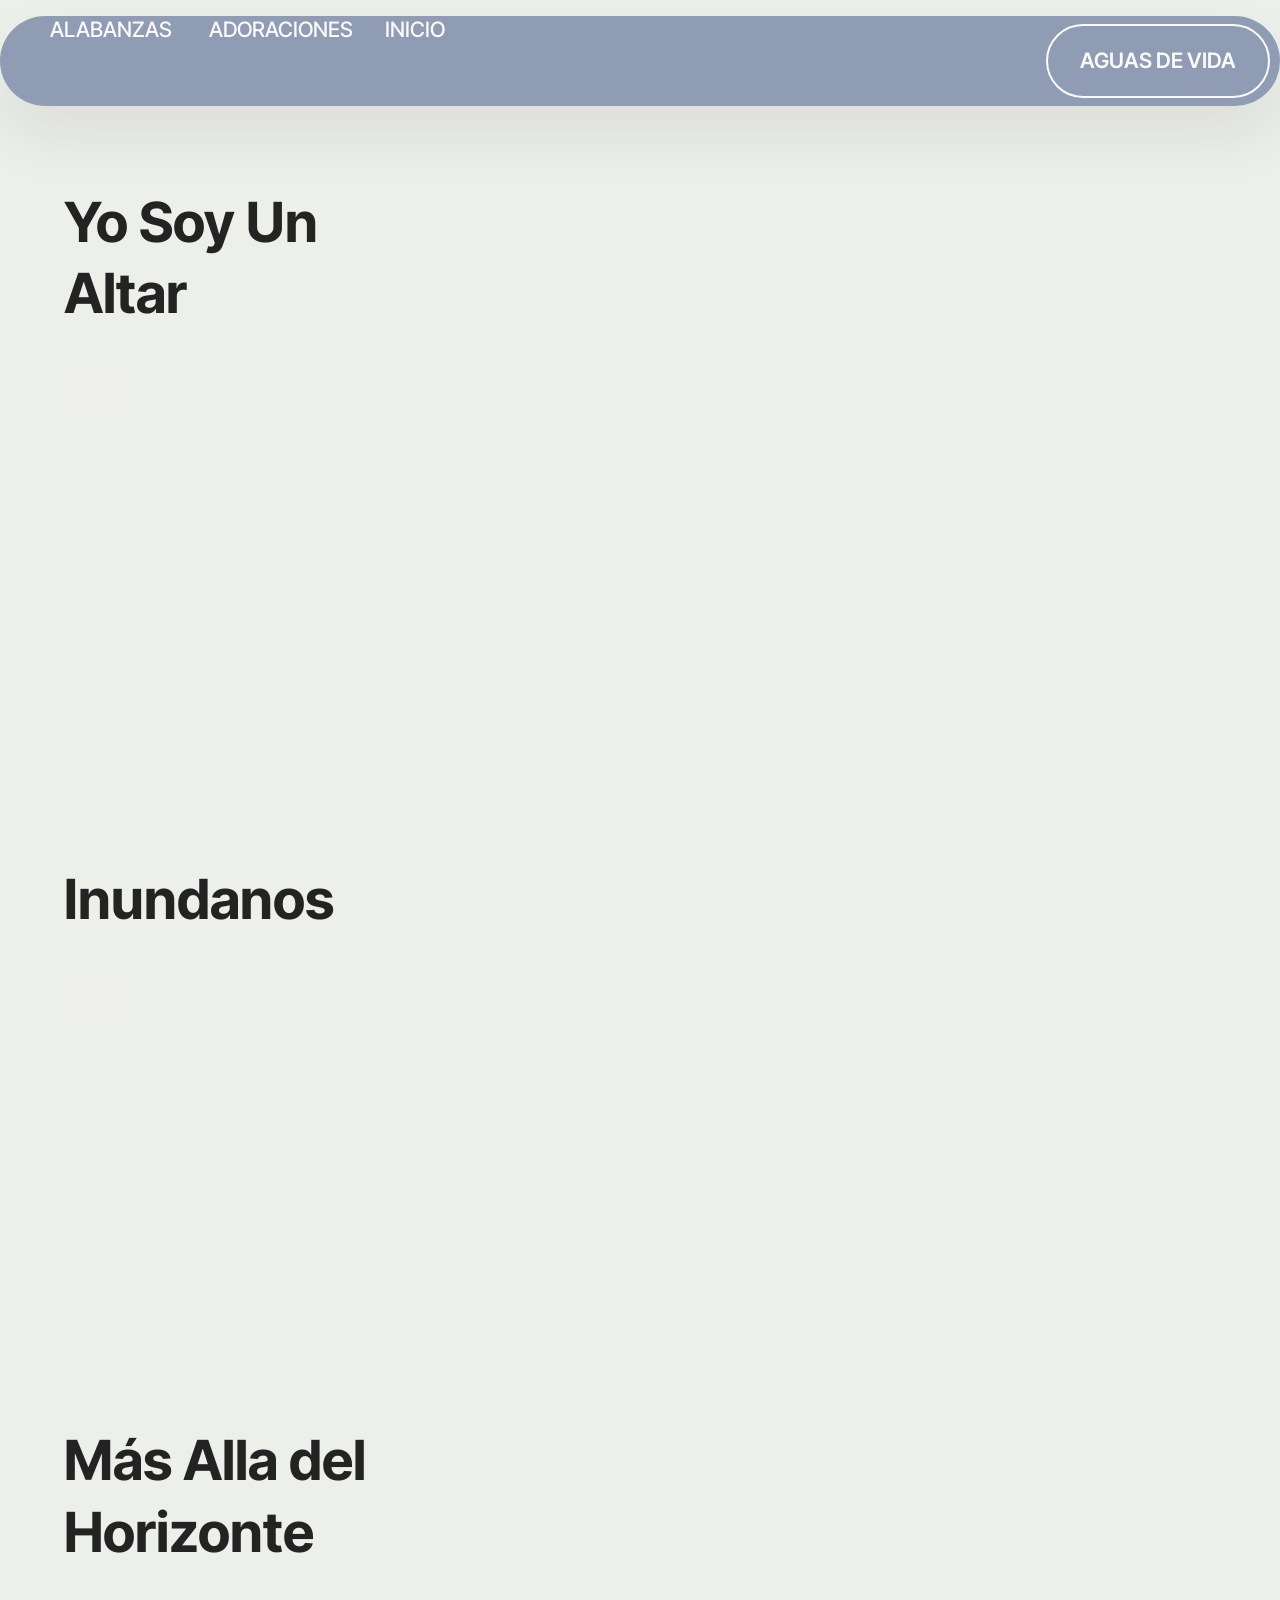
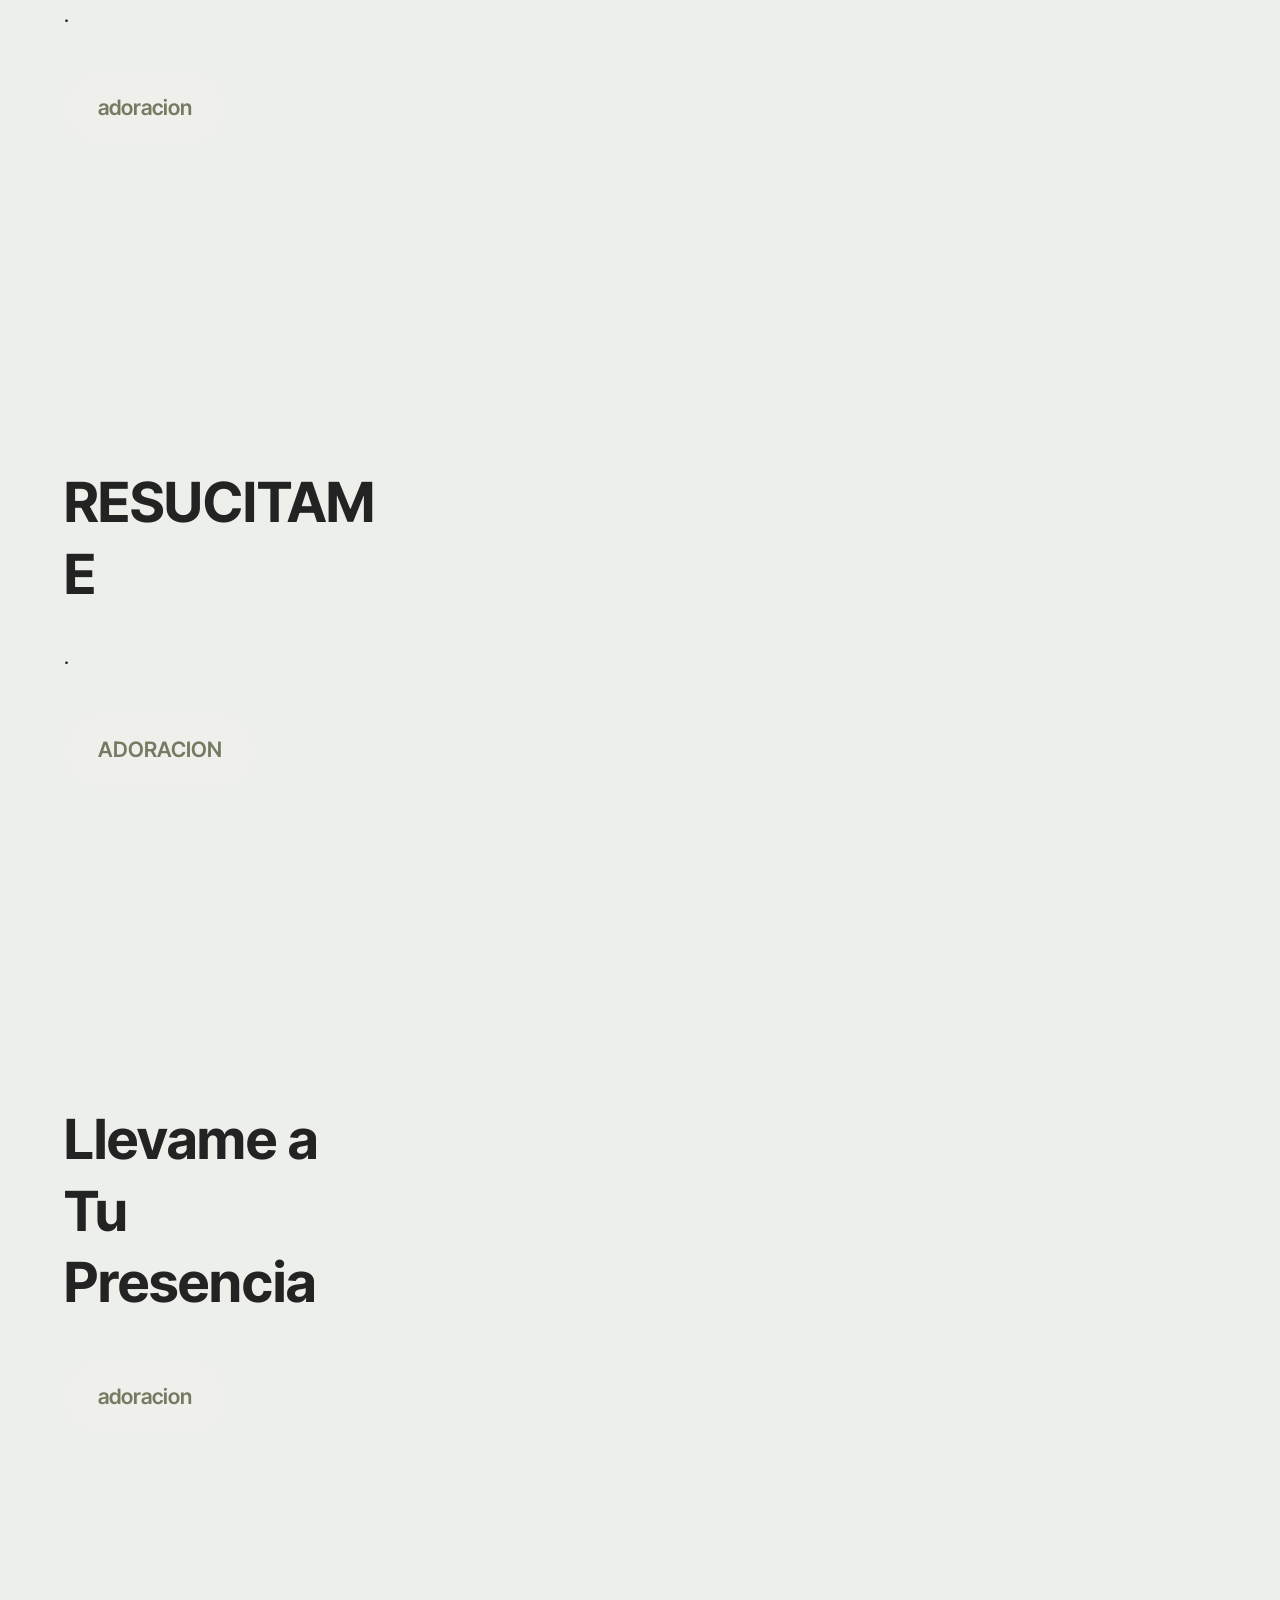
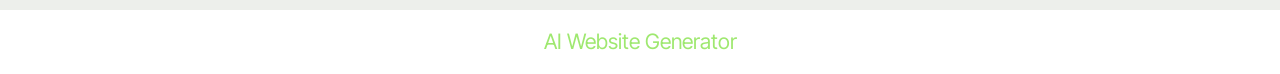
==== commit 08b3ded8: "Add files via upload" ====
--- a/page1.html
+++ b/page1.html
@@ -19,7 +19,7 @@
   <link rel="stylesheet" href="assets/theme/css/style.css">
   <link rel="preload" href="https://fonts.googleapis.com/css?family=Inter+Tight:100,200,300,400,500,600,700,800,900,100i,200i,300i,400i,500i,600i,700i,800i,900i&display=swap" as="style" onload="this.onload=null;this.rel='stylesheet'">
   <noscript><link rel="stylesheet" href="https://fonts.googleapis.com/css?family=Inter+Tight:100,200,300,400,500,600,700,800,900,100i,200i,300i,400i,500i,600i,700i,800i,900i&display=swap"></noscript>
-  <link rel="preload" as="style" href="assets/mobirise/css/mbr-additional.css?v=w1JvGZ"><link rel="stylesheet" href="assets/mobirise/css/mbr-additional.css?v=w1JvGZ" type="text/css">
+  <link rel="preload" as="style" href="assets/mobirise/css/mbr-additional.css?v=CFNiDZ"><link rel="stylesheet" href="assets/mobirise/css/mbr-additional.css?v=CFNiDZ" type="text/css">
 
   
   
@@ -162,7 +162,7 @@
 			<div class="mbr-figure col-12 col-md-8"><iframe class="mbr-embedded-video" src="https://www.youtube.com/embed/tvnaoxLU1cM?rel=0&amp;amp;mute=1&amp;showinfo=0&amp;autoplay=1&amp;loop=1&amp;playlist=tvnaoxLU1cM" width="1280" height="720" frameborder="0" allowfullscreen></iframe></div>
 		</div>
 	</div>
-</section><section class="display-7" style="padding: 0;align-items: center;justify-content: center;flex-wrap: wrap;    align-content: center;display: flex;position: relative;height: 4rem;"><a href="https://mobiri.se/3936262" style="flex: 1 1;height: 4rem;position: absolute;width: 100%;z-index: 1;"><img alt="" style="height: 4rem;" src="[data-uri]"></a><p style="margin: 0;text-align: center;" class="display-7">&#8204;</p><a style="z-index:1" href="https://mobirise.com/builder/ai-website-builder.html">AI Website Software</a></section><script src="assets/bootstrap/js/bootstrap.bundle.min.js"></script>  <script src="assets/smoothscroll/smooth-scroll.js"></script>  <script src="assets/ytplayer/index.js"></script>  <script src="assets/dropdown/js/navbar-dropdown.js"></script>  <script src="assets/theme/js/script.js"></script>  
+</section><section class="display-7" style="padding: 0;align-items: center;justify-content: center;flex-wrap: wrap;    align-content: center;display: flex;position: relative;height: 4rem;"><a href="https://mobiri.se/3936262" style="flex: 1 1;height: 4rem;position: absolute;width: 100%;z-index: 1;"><img alt="" style="height: 4rem;" src="[data-uri]"></a><p style="margin: 0;text-align: center;" class="display-7">&#8204;</p><a style="z-index:1" href="https://mobirise.com/builder/ai-website-generator.html">AI Website Generator</a></section><script src="assets/bootstrap/js/bootstrap.bundle.min.js"></script>  <script src="assets/smoothscroll/smooth-scroll.js"></script>  <script src="assets/ytplayer/index.js"></script>  <script src="assets/dropdown/js/navbar-dropdown.js"></script>  <script src="assets/theme/js/script.js"></script>  
   
   
 </body>
